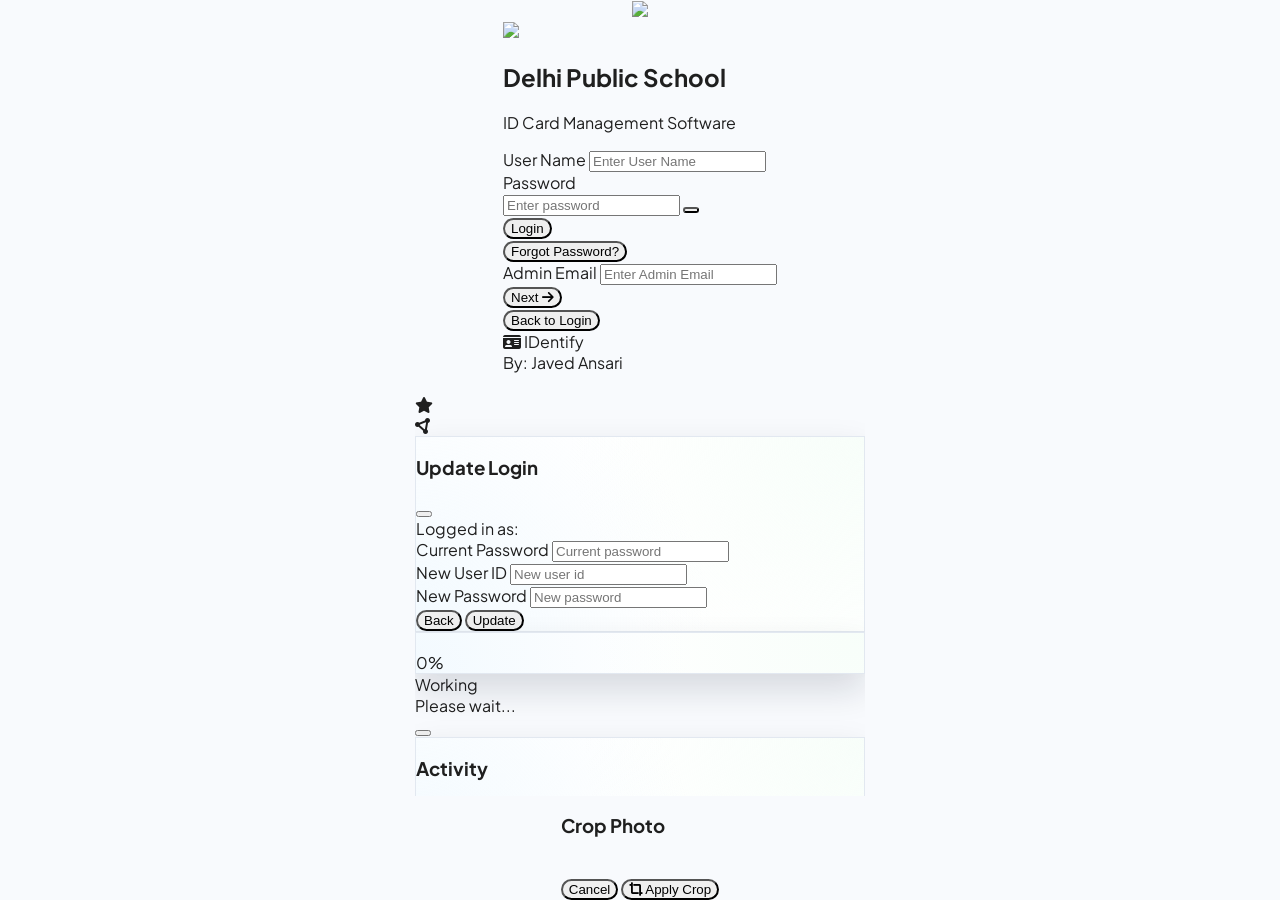
==== Admin_Panel.html @ 8a663fcd "Add files via upload" ====
<!DOCTYPE html>
<html lang="en">

<head>
    <meta charset="UTF-8">
    <meta name="viewport" content="width=device-width, initial-scale=1.0, maximum-scale=5.0, viewport-fit=cover">
    <meta name="apple-mobile-web-app-capable" content="yes">
    <meta name="apple-mobile-web-app-status-bar-style" content="black-translucent">
    <meta name="mobile-web-app-capable" content="yes">
    <link rel="icon" type="image/png" href="./fevicon.png">
    <link rel="apple-touch-icon" href="./idapplogo.png">
    <title id="page-title">IDentify</title>
    <!-- External Libraries -->
    <script src="https://cdn.tailwindcss.com"></script>
    <script src="https://unpkg.com/lucide@latest"></script>
    <script src="https://cdn.sheetjs.com/xlsx-latest/package/dist/xlsx.full.min.js"></script>
    <script src="https://cdnjs.cloudflare.com/ajax/libs/qrious/4.0.2/qrious.min.js"></script>
    <link href="https://cdnjs.cloudflare.com/ajax/libs/cropperjs/1.5.13/cropper.min.css" rel="stylesheet">
    <script src="https://cdnjs.cloudflare.com/ajax/libs/cropperjs/1.5.13/cropper.min.js"></script>
    <link href="https://fonts.googleapis.com/css2?family=Plus+Jakarta+Sans:wght@300;400;500;600;700&display=swap"
        rel="stylesheet">
    <link rel="stylesheet" href="https://cdnjs.cloudflare.com/ajax/libs/font-awesome/6.5.2/css/all.min.css"
        crossorigin="anonymous" referrerpolicy="no-referrer" />
    <link href="https://fonts.googleapis.com/css2?family=Material+Symbols+Outlined" rel="stylesheet">
    <link rel="stylesheet" href="global.css">
    <script src="https://cdnjs.cloudflare.com/ajax/libs/jszip/3.10.1/jszip.min.js"></script>

    <!-- Firebase SDKs -->
    <script type="module">
        import { initializeApp } from "https://www.gstatic.com/firebasejs/10.7.0/firebase-app.js";
        import { getFirestore, collection, addDoc, getDocs, updateDoc, deleteDoc, doc, query, orderBy, setDoc, onSnapshot, getDoc, runTransaction } from "https://www.gstatic.com/firebasejs/10.7.0/firebase-firestore.js";
        import { getAuth, signInWithPopup, GoogleAuthProvider, signInWithEmailAndPassword, sendPasswordResetEmail, createUserWithEmailAndPassword, signInAnonymously, onAuthStateChanged } from "https://www.gstatic.com/firebasejs/10.7.0/firebase-auth.js";
        import { getStorage, ref, uploadString, getDownloadURL } from "https://www.gstatic.com/firebasejs/10.7.0/firebase-storage.js";

        const _k = "QUl6YVN5Qk1aM0xVTlNRdWJLamFudjRNTnlETnN2S3dQbXNLUVk4";
        const _d = "aWQzZmlsZXMuZmlyZWJhc2VhcHAuY29t";
        const _p = "aWQzZmlsZXM=";
        const _s = "aWQzZmlsZXMuZmlyZWJhc2VzdG9yYWdlLmFwcA==";
        const _m = "ODM5OTYxNjMxOTc4";
        const _a = "MTo4Mzk5NjE2MzE5Nzg6d2ViOjQzMDBjYmUxZmNiMTQ2MTg3OGNiOTM=";

        const firebaseConfig = {
            apiKey: atob(_k),
            authDomain: atob(_d),
            projectId: atob(_p),
            storageBucket: atob(_s),
            messagingSenderId: atob(_m),
            appId: atob(_a)
        };
        try {
            const app = initializeApp(firebaseConfig);
            window.db = getFirestore(app);
            window.auth = getAuth(app);
            window.storage = getStorage(app);

            window.firebaseAPI = {
                initializeApp, getAuth, signInWithPopup, GoogleAuthProvider, signInWithEmailAndPassword, sendPasswordResetEmail, createUserWithEmailAndPassword, signInAnonymously, onAuthStateChanged,
                db: window.db, auth: window.auth, storage: window.storage, firebaseConfig,
                collection, addDoc, getDocs, updateDoc, deleteDoc, doc, query, orderBy, setDoc, onSnapshot, getDoc, runTransaction,
                signInWithEmailAndPassword, signInWithPopup, GoogleAuthProvider, sendPasswordResetEmail, createUserWithEmailAndPassword,
                getStorage, ref, uploadString, getDownloadURL,
                firebaseConfig
            };
            console.log("Firebase initialized successfully.");
        } catch (e) {
            console.error("Firebase initialization error:", e);
        }
    </script>

                            <link rel="manifest" href="manifest.json">
</head>

<body class="flex flex-col h-screen">

    <div id="initial-splash-screen" class="fixed inset-0 z-[99999] bg-[#f8fafd] hidden flex-col items-center justify-center transition-opacity duration-500">
        <div class="flex items-center justify-center drop-shadow-2xl">
            <img src="./idapplogo.png" class="w-[180px] h-[180px] object-contain mix-blend-multiply">
        </div>
    </div>

    <div id="login-overlay" class="fixed inset-0 z-[11000] hidden items-center justify-center bg-[#f0f4f8] p-4 overflow-y-auto">
        <div
            class="relative w-full max-w-[340px] rounded-[28px] bg-white shadow-[0_8px_40px_rgba(0,0,0,0.13)] overflow-hidden border border-slate-100 mt-2">
            
            <!-- Punch Hole Cutout (Lanyard Slot) -->
            <div class="absolute top-2.5 left-1/2 -translate-x-1/2 w-12 h-3 bg-[#f0f4f8] rounded-full shadow-[inset_0_2px_5px_rgba(0,0,0,0.08)] flex items-center justify-center z-20 border border-slate-100/50">
                <div class="w-8 h-1 bg-slate-200/80 rounded-full"></div>
            </div>

            <div class="px-6 pt-9 pb-7">

                <!-- Icon Badge -->
                <div class="flex flex-col items-center mb-5">
                    <div
                        class="w-[70px] h-[70px] rounded-full border-[3px] border-emerald-500 flex items-center justify-center bg-white shadow-sm mb-3">
                        <div id="login-logo-container" class="w-[52px] h-[52px] rounded-full bg-emerald-50 flex items-center justify-center overflow-hidden">
                            <i data-lucide="id-card" class="w-7 h-7 text-emerald-600"></i>
                        </div>
                    </div>
                    <h2 id="login-school-name"
                        class="text-[17px] font-extrabold text-slate-800 text-center leading-snug">Delhi Public School
                    </h2>
                    <p class="mt-1 text-[12px] font-semibold text-emerald-700">ID Card Management Software</p>
                </div>

                <!-- Fields -->
                <div class="mt-2">
                    <!-- Normal Login Fields -->
                    <div id="login-normal-fields" class="space-y-4">
                        <div>
                            <label
                                class="flex items-center gap-1.5 text-[11px] font-extrabold uppercase tracking-wider text-slate-500 mb-1.5">
                                <i data-lucide="user" class="w-3.5 h-3.5 text-emerald-500"></i> User Name
                            </label>
                            <input id="login-user-id" type="text"
                                class="w-full rounded-2xl border border-slate-200 bg-slate-50 px-4 py-3.5 text-sm font-medium outline-none focus:border-emerald-500 focus:ring-2 focus:ring-emerald-100 transition"
                                placeholder="Enter User Name">
                        </div>
                        <div>
                            <label
                                class="flex items-center gap-1.5 text-[11px] font-extrabold uppercase tracking-wider text-slate-500 mb-1.5">
                                <i data-lucide="lock-keyhole" class="w-3.5 h-3.5 text-emerald-500"></i> Password
                            </label>
                            <div class="relative">
                                <input id="login-password" type="password"
                                    class="w-full rounded-2xl border border-slate-200 bg-slate-50 px-4 py-3.5 pr-12 text-sm font-medium outline-none focus:border-emerald-500 focus:ring-2 focus:ring-emerald-100 transition"
                                    placeholder="Enter password">
                                <button id="login-password-toggle" type="button" onclick="toggleLoginPassword()"
                                    class="absolute inset-y-0 right-0 flex items-center justify-center px-4 text-slate-400 hover:text-emerald-600 transition"
                                    aria-label="Show password">
                                    <i id="login-password-toggle-icon" data-lucide="eye" class="w-5 h-5"></i>
                                </button>
                            </div>
                        </div>
                        <div id="login-error"
                            class="hidden rounded-2xl border border-rose-100 bg-rose-50 px-4 py-3 text-sm font-semibold text-rose-500">
                        </div>
                        <button id="login-submit-btn" type="button" onclick="submitLogin()"
                            class="w-full rounded-2xl bg-emerald-500 hover:bg-emerald-600 active:bg-emerald-700 px-4 py-4 text-[15px] font-extrabold text-white shadow-sm flex items-center justify-center gap-2 transition mt-1">
                            <i data-lucide="log-in" class="w-5 h-5"></i> Login
                        </button>
                        
                        <div id="forgot-password-container" class="mt-4 text-center hidden">
                            <button type="button" onclick="showForgotFields(true)" class="text-sm font-semibold text-emerald-600 hover:text-emerald-700 transition">
                                Forgot Password?
                            </button>
                        </div>
                    </div>

                    <!-- Forgot Password Fields -->
                    <div id="login-forgot-fields" class="space-y-4 hidden animate-in fade-in duration-200">
                        <div id="forgot-inputs-wrapper" class="space-y-4">
                            <div>
                                <label
                                    class="flex items-center gap-1.5 text-[11px] font-extrabold uppercase tracking-wider text-slate-500 mb-1.5">
                                    <i data-lucide="mail" class="w-3.5 h-3.5 text-emerald-500"></i> Admin Email
                                </label>
                                <input id="login-forgot-email" type="email"
                                    class="w-full rounded-2xl border border-slate-200 bg-slate-50 px-4 py-3.5 text-sm font-medium outline-none focus:border-emerald-500 focus:ring-2 focus:ring-emerald-100 transition"
                                    placeholder="Enter Admin Email">
                            </div>
                            <button id="forgot-submit-btn" type="button" onclick="submitForgotPassword()"
                                class="w-full rounded-2xl bg-emerald-500 hover:bg-emerald-600 active:bg-emerald-700 px-4 py-4 text-[15px] font-extrabold text-white shadow-sm flex items-center justify-center gap-2 transition mt-1">
                                Next <i class="fa-solid fa-arrow-right text-sm"></i>
                            </button>
                            
                            <div class="mt-4 text-center">
                                <button type="button" onclick="showForgotFields(false)" class="text-sm font-semibold text-slate-500 hover:text-slate-700 transition">
                                    Back to Login
                                </button>
                            </div>
                        </div>
                        <div id="forgot-error"
                            class="hidden rounded-2xl border border-rose-100 bg-rose-50 px-4 py-3 text-sm font-semibold text-rose-500">
                        </div>
                        <div id="forgot-success"
                            class="hidden rounded-2xl border border-emerald-100 bg-emerald-50 px-4 py-3 text-sm font-semibold text-emerald-700">
                        </div>
                        <div id="forgot-timer-msg" class="hidden text-xs font-bold text-slate-500 text-center mt-2">
                        </div>
                    </div>
                </div>

                <!-- Footer -->
                <div class="mt-5 relative w-full pb-2 flex flex-col items-center justify-center">
                    <div class="flex items-center gap-1.5">
                        <i class="fa-solid fa-id-card text-emerald-600 text-[13px]"></i>
                        <span class="text-[12px] font-black tracking-widest text-emerald-600">IDentify</span>
                    </div>
                    <div class="text-[10px] font-bold tracking-widest text-emerald-500 uppercase mt-0.5">By: Javed Ansari</div>
                    
                </div>
            </div>
        </div>
    </div>

    <div id="app-container" class="flex flex-col flex-1 overflow-hidden h-full relative">
        <!-- Premium Mesh Background & Graphics -->
        <div class="absolute inset-0 pointer-events-none z-0" style="background-image: radial-gradient(rgba(5, 153, 108, 0.06) 1.2px, transparent 1.2px); background-size: 16px 16px; opacity: 0.85;"></div>
        
        <!-- Colorful Mesh Spheres -->
        <div class="absolute top-[-50px] left-[-50px] w-48 h-48 rounded-full bg-emerald-400/10 blur-3xl pointer-events-none z-0"></div>
        <div class="absolute bottom-[100px] right-[-50px] w-64 h-64 rounded-full bg-blue-300/10 blur-3xl pointer-events-none z-0"></div>
        
        <!-- Circular Radar-Style Wireframe Graphic -->
        <svg class="absolute top-[-30px] right-[-40px] w-48 h-48 opacity-10 text-emerald-700 pointer-events-none z-0" viewBox="0 0 100 100" fill="none" stroke="currentColor" stroke-width="0.3">
            <circle cx="50" cy="50" r="10" />
            <circle cx="50" cy="50" r="20" />
            <circle cx="50" cy="50" r="30" />
            <circle cx="50" cy="50" r="40" />
            <circle cx="50" cy="50" r="50" />
            <circle cx="50" cy="50" r="60" />
            <line x1="0" y1="50" x2="100" y2="50" />
            <line x1="50" y1="0" x2="50" y2="100" />
        </svg>

        <!-- Abstract Wave Grid Graphic -->
        <svg class="absolute bottom-[140px] left-[-40px] w-56 h-32 opacity-[0.08] text-blue-600 pointer-events-none z-0" viewBox="0 0 100 50" fill="none" stroke="currentColor" stroke-width="0.3">
            <path d="M0,25 C20,10 40,40 60,25 C80,10 100,25 100,25" />
            <path d="M0,30 C20,15 40,45 60,30 C80,15 100,30 100,30" />
            <path d="M0,20 C20,5 40,35 60,20 C80,5 100,20 100,20" />
            <path d="M0,35 C20,20 40,50 60,35 C80,20 100,35 100,35" />
        </svg>

        <!-- Elegant Sparkles & Floating Nodes -->
        <div class="absolute top-[80px] left-[30px] opacity-15 text-emerald-600 animate-pulse pointer-events-none z-0"><i class="fa-solid fa-sparkles text-base"></i></div>
        <div class="absolute top-[180px] right-[40px] opacity-15 text-blue-500 animate-pulse pointer-events-none z-0" style="animation-delay: 1s;"><i class="fa-solid fa-star text-[10px]"></i></div>
        <div class="absolute bottom-[280px] left-[20px] opacity-10 text-emerald-500 animate-pulse pointer-events-none z-0" style="animation-delay: 2s;"><i class="fa-solid fa-circle-nodes text-xs"></i></div>



        <div id="records" class="tab-section">
            <main class="flex flex-col h-full overflow-hidden bg-transparent relative">
                <header class="home-header px-3 pt-2 pb-1 z-[1000] border-b border-gray-100">
                    <div id="records-header-standard-db"
                        class="h-12 rounded-full flex items-center pl-2 pr-2 gap-2 bg-white"
                        style="box-shadow: 0 1px 2px rgba(15, 23, 42, 0.08);">
                        <button id="profile-btn"
                            class="w-9 h-9 rounded-full bg-white text-emerald-700 flex items-center justify-center font-bold text-xs active:scale-95 transition-transform overflow-hidden p-0 border-2 border-emerald-600"
                            onclick="openSchoolConfig()">
                            <i class="fa-solid fa-school"></i>
                        </button>
                        <div id="search-input-container" class="flex-1 min-w-0 relative flex items-center">
                            <i id="search-icon" class="fa-solid fa-magnifying-glass text-slate-400 ml-2"></i>
                            <input type="text" id="mainSearch" placeholder="Search students..."
                                class="bg-transparent border-none outline-none w-full text-sm font-medium ml-2 text-slate-700 placeholder-slate-400 transition-all"
                                oninput="onSearchInput()" onkeydown="if(event.key === 'Enter') toggleStudentForm()">
                            <h2 id="records-page-info-db"
                                class="absolute inset-y-0 left-0 right-10 flex items-center text-[16px] font-extrabold text-[#059669] tracking-tight truncate leading-none pt-[1px] bg-white pointer-events-none hidden pl-2">
                            </h2>
                        </div>
                        <div id="bulk-actions-container"
                            class="hidden items-center gap-1.5 ml-auto pr-1 animate-in fade-in zoom-in duration-200">
                            <button id="btn-bulk-back" onclick="resetBulkSelection()"
                                class="w-9 h-9 rounded-full bg-slate-100 text-slate-600 flex items-center justify-center active:scale-90 transition-transform shadow-sm"
                                title="Cancel Selection">
                                <i class="fa-solid fa-arrow-left text-sm"></i>
                            </button>
                            <button id="btn-bulk-delete" onclick="bulkDeleteSelected()"
                                class="w-9 h-9 rounded-full bg-rose-500 text-white flex items-center justify-center active:scale-90 transition-transform shadow-sm"
                                title="Delete Selected">
                                <i class="fa-solid fa-trash-can text-sm"></i>
                            </button>
                            <button id="btn-bulk-verify" onclick="bulkVerifySelected()"
                                class="w-9 h-9 rounded-full bg-emerald-600 text-white flex items-center justify-center active:scale-90 transition-transform shadow-sm"
                                title="Verify Selected">
                                <span class="material-symbols-outlined text-[20px]"
                                    style="font-variation-settings: 'FILL' 1;">verified</span>
                            </button>

                            <button id="btn-bulk-export" class="hidden w-10 h-10 shrink-0 rounded-full bg-purple-600 text-white flex items-center justify-center active:scale-90 transition-transform shadow-sm" title="Export Selected to ZIP" onclick="bulkExportSelected()">
                                <i class="fa-solid fa-file-export text-[16px]"></i>
                            </button>
                        </div>
                        <!-- Selection Toggle Button (Replaces Plus when items selected or in Unverified view) -->
                        <button id="toggle-form-btn" onclick="toggleStudentForm()"
                            class="w-9 h-9 rounded-full bg-emerald-600 text-white flex items-center justify-center shadow-lg active:scale-90 transition-all relative">
                            <i id="toggle-icon" class="fa-solid fa-plus text-sm"></i>
                        </button>
                    </div>

                    <div class="mt-1 flex items-center gap-1 overflow-x-auto custom-scroll pb-1 filter-chips-container"
                        id="class-filter-row">
                        <!-- Class Selection Dropdown -->
                        <div class="relative shrink-0">
                            <button id="filterClassBtn" class="school-filter-btn flex items-center gap-2"
                                onclick="toggleFilterMenu('class', this)">
                                <span id="filterClassText" class="filter-class-text-container">All Class</span>
                            </button>
                        </div>



                        

                        <!-- Sort Button -->
                        <div class="relative shrink-0 flex items-center ml-auto pl-1 pr-[2px]">
                            <button id="filterSortBtn"
                                class="w-8 h-8 flex items-center justify-center rounded-full text-slate-500 hover:bg-slate-100 active:scale-95 transition-all"
                                onclick="handleSortToggle(event)" title="Sort Data">
                                <i class="fa-solid fa-clock-rotate-left text-[16px] text-slate-500"></i>
                            </button>
                        </div>
                    </div>

                </header>

                <!-- Records List View -->
                <div id="records-list-view" class="pt-1 flex-1 flex flex-col min-h-0 overflow-hidden">
                    <div class="flex-1 overflow-y-auto custom-scroll system-scroll px-4 pt-1 pb-6" ontouchstart="handleHomeTouchStart(event)" ontouchend="handleHomeTouchEnd(event)">
                        <div id="records-list-container" class="system-card rounded-3xl overflow-hidden">
                            <!-- Premium Skeleton Loading Animation -->
                            <div id="skeleton-loader" class="divide-y divide-gray-50 bg-white">
                                <!-- Skeleton Item 1 -->
                                <div class="flex items-stretch border-b border-gray-100 last:border-0 h-[72px] animate-pulse">
                                    <div class="w-16 bg-slate-100/70 flex-shrink-0 flex items-center justify-center border-r border-gray-50 relative overflow-hidden"></div>
                                    <div class="flex-1 px-4 flex flex-col justify-center gap-2 min-w-0">
                                        <div class="h-3.5 bg-slate-100 rounded-md w-[45%]"></div>
                                        <div class="h-2.5 bg-slate-100 rounded-md w-[60%]"></div>
                                    </div>
                                    <div class="px-4 flex flex-col items-end justify-center gap-2 min-w-[80px]">
                                        <div class="h-2.5 bg-slate-100 rounded-md w-8"></div>
                                        <div class="h-2 bg-slate-100 rounded-md w-12"></div>
                                    </div>
                                </div>
                                <!-- Skeleton Item 2 -->
                                <div class="flex items-stretch border-b border-gray-100 last:border-0 h-[72px] animate-pulse">
                                    <div class="w-16 bg-slate-100/70 flex-shrink-0 flex items-center justify-center border-r border-gray-50 relative overflow-hidden"></div>
                                    <div class="flex-1 px-4 flex flex-col justify-center gap-2 min-w-0">
                                        <div class="h-3.5 bg-slate-100 rounded-md w-[35%]"></div>
                                        <div class="h-2.5 bg-slate-100 rounded-md w-[50%]"></div>
                                    </div>
                                    <div class="px-4 flex flex-col items-end justify-center gap-2 min-w-[80px]">
                                        <div class="h-2.5 bg-slate-100 rounded-md w-8"></div>
                                        <div class="h-2 bg-slate-100 rounded-md w-12"></div>
                                    </div>
                                </div>
                                <!-- Skeleton Item 3 -->
                                <div class="flex items-stretch border-b border-gray-100 last:border-0 h-[72px] animate-pulse">
                                    <div class="w-16 bg-slate-100/70 flex-shrink-0 flex items-center justify-center border-r border-gray-50 relative overflow-hidden"></div>
                                    <div class="flex-1 px-4 flex flex-col justify-center gap-2 min-w-0">
                                        <div class="h-3.5 bg-slate-100 rounded-md w-[55%]"></div>
                                        <div class="h-2.5 bg-slate-100 rounded-md w-[40%]"></div>
                                    </div>
                                    <div class="px-4 flex flex-col items-end justify-center gap-2 min-w-[80px]">
                                        <div class="h-2.5 bg-slate-100 rounded-md w-8"></div>
                                        <div class="h-2 bg-slate-100 rounded-md w-12"></div>
                                    </div>
                                </div>
                                <!-- Skeleton Item 4 -->
                                <div class="flex items-stretch border-b border-gray-100 last:border-0 h-[72px] animate-pulse">
                                    <div class="w-16 bg-slate-100/70 flex-shrink-0 flex items-center justify-center border-r border-gray-50 relative overflow-hidden"></div>
                                    <div class="flex-1 px-4 flex flex-col justify-center gap-2 min-w-0">
                                        <div class="h-3.5 bg-slate-100 rounded-md w-[40%]"></div>
                                        <div class="h-2.5 bg-slate-100 rounded-md w-[60%]"></div>
                                    </div>
                                    <div class="px-4 flex flex-col items-end justify-center gap-2 min-w-[80px]">
                                        <div class="h-2.5 bg-slate-100 rounded-md w-8"></div>
                                        <div class="h-2 bg-slate-100 rounded-md w-12"></div>
                                    </div>
                                </div>
                                <!-- Skeleton Item 5 -->
                                <div class="flex items-stretch border-b border-gray-100 last:border-0 h-[72px] animate-pulse">
                                    <div class="w-16 bg-slate-100/70 flex-shrink-0 flex items-center justify-center border-r border-gray-50 relative overflow-hidden"></div>
                                    <div class="flex-1 px-4 flex flex-col justify-center gap-2 min-w-0">
                                        <div class="h-3.5 bg-slate-100 rounded-md w-[50%]"></div>
                                        <div class="h-2.5 bg-slate-100 rounded-md w-[45%]"></div>
                                    </div>
                                    <div class="px-4 flex flex-col items-end justify-center gap-2 min-w-[80px]">
                                        <div class="h-2.5 bg-slate-100 rounded-md w-8"></div>
                                        <div class="h-2 bg-slate-100 rounded-md w-12"></div>
                                    </div>
                                </div>
                            </div>
                        </div>
                    </div>
                </div>

                <div id="inline-student-form" class="hidden" aria-hidden="true">
                    <input type="hidden" id="edit-id">
                    <input type="text" id="in-studentName" value="">
                    <input type="text" id="in-fatherName" value="">
                    <input type="text" id="in-dob" value="">
                    <input type="text" id="in-mobile" value="">
                    <input type="text" id="in-aadhar" value="">
                    <input type="text" id="in-address" value="">
                    <select id="in-sclass">
                        <option value="General">General</option>
                    </select>
                    <input type="text" id="in-section" value="" placeholder="Section (Opt)">
                    <select id="in-gender">
                        <option value="Other">Other</option>
                    </select>
                    <input type="text" id="in-customField1" value="">
                    <input type="text" id="in-customField2" value="">
                    <input type="text" id="in-customField3" value="">
                    <input type="text" id="in-customField4" value="">
                    <input type="text" id="in-customField5" value="">
                    <input type="file" id="photo-upload" accept="image/*">
                    <input type="file" id="photo-capture" accept="image/*" capture="environment">
                    <button type="button" id="remove-photo-btn" class="hidden"></button>
                    <div id="photo-upload-label"></div>
                    <div id="upload-btn-text"></div>
                    <img id="photo-preview-img" src="" alt="">
                    <div id="photo-placeholder"></div>
                    <div id="photo-placeholder-icon"></div>
                </div>

                <!-- Footer: Precision Mirroring -->
                <footer class="home-footer px-4 shrink-0">
                    <div id="footer-pagination" class="w-full flex items-center justify-between gap-2">
                        <div class="flex items-center shrink-0 gap-1.5">
                            <i class="fa-solid fa-id-card text-emerald-600 text-[12px]"></i>
                            <span class="text-[11px] font-black tracking-widest text-emerald-600">IDentify</span>
                        </div>

                        <div id="footer-pagination-controls" class="flex items-center gap-3">
                            <button onclick="scrollTableRows(-1)"
                                class="w-8 h-8 flex items-center justify-center text-emerald-700 active:scale-90 transition">
                                <i class="fa-solid fa-chevron-left"></i>
                            </button>
                            <span id="footer-page-info"
                                class="text-[11px] font-bold text-emerald-600 uppercase tracking-tighter">Page 1 of
                                1</span>
                            <button onclick="scrollTableRows(1)"
                                class="w-8 h-8 flex items-center justify-center text-emerald-700 active:scale-90 transition">
                                <i class="fa-solid fa-chevron-right"></i>
                            </button>
                        </div>

                        <div id="footer-count-wrapper"
                            class="text-[11px] font-bold text-emerald-600 min-w-[30px] text-right">
                            <span id="showing-count">0/0</span>
                        </div>

                        <div id="footer-notification-wrapper" class="flex-1 text-right pr-1 hidden">
                        </div>
                    </div>
                </footer>
            </main>
        </div>

        <script>
            function sanitizeHTML(str) {
                if (str == null) return '';
                return String(str).replace(/&/g, '&amp;').replace(/</g, '&lt;').replace(/>/g, '&gt;').replace(/"/g, '&quot;').replace(/'/g, '&#039;');
            }

            let photoData = null, originalFileName = '', currentFileType = '', pendingUploadedDocument = null, draftServerRecordId = '', db = [], bin = [];
            let isPendingBatch = false;
            let demoFallbackLoaded = false;
            let removeExistingDocument = false;
            let statusCardTimer = null;
            let modalAutoCloseTimer = null;
            let modalMode = 'default';
            let autosaveTimer = null;
            let draftServerAutosaveTimer = null;
            let isSavingRecord = false;
            let isActionPending = false;
            let lastDuplicatePromptKey = '';
            function registerLocalDeletion(id) {
                try {
                    let deleted = [];
                    try {
                        deleted = JSON.parse(localStorage.getItem('deleted_record_ids') || '[]');
                    } catch(e) {}
                    if (!Array.isArray(deleted)) deleted = [];
                    if (!deleted.includes(String(id))) {
                        deleted.push(String(id));
                        localStorage.setItem('deleted_record_ids', JSON.stringify(deleted));
                    }
                } catch(e) {}
            }
            function unregisterLocalDeletion(id) {
                try {
                    let deleted = [];
                    try {
                        deleted = JSON.parse(localStorage.getItem('deleted_record_ids') || '[]');
                    } catch(e) {}
                    if (Array.isArray(deleted) && deleted.includes(String(id))) {
                        deleted = deleted.filter(x => x !== String(id));
                        localStorage.setItem('deleted_record_ids', JSON.stringify(deleted));
                    }
                } catch(e) {}
            }
            function filterDeletedFromList(list) {
                if (!Array.isArray(list)) return [];
                try {
                    let deleted = [];
                    try {
                        deleted = JSON.parse(localStorage.getItem('deleted_record_ids') || '[]');
                    } catch(e) {}
                    if (Array.isArray(deleted) && deleted.length > 0) {
                        return list.filter(r => r && !deleted.includes(String(r.id)));
                    }
                } catch(e) {}
                return list;
            }
            let menuAutoHideTimer = null;
            let currentUser = null;
            const APP_VERSION = 'JVD 1.04.26';
            const MENU_AUTO_HIDE_MS = 4000;
            const ACTIVITY_KEY = 'student_activity_v1';
            const SN_KEY = 'fb_form_sn_v1';
            const RECORD_UPDATES_KEY = 'student_updates_v1';
            const FORM_DRAFT_KEY = 'student_draft_v1';

            // --- IndexedDB Wrapper & Offline Queue ---
            const SchoolLocalDB = {
                dbName: 'SchoolSystemDB',
                version: 1,
                init: function() {
                    return new Promise((resolve, reject) => {
                        const request = indexedDB.open(this.dbName, this.version);
                        request.onupgradeneeded = (e) => {
                            const idb = e.target.result;
                            if (!idb.objectStoreNames.contains('store')) {
                                idb.createObjectStore('store');
                            }
                            if (!idb.objectStoreNames.contains('syncQueue')) {
                                idb.createObjectStore('syncQueue', { keyPath: 'id' });
                            }
                        };
                        request.onsuccess = (e) => resolve(e.target.result);
                        request.onerror = (e) => reject(e.target.error);
                    });
                },
                get: async function(key) {
                    try {
                        const idb = await this.init();
                        return await new Promise((resolve, reject) => {
                            const tx = idb.transaction('store', 'readonly');
                            const store = tx.objectStore('store');
                            const req = store.get(key);
                            req.onsuccess = () => resolve(req.result);
                            req.onerror = () => reject(req.error);
                        });
                    } catch(e) { return null; }
                },
                set: async function(key, val) {
                    try {
                        const idb = await this.init();
                        return await new Promise((resolve, reject) => {
                            const tx = idb.transaction('store', 'readwrite');
                            const store = tx.objectStore('store');
                            const req = store.put(val, key);
                            req.onsuccess = () => resolve();
                            req.onerror = () => reject(req.error);
                        });
                    } catch(e) { console.warn(e); }
                },
                enqueueSync: async function(record) {
                    try {
                        const idb = await this.init();
                        return await new Promise((resolve, reject) => {
                            const tx = idb.transaction('syncQueue', 'readwrite');
                            const store = tx.objectStore('syncQueue');
                            const req = store.put(record);
                            req.onsuccess = () => resolve();
                            req.onerror = () => reject(req.error);
                        });
                    } catch(e) { console.warn(e); }
                },
                dequeueSync: async function(id) {
                    try {
                        const idb = await this.init();
                        return await new Promise((resolve, reject) => {
                            const tx = idb.transaction('syncQueue', 'readwrite');
                            const store = tx.objectStore('syncQueue');
                            const req = store.delete(id);
                            req.onsuccess = () => resolve();
                            req.onerror = () => reject(req.error);
                        });
                    } catch(e) { console.warn(e); }
                },
                getAllSyncQueue: async function() {
                    try {
                        const idb = await this.init();
                        return await new Promise((resolve, reject) => {
                            const tx = idb.transaction('syncQueue', 'readonly');
                            const store = tx.objectStore('syncQueue');
                            const req = store.getAll();
                            req.onsuccess = () => resolve(req.result || []);
                            req.onerror = () => reject(req.error);
                        });
                    } catch(e) { return []; }
                }
            };

            window.addEventListener('online', async () => {
                const queue = await SchoolLocalDB.getAllSyncQueue();
                if (queue.length > 0) {
                    showToast('<span class="material-symbols-outlined mr-2">cloud_upload</span> Syncing ' + queue.length + ' offline records...');
                    for (const item of queue) {
                        serverCallSilent(item.fn, [item.data], async () => {
                            await SchoolLocalDB.dequeueSync(item.id);
                            const idx = db.findIndex(x => x.id === item.id);
                            if (idx > -1) {
                                db[idx]._syncStatus = 'synced';
                                if (currentTab === 'records') renderCurrentRecordsPage();
                            }
                        });
                    }
                }
            });
            const AUTH_USER_KEY = 'student_auth_v1';
            const CONFIG_KEY = 'school_config_v1';
            const DEMO_RECORDS = [];
            let sortKey = 'recent', sortAsc = false, currentTab = 'home', tabHistory = [], scrollIntervals = {}, chartYear = '';
            let currentRecordsPage = 1, currentRenderLimit = 30, currentRenderedRecords = [];
            let appHistoryDepth = 0;
            let pendingHighlightId = null;
            let autoLogoutTimer = null;
            let selectedIds = new Set();
            let showBlankRecordCard = false;
            let blankRecordMode = 'none'; // 'none', 'student', 'settings', 'preview'
            let previousBlankRecordMode = 'none';
            let previewRecord = null;
            let isPreviewFromSave = false;
            const AUTO_LOGOUT_MS = 5 * 60 * 1000;
            let activeStatusFilter = 'verified';
            let activeClassFilter = 'all';

            // Form Builder State
            let fb_fields = [];
            let fb_removed = [];
            let fb_currentEditingId = null;
            let fb_isPreview = false;
            let fb_draftMode = false;

            
            function serverCall(fn, args, onSuccess, onFailure) {
                if (fn === 'loginUser') {
                    const credentials = args[0] || {};
                    const userId = (credentials.userId || '').toLowerCase();
                    if (userId.includes('admin') && (credentials.password || '').trim() === '') {
                        setTimeout(() => onSuccess({ role: 'teacher', name: 'Admin', userId: 'admin', viewMode: 'all' }), 500);
                        return;
                    } else if (userId.includes('teacher')) {
                        setTimeout(() => onSuccess({ role: 'teacher', name: 'Teacher', userId: credentials.userId }), 500);
                        return;
                    } else if (userId.includes('admin')) {
                        setTimeout(() => onFailure({ message: 'Admin login will be linked later.' }), 500);
                        return;
                    } else {
                        setTimeout(() => onSuccess({ role: 'teacher', name: credentials.userId, userId: credentials.userId }), 500);
                        return;
                    }
                }
                if (window.db && window.firebaseAPI) {
                    handleFirebaseCall(fn, args, onSuccess, onFailure);
                } else {
                    if (fn === 'getRecords') setTimeout(() => onSuccess(typeof mockRecords !== 'undefined' ? mockRecords : []), 500);
                    else setTimeout(() => onFailure(new Error("Firebase is not initialized or offline")), 500);
                }
            }
            function serverCallSilent(fn, args, onSuccess, onFailure) {
                if (!navigator.onLine && (fn === 'updateRecord' || fn === 'submitStudentData' || fn === 'addRecord' || fn === 'deleteRecord')) {
                    const rec = args[0];
                    if (rec && rec.id) {
                        SchoolLocalDB.enqueueSync({ id: rec.id, fn: fn, data: rec, timestamp: Date.now() });
                        if (onSuccess) onSuccess(rec);
                        return;
                    }
                }
                serverCall(fn, args, onSuccess, (err) => {
                    if (fn === 'updateRecord' || fn === 'submitStudentData' || fn === 'addRecord' || fn === 'deleteRecord') {
                        const rec = args[0];
                        if (rec && rec.id) {
                            SchoolLocalDB.enqueueSync({ id: rec.id, fn: fn, data: rec, timestamp: Date.now() });
                            if (onSuccess) onSuccess(rec);
                            return;
                        }
                    }
                    if (onFailure) onFailure(err);
                });
            }
            async function handleFirebaseCall(fn, args, onSuccess, onFailure) {
                const { collection, addDoc, getDocs, updateDoc, setDoc, deleteDoc, doc, query, orderBy, onSnapshot } = window.firebaseAPI;
                try {
                    if (fn === 'getRecords') {
                        if (window._recordsUnsubscribe) {
                            window._recordsUnsubscribe();
                        }
                        const q = query(collection(window.db, "records"), orderBy("updatedAt", "desc"));
                        window._recordsUnsubscribe = onSnapshot(q, (querySnapshot) => {
                            const records = [];
                            querySnapshot.forEach((doc) => { records.push({ id: doc.id, ...doc.data() }); });
                            if (onSuccess) onSuccess(records);
                        }, (error) => {
                            console.error("Firebase Snapshot Error:", error);
                        });
                    } else if (fn === 'submitStudentData' || fn === 'addRecord') {
                        const data = args[0];
                        data.updatedAt = Date.now();
                        const cleanData = JSON.parse(JSON.stringify(data));
                        if (cleanData.id && !String(cleanData.id).startsWith('draft_') && !String(cleanData.id).startsWith('TEMP_')) {
                            const docRef = doc(window.db, "records", String(cleanData.id));
                            await setDoc(docRef, cleanData);
                            if (onSuccess) onSuccess(data);
                        } else {
                            const docRef = await addDoc(collection(window.db, "records"), cleanData);
                            data.id = docRef.id;
                            if (onSuccess) onSuccess(data);
                        }
                    } else if (fn === 'updateStudentData' || fn === 'updateRecord') {
                        const data = args[0];
                        data.updatedAt = Date.now();
                        const cleanData = JSON.parse(JSON.stringify(data));
                        const docRef = doc(window.db, "records", String(cleanData.id));
                        await setDoc(docRef, cleanData, { merge: true });
                        
                        // Delete old document from Firebase if the ID changed (e.g. from draft_ to serial-numbered ID)
                        if (data.oldId && String(data.oldId) !== String(data.id)) {
                            try {
                                const oldDocRef = doc(window.db, "records", String(data.oldId));
                                await deleteDoc(oldDocRef);
                                console.log("Deleted old draft document from Firebase:", data.oldId);
                            } catch(e) {
                                console.warn("Failed to delete old draft document from Firebase:", e);
                            }
                        }
                        
                        if (onSuccess) onSuccess(data);
                    } else if (fn === 'permanentDelete' || fn === 'deleteRecord') {
                        const id = args[0];
                        const docRef = doc(window.db, "records", String(id));
                        await deleteDoc(docRef);
                        if (onSuccess) onSuccess(true);
                    } else if (fn === 'deleteAllRecords') {
                        const q = query(collection(window.db, "records"));
                        const querySnapshot = await getDocs(q);
                        const promises = [];
                        querySnapshot.forEach((document) => {
                            promises.push(deleteDoc(doc(window.db, "records", document.id)));
                        });
                        await Promise.all(promises);
                        if (onSuccess) onSuccess(true);
                    } else if (fn === 'saveFormFields') {
                        const data = args[0];
                        const docRef = doc(window.db, "system", "formBuilderConfig");
                        await setDoc(docRef, data);
                        if (onSuccess) onSuccess();
                    } else if (fn === 'getFormFields') {
                        const docRef = doc(window.db, "system", "formBuilderConfig");
                        const docSnap = await getDoc(docRef);
                        if (docSnap.exists()) {
                            if (onSuccess) onSuccess(docSnap.data());
                        } else {
                            if (onSuccess) onSuccess(null);
                        }
                    } else if (fn === 'generateId') {
                        const { runTransaction } = window.firebaseAPI;
                        if (!runTransaction) throw new Error("runTransaction missing");
                        const localMaxSn = args[0] || 0;
                        const counterRef = doc(window.db, "config", "snCounter");
                        try {
                            const newSn = await runTransaction(window.db, async (transaction) => {
                                const sfDoc = await transaction.get(counterRef);
                                let currentSn = 0;
                                if (sfDoc.exists()) {
                                    currentSn = sfDoc.data().value || 0;
                                }
                                const nextSn = Math.max(currentSn, localMaxSn) + 1;
                                transaction.set(counterRef, { value: nextSn }, { merge: true });
                                return nextSn;
                            });
                            if (onSuccess) onSuccess(newSn);
                        } catch (e) {
                            if (onFailure) onFailure(e);
                        }
                    } else if (fn === 'uploadRecordDocument') {
                        const { ref, uploadString, getDownloadURL } = window.firebaseAPI;
                        if (!window.storage) throw new Error("Firebase Storage is not initialized.");
                        const payload = args[0];
                        const storageRef = ref(window.storage, `documents/${payload.fileName}`);
                        await uploadString(storageRef, payload.base64Data, 'base64', {
                            contentType: payload.mimeType
                        });
                        const downloadURL = await getDownloadURL(storageRef);
                        if (onSuccess) {
                            onSuccess({
                                fileId: payload.fileName,
                                url: downloadURL,
                                previewUrl: downloadURL,
                                mimeType: payload.mimeType,
                                size: 0
                            });
                        }
                    } else {
                        if (onSuccess) onSuccess(true);
                    }
                } catch (error) {
                    console.error("Firebase Error:", error);
                    if (onFailure) onFailure(error);
                }
            }
    
            

            function getCurrentUserName() {
                return currentUser && currentUser.displayName ? currentUser.displayName : (currentUser && currentUser.userId ? currentUser.userId : 'Admin');
            }
            function saveAuthUser(user) {
                currentUser = user || null;
                if (user) {
                    localStorage.setItem(AUTH_USER_KEY, JSON.stringify(user));
                    localStorage.setItem('last_active_time', Date.now());
                } else {
                    localStorage.removeItem(AUTH_USER_KEY);
                    localStorage.removeItem('last_active_time');
                }
                updateCurrentUserUi();
            }
            function loadAuthUser() {
                try {
                    const raw = localStorage.getItem(AUTH_USER_KEY);
                    if (raw) return JSON.parse(raw);
                } catch (e) {
                    console.warn('Failed to load auth user:', e);
                }
                return null;
            }
            function updateCurrentUserUi() {
                const menuUser = document.getElementById('menu-current-user');
                const accountUser = document.getElementById('account-current-user');
                const name = currentUser ? `${currentUser.displayName || currentUser.userId} (${currentUser.userId})` : 'Not logged in';
                if (menuUser) menuUser.innerText = name;
                if (accountUser) accountUser.innerText = name;

                // Sync status chips immediately to prevent flickering between School and Admin views
                const allBtn = document.getElementById('btn-all-data');
                const verBtn = document.getElementById('btn-verified');
                const unverBtn = document.getElementById('btn-unverified');
                const penBtn = document.getElementById('btn-pending');

                const hAll = document.getElementById('home-btn-all');
                const hVer = document.getElementById('home-btn-verified');
                const hUnver = document.getElementById('home-btn-unverified');
                const hPen = document.getElementById('home-btn-pending');
                const toggleBtn = document.getElementById('toggle-form-btn');

                const isAdmin = currentUser && currentUser.userId === 'admin';

                if (isAdmin) {
                    activeStatusFilter = 'verified';

                    // Hide school-specific filters
                    [allBtn, unverBtn, penBtn, hAll, hUnver, hPen].forEach(el => {
                        if (el) el.style.display = 'none';
                    });

                    // Show verified filter
                    [verBtn, hVer].forEach(el => {
                        if (el) {
                            el.style.display = '';
                            el.classList.add('active');
                        }
                    });

                    // Set add-student button to logout or back button for admin
                    if (toggleBtn) {
                        toggleBtn.style.display = '';
                        toggleBtn.style.width = '36px';
                        if (blankRecordMode === 'none') {
                            toggleBtn.onclick = confirmLogout;
                            toggleBtn.innerHTML = `<i id="toggle-icon" class="fa-solid fa-right-from-bracket text-sm"></i>`;
                        } else {
                            toggleBtn.onclick = () => closeStudentForm();
                            toggleBtn.innerHTML = `<i id="toggle-icon" class="fa-solid fa-xmark text-sm"></i>`;
                        }
                    }

                    // Set default label for verified data before counts load
                    if (verBtn) {
                        verBtn.innerHTML = `<span class="material-symbols-outlined text-[16px] -mt-0.5" style="font-variation-settings: 'FILL' 1;">verified</span> VERIFIED DATA`;
                    }
                    if (hVer) {
                        hVer.innerHTML = `<span class="material-symbols-outlined text-[18px]" style="font-variation-settings: 'FILL' 1;">verified</span> VERIFIED DATA`;
                    }

                    [allBtn, unverBtn, penBtn, hAll, hUnver, hPen].forEach(el => {
                        if (el) el.classList.remove('active');
                    });
                } else {
                    // For school user or logged out state
                    activeStatusFilter = 'all';

                    // Show all filters
                    [allBtn, verBtn, unverBtn, penBtn, hAll, hVer, hUnver, hPen].forEach(el => {
                        if (el) el.style.display = '';
                    });

                    // Show add-student button
                    if (toggleBtn) {
                        toggleBtn.style.display = '';
                        toggleBtn.style.width = '36px';
                        toggleBtn.onclick = () => toggleStudentForm();
                        const isAnyMode = blankRecordMode !== 'none';
                        toggleBtn.innerHTML = `<i id="toggle-icon" class="fa-solid ${isAnyMode ? 'fa-xmark text-sm' : 'fa-solid fa-plus text-sm'}"></i>`;
                    }

                    // Reset verified button label to default school style
                    if (verBtn) {
                        verBtn.innerHTML = `<span class="material-symbols-outlined text-[16px] -mt-0.5" style="font-variation-settings: 'FILL' 1;">verified</span>`;
                    }
                    if (hVer) {
                        hVer.innerHTML = `<span class="material-symbols-outlined text-[18px]" style="font-variation-settings: 'FILL' 1;">verified</span>`;
                    }

                    // Set active states
                    if (allBtn) allBtn.classList.add('active');
                    if (hAll) hAll.classList.add('active');

                    [verBtn, unverBtn, penBtn, hVer, hUnver, hPen].forEach(el => {
                        if (el) el.classList.remove('active');
                    });
                }
            }
            function showLoginOverlay(show) {
                const overlay = document.getElementById('login-overlay');
                if (!overlay) return;
                overlay.classList.toggle('hidden', !show);
                overlay.classList.toggle('flex', !!show);
                if (show) {
                    const errorEl = document.getElementById('login-error');
                    if (errorEl) errorEl.classList.add('hidden');
                    
                    // Clear forgot password timer if it exists
                    if (typeof forgotPasswordTimer !== 'undefined' && forgotPasswordTimer) {
                        clearInterval(forgotPasswordTimer);
                        forgotPasswordTimer = null;
                    }
                    
                    // Reset login fields to normal state
                    if (typeof showForgotFields === 'function') {
                        showForgotFields(false);
                    }
                    
                    // Reset login button state
                    const btn = document.getElementById('login-submit-btn');
                    if (btn) {
                        btn.disabled = false;
                        btn.innerHTML = '<i data-lucide="log-in" class="w-5 h-5"></i> Login';
                        if (typeof lucide !== 'undefined') lucide.createIcons();
                    }
                    
                    stopAutoLogoutTimer();
                }
            }
            function stopAutoLogoutTimer() {
                if (autoLogoutTimer) {
                    clearTimeout(autoLogoutTimer);
                    autoLogoutTimer = null;
                }
            }
            function resetAutoLogoutTimer() {
                stopAutoLogoutTimer();
                if (!currentUser) return;
                localStorage.setItem('last_active_time', Date.now());
                autoLogoutTimer = setTimeout(() => {
                    logoutUser(true);
                }, AUTO_LOGOUT_MS);
            }
            let visibilityLogoutTimer = null;
            function setupAutoLogoutTracking() {
                const events = ['click', 'keydown', 'input', 'mousemove', 'touchstart', 'scroll'];
                let lastResetTime = 0;
                events.forEach((eventName) => {
                    window.addEventListener(eventName, () => {
                        if (!currentUser) return;
                        const now = Date.now();
                        if (now - lastResetTime > 2000) {
                            lastResetTime = now;
                            resetAutoLogoutTimer();
                        }
                    }, { passive: true });
                });

                document.addEventListener('visibilitychange', () => {
                    if (document.visibilityState === 'hidden') {
                        if (currentUser) {
                            visibilityLogoutTimer = setTimeout(() => {
                                logoutUser('Session expired because the app was closed/inactive for 5 minutes.');
                            }, 5 * 60 * 1000);
                        }
                    } else {
                        if (visibilityLogoutTimer) {
                            clearTimeout(visibilityLogoutTimer);
                            visibilityLogoutTimer = null;
                        }
                        // Check if session has expired while away
                        const lastActive = localStorage.getItem('last_active_time');
                        if (currentUser && lastActive) {
                            const diff = Date.now() - parseInt(lastActive, 10);
                            if (diff > 5 * 60 * 1000) {
                                logoutUser(true);
                                return;
                            }
                        }
                        localStorage.setItem('last_active_time', Date.now());
                    }
                });
            }

            function maybeFlushPendingHighlight() {
                if (!pendingHighlightId) return;
                const modal = document.getElementById('custom-modal');
                if (modal && !modal.classList.contains('hidden')) return;
                const id = pendingHighlightId;
                pendingHighlightId = null;
                highlightRecord(id);
            }

            async function submitLogin() {
                const userId = (document.getElementById('login-user-id').value || '').trim();
                const password = (document.getElementById('login-password').value || '').trim();
                const errorEl = document.getElementById('login-error');
                const btn = document.getElementById('login-submit-btn');
                if (errorEl) errorEl.classList.add('hidden');
                
                if (!userId) {
                    if (errorEl) {
                        errorEl.innerText = "Please enter your Email/User ID.";
                        errorEl.classList.remove('hidden');
                    }
                    return;
                }

                if (btn) {
                    btn.disabled = true;
                    btn.innerHTML = '<i class="fa-solid fa-spinner fa-spin w-5 h-5 flex items-center justify-center"></i> Authenticating...';
                }
                
                try {
                    if (!password) {
                        throw new Error("Password is required for email login.");
                    }

                    // Await fetching the latest school config from Firebase to ensure correct credentials on new devices
                    if (window.db && window.firebaseAPI) {
                        try {
                            await fetchSystemConfigFromFirebase();
                        } catch (e) {
                            console.warn("Could not fetch school config from Firebase on login:", e);
                        }
                    }

                    let authUser = null;
                    
                    const isAdminId = (userId.toLowerCase() === 'admin' || userId.toLowerCase() === 'identify.jvd@gmail.com');
                    
                    // If Admin, skip local school login entirely so they don't get trapped as a school if schoolConfig matches
                    if (!isAdminId && schoolConfig && schoolConfig.loginId && schoolConfig.loginId.toLowerCase() === userId.toLowerCase()) {
                        const savedPass = schoolConfig.loginEnc ? decryptLocal(schoolConfig.loginEnc) : schoolConfig.loginPassword;
                        if (savedPass && savedPass === password) {
                            authUser = { userId: schoolConfig.loginId, name: schoolConfig.name || 'School', role: 'school', email: schoolConfig.loginId };
                            saveAuthUser(authUser); // Save to localStorage FIRST to prevent onAuthStateChanged race condition
                            
                            // Sign in anonymously to Firebase Auth so Firestore and Storage operations are authenticated
                            if (window.auth && window.firebaseAPI && window.firebaseAPI.signInAnonymously) {
                                try {
                                    await window.firebaseAPI.signInAnonymously(window.auth);
                                } catch (e) {
                                    console.warn("Failed to sign in anonymously to Firebase:", e);
                                }
                            }
                        }
                    }

                    if (!authUser) {
                        // Fallback to Firebase for Admin/Others
                        let firebaseLoginId = userId;
                        if (userId.toLowerCase() === 'admin') {
                            firebaseLoginId = 'identify.jvd@gmail.com'; // Map 'admin' to the actual admin email for Firebase auth
                        }
                        const userCredential = await window.firebaseAPI.signInWithEmailAndPassword(window.auth, firebaseLoginId, password);
                        const user = userCredential.user;
                        
                        if (user.email && (user.email.toLowerCase() === 'admin' || user.email.toLowerCase() === 'identify.jvd@gmail.com')) {
                            authUser = { userId: 'admin', name: 'Admin', role: 'teacher', viewMode: 'all', email: user.email };
                        } else {
                            authUser = { userId: user.uid, name: (user.email ? user.email.split('@')[0] : 'School'), role: 'school', email: user.email };
                        }
                    }
                    
                    saveAuthUser(authUser);
                    resetAutoLogoutTimer();
                    showLoginOverlay(false);
                    showTab('records');
                    loadAllData();
                } catch (error) {
                    if (errorEl) {
                        errorEl.innerText = error.message;
                        errorEl.classList.remove('hidden');
                    }
                    if (userId.toLowerCase() === 'admin' || userId.toLowerCase() === 'identify.jvd@gmail.com') {
                        adminFailedAttempts++;
                        if (adminFailedAttempts >= 2) {
                            const forgotContainer = document.getElementById('forgot-password-container');
                            if (forgotContainer) forgotContainer.classList.remove('hidden');
                        }
                    } else {
                        const forgotContainer = document.getElementById('forgot-password-container');
                        if (forgotContainer) forgotContainer.classList.add('hidden');
                    }
                } finally {
                    if (btn) {
                        btn.disabled = false;
                        btn.innerHTML = '<i data-lucide="log-in" class="w-5 h-5"></i> Login';
                        lucide.createIcons();
                    }
                }
            }
            
            let forgotPasswordTimer = null;
            let adminFailedAttempts = 0;

            function showForgotFields(show) {
                const normalFields = document.getElementById('login-normal-fields');
                const forgotFields = document.getElementById('login-forgot-fields');
                const forgotEmailInput = document.getElementById('login-forgot-email');
                const forgotError = document.getElementById('forgot-error');
                const forgotSuccess = document.getElementById('forgot-success');
                const normalError = document.getElementById('login-error');
                const forgotInputsWrapper = document.getElementById('forgot-inputs-wrapper');
                const forgotTimerMsg = document.getElementById('forgot-timer-msg');

                if (forgotPasswordTimer) {
                    clearInterval(forgotPasswordTimer);
                    forgotPasswordTimer = null;
                }

                if (normalError) normalError.classList.add('hidden');
                if (forgotError) forgotError.classList.add('hidden');
                if (forgotSuccess) forgotSuccess.classList.add('hidden');
                if (forgotTimerMsg) forgotTimerMsg.classList.add('hidden');
                if (forgotInputsWrapper) forgotInputsWrapper.classList.remove('hidden');

                if (show) {
                    if (normalFields) normalFields.classList.add('hidden');
                    if (forgotFields) forgotFields.classList.remove('hidden');
                    if (forgotEmailInput) {
                        const usernameVal = (document.getElementById('login-user-id').value || '').trim();
                        forgotEmailInput.value = usernameVal.includes('@') ? usernameVal : '';
                        forgotEmailInput.focus();
                    }
                } else {
                    if (normalFields) normalFields.classList.remove('hidden');
                    if (forgotFields) forgotFields.classList.add('hidden');
                }
            }

            async function submitForgotPassword() {
                const emailInput = document.getElementById('login-forgot-email');
                const errorEl = document.getElementById('forgot-error');
                const successEl = document.getElementById('forgot-success');
                const btn = document.getElementById('forgot-submit-btn');
                const inputsWrapper = document.getElementById('forgot-inputs-wrapper');
                const timerMsgEl = document.getElementById('forgot-timer-msg');

                if (errorEl) errorEl.classList.add('hidden');
                if (successEl) successEl.classList.add('hidden');
                if (timerMsgEl) timerMsgEl.classList.add('hidden');

                const email = (emailInput ? emailInput.value : '').trim();
                if (!email) {
                    if (errorEl) {
                        errorEl.innerText = "Please enter your Email Address.";
                        errorEl.classList.remove('hidden');
                    }
                    return;
                }

                if (btn) {
                    btn.disabled = true;
                    btn.innerHTML = '<i class="fa-solid fa-spinner fa-spin w-5 h-5 flex items-center justify-center"></i> Sending...';
                }

                try {
                    await window.firebaseAPI.sendPasswordResetEmail(window.auth, email);
                    
                    if (inputsWrapper) inputsWrapper.classList.add('hidden');
                    
                    if (successEl) {
                        successEl.innerText = "Reset link has been sent to your email. Check inbox.";
                        successEl.classList.remove('hidden');
                    }
                    if (emailInput) emailInput.value = '';

                    if (timerMsgEl) {
                        timerMsgEl.classList.remove('hidden');
                        let timeLeft = 5;
                        timerMsgEl.innerText = `Returning to login page in ${timeLeft} seconds...`;
                        
                        if (forgotPasswordTimer) clearInterval(forgotPasswordTimer);
                        forgotPasswordTimer = setInterval(() => {
                            timeLeft--;
                            if (timeLeft <= 0) {
                                clearInterval(forgotPasswordTimer);
                                showForgotFields(false);
                            } else {
                                timerMsgEl.innerText = `Returning to login page in ${timeLeft} seconds...`;
                            }
                        }, 1000);
                    }
                } catch (error) {
                    let errMsg = error.message;
                    if (error.code === 'auth/invalid-email') {
                        errMsg = "The email address is invalid.";
                    } else if (error.code === 'auth/user-not-found') {
                        errMsg = "No account found with this email.";
                    } else if (error.code) {
                        errMsg = `${error.message} (${error.code})`;
                    }
                    if (errorEl) {
                        errorEl.innerText = errMsg;
                        errorEl.classList.remove('hidden');
                    }
                } finally {
                    if (btn) {
                        btn.disabled = false;
                        btn.innerHTML = 'Next <i class="fa-solid fa-arrow-right text-sm"></i>';
                    }
                }
            }

            function resetPassword() {
                showForgotFields(true);
            }

            function toggleManagePassword() {
                const passInput = document.getElementById('new-school-pass');
                const icon = document.getElementById('manage-pass-icon');
                if(passInput.type === 'password') {
                    passInput.type = 'text';
                    icon.className = 'fa-solid fa-eye-slash text-sm';
                } else {
                    passInput.type = 'password';
                    icon.className = 'fa-solid fa-eye text-sm';
                }
            }

            let tempManageSchoolLogo = null;
            function removeManageSchoolLogo() {
                tempManageSchoolLogo = ''; // Represents removal
                const img = document.getElementById('manage-logo-preview-img');
                const btn = document.getElementById('manage-logo-remove-btn');
                if(img) {
                    img.src = '';
                    img.classList.add('hidden');
                }
                if(btn) {
                    btn.classList.add('hidden');
                }
            }

            function previewManageSchoolLogo(event) {
                const file = event.target.files[0];
                if (file) {
                    const reader = new FileReader();
                    reader.onload = function(e) {
                        tempManageSchoolLogo = e.target.result;
                        const img = document.getElementById('manage-logo-preview-img');
                        const btn = document.getElementById('manage-logo-remove-btn');
                        if(img) {
                            img.src = tempManageSchoolLogo;
                            img.classList.remove('hidden');
                        }
                        if(btn) {
                            btn.classList.remove('hidden');
                        }
                    }
                    reader.readAsDataURL(file);
                }
            }

            async function saveAllManageSchoolDetails() {
                const name = document.getElementById('manage-school-name')?.value || '';
                const code = document.getElementById('manage-school-code')?.value || '';
                const address = document.getElementById('manage-school-address')?.value || '';
                const mobile = document.getElementById('manage-school-mobile')?.value || '';
                const email = document.getElementById('manage-school-email')?.value || '';
                const contactPerson = document.getElementById('manage-school-contact')?.value || '';
                
                const schoolId = (document.getElementById('new-school-id').value || '').trim();
                const password = (document.getElementById('new-school-pass').value || '').trim();
                
                const msgEl = document.getElementById('school-create-msg');
                const btn = document.getElementById('btn-save-manage-school');

                if (msgEl) {
                    msgEl.classList.add('hidden');
                    msgEl.className = 'hidden text-sm font-bold rounded-xl px-4 py-2 mt-2';
                }

                const newConfig = {
                    ...schoolConfig,
                    name: name,
                    code: code,
                    address: address,
                    mobile: mobile,
                    email: email,
                    contactPerson: contactPerson,
                    loginId: schoolId
                };
                delete newConfig.loginPassword; // Ensure plain text password is removed securely
                delete newConfig.loginHash; // Remove old one-way hash if exists
                
                if (password) {
                    newConfig.loginEnc = encryptLocal(password);
                } else if (schoolConfig.loginEnc) {
                    newConfig.loginEnc = schoolConfig.loginEnc;
                }
                
                if (tempManageSchoolLogo) {
                    newConfig.logo = tempManageSchoolLogo;
                } else if (tempManageSchoolLogo === '') {
                    delete newConfig.logo;
                }
                saveSchoolConfig(newConfig);
                updateBulkHeader();

                if (schoolId || password) {
                    if (!schoolId || !password) {
                        showStatusCard('Notice', 'School Info Saved! But to create login, enter both User ID and Password.', { tone: 'warning', progress: 100, dismissible: true, autoHideMs: 4000 });
                        return;
                    }
                    if (password.length < 6) {
                        showStatusCard('Notice', 'School Info Saved! But password must be at least 6 characters.', { tone: 'warning', progress: 100, dismissible: true, autoHideMs: 4000 });
                        return;
                    }

                    if (btn) {
                        btn.disabled = true;
                        btn.innerHTML = '<i class="fa-solid fa-spinner fa-spin"></i> Saving...';
                    }

                    setTimeout(() => {
                        tempManageSchoolLogo = null;
                        showStatusCard('Success', 'School Details & Local Login Updated Successfully!', { tone: 'success', progress: 100, dismissible: true, autoHideMs: 3000 });
                        if (btn) {
                            btn.disabled = false;
                            btn.innerHTML = '<i class="fa-solid fa-floppy-disk"></i> Save Details & Access';
                        }
                        setBlankRecordMode('settings');
                    }, 500);
                }

                tempManageSchoolLogo = null;
                showStatusCard('Success', 'School details saved successfully!', { tone: 'success', progress: 100, dismissible: true, autoHideMs: 3000 });
                setBlankRecordMode('settings');
            }

            async function submitGoogleLogin() {
                const errorEl = document.getElementById('login-error');
                const btn = document.getElementById('google-login-btn');
                if (errorEl) errorEl.classList.add('hidden');
                
                if (btn) {
                    btn.disabled = true;
                    btn.innerHTML = '<i class="fa-solid fa-spinner fa-spin w-5 h-5 flex items-center justify-center text-rose-500"></i> <span class="text-slate-500">Connecting...</span>';
                }
                
                try {
                    const provider = new window.firebaseAPI.GoogleAuthProvider();
                    const userCredential = await window.firebaseAPI.signInWithPopup(window.auth, provider);
                    const user = userCredential.user;
                    
                    const authUser = { userId: user.email, name: user.displayName, photo: user.photoURL, role: 'school' };
                    saveAuthUser(authUser);
                    resetAutoLogoutTimer();
                    showLoginOverlay(false);
                    showTab('records');
                    loadAllData();
                } catch (error) {
                    if (errorEl) {
                        errorEl.innerText = error.message;
                        errorEl.classList.remove('hidden');
                    }
                } finally {
                    if (btn) {
                        btn.disabled = false;
                        btn.innerHTML = '<i class="fa-brands fa-google text-rose-500"></i> Login with Google';
                        lucide.createIcons();
                    }
                }
            }
            function toggleLoginPassword() {
                const passwordInput = document.getElementById('login-password');
                const toggleBtn = document.getElementById('login-password-toggle');
                const icon = document.getElementById('login-password-toggle-icon');
                if (!passwordInput) return;
                const showing = passwordInput.type === 'text';
                passwordInput.type = showing ? 'password' : 'text';
                if (toggleBtn) {
                    toggleBtn.setAttribute('aria-label', showing ? 'Show password' : 'Hide password');
                }
                if (icon) {
                    icon.setAttribute('data-lucide', showing ? 'eye' : 'eye-off');
                    lucide.createIcons();
                }
            }
            function setupLoginUi() {
                const versionEl = document.getElementById('login-app-version');
                const menuVersionEl = document.getElementById('menu-app-version');
                const userInput = document.getElementById('login-user-id');
                const passwordInput = document.getElementById('login-password');
                if (versionEl) versionEl.innerText = APP_VERSION;
                if (menuVersionEl) menuVersionEl.innerText = APP_VERSION;
                [userInput, passwordInput].forEach((input) => {
                    if (!input) return;
                    input.addEventListener('keydown', (event) => {
                        if (event.key === 'Enter') {
                            event.preventDefault();
                            submitLogin();
                        }
                    });
                });
            }
            function hideSplashScreen() {
                const splash = document.getElementById('initial-splash-screen');
                if (splash && !splash.classList.contains('hiding')) {
                    splash.classList.add('hiding');
                    setTimeout(() => {
                        splash.style.opacity = '0';
                        setTimeout(() => splash.remove(), 500);
                    }, 2500);
                }
            }
            let appBooted = false;
            function requireLoginAndBoot() {
                const savedUser = loadAuthUser();
                
                // Session timeout check on page load
                const lastActive = localStorage.getItem('last_active_time');
                if (savedUser && lastActive) {
                    const diff = Date.now() - parseInt(lastActive, 10);
                    if (diff > 5 * 60 * 1000) {
                        localStorage.removeItem('last_active_time');
                        logoutUser(true);
                        return;
                    }
                }
                localStorage.setItem('last_active_time', Date.now());
                
                if (window.firebaseAPI && window.firebaseAPI.onAuthStateChanged && window.auth) {
                    window.firebaseAPI.onAuthStateChanged(window.auth, async (firebaseUser) => {
                        // Dev login bypass mock
                        if (savedUser && savedUser.userId === 'school_dev') {
                            firebaseUser = { uid: 'school_dev' };
                        }
                        if (savedUser && savedUser.role === 'school' && !firebaseUser) {
                            if (window.auth && window.firebaseAPI && window.firebaseAPI.signInAnonymously) {
                                try {
                                    const cred = await window.firebaseAPI.signInAnonymously(window.auth);
                                    firebaseUser = cred.user;
                                } catch (e) {
                                    console.warn("Failed auto anonymous sign-in on boot:", e);
                                }
                            }
                        }

                        if (firebaseUser && savedUser) {
                            currentUser = savedUser;
                            updateCurrentUserUi();
                            hideSplashScreen();
                            
                            if (!appBooted) {
                                appBooted = true;
                                const sc = loadSchoolConfig();
                                document.title = "IDentify-" + (sc.code || "DPS");
                                setSyncStatus('Connecting to server...', 5);
                                loadAllData();
                            }
                        } else {
                            saveAuthUser(null);
                            currentUser = null;
                            updateCurrentUserUi();
                            window.location.replace('Login_Panel.html');
                        }
                    });
                } else {
                    if (savedUser) {
                        currentUser = savedUser;
                        updateCurrentUserUi();
                        hideSplashScreen();
                        
                        const sc = loadSchoolConfig();
                        document.title = "IDentify-" + (sc.code || "DPS");

                        setSyncStatus('Connecting to server...', 5);
                        loadAllData();
                    } else {
                        currentUser = null;
                        updateCurrentUserUi();
                        window.location.replace('Login_Panel.html');
                    }
                }
            }
            function logoutUser(isAuto = false) {
                stopAutoLogoutTimer();
                saveAuthUser(null);
                closeAccountModal();
                
                if (typeof setBlankRecordMode === 'function') setBlankRecordMode('none');
                if (typeof closeSchoolConfig === 'function') closeSchoolConfig();
                if (typeof closeAllMenus === 'function') closeAllMenus();
                
                window.location.replace('Login_Panel.html?msg=' + (isAuto ? 'session_expired' : 'logout'));
            }
            function confirmLogout() {
                showModal('logout', 'Logout?', 'Kya aap admin panel se logout karna chahte hain?', () => {
                    logoutUser();
                }, 'Yes, Logout');
            }
            function openAccountModal() {
                if (!currentUser) return;
                document.getElementById('account-new-user-id').value = currentUser.userId || '';
                document.getElementById('account-new-password').value = '';
                document.getElementById('account-current-password').value = '';
                updateCurrentUserUi();
                document.getElementById('account-modal').classList.remove('hidden');
                document.getElementById('account-modal').classList.add('flex');
                lucide.createIcons();
            }
            function closeAccountModal() {
                const modal = document.getElementById('account-modal');
                if (!modal) return;
                modal.classList.add('hidden');
                modal.classList.remove('flex');
            }
            function saveAccountCredentials() {
                if (!currentUser) return;
                const payload = {
                    currentUserId: currentUser.userId,
                    currentPassword: document.getElementById('account-current-password').value || '',
                    nextUserId: document.getElementById('account-new-user-id').value || '',
                    nextPassword: document.getElementById('account-new-password').value || ''
                };
                serverCall('updateUserCredentials', [payload], (updatedUser) => {
                    saveAuthUser(updatedUser);
                    closeAccountModal();
                    showToast('User ID / password update ho gaya.');
                }, (error) => {
                    showToast(error && error.message ? error.message : 'Update failed');
                });
            }

            function setupPullToRefresh() {
                let startY = 0;
                let isPulling = false;
                let pullIndicator = null;
                const pptrThreshold = 80;

                document.querySelectorAll('.system-scroll').forEach(container => {
                    container.addEventListener('touchstart', (e) => {
                        if (container.scrollTop <= 0) {
                            startY = e.touches[0].clientY;
                            isPulling = true;
                        }
                    }, {passive: true});

                    container.addEventListener('touchmove', (e) => {
                        if (!isPulling) return;
                        const currentY = e.touches[0].clientY;
                        const deltaY = currentY - startY;
                        
                        if (deltaY > 10 && container.scrollTop <= 0) {
                            if (!pullIndicator) {
                                pullIndicator = document.createElement('div');
                                pullIndicator.innerHTML = '<div class="text-center py-4 text-emerald-600 font-bold flex flex-col items-center justify-center gap-2 bg-emerald-50 shadow-inner"><i class="fa-solid fa-arrow-down animate-bounce text-xl"></i><span>Pull to refresh</span></div>';
                                pullIndicator.style.height = '0px';
                                pullIndicator.style.overflow = 'hidden';
                                pullIndicator.style.transition = 'height 0.2s ease-out';
                                container.parentNode.insertBefore(pullIndicator, container);
                            }
                            
                            const height = Math.min(deltaY * 0.5, pptrThreshold);
                            pullIndicator.style.height = height + 'px';
                            
                            if (height >= pptrThreshold) {
                                pullIndicator.innerHTML = '<div class="text-center py-4 text-emerald-600 font-bold flex flex-col items-center justify-center gap-2 bg-emerald-100 shadow-inner"><i class="fa-solid fa-rotate animate-spin text-xl"></i><span>Release to refresh</span></div>';
                            } else {
                                pullIndicator.innerHTML = '<div class="text-center py-4 text-emerald-600 font-bold flex flex-col items-center justify-center gap-2 bg-emerald-50 shadow-inner"><i class="fa-solid fa-arrow-down animate-bounce text-xl"></i><span>Pull to refresh</span></div>';
                            }
                        }
                    }, {passive: true});

                    container.addEventListener('touchend', (e) => {
                        if (!isPulling) return;
                        isPulling = false;
                        
                        if (pullIndicator) {
                            const height = parseInt(pullIndicator.style.height) || 0;
                            if (height >= pptrThreshold) {
                                pullIndicator.innerHTML = '<div class="text-center py-4 text-emerald-600 font-bold flex flex-col items-center justify-center gap-2 bg-emerald-100 shadow-inner"><i class="fa-solid fa-rotate animate-spin text-xl"></i><span>Syncing in background...</span></div>';
                                
                                // Collapse indicator immediately back to normal
                                setTimeout(() => {
                                    if (pullIndicator) {
                                        pullIndicator.style.height = '0px';
                                        setTimeout(() => {
                                            if (pullIndicator) {
                                                pullIndicator.remove();
                                                pullIndicator = null;
                                            }
                                        }, 300);
                                    }
                                }, 400);

                                // Trigger database sync in the background silently
                                loadAllData(() => {
                                    showToast('Data Synced & Updated!');
                                });
                            } else {
                                pullIndicator.style.height = '0px';
                                setTimeout(() => {
                                    if (pullIndicator) {
                                        pullIndicator.remove();
                                        pullIndicator = null;
                                    }
                                }, 300);
                            }
                        }
                    });
                });
            }

            function setupEventDelegation() {
                const container = document.getElementById('records-list-container');
                if (!container) return;

                container.addEventListener('mousedown', handleSelectionZoneEvent);
                container.addEventListener('touchstart', handleSelectionZoneEvent, {passive: true});
                container.addEventListener('mouseup', handleSelectionZoneEvent);
                container.addEventListener('touchend', handleSelectionZoneEvent);
                container.addEventListener('mouseleave', handleSelectionZoneEvent);
                container.addEventListener('touchcancel', handleSelectionZoneEvent);
                container.addEventListener('click', handleContainerClick);
            }

            function handleSelectionZoneEvent(e) {
                const zone = e.target.closest('.record-selection-zone');
                if (!zone) return;
                const id = zone.dataset.id;
                const hasDoc = zone.dataset.hasdoc === 'true';
                
                if (e.type === 'mousedown' || e.type === 'touchstart') {
                    lpStart(id, hasDoc);
                } else if (['mouseup', 'touchend', 'mouseleave', 'touchcancel'].includes(e.type)) {
                    lpCancel();
                }
            }

            function handleContainerClick(e) {
                const previewZone = e.target.closest('.record-preview-zone');
                if (previewZone) {
                    const id = previewZone.dataset.id;
                    const noDoc = previewZone.dataset.hasdoc === 'true';
                    openStudentDetailPopup(id, false, noDoc);
                    return;
                }

                const selectionZone = e.target.closest('.record-selection-zone');
                if (selectionZone) {
                    const id = selectionZone.dataset.id;
                    const hasDoc = selectionZone.dataset.hasdoc === 'true';
                    lpClick(id, e, hasDoc);
                    return;
                }
            }

            function init() {
                try {
                    currentUser = loadAuthUser();
                    if (typeof lucide !== 'undefined') {
                        try {
                            lucide.createIcons();
                        } catch (e) {
                            console.warn('Lucide icons load warning:', e.message);
                        }
                    }
                    try {
                        updateBrandingUI();
                        fetchSystemConfigFromFirebase();
                    } catch (e) {
                        console.warn('Branding UI load warning:', e.message);
                    }

                    fb_bootFromStorage();
                    setupPhotoUpload();
                    setupFormAutosave();
                    setupAutoLogoutTracking();
                    setupLoginUi();
                    setupPullToRefresh();
                    setupEventDelegation();

                    // Splash screen will be hidden by requireLoginAndBoot after auth state check

                    // Fallback binding for environments where inline onclick is unreliable.
                    const homeBtn = document.getElementById('btn-tab-home');
                    const newBtn = document.getElementById('btn-tab-new');
                    const dbBtn = document.getElementById('btn-tab-db');
                    if (homeBtn) homeBtn.addEventListener('click', () => showTab('records'));
                    if (newBtn) newBtn.addEventListener('click', () => showTab('newEntry'));
                    if (dbBtn) dbBtn.addEventListener('click', () => showTab('records'));

                    showTab('records', { pushHistory: false, replaceHistory: true });
                    restoreDraft();
                    updateCurrentUserUi();
                    requireLoginAndBoot();
                    // Ensure popstate is handled by app navigation
                    window.addEventListener('popstate', handleBrowserNavigation);

                    // Push a small guard history entry so device back button triggers popstate
                    // instead of closing the browser/tab immediately. This allows app to
                    // intercept and perform in-app back navigation.
                    try {
                        const guardState = { appGuard: true, appTab: currentTab, appHistoryDepth };
                        window.history.replaceState({ appTab: currentTab, appHistoryDepth }, '', window.location.href);
                        window.history.pushState(guardState, '', window.location.href);
                    } catch (e) {
                        // Ignore if history API is not available
                    }
                } catch (error) {
                    alert('Initialization Error: ' + (error.stack || error.message || error));
                }
            }

            function normalizeRecordsPayload(records) {
                if (Array.isArray(records)) return records;
                if (typeof records === 'string') {
                    try {
                        const parsed = JSON.parse(records);
                        if (Array.isArray(parsed)) return parsed;
                        if (parsed && Array.isArray(parsed.records)) return parsed.records;
                        if (parsed && Array.isArray(parsed.data)) return parsed.data;
                        if (parsed && Array.isArray(parsed.rows)) return parsed.rows;
                        return [];
                    } catch (e) {
                        return [];
                    }
                }
                if (records && Array.isArray(records.records)) return records.records;
                if (records && Array.isArray(records.data)) return records.data;
                if (records && Array.isArray(records.rows)) return records.rows;
                return [];
            }

            const RECORDS_CACHE_KEY = 'identify_db_cache_v1';
            const BIN_CACHE_KEY = 'identify_bin_cache_v1';

            // --- IndexedDB Offline Storage (for large datasets + images) ---
            const IDB_NAME = 'identify_offline_db_v1';
            const IDB_VERSION = 1;
            const IDB_STORE_RECORDS = 'records';
            const IDB_STORE_ATTACH = 'attachments';

            function openIDB() {
                return new Promise((resolve, reject) => {
                    if (!window.indexedDB) return resolve(null);
                    const req = indexedDB.open(IDB_NAME, IDB_VERSION);
                    req.onupgradeneeded = (e) => {
                        const db = e.target.result;
                        if (!db.objectStoreNames.contains(IDB_STORE_RECORDS)) db.createObjectStore(IDB_STORE_RECORDS, { keyPath: 'id' });
                        if (!db.objectStoreNames.contains(IDB_STORE_ATTACH)) db.createObjectStore(IDB_STORE_ATTACH, { keyPath: 'id' });
                    };
                    req.onsuccess = (e) => resolve(e.target.result);
                    req.onerror = (e) => reject(e.target.error);
                });
            }

            function idbPut(storeName, value) {
                return openIDB().then(db => {
                    if (!db) return Promise.reject(new Error('IndexedDB not available'));
                    return new Promise((res, rej) => {
                        const tx = db.transaction([storeName], 'readwrite');
                        const store = tx.objectStore(storeName);
                        store.put(value);
                        tx.oncomplete = () => res(value);
                        tx.onerror = () => rej(tx.error || new Error('IDB tx error'));
                    });
                });
            }

            function idbGetAll(storeName) {
                if (storeName === IDB_STORE_RECORDS) return Promise.resolve([]);
                return new Promise((resolve, reject) => {
                    openIDB().then(db => {
                        const tx = db.transaction(storeName, 'readonly');
                        const store = tx.objectStore(storeName);
                        const request = store.getAll();
                        request.onsuccess = () => resolve(request.result);
                        request.onerror = () => reject(request.error);
                    }).catch(reject);
                });
            }

            function idbGet(storeName, key) {
                if (storeName === IDB_STORE_RECORDS) return Promise.resolve(null);
                return new Promise((resolve, reject) => {
                    openIDB().then(db => {
                        const tx = db.transaction(storeName, 'readonly');
                        const store = tx.objectStore(storeName);
                        const request = store.get(key);
                        request.onsuccess = () => resolve(request.result);
                        request.onerror = () => reject(request.error);
                    }).catch(reject);
                });
            }

            function idbDelete(storeName, key) {
                if (storeName === IDB_STORE_RECORDS) return Promise.resolve();
                return openIDB().then(db => {
                    return new Promise((res, rej) => {
                        const tx = db.transaction([storeName], 'readwrite');
                        const store = tx.objectStore(storeName);
                        store.delete(key);
                        tx.oncomplete = () => res();
                        tx.onerror = () => rej(tx.error || new Error('IDB delete error'));
                    });
                });
            }

            function idbClear(storeName) {
                return openIDB().then(db => {
                    if (!db) return Promise.resolve();
                    return new Promise((res, rej) => {
                        const tx = db.transaction([storeName], 'readwrite');
                        const store = tx.objectStore(storeName);
                        store.clear();
                        tx.oncomplete = () => res();
                        tx.onerror = () => rej(tx.error || new Error('IDB clear error'));
                    });
                });
            }

            function saveRecordLocally(record, imageBlob) {
                // record must have `id`
                if (!record || !record.id) return Promise.reject(new Error('Record must have id'));
                const copy = { ...record, _pending: true, _savedAt: Date.now() };
                return idbPut(IDB_STORE_RECORDS, copy).then(() => {
                    if (imageBlob) {
                        const attachId = `${record.id}::photo`;
                        return idbPut(IDB_STORE_ATTACH, { id: attachId, blob: imageBlob, savedAt: Date.now() });
                    }
                });
            }

            function getPendingLocalRecords() {
                return idbGetAll(IDB_STORE_RECORDS).then(rows => (rows || []).filter(r => r._pending));
            }

            function blobToDataUrl(blob) {
                return new Promise((res, rej) => {
                    if (!blob) return res(null);
                    const fr = new FileReader();
                    fr.onload = () => res(fr.result);
                    fr.onerror = () => rej(fr.error);
                    fr.readAsDataURL(blob);
                });
            }

            function dataUrlToBlob(dataUrl) {
                if (!dataUrl) return null;
                const parts = dataUrl.split(',');
                const meta = parts[0] || '';
                const b64 = parts[1] || '';
                const m = (meta.match(/data:(.*?);base64/) || [])[1] || 'image/jpeg';
                const binary = atob(b64);
                const len = binary.length;
                const u8 = new Uint8Array(len);
                for (let i = 0; i < len; i++) u8[i] = binary.charCodeAt(i);
                return new Blob([u8], { type: m });
            }

            function setRecordSyncState(recordOrId, status) {
                const id = typeof recordOrId === 'object' ? recordOrId.id : recordOrId;
                if (!id) return null;
                const idx = db.findIndex(r => String(r.id) === String(id));
                const now = Date.now();
                let target = idx >= 0 ? db[idx] : (typeof recordOrId === 'object' ? recordOrId : null);
                if (!target) return null;
                target._syncStatus = status;
                target._syncStartedAt = status === 'syncing' ? now : (target._syncStartedAt || '');
                target._syncedAt = status === 'synced' ? now : (target._syncedAt || '');
                target._serverSaved = status === 'synced';
                target._pending = status !== 'synced';
                if (idx >= 0) db[idx] = target;
                if (previewRecord && String(previewRecord.id) === String(id)) previewRecord = { ...previewRecord, ...target };
                
                try { if (window.idbPut) idbPut(IDB_STORE_RECORDS, { ...target }).catch(() => { }); } catch (e) { }

                // If synced and has a different old ID, delete the old ID from local array and IndexedDB cache
                if (status === 'synced' && target.oldId && String(target.oldId) !== String(target.id)) {
                    db = db.filter(r => String(r.id) !== String(target.oldId));
                    try { if (window.idbDelete) idbDelete(IDB_STORE_RECORDS, target.oldId).catch(() => { }); } catch (e) { }
                    setTimeout(() => {
                        filterRecords();
                        renderHomeAnalysis();
                    }, 10);
                }

                return target;
            }

            async function uploadVerifiedRecordPhoto(record) {
                // Firebase Storage charges money, so we bypass it and rely on Firestore photoData (base64)
                return { ...record };
            }

            async function syncVerifiedRecordToGoogle(recordOrId) {
                const id = typeof recordOrId === 'object' ? recordOrId.id : recordOrId;
                const source = db.find(r => String(r.id) === String(id)) || (typeof recordOrId === 'object' ? recordOrId : null);
                if (!source || !(source.verified === true || String(source.verified).toLowerCase() === 'true')) return;
                
                const syncingRec = setRecordSyncState(source, 'syncing') || source;
                renderCurrentRecordsPage();
                try {
                    const withPhoto = await uploadVerifiedRecordPhoto(syncingRec);
                    const finalRec = { ...syncingRec, ...withPhoto, _syncStatus: 'syncing', _pending: true };
                    // Attach QR Code enable state
                    finalRec.qrEnabled = localStorage.getItem('identify_qr_enabled') === 'true';
                    
                    await new Promise((resolve, reject) => {
                        serverCallSilent('updateRecord', [finalRec], () => resolve(), reject);
                    });
                    setRecordSyncState(finalRec, 'synced');
                    renderCurrentRecordsPage();
                } catch (err) {
                    console.error('Verified sync failed:', err);
                    setRecordSyncState(syncingRec, 'pending');
                    renderCurrentRecordsPage();
                }
            }

            async function syncAllVerifiedRecordsToGoogle() {
                const verifiedRows = (db || []).filter(r => (r.verified === true || String(r.verified).toLowerCase() === 'true') && r._syncStatus !== 'synced');
                for (let i = 0; i < verifiedRows.length; i++) {
                    setSyncStatus(`Syncing verified ${i + 1} / ${verifiedRows.length}`, Math.round(((i + 1) / Math.max(verifiedRows.length, 1)) * 90));
                    await syncVerifiedRecordToGoogle(verifiedRows[i]);
                }
            }

            // Sync pending IDB records to server (uploads images first then record payload)
            async function syncLocalDatabase() {
                try {
                    setSyncStatus('Syncing local records...', 5);
                    const pending = await getPendingLocalRecords();
                    if (!pending || pending.length === 0) {
                        setSyncStatus('No pending local records', 100);
                        setTimeout(() => setSyncStatus(''), 1200);
                        return;
                    }

                    // Only sync records that are marked as verified
                    const verifiedPending = (pending || []).filter(r => (r && (r.verified === true || String(r.verified).toLowerCase() === 'true')));
                    for (let i = 0; i < verifiedPending.length; i++) {
                        const rec = verifiedPending[i];
                        // If attachment exists, upload first
                        const attachId = `${rec.id}::photo`;
                        const attach = await idbGet(IDB_STORE_ATTACH, attachId).catch(() => null);
                        if (attach && attach.blob) {
                            // Convert to dataURL
                            const dataUrl = await blobToDataUrl(attach.blob);
                            const payload = dataUrlToUploadPayload(dataUrl, (rec.fileName || (rec.studentName || 'photo') + '.jpg'), attach.blob.type || 'image/jpeg', (rec.id + '_' + (rec.studentName || 'photo')).replace(/\s+/g, '_'));
                            // uploadRecordDocument is expected on Apps Script to accept base64 payload
                            await new Promise((resolve, reject) => {
                                serverCallSilent('uploadRecordDocument', [payload], (meta) => {
                                    if (meta) {
                                        rec.docFileId = meta.fileId || rec.docFileId || '';
                                        rec.docUrl = meta.previewUrl || meta.url || rec.docUrl || '';
                                        rec.docMimeType = meta.mimeType || rec.docMimeType || '';
                                        rec.docSize = meta.size || rec.docSize || '';
                                    }
                                    resolve();
                                }, (err) => reject(new Error('Photo upload failed: ' + (err ? err.message : 'Unknown error'))));
                            });
                        }

                        // Attach QR Code enable state
                        if (rec) rec.qrEnabled = localStorage.getItem('identify_qr_enabled') === 'true';

                        // Send or update record on server
                        await new Promise((resolve) => {
                            const action = (rec && rec.id && String(rec.id).startsWith('NEW-')) ? 'addRecord' : 'updateRecord';
                            serverCall(action, [rec], (res) => {
                                // Mark local record as synced on success
                                rec._pending = false;
                                rec._syncStatus = 'synced';
                                rec._serverSaved = true;
                                rec._syncedAt = Date.now();
                                idbPut(IDB_STORE_RECORDS, rec).catch(() => { });
                                resolve();
                            }, () => {
                                // If server not available, keep pending
                                resolve();
                            });
                        });
                        setSyncStatus(`Synced ${i + 1} / ${verifiedPending.length}`, Math.round(((i + 1) / verifiedPending.length) * 90) + 5);
                    }

                    // After sync, refresh UI from server
                    loadAllData();
                    setSyncStatus('Local Sync Complete', 100);
                    setTimeout(() => setSyncStatus(''), 1500);
                } catch (err) {
                    console.error('syncDatabase error', err);
                    setSyncStatus('Sync failed', 10);
                    setTimeout(() => setSyncStatus(''), 1500);
                }
            }

            // Integrate IDB into initial load: when attempt===0 prefer IDB snapshot if present

            function loadAllData(done) {
                console.log('[loadAllData] fetching fresh data from Firebase...');
                
                // Fetch from server directly without local cache
                serverCallSilent('getRecords', [], (serverDb) => {
                    if (serverDb && Array.isArray(serverDb)) {
                        // Mark all records fetched from server as successfully synced
                        serverDb.forEach(r => {
                            if (r && (r.verified === true || String(r.verified).toLowerCase() === 'true')) {
                                r._syncStatus = 'synced';
                                r._serverSaved = true;
                                r._pending = false;
                            }
                        });
                        
                        const pendingLocal = (typeof db !== 'undefined' ? db : []).filter(r => r._pending || r._syncStatus === 'syncing' || r._syncStatus === 'pending');
                        const serverFiltered = filterDeletedFromList([...serverDb]);
                        const mergedDb = serverFiltered.map(sRec => {
                            const lRec = pendingLocal.find(l => String(l.id) === String(sRec.id) || (l.oldId && String(l.oldId) === String(sRec.id)));
                            return lRec ? { ...sRec, ...lRec } : sRec;
                        });
                        pendingLocal.forEach(lRec => {
                            if (!mergedDb.some(m => String(m.id) === String(lRec.id) || (m.oldId && String(m.oldId) === String(lRec.id)))) {
                                mergedDb.push(lRec);
                            }
                        });
                        db = mergedDb;
                        demoFallbackLoaded = false;
                        refreshUiAfterLoad();
                    }
                    if (typeof done === 'function') done();
                });
            }

            function refreshUiAfterLoad(classesOverride) {
                try {
                    applyPendingRecordUpdates();
                    populateFilters(classesOverride);
                    renderHomeAnalysis();
                    filterRecords();
                    setupAutoSlide();
                    updateBinBadge();
                    setupExpandableCards();
                    updateActivityBadge();
                    lucide.createIcons();
                } catch (e) {
                    console.error('refreshUiAfterLoad error:', e);
                }
            }



            function hasRecordDocument(rec) {
                if (!rec) return false;
                const url = String(rec.docUrl || '');
                const fileId = String(rec.docFileId || '');
                const hasDriveFile = (url.length > 10 || fileId.length > 5);
                const hasLocalPhoto = !!(rec.photoData && rec.photoData.length > 10);
                return hasDriveFile || hasLocalPhoto;
            }

            function applyPendingRecordUpdates() {
                let queuedUpdates = [];
                try {
                    queuedUpdates = JSON.parse(localStorage.getItem(RECORD_UPDATES_KEY) || '[]');
                } catch (error) {
                    queuedUpdates = [];
                }
                if (!Array.isArray(queuedUpdates) || !queuedUpdates.length) return;

                queuedUpdates.forEach((updatedRecord) => {
                    if (!updatedRecord || !updatedRecord.id) return;
                    const index = db.findIndex((item) => String(item.id) === String(updatedRecord.id));
                    if (index >= 0) db[index] = { ...db[index], ...updatedRecord };
                    else db.unshift(updatedRecord);

                    try {
                        serverCall('updateRecord', [updatedRecord], () => { }, () => { });
                    } catch (error) { }
                });

                localStorage.removeItem(RECORD_UPDATES_KEY);
            }

            function refreshDatabaseAfterCertificateUpdate() {
                applyPendingRecordUpdates();
                populateFilters();
                renderHomeAnalysis();
                
                if (blankRecordMode === 'none' || blankRecordMode === 'student' || blankRecordMode === 'preview') {
                    filterRecords();
                    setupExpandableCards();
                } else {
                    const res = filterData(db);
                    currentRenderedRecords = getSortedRecords(res);
                    updateFilterCounters(res);
                }
                
                updateBinBadge();
                lucide.createIcons();
            }

            function fixDriveImageUrl(url) {
                if (!url || typeof url !== 'string') return '';
                if (url.startsWith('data:image')) return url;
                if (url.includes('lh3.googleusercontent.com')) return url;
                
                let id = '';
                if (url.includes('/d/')) {
                    const parts = url.split('/d/');
                    if (parts.length > 1) id = parts[1].split('/')[0].split('?')[0].split('&')[0].split('#')[0];
                } else if (url.includes('id=')) {
                    const parts = url.split('id=');
                    if (parts.length > 1) id = parts[1].split('&')[0].split('#')[0];
                }

                if (id && id.length > 10) {
                    return 'https://lh3.googleusercontent.com/d/' + id;
                }
                return url;
            }
            function isDataUrl(str) {
                return typeof str === 'string' && str.startsWith('data:');
            }

            // --- SCHOOL CONFIGURATION SYSTEM ---
            function xorCipher(str, key = 'IdentifySecretKey') {
                let result = '';
                for (let i = 0; i < str.length; i++) {
                    result += String.fromCharCode(str.charCodeAt(i) ^ key.charCodeAt(i % key.length));
                }
                return result;
            }
            function encryptLocal(str) { return btoa(xorCipher(str)); }
            function decryptLocal(str) { try { return xorCipher(atob(str)); } catch(e) { return ''; } }

            const DEFAULT_CONFIG = { name: 'Delhi Public School', code: 'DPS', about: 'ID Card Management Portal', logo: './idapplogo.png' };
            let schoolConfig = loadSchoolConfig();

            function loadSchoolConfig() {
                try {
                    const raw = localStorage.getItem(CONFIG_KEY);
                    return raw ? JSON.parse(raw) : DEFAULT_CONFIG;
                } catch (e) { return DEFAULT_CONFIG; }
            }

            async function fetchSystemConfigFromFirebase() {
                try {
                    if (!window.firebaseAPI || !window.db) {
                        return;
                    }
                    const docRef = window.firebaseAPI.doc(window.db, "system", "schoolConfig");
                    const docSnap = await window.firebaseAPI.getDoc(docRef);
                    if (docSnap.exists()) {
                        const data = docSnap.data();
                        schoolConfig = { ...DEFAULT_CONFIG, ...data };
                        localStorage.setItem(CONFIG_KEY, JSON.stringify(schoolConfig));
                        updateBrandingUI();
                    }
                    
                    // Fetch Form Builder config
                    try {
                        const fbDocRef = window.firebaseAPI.doc(window.db, "system", "formBuilderConfig");
                        if (window._fbConfigUnsubscribe) window._fbConfigUnsubscribe();
                        window._fbConfigUnsubscribe = window.firebaseAPI.onSnapshot(fbDocRef, (fbDocSnap) => {
                            if (fbDocSnap.exists()) {
                                const fbData = fbDocSnap.data();
                            if (fbData.fields) {
                                localStorage.setItem('identify_fb_fields', JSON.stringify(fbData.fields));
                                if (typeof fb_fields !== 'undefined') fb_fields = fbData.fields;
                            }
                            if (fbData.standardConfig) {
                                localStorage.setItem('identify_fb_std_config', JSON.stringify(fbData.standardConfig));
                                if (typeof fb_standard_config !== 'undefined') fb_standard_config = fbData.standardConfig;
                            }
                            if (fbData.removed) {
                                localStorage.setItem('identify_fb_removed', JSON.stringify(fbData.removed));
                                if (typeof fb_removed !== 'undefined') fb_removed = fbData.removed;
                            }
                            if (fbData.formOrder) {
                                localStorage.setItem('identify_fb_form_order', JSON.stringify(fbData.formOrder));
                                if (typeof fb_form_order !== 'undefined') fb_form_order = fbData.formOrder;
                            }
                            if (fbData.standardLabels) {
                                localStorage.setItem('identify_fb_std_labels', JSON.stringify(fbData.standardLabels));
                                if (typeof fb_standard_labels !== 'undefined') fb_standard_labels = fbData.standardLabels;
                            }
                            if (fbData.standardMeta) {
                                localStorage.setItem('identify_fb_std_meta', JSON.stringify(fbData.standardMeta));
                                if (typeof fb_standard_meta !== 'undefined') fb_standard_meta = fbData.standardMeta;
                            }
                                if (typeof fb_renderForm === 'function') fb_renderForm();
                                if (typeof updateBrandingUI === 'function') updateBrandingUI();
                            }
                        });
                    } catch (fbErr) {
                        console.error("Failed to fetch form builder config", fbErr);
                    }
                } catch (e) {
                    console.error("Failed to fetch config from Firebase", e);
                }
            }

            function saveSchoolConfig(config) {
                schoolConfig = config;
                localStorage.setItem(CONFIG_KEY, JSON.stringify(config));
                updateBrandingUI();
                
                try {
                    if (window.db) {
                        const docRef = window.firebaseAPI.doc(window.db, "system", "schoolConfig");
                        window.firebaseAPI.setDoc(docRef, config).catch(e => console.error("Firebase config save error:", e));
                    }
                } catch(e){}
            }

            function updateBrandingUI() {
                const nameEls = ['login-school-name', 'dashboard-school-name', 'settings-school-name-display'];
                nameEls.forEach(id => { const el = document.getElementById(id); if (el) el.innerText = schoolConfig.name; });
                const codeEl = document.getElementById('config-code'); if (codeEl) codeEl.value = schoolConfig.code;
                const nameInput = document.getElementById('config-name'); if (nameInput) nameInput.value = schoolConfig.name;
                const aboutEl = document.getElementById('settings-about-display'); if (aboutEl) aboutEl.innerText = schoolConfig.about;
                document.title = "IDentify-" + (schoolConfig.code || "DPS");

                if (schoolConfig.logo) {
                    const loginLogo = document.getElementById('login-logo-container');
                    if (loginLogo) loginLogo.innerHTML = `<img src="${schoolConfig.logo}" class="w-full h-full object-cover">`;
                    
                    const settingsLogo = document.getElementById('settings-logo-container');
                    if (settingsLogo) settingsLogo.innerHTML = `<img src="${schoolConfig.logo}" class="w-full h-full object-cover">`;

                    const profileBtn = document.getElementById('profile-btn');
                    if (profileBtn) profileBtn.innerHTML = `<img src="${schoolConfig.logo}" class="w-full h-full object-cover">`;

                    // PWA manifest is now loaded from the fixed manifest.json file
                }
            }

            async function openSchoolConfig() {
                if (blankRecordMode === 'settings') {
                    setBlankRecordMode('none');
                } else {
                    showTab('records');
                    
                    // Fetch latest config to update branding/settings UI
                    if (typeof fetchSystemConfigFromFirebase === 'function') {
                        try {
                            await fetchSystemConfigFromFirebase();
                        } catch (e) {
                            console.warn("Could not sync latest config on opening Settings:", e);
                        }
                    }
                    
                    setBlankRecordMode('settings');
                }
            }

            function closeSchoolConfig() {
                const overlay = document.getElementById('school-config-overlay');
                if (overlay) overlay.classList.add('hidden');
            }

            function handleConfigSave() {
                const name = document.getElementById('config-name').value.trim();
                const code = document.getElementById('config-code').value.trim();
                if (!name || !code) { showStatusCard('Error', 'Name and Code required', { tone: 'error' }); return; }

                const oldCode = schoolConfig.code;
                const newConfig = { ...schoolConfig, name, code };
                saveSchoolConfig(newConfig);
                closeSchoolConfig();
                showToast('School settings saved successfully');
            }

            async function syncToDrive() {
                showStatusCard('Sync Disabled', 'Sync is disabled as per user request. All data is saved locally.', { tone: 'info', timeout: 3000 });
            }

            // --- AUTO ID GENERATION ---
            function generateStudentIdAuto() {
                const className = document.getElementById('in-sclass').value;
                if (!className) return;

                const yearSuffix = new Date().getFullYear().toString().slice(-2);
                const code = schoolConfig.code || 'SCH';

                // Normalize class for ID (e.g. "Class 5" -> "5", "Nursery" -> "NUR")
                let classTag = className.replace('Class ', '').toUpperCase().substring(0, 3);

                const prefix = `${code}${yearSuffix}-${classTag}-`;

                // Find existing records with same prefix to determine serial
                const sameClassRecords = db.filter(r => r.id && r.id.startsWith(prefix));
                let maxSerial = 0;
                sameClassRecords.forEach(r => {
                    const parts = r.id.split('-');
                    const last = parseInt(parts[parts.length - 1]);
                    if (!isNaN(last) && last > maxSerial) maxSerial = last;
                });

                const nextSerial = String(maxSerial + 1).padStart(3, '0');
                document.getElementById('in-idno').value = prefix + nextSerial;
            }

            function generateStudentIdManual() {
                generateStudentIdAuto();
            }

            function dataUrlToUploadPayload(dataUrl, fileName, mimeType, desiredFileName) {
                if (!isDataUrl(dataUrl)) return null;
                const parts = dataUrl.split(',');
                if (parts.length < 2) return null;
                const header = parts[0];
                const inferredMime = (header.match(/data:(.*?);base64/) || [])[1] || mimeType || 'application/octet-stream';
                return {
                    base64Data: parts[1],
                    fileName: fileName || ('student_doc_' + Date.now()),
                    mimeType: mimeType || inferredMime,
                    desiredFileName: desiredFileName || fileName || ('student_doc_' + Date.now())
                };
            }
            function sanitizeFileNamePart(value) {
                return String(value || '')
                    .replace(/[\\/:*?"<>|#%]/g, ' ')
                    .replace(/\s+/g, ' ')
                    .trim();
            }
            function getFileExtension(fileName, mimeType) {
                const matched = String(fileName || '').match(/\.([a-zA-Z0-9]+)$/);
                if (matched) return matched[1];
                const typeMap = { 'application/pdf': 'pdf', 'image/jpeg': 'jpg', 'image/jpg': 'jpg', 'image/png': 'png', 'image/webp': 'webp' };
                return typeMap[String(mimeType || '').toLowerCase()] || 'bin';
            }
            function buildDriveDocumentFileName(record, fallbackFileName, mimeType) {
                const ext = getFileExtension(fallbackFileName, mimeType);
                // User wants: ID_StudentName.ext
                const fullName = (record && record.studentName) ? record.studentName : 'Student';
                const rawId = (record && record.id) ? record.id : 'NEW';
                return sanitizeFileNamePart(rawId + "_" + fullName) + "." + ext;
            }
            function getCertificatePageUrl(recordId, baseUrl) {
                const safeId = recordId !== undefined && recordId !== null && recordId !== '' ? String(recordId) : '';
                const fallback = `Certificate.html${safeId ? `?id=${encodeURIComponent(safeId)}` : ''}`;
                const rawBaseUrl = String(baseUrl || '').trim();
                if (rawBaseUrl) {
                    return `${rawBaseUrl}${rawBaseUrl.includes('?') ? '&' : '?'}page=certificate${safeId ? `&id=${encodeURIComponent(safeId)}` : ''}`;
                }
                const inAppsScript = typeof google !== 'undefined' && google.script && google.script.run;
                if (inAppsScript) {
                    try {
                        const url = new URL(window.location.href);
                        url.hash = '';
                        url.search = '';
                        url.searchParams.set('page', 'certificate');
                        if (safeId) url.searchParams.set('id', safeId);
                        return url.toString();
                    } catch (error) {
                        return fallback;
                    }
                }
                return fallback;
            }

            function parseDateParts(dateStr) {
                if (dateStr === null || dateStr === undefined || dateStr === '') return null;

                // Date object from Sheets support
                if (Object.prototype.toString.call(dateStr) === '[object Date]' && !isNaN(dateStr)) {
                    return {
                        y: String(dateStr.getFullYear()),
                        m: String(dateStr.getMonth() + 1).padStart(2, '0'),
                        d: String(dateStr.getDate()).padStart(2, '0')
                    };
                }

                let s = String(dateStr).trim();
                if (!s) return null;

                // ISO date support: 2024-11-10T18:30:00.000Z
                const iso = s.match(/^(\d{4})-(\d{2})-(\d{2})/);
                if (iso) return { y: iso[1], m: iso[2], d: iso[3] };

                s = s.replace(/[\/\.]/g, '-');
                const monthMap = { jan: '01', feb: '02', mar: '03', apr: '04', may: '05', jun: '06', jul: '07', aug: '08', sep: '09', oct: '10', nov: '11', dec: '12' };
                const parts = s.split(/[\s-]+/).filter(Boolean);
                if (parts.length < 3) return null;

                let d = '', m = '', y = '';
                if (parts[0].length === 4) { y = parts[0]; m = parts[1]; d = parts[2]; }
                else { d = parts[0]; m = parts[1]; y = parts[2]; }

                const mk = String(m).toLowerCase().slice(0, 3);
                if (monthMap[mk]) m = monthMap[mk];
                m = String(m).padStart(2, '0');
                d = String(d).padStart(2, '0');

                return { y, m, d };
            }
            function formatDateDdMmYyyy(dateStr) {
                const p = parseDateParts(dateStr);
                if (!p || !p.y || !p.m || !p.d) return String(dateStr || '').trim();
                return `${p.d}-${p.m}-${p.y}`;
            }
            function normalizeDateInputField() {
                const input = document.getElementById('in-date');
                if (!input) return '';
                const rawValue = String(input.value || '').trim();
                if (rawValue) input.dataset.displayDate = rawValue;
                const normalized = formatDateDdMmYyyy(input.value);
                input.value = normalized;
                return normalized;
            }


            function getTimePassed(dateStr) {
                const p = parseDateParts(dateStr);
                if (!p || !p.y) return '';
                const now = new Date();
                const nikahDate = new Date(`${p.y}-${p.m}-${p.d}`);
                const diffMs = now - nikahDate;
                const diffYears = Math.floor(diffMs / (1000 * 60 * 60 * 24 * 365));
                if (diffYears > 0) return `${diffYears} Y`;
                const diffMonths = Math.floor(diffMs / (1000 * 60 * 60 * 24 * 30));
                if (diffMonths > 0) return `${diffMonths} M`;
                const diffDays = Math.floor(diffMs / (1000 * 60 * 60 * 24));
                return `${diffDays} D`;
            }
            function calculateStudentAge(dob) {
                if (!dob) return '--';
                const p = parseDateParts(dob);
                if (!p || !p.y || !p.m || !p.d) return '--';
                const birthDate = new Date(`${p.y}-${p.m}-${p.d}`);
                if (Number.isNaN(birthDate.getTime())) return '--';
                const today = new Date();
                let age = today.getFullYear() - birthDate.getFullYear();
                const monthDiff = today.getMonth() - birthDate.getMonth();
                if (monthDiff < 0 || (monthDiff === 0 && today.getDate() < birthDate.getDate())) age--;
                return age >= 0 ? age : '--';
            }
            function refreshBlankAgeBadge(value) {
                const ageEl = document.getElementById('blank-age-val');
                const badgeEl = document.getElementById('blank-age-badge');
                if (!ageEl) return;
                const age = calculateStudentAge(value);
                ageEl.innerText = age;
                if (badgeEl) badgeEl.classList.toggle('error', age === '--' && String(value || '').trim() !== '');
            }
            function syncBlankDobField(value) {
                syncBlankField('in-dob', value);
                refreshBlankAgeBadge(value);
            }
            function handleDobInput(el) {
                let v = el.value.replace(/\D/g, '');
                if (v.length > 8) v = v.slice(0, 8);
                let f = '';
                if (v.length > 0) f += v.slice(0, 2);
                if (v.length > 2) f += '-' + v.slice(2, 4);
                if (v.length > 4) f += '-' + v.slice(4, 8);
                el.value = f;
                syncBlankDobField(f);
            }
            function sanitizeMobileInput(value) {
                return String(value || '').replace(/[^0-9,]/g, '');
            }
            function syncBlankMobileField(input) {
                if (!input) return;
                syncBlankField('in-mobile', input.value);
            }
            function handleMobileInput(el) {
                let v = el.value.replace(/[^0-9]/g, '');
                let formatted = '';
                for (let i = 0; i < v.length; i++) {
                    if (i > 0 && i % 10 === 0) formatted += ', ';
                    formatted += v[i];
                }
                el.value = formatted;
                syncBlankMobileField(el);
            }
            function handleAadharInput(el) {
                let v = el.value.replace(/[^0-9]/g, '');
                if (v.length > 12) v = v.slice(0, 12);
                let formatted = '';
                for (let i = 0; i < v.length; i++) {
                    if (i > 0 && i % 4 === 0) formatted += ' ';
                    formatted += v[i];
                }
                el.value = formatted;
                syncBlankField('in-aadhar', formatted);
            }
            function toTitleCase(str) {
                if (!str) return "";
                return str.replace(/\w\S*/g, function (txt) {
                    return txt.charAt(0).toUpperCase() + txt.substr(1).toLowerCase();
                });
            }

            function handleTitleCaseInput(e) {
                const el = e.target;
                const start = el.selectionStart;
                const end = el.selectionEnd;
                const original = el.value;
                const formatted = toTitleCase(original);
                if (original !== formatted) {
                    el.value = formatted;
                    el.setSelectionRange(start, end);
                }
            }

            function isValidMobileNumber(value) {
                const val = String(value || '').trim();
                if (!val) return true;
                const parts = val.split(',');
                return parts.every(p => /^\d{10}$/.test(p.trim()));
            }

            // --- HOME PAGE & CHARTS ---
            function renderHomeAnalysis() {
                let verifiedCount = 0;
                let unverifiedCount = 0;
                let totalCount = 0;

                db.forEach(x => {
                    const isReturned = (String(x.verified).toLowerCase() === 'returned' || String(x.status).toLowerCase() === 'returned' || x.returned === true || String(x.returned).toLowerCase() === 'true');
                    const isRecVerified = (x.verified === true || String(x.verified).toLowerCase() === 'true' || x.verified === 'Completed') && !isReturned;
                    const hasAppPhoto = (x.docUrl && x.docUrl.length > 10) || (x.photoData && x.photoData.length > 10) || (x.docFileId && String(x.docFileId).length > 5);
                    
                    if (false) {
                        return; // skip unverified in counts
                    }

                    totalCount++;
                    if (isRecVerified) {
                        verifiedCount++;
                    } else if (hasAppPhoto) {
                        unverifiedCount++;
                    }
                });

                const statTotal = document.getElementById('stat-total');
                if (statTotal) statTotal.innerText = totalCount;
                const statVerified = document.getElementById('stat-verified');
                const statUnverified = document.getElementById('stat-unverified');
                if (statVerified) statVerified.innerText = verifiedCount;
                if (statUnverified) statUnverified.innerText = unverifiedCount;

                // Sync filter chips as well
                syncChipCounts();

                const recentList = document.getElementById('recent-list'); 
                if (recentList) {
                    // Sort by most recently added/updated first and take top 8
                    const recentSorted = db.slice().sort((a, b) => ((b.updatedAt || b.createdAt || 0) - (a.updatedAt || a.createdAt || 0)));
                    let htmlContent = '';
                    recentSorted.slice(0, 8).forEach(x => {
                        const initial = (x.studentName || 'S').charAt(0).toUpperCase();
                        const hasDoc = hasRecordDocument(x);
                        const photoSrc = fixDriveImageUrl(x.docUrl || x.photoData || '');
                        htmlContent += `
                <div onclick="openStudentDetailPopup('${x.id}', false, ${!hasDoc})" class="flex items-stretch border-b border-gray-100 last:border-0 h-[72px] transition cursor-pointer hover:bg-slate-50/50 active:bg-emerald-50/60">
                    <div class="w-16 bg-[var(--accent-soft)] flex-shrink-0 flex items-center justify-center border-r border-gray-50 relative overflow-hidden">
                        ${(photoSrc && photoSrc.length > 8) ? `<img src="${photoSrc}" class="w-full h-full object-cover" onerror="this.style.display='none';this.nextElementSibling.style.display='flex'"><span class="text-2xl font-black text-emerald-600/20" style="display:none">${initial}</span>` : `<span class="text-2xl font-black text-emerald-600/20">${initial}</span>`}
                    </div>
                    <div class="flex-1 px-4 flex flex-col justify-center min-w-0">
                        <div class="font-extrabold text-[15px] text-emerald-700 truncate">${sanitizeHTML(x.studentName || 'Unnamed')}</div>
                        <div class="text-[11.5px] text-slate-500 font-bold">${(x.gender || '').toLowerCase().includes('female') ? 'D/o' : 'S/o'}: ${sanitizeHTML(x.fatherName || '-')}</div>
                    </div>
                    <div class="px-4 flex flex-col items-end justify-center gap-1">
                        <div class="text-[12px] font-black text-emerald-600 uppercase tracking-tight">${sanitizeHTML(x.sclass || '-')}</div>
                        <div class="text-[8.5px] font-black uppercase tracking-widest ${hasDoc ? 'text-emerald-600' : 'text-rose-500'} flex items-center gap-1">
                            ${hasDoc ? '<span class="material-symbols-outlined text-[12px]" style="font-variation-settings: \'FILL\' 1;">verified</span>' : ''}
                            ${hasDoc ? '' : 'Pending'}
                        </div>
                    </div>
                </div>`;
                    });
                    recentList.innerHTML = htmlContent;
                }

                lucide.createIcons();
                updateBrandingUI();
            }

            function renderList(id, map, display, type, bg, text, badgeBg, badgeText, hoverBg) {
                const el = document.getElementById(id); el.innerHTML = '';
                Object.keys(map).sort((a, b) => map[b] - map[a]).forEach(k => { el.innerHTML += `<div onclick="goToDatabase('${type}', '${display[k]}')" class="p-3 ${bg} ${hoverBg} rounded-xl border flex items-center justify-between cursor-pointer transition mb-2"><span class="font-medium ${text} text-sm">${display[k]}</span><span class="text-xs font-bold ${badgeBg} ${badgeText} px-2 py-1 rounded-md">${map[k]}</span></div>`; });
            }

            function renderChart() {
                const year = chartYear || new Date().getFullYear().toString();
                const monthCounts = Array(12).fill(0);
                db.forEach(x => {
                    const ts = x.createdAt || x.updatedAt;
                    if (ts) {
                        const d = new Date(Number(ts));
                        if (d.getFullYear().toString() === year) {
                            const mIndex = d.getMonth();
                            if (mIndex >= 0 && mIndex < 12) monthCounts[mIndex]++;
                        }
                    }
                });
                const monthChart = document.getElementById('month-chart'); monthChart.innerHTML = '';
                const maxVal = Math.max(...monthCounts, 1);
                const monthsShort = ['Jan', 'Feb', 'Mar', 'Apr', 'May', 'Jun', 'Jul', 'Aug', 'Sep', 'Oct', 'Nov', 'Dec'];
                monthsShort.forEach((mName, i) => {
                    const count = monthCounts[i]; const heightPct = (count / maxVal) * 100; const barHeight = heightPct < 10 && count > 0 ? 10 : heightPct;
                    const isCurr = new Date().getFullYear().toString() == year && new Date().getMonth() == i;
                    const barClass = isCurr ? 'bg-amber-400' : 'bg-emerald-200 hover:bg-emerald-300';
                    const textClass = isCurr ? 'font-bold text-amber-600' : 'text-slate-400';
                    monthChart.innerHTML += `<div class="flex-1 flex flex-col justify-end items-center h-full group relative"><div class="text-[9px] font-bold text-slate-500 mb-1 opacity-100 transition absolute -top-4">${count}</div><div class="w-full mx-0.5 rounded-t-md transition-all duration-500 ${barClass}" style="height: ${count === 0 ? '4px' : barHeight + '%'}"></div><div class="text-[9px] mt-1 ${textClass}">${mName}</div></div>`;
                });
            }

            function setupAutoSlide() {
                document.querySelectorAll('.auto-slide-container').forEach((el, index) => {
                    const id = el.id || 'slide-' + index; el.id = id;
                    if (scrollIntervals[id]) clearInterval(scrollIntervals[id]);

                    // Speed fix: fixed interval 100ms for slow and steady speed
                    const startScrolling = () => {
                        scrollIntervals[id] = setInterval(() => {
                            if (el.scrollHeight > el.clientHeight) {
                                el.scrollTop += 1;
                                if (el.scrollTop + el.clientHeight >= el.scrollHeight) el.scrollTop = 0;
                            }
                        }, 100);
                    };

                    startScrolling();
                    el.addEventListener('mouseenter', () => clearInterval(scrollIntervals[id]));
                    el.addEventListener('mouseleave', () => startScrolling());
                });
            }

            function positionFloatingMenu(menu, anchor, options = {}) {
                if (!menu || !anchor) return;
                const { align = 'left', gap = 6, minWidth = 0, fixed = false } = options;
                const viewportPadding = 12;
                const anchorRect = anchor.getBoundingClientRect();
                const viewportHeight = window.innerHeight || document.documentElement.clientHeight || 0;
                const viewportWidth = window.innerWidth || document.documentElement.clientWidth || 0;
                const spaceBelow = viewportHeight - anchorRect.bottom - viewportPadding;
                const spaceAbove = anchorRect.top - viewportPadding;
                const openUp = spaceBelow < 180 && spaceAbove > spaceBelow;
                const maxHeight = Math.max(140, Math.min(520, openUp ? spaceAbove - gap : spaceBelow - gap));
                const preferredWidth = Math.max(minWidth || 0, anchorRect.width, menu.scrollWidth);
                const safeWidth = Math.min(Math.max(preferredWidth, minWidth || 0), viewportWidth - (viewportPadding * 2));

                menu.style.minWidth = `${Math.max(minWidth || 0, anchorRect.width)}px`;
                menu.style.width = 'max-content';
                menu.style.maxWidth = `${Math.max(180, viewportWidth - (viewportPadding * 2))}px`;
                menu.style.maxHeight = `${maxHeight}px`;
                menu.style.top = openUp ? 'auto' : `calc(100% + ${gap}px)`;
                menu.style.bottom = openUp ? `calc(100% + ${gap}px)` : 'auto';
                menu.style.left = align === 'left' ? '0' : 'auto';
                menu.style.right = align === 'right' ? '0' : 'auto';

                if (fixed) {
                    menu.style.position = 'fixed';
                    menu.style.left = `${Math.max(viewportPadding, Math.min(anchorRect.left, viewportWidth - safeWidth - viewportPadding))}px`;
                    menu.style.right = 'auto';
                    menu.style.top = openUp ? `${Math.max(viewportPadding, anchorRect.top - maxHeight - gap)}px` : `${anchorRect.bottom + gap}px`;
                    menu.style.bottom = 'auto';
                    menu.style.minWidth = `${Math.max(minWidth || 0, Math.min(anchorRect.width, safeWidth))}px`;
                    menu.style.width = `${safeWidth}px`;
                }
            }

            let isMouseOverMenu = false;
            function clearMenuAutoHideTimer() { if (menuAutoHideTimer) { clearTimeout(menuAutoHideTimer); menuAutoHideTimer = null; } }
            function scheduleMenuAutoHide() {
                clearMenuAutoHideTimer();
                menuAutoHideTimer = setTimeout(() => {
                    if (!isMouseOverMenu) closeAllMenus();
                    else scheduleMenuAutoHide();
                }, 2500);
            }
            function bindMenuAutoHide(menu) {
                if (!menu || menu.dataset.autohideBound === '1') return;
                menu.dataset.autohideBound = '1';
                menu.addEventListener('mouseenter', () => { isMouseOverMenu = true; clearMenuAutoHideTimer(); });
                menu.addEventListener('mouseleave', () => { isMouseOverMenu = false; scheduleMenuAutoHide(); });
                menu.addEventListener('mousemove', () => { isMouseOverMenu = true; clearMenuAutoHideTimer(); });
            }
            function setBlankRecordMode(mode = 'none') {
                const filterRow = document.getElementById('class-filter-row');
                const icon = document.getElementById('toggle-icon');
                const btn = document.getElementById('toggle-form-btn');
                const search = document.getElementById('mainSearch');
                const searchIcon = document.getElementById('search-icon');
                const info = document.getElementById('records-page-info-db');
                const altInfo = document.getElementById('records-page-info-db');
                if (!filterRow || !icon || !btn || !search || !searchIcon || !info) return;

                closeAllMenus();
                blankRecordMode = mode;
                showBlankRecordCard = mode !== 'none';

                const overlay = document.getElementById('school-config-overlay');
                if (overlay) overlay.classList.add('hidden');
                
                // CRITICAL: Ensure we are on the correct tab to see the form
                if (mode !== 'none' && currentTab !== 'records') {
                    showTab('records');
                } else if (mode === 'none' && currentTab === 'records') {
                    // If we closed a form while on records tab, maybe go home? 
                    // Let's keep it on records for now unless closeStudentForm was called.
                }

                // Ensure bulk header is updated to reflect the new mode (especially the X vs + icon)
                updateBulkHeader();

                // Footer toggles based on mode (if it's a form/preview, show notification area instead of pagination)
                const pagWrapper = document.getElementById('footer-pagination-controls');
                const cntWrapper = document.getElementById('footer-count-wrapper');
                const notifWrapper = document.getElementById('footer-notification-wrapper');
                if (mode === 'none') {
                    // Cleanup reserved draft row if we are closing a fresh form
                    if (draftServerRecordId && !document.getElementById('edit-id').value) {
                        const idToDelete = draftServerRecordId;
                        const recToDelete = previewRecord;
                        serverCallSilent('deleteRecord', [idToDelete], () => {
                            if (recToDelete && recToDelete.docFileId) {
                                serverCallSilent('deleteDriveFile', [recToDelete.docFileId]);
                            }
                        });
                        draftServerRecordId = '';
                        // Re-fetch SN next time to reuse the deleted one
                        lastFetchedSn = null; 
                    }
                    if (pagWrapper) pagWrapper.classList.remove('hidden');
                    if (cntWrapper) cntWrapper.classList.remove('hidden');
                    if (notifWrapper) notifWrapper.classList.add('hidden');
                } else if (mode === 'preview') {
                    if (pagWrapper) pagWrapper.classList.add('hidden');
                    if (cntWrapper) cntWrapper.classList.remove('hidden');
                    if (notifWrapper) notifWrapper.classList.add('hidden');
                } else {
                    if (pagWrapper) pagWrapper.classList.add('hidden');
                    if (cntWrapper) cntWrapper.classList.add('hidden');
                    if (notifWrapper) notifWrapper.classList.add('hidden');
                }

                filterRow.classList.toggle('hidden', showBlankRecordCard);
                const isAnyMode = mode !== 'none';
                
                if ((mode === 'builder' || mode === 'manage_school' || mode === 'dataInfo') && typeof previousBlankRecordMode !== 'undefined' && previousBlankRecordMode === 'settings') {
                    icon.className = 'fa-solid fa-arrow-left';
                } else {
                    icon.className = isAnyMode ? 'fa-solid fa-xmark' : 'fa-solid fa-plus';
                }
                
                const addBtnIcon = document.getElementById('add-btn-icon');
                if (addBtnIcon) {
                    if ((mode === 'builder' || mode === 'manage_school' || mode === 'dataInfo') && typeof previousBlankRecordMode !== 'undefined' && previousBlankRecordMode === 'settings') {
                        addBtnIcon.className = 'fa-solid fa-arrow-left text-sm';
                    } else {
                        addBtnIcon.className = isAnyMode ? 'fa-solid fa-xmark text-sm' : 'fa-solid fa-plus text-sm';
                    }
                }
                
                btn.className = isAnyMode
                    ? 'w-9 h-9 rounded-full bg-rose-500 text-white flex items-center justify-center shadow-lg active:scale-90 transition-transform'
                    : 'w-9 h-9 rounded-full bg-emerald-600 text-white flex items-center justify-center shadow-lg active:scale-90 transition-transform';

                let labelText = '';
                let headerHtml = '';
                let iconClass = 'fa-solid fa-magnifying-glass text-slate-400';

                if (mode === 'student') {
                    if (previewRecord) {
                        const firstNameRaw = (previewRecord.studentName || 'Student').trim().split(' ')[0];
                        const firstName = firstNameRaw.charAt(0).toUpperCase() + firstNameRaw.slice(1).toLowerCase();
                        headerHtml = `<i class="fa-solid fa-file-invoice text-[#059669] mr-2.5"></i> ${firstName}'s ID Preview Edit`;
                        labelText = `${firstName}'s ID Preview Edit`;
                    } else {
                        headerHtml = `<i class="fa-solid fa-file-lines text-[#059669] mr-2.5"></i> Student Information Form`;
                        labelText = 'Student Information Form';
                    }
                    iconClass = 'fa-solid fa-file-lines text-emerald-600';
                } else if (mode === 'settings') {
                    headerHtml = `<i class="fa-solid fa-gear text-[#059669] mr-2.5"></i> System Settings`;
                    labelText = 'System Settings';
                    iconClass = 'fa-solid fa-gear text-emerald-600';
                } else if (mode === 'preview' && previewRecord) {
                    const firstNameRaw = (previewRecord.studentName || 'Student').trim().split(' ')[0];
                    const firstName = firstNameRaw.charAt(0).toUpperCase() + firstNameRaw.slice(1).toLowerCase();
                    headerHtml = `<i class="fa-solid fa-file-invoice text-[#059669] mr-2.5"></i> ${firstName}'s ID Preview`;
                    labelText = `${firstName}'s ID Preview`;
                } else if (mode === 'builder') {
                    headerHtml = `<i class="fa-solid fa-shapes text-[#059669] mr-2.5"></i> Form Builder`;
                    labelText = 'Form Builder';
                    iconClass = 'fa-solid fa-shapes text-emerald-600';
                } else if (mode === 'manage_school') {
                    headerHtml = `<i class="fa-solid fa-school text-[#059669] mr-2.5"></i> Manage School`;
                    labelText = 'Manage School';
                    iconClass = 'fa-solid fa-school text-emerald-600';
                } else if (mode === 'dataInfo') {
                    headerHtml = `<i class="fa-solid fa-database text-[#059669] mr-2.5"></i> Data Information`;
                    labelText = 'Data Information';
                    iconClass = 'fa-solid fa-database text-emerald-600';
                } else if (mode === 'import_export') {
                    headerHtml = `<i class="fa-solid fa-file-export text-[#059669] mr-2.5"></i> Export Data`;
                    labelText = 'Export Data';
                    iconClass = 'fa-solid fa-file-export text-emerald-600';
                } else if (mode === 'newEntry' || mode === 'student') {
                    headerHtml = `<i class="fa-solid fa-file-lines text-[#059669] mr-2.5"></i> Student Information Form`;
                    labelText = 'Student Information Form';
                    iconClass = 'fa-solid fa-file-lines text-emerald-600';
                }

                search.value = labelText;
                search.placeholder = labelText || 'Search students...';
                search.style.fontWeight = showBlankRecordCard ? '800' : '500';
                search.style.color = showBlankRecordCard ? '#059669' : '';
                search.readOnly = showBlankRecordCard;
                searchIcon.className = iconClass + ' ml-2';

                if (isAnyMode || (mode === 'preview')) {
                    info.innerHTML = headerHtml;
                    info.classList.remove('hidden');
                    if (altInfo) {
                        altInfo.innerHTML = headerHtml;
                        altInfo.classList.remove('hidden');
                    }
                } else {
                    info.classList.add('hidden');
                    if (altInfo) altInfo.classList.add('hidden');
                }

                renderCurrentRecordsPage();
            }
            let lastFetchedSn = null;
            let currentUserLocation = "Not Provided";

            function requestUserLocation() {
                if (navigator.geolocation) {
                    navigator.geolocation.getCurrentPosition((pos) => {
                        currentUserLocation = `${pos.coords.latitude}, ${pos.coords.longitude}`;
                    }, (err) => {
                        currentUserLocation = "Denied/Error";
                    });
                }
            }

            function closeStudentForm() {
                // Respect settings page navigation stack
                if ((blankRecordMode === 'builder' || blankRecordMode === 'manage_school' || blankRecordMode === 'dataInfo' || blankRecordMode === 'import_export') && typeof previousBlankRecordMode !== 'undefined' && previousBlankRecordMode === 'settings') {
                    setBlankRecordMode('settings');
                    previousBlankRecordMode = 'none';
                    return;
                }

                setBlankRecordMode('none');
                closeCropModal();
                showTab('records');
                const filterRow = document.getElementById('class-filter-row');
                if (filterRow) filterRow.classList.remove('hidden');
                try {
                    renderHomeAnalysis();
                    renderRecords(db || []);
                    filterRecords();
                    updateShowingCount();
                } catch (e) { console.warn('refresh after close failed', e); }
            }

            async function exportLocalBackup() {
                if (!window.XLSX) {
                    showToast('Error: Excel library not loaded yet');
                    return;
                }
                
                showGlobalLoading('Generating Excel...', 'Exporting all student records to Excel spreadsheet');
                
                try {
                    if (window.google && google.script && google.script.run) {
                        google.script.run
                            .withSuccessHandler(function(url) {
                                hideGlobalLoading();
                                if (url) {
                                    showToast('<span class="material-symbols-outlined text-[18px] mr-2" style="font-variation-settings: \'FILL\' 1; vertical-align: middle;">check_circle</span> Excel Downloaded Natively!');
                                    window.open(url, '_blank');
                                } else {
                                    fb_downloadLocalExcelOnly();
                                }
                            })
                            .withFailureHandler(function(err) {
                                fb_downloadLocalExcelOnly();
                            })
                            .getExcelDownloadUrl();
                    } else {
                        fb_downloadLocalExcelOnly();
                    }
                } catch (e) {
                    console.error('Export Error', e);
                    hideGlobalLoading();
                    showToast('Failed to export Excel: ' + e.message);
                }
            }

            function fb_downloadLocalExcelOnly() {
                try {
                    const worksheetData = db.map((r, index) => {
                        const row = {
                            "S.N.": index + 1,
                            "Class": r.sclass || '',
                            "Student Name": r.studentName || '',
                            "Father Name": r.fatherName || '',
                            "DOB": r.dob || '',
                            "Mobile": r.mobile || '',
                            "Adhaar": r.aadhar || r.adhaar || '',
                            "Gender": r.gender || '',
                            "Address": r.address || '',
                            "Verified": (r.verified === true || String(r.verified).toLowerCase() === 'true') ? 'Yes' : 'No',
                            "Photo Included": (r.photoData && r.photoData.length > 10) ? 'Yes' : 'No'
                        };
                        
                        if (Array.isArray(fb_fields)) {
                            fb_fields.forEach((f, idx) => {
                                const customKey = `customField${idx + 1}`;
                                row[f.label] = r[customKey] || '';
                            });
                        }
                        
                        return row;
                    });

                    const worksheet = XLSX.utils.json_to_sheet(worksheetData);
                    const workbook = XLSX.utils.book_new();
                    XLSX.utils.book_append_sheet(workbook, worksheet, "Students");
                    
                    XLSX.writeFile(workbook, `Students_Data_${new Date().toISOString().split('T')[0]}.xlsx`);
                    hideGlobalLoading();
                    showToast('<span class="material-symbols-outlined text-[18px] mr-2" style="font-variation-settings: \'FILL\' 1; vertical-align: middle;">check_circle</span> Excel Downloaded Successfully!');
                } catch (err) {
                    hideGlobalLoading();
                    showToast('Local Excel Download Failed: ' + err.message);
                }
            }
            function toggleStudentForm(forceOpen = false) {
                const icon = document.getElementById('toggle-icon');
                if (icon && icon.classList.contains('fa-magnifying-glass') && forceOpen !== true) {
                    filterRecords();
                    
                    icon.className = 'fa-solid fa-right-from-bracket';
                    const btn = document.getElementById('toggle-form-btn');
                    if (btn) {
                        btn.className = 'w-9 h-9 rounded-full bg-emerald-600 text-white flex items-center justify-center shadow-lg active:scale-90 transition-transform';
                        btn.onclick = confirmLogout;
                    }
                    if (typeof dbSearchTimer !== 'undefined' && dbSearchTimer) clearTimeout(dbSearchTimer);
                    
                    const searchInput = document.getElementById('mainSearch');
                    if (searchInput) searchInput.blur();
                    
                    return;
                }

                const shouldForce = (forceOpen === true);

                if (!shouldForce && blankRecordMode !== 'none') {
                    if ((blankRecordMode === 'builder' || blankRecordMode === 'manage_school' || blankRecordMode === 'dataInfo' || blankRecordMode === 'import_export') && typeof previousBlankRecordMode !== 'undefined' && previousBlankRecordMode === 'settings') {
                        setBlankRecordMode('settings');
                        previousBlankRecordMode = 'none';
                        return;
                    }
                    closeStudentForm();
                    return;
                }
                
                // Ensure we are in the records tab where the form container lives
                if (currentTab !== 'records') showTab('records');

                showToast('Opening Registration Form');
                
                previewRecord = null;
                removeExistingDocument = false;
                photoData = null;
                pendingUploadedDocument = null;
                clearDraft();
                removePhoto(); 
                
                const fieldsToClear = [
                    'edit-id', 'in-idno', 'in-studentName', 'in-fatherName', 'in-dob', 
                    'in-mobile', 'in-aadhar', 'in-address', 'in-section',
                    'in-customField1', 'in-customField2', 'in-customField3', 
                    'in-customField4', 'in-customField5'
                ];
                fieldsToClear.forEach(id => {
                    const el = document.getElementById(id);
                    if (el) el.value = '';
                });

                const sclass = document.getElementById('in-sclass');
                if (sclass) sclass.selectedIndex = 0;
                const gender = document.getElementById('in-gender');
                if (gender) gender.selectedIndex = 0;

                clearPhotoPreview();
                refreshBlankAgeBadge('');
                
                // --- Instant SN Reservation ---
                const nowTs = Date.now();
                const schoolInitials = (schoolConfig.name || "DPS").trim().split(/\s+/).map(w => w[0]).join('').toUpperCase();
                const deviceInfo = (navigator.userAgent.includes('Android') || navigator.userAgent.includes('iPhone')) ? 'Mobile' : 'Desktop';
                
                // Reset ID field
                const inIdEl = document.getElementById('in-idno');
                if (inIdEl) inIdEl.value = ''; 

                const nextSn = nowTs;
                lastFetchedSn = nextSn;
                const structuredId = `draft_${schoolInitials || "DPS"}-${nextSn}`;
                draftServerRecordId = structuredId;
                
                const reservationPayload = {
                    id: structuredId,
                    sn: nextSn,
                    createdAt: nowTs,
                    updatedAt: nowTs,
                    timestamp: getFormattedTimestamp(nowTs),
                    location: currentUserLocation,
                    studentName: '',
                    formType: 'Registration Form',
                    deviceInfo: deviceInfo + ' (' + navigator.platform + ')',
                    createdBy: getCurrentUserName()
                };
                // Disabled to prevent ghost records on cancellation
                // serverCallSilent('addRecord', [reservationPayload]);
                setBlankRecordMode('student');
            }

            let dbSearchTimer = null;
            let filterDebounceTimer = null;
            function onSearchInput() {
                const search = document.getElementById('mainSearch');
                const icon = document.getElementById('toggle-icon');
                const btn = document.getElementById('toggle-form-btn');
                const wrapper = document.getElementById('form-scroll-wrapper');

                if (!search || !icon || !btn) return;

                if (filterDebounceTimer) clearTimeout(filterDebounceTimer);

                const formOpen = !!wrapper && !wrapper.classList.contains('hidden');
                if (formOpen || blankRecordMode !== 'none') return;

                if (search.value.trim().length > 0) {
                    icon.className = 'fa-solid fa-magnifying-glass';
                    btn.className = 'w-9 h-9 rounded-full bg-emerald-700 text-white flex items-center justify-center shadow-lg active:scale-90 transition-transform';
                    btn.onclick = () => toggleStudentForm();
                    
                    if (dbSearchTimer) clearTimeout(dbSearchTimer);
                    dbSearchTimer = setTimeout(() => {
                        icon.className = 'fa-solid fa-right-from-bracket';
                        btn.className = 'w-9 h-9 rounded-full bg-emerald-600 text-white flex items-center justify-center shadow-lg active:scale-90 transition-transform';
                        btn.onclick = confirmLogout;
                    }, 7000);
                } else {
                    icon.className = 'fa-solid fa-right-from-bracket';
                    btn.className = 'w-9 h-9 rounded-full bg-emerald-600 text-white flex items-center justify-center shadow-lg active:scale-90 transition-transform';
                    btn.onclick = confirmLogout;
                    if (dbSearchTimer) clearTimeout(dbSearchTimer);
                    
                    // Automatically filter when user clears the search box
                    filterDebounceTimer = setTimeout(() => { filterRecords(); }, 300);
                }
            }

            function toggleLogoMenu() {
                const menu = document.getElementById('logo-dropdown');
                const anchor = menu ? menu.parentElement : null;
                if (!menu || !anchor) return;
                const willShow = !menu.classList.contains('show');
                closeAllMenus();
                if (willShow) {
                    menu.classList.add('show');
                    positionFloatingMenu(menu, anchor, { align: 'left', gap: 10, minWidth: 180, fixed: true });
                    bindMenuAutoHide(menu);
                    scheduleMenuAutoHide();
                }
                lucide.createIcons();
            }

            function closeAllMenus() {
                clearMenuAutoHideTimer();
                const logo = document.getElementById('logo-dropdown');
                if (logo) logo.classList.remove('show');
                closeYearMenu();
                closeFilterMenus();
                if (typeof collapseAllExpandedCards === 'function') {
                    collapseAllExpandedCards();
                }
            }

            // Global click listener to close menus when tapping anywhere else
            window.addEventListener('click', (e) => {
                // If clicking inside a menu or on the primary toggle btn, don't close everything immediately
                // (The specific triggers like toggleFilterMenu will handle their own state)
                if (e.target.closest('.filter-menu') ||
                    e.target.closest('#toggle-form-btn') ||
                    e.target.closest('.logo-btn-container')) {
                    return;
                }
                closeAllMenus();
            }, { capture: true });

            function handleSortToggle(event) {
                if (event) event.stopPropagation();
                // Toggle between recent and a-z
                if (sortKey === 'recent') {
                    setSort('a-z');
                    showToast('<i class="fa-solid fa-arrow-down-a-z mr-2"></i> Sorted A to Z');
                } else if (sortKey === 'studentName' && sortAsc) {
                    setSort('z-a');
                    showToast('<i class="fa-solid fa-arrow-down-z-a mr-2"></i> Sorted Z to A');
                } else {
                    setSort('recent');
                    showToast('<i class="fa-solid fa-clock-rotate-left mr-2"></i> Sorted Recently Added');
                }

                // Show brief visual feedback on button
                const btn = document.getElementById('filterSortBtn');
                if (btn) {
                    btn.classList.add('bg-emerald-50');
                    setTimeout(() => btn.classList.remove('bg-emerald-50'), 300);
                }
            }

            function toggleFilterMenu(type, anchorOverride) {
                closeYearMenu();
                const menu = document.getElementById(`filter${type.charAt(0).toUpperCase() + type.slice(1)}Menu`);
                const btn = anchorOverride || document.getElementById(`filter${type.charAt(0).toUpperCase() + type.slice(1)}Btn`);
                if (!menu || !btn) return;
                const willShow = !menu.classList.contains('show');
                closeFilterMenus();
                if (willShow) {
                    menu.classList.add('show');
                    positionFloatingMenu(menu, btn, { align: 'left', gap: 6, minWidth: btn.offsetWidth || 140, fixed: true });
                    bindMenuAutoHide(menu);
                    scheduleMenuAutoHide();
                }
            }
            function closeFilterMenus() {
                clearMenuAutoHideTimer();
                isMouseOverMenu = false;
                ['Class'].forEach(k => {
                    const m = document.getElementById(`filter${k}Menu`);
                    if (m) {
                        m.classList.remove('show');
                        m.style.top = ''; m.style.bottom = ''; m.style.left = ''; m.style.right = '';
                        m.style.maxHeight = ''; m.style.minWidth = ''; m.style.width = '';
                        m.style.position = ''; // Clear fixed if set
                    }
                });
            }
            function setFilterValue(type, value, label) {
                const map = { class: 'Class' };
                const key = map[type];
                if (type === 'class') {
                    activeClassFilter = value;
                }

                // Auto-switch to records tab if on home
                if (currentTab === 'home') showTab('records');

                populateFilters();
                closeFilterMenus();
                if (type === 'class') {
                    const chips = document.querySelectorAll('.filter-chips-container .school-filter-btn');
                    chips.forEach(c => c.classList.remove('active'));
                    const mainBtn = document.getElementById('filterClassBtn');
                    const homeBtn = document.getElementById('homeFilterClassBtn');
                    if (mainBtn) mainBtn.classList.toggle('active', value !== 'all');
                    if (homeBtn) homeBtn.classList.toggle('active', value !== 'all');
                    // Show toast/popup feedback like sorting
                    const lbl = (label && String(label).trim()) ? label : (value === 'all' ? 'All Classes Selected' : String(value));
                    if (value === 'all') showToast('All Classes Selected'); else showToast(lbl + ' Selected');
                }
                filterRecords();
            }

            function toggleYearMenu() {
                const menu = document.getElementById('chart-year-menu');
                const btn = document.getElementById('chart-year-btn');
                if (!menu || !btn) return;
                const willShow = !menu.classList.contains('show');
                closeFilterMenus();
                closeYearMenu();
                if (willShow) {
                    menu.classList.add('show');
                    positionFloatingMenu(menu, btn, { align: 'right', gap: 6, minWidth: btn.offsetWidth || 120 });
                    bindMenuAutoHide(menu);
                    scheduleMenuAutoHide();
                }
                lucide.createIcons();
            }
            function closeYearMenu() {
                clearMenuAutoHideTimer();
                const menu = document.getElementById('chart-year-menu');
                if (menu) { menu.classList.remove('show'); menu.style.top = ''; menu.style.bottom = ''; menu.style.left = ''; menu.style.right = ''; menu.style.maxHeight = ''; menu.style.minWidth = ''; menu.style.width = ''; }
            }
            function setChartYear(y) {
                chartYear = y;
                const yearText = document.getElementById('chart-year-text');
                if (yearText) yearText.innerText = y;
                closeYearMenu();
                renderChart();
            }

            function exportToExcel() {
                if (db.length === 0) { showModal('error', 'Empty', 'No data to export'); return; }
                const exportData = getSortedRecords(db).map((r, index) => {
                    return {
                        'Sn': (() => {
                            const isRecVerified = (r.verified === true || String(r.verified).toLowerCase() === 'true' || r.verified === 'Completed');
                            const si = (schoolConfig.name || "DPS").trim().split(/\s+/).map(w=>w[0]).join('').toUpperCase() || "DPS";
                            if (isRecVerified) {
                                const snVal = r.sn || (index + 1);
                                return si + String(snVal).padStart(2, '0');
                            } else {
                                return si + 'DRAFT_' + String(r.createdAt || Date.now()).slice(-6);
                            }
                        })(),
                        'Id No': r.id || '',
                        'Student Name': r.studentName || '',
                        'Father Name': r.fatherName || '',
                        'DOB': r.dob || '',
                        'Mobile': r.mobile || '',
                        'Address': r.address || '',
                        'Class': r.sclass || '',
                        'Gender': r.gender || '',
                        'Photo Name': r.fileName || '',
                        'Photo Link': r.docUrl || ''
                    };
                });
                const ws = XLSX.utils.json_to_sheet(exportData);
                const wb = XLSX.utils.book_new();
                XLSX.utils.book_append_sheet(wb, ws, "Student Records");
                XLSX.writeFile(wb, "IDentify_Student_Data.xlsx");
                closeAllMenus();
            }

            function importFromExcel(input) {
                const file = input.files[0]; if (!file) return;
                const reader = new FileReader();
                reader.onload = function (e) {
                    const data = new Uint8Array(e.target.result);
                    const workbook = XLSX.read(data, { type: 'array' });
                    const firstSheet = workbook.Sheets[workbook.SheetNames[0]];
                    const json = XLSX.utils.sheet_to_json(firstSheet);
                    const records = [];
                    const excelDateToJSDate = (serial) => {
                        if (typeof serial === 'string') return serial;
                        const utc_days = Math.floor(serial - 25569);
                        const utc_value = utc_days * 86400;
                        const date_info = new Date(utc_value * 1000);
                        return `${String(date_info.getDate()).padStart(2, '0')}-${String(date_info.getMonth() + 1).padStart(2, '0')}-${date_info.getFullYear()}`;
                    }
                    json.forEach(row => {
                        const getVal = (k) => row[k] || row[Object.keys(row).find(key => key && key.toLowerCase().includes(k.toLowerCase()))] || '';
                        const rec = {
                            id: getVal('Id No') || getVal('id') || `TEMP_${Date.now()}_${Math.floor(Math.random() * 10000)}`,
                            sn: getVal('Sn') || '',
                            studentName: getVal('Student Name') || getVal('Student_Name') || getVal('Name'),
                            fatherName: getVal('Father Name') || getVal('Father_Name') || getVal('Father'),
                            dob: excelDateToJSDate(getVal('DOB') || getVal('Date of Birth') || ''),
                            mobile: getVal('Mobile') || getVal('Phone'),
                            address: getVal('Address') || getVal('Place'),
                            sclass: getVal('Class') || getVal('Standard'),
                            gender: getVal('Gender') || getVal('Sex'),
                            fileName: getVal('Photo Name') || getVal('fileName') || '',
                            docUrl: getVal('Photo Link') || getVal('docUrl') || '',
                            photoData: '', docFileId: '', docMimeType: '', docSize: ''
                        };
                        if (rec.studentName) records.push(rec);
                    });
                    if (records.length === 0) { showModal('error', 'Failed', 'No valid student records found.'); closeAllMenus(); input.value = ''; return; }
                    serverCall('addManyRecords', [records], (count) => {
                        showToast(`Imported ${count || records.length} records`);
                        loadAllData();
                        closeAllMenus(); input.value = '';
                    });
                };
                reader.readAsArrayBuffer(file);
            }

            // --- RECYCLE BIN ---
            let binSelectedRecords = new Set();
            let binLpTimer = null;
            let binLpDidTrigger = false;

            function binLpStart(id) {
                if (binSelectedRecords.size > 0) return;
                binLpDidTrigger = false;
                binLpTimer = setTimeout(() => {
                    binLpDidTrigger = true;
                    binSelectedRecords.add(String(id));
                    if (navigator.vibrate) navigator.vibrate(50);
                    renderRecycleBin();
                }, 500);
            }

            function binLpCancel() {
                if (binLpTimer) clearTimeout(binLpTimer);
            }

            function binLpRestoreClick(id, e) {
                if (e) { e.stopPropagation(); e.preventDefault(); }
                if (binLpDidTrigger) {
                    binLpDidTrigger = false;
                    return;
                }
                restoreRecordFromBin(id);
            }

            function binLpClick(id, e) {
                if (e) { e.stopPropagation(); e.preventDefault(); }
                if (binLpDidTrigger) {
                    binLpDidTrigger = false;
                    return;
                }
                permDelete(id);
            }

            function toggleBinSelection(id) {
                const sid = String(id);
                if (binSelectedRecords.has(sid)) binSelectedRecords.delete(sid);
                else binSelectedRecords.add(sid);
                renderRecycleBin();
            }

            function toggleAllBinSelection() {
                if (binSelectedRecords.size === bin.length) {
                    binSelectedRecords.clear();
                } else {
                    bin.forEach(x => binSelectedRecords.add(String(x.id)));
                }
                renderRecycleBin();
            }

            function bulkBinRestore() {
                if (binSelectedRecords.size === 0) return;
                showModal('confirm', 'Restore Selected?', 'Are you sure you want to restore ' + binSelectedRecords.size + ' records?', () => {
                    const ids = Array.from(binSelectedRecords);
                    let count = 0;
                    ids.forEach(id => {
                        const idx = db.findIndex(r => String(r.id) === String(id));
                        if (idx !== -1) {
                            db[idx].isDeleted = false;
                            db[idx].deletedAt = null;
                            db[idx].deletedBy = null;
                            try { if (window.idbPut) idbPut(IDB_STORE_RECORDS, db[idx]).catch(()=>{}); } catch(e){}
                            serverCallSilent('updateRecord', [db[idx]]);
                            count++;
                        }
                    });
                    showToast(count + ' records restored');
                    binSelectedRecords.clear();
                    bin = db.filter(r => r.isDeleted === true || String(r.isDeleted).toLowerCase() === 'true');
                    renderRecycleBin();
                    renderCurrentRecordsPage();
                });
            }

            function bulkBinDelete() {
                if (binSelectedRecords.size === 0) return;
                const ids = Array.from(binSelectedRecords);
                let count = 0;
                ids.forEach(id => {
                    db = db.filter(r => String(r.id) !== String(id));
                    try { if (window.idbDelete) idbDelete(IDB_STORE_RECORDS, id).catch(()=>{}); } catch(e){}
                    serverCallSilent('permDelete', [id]);
                    count++;
                });
                showToast(count + ' records permanently deleted');
                binSelectedRecords.clear();
                bin = db.filter(r => r.isDeleted === true || String(r.isDeleted).toLowerCase() === 'true');
                renderRecycleBin();
                renderCurrentRecordsPage();
            }

            function renderRecycleBin() {
                const container = document.getElementById('bin-content');
                if (!container) return;
                container.innerHTML = '';
                
                if (bin.length === 0) {
                    container.innerHTML = `
                        <div class="flex flex-col items-center justify-center py-12 text-slate-400">
                            <i class="fa-solid fa-trash-can-slash text-5xl mb-3 opacity-30"></i>
                            <div class="font-bold text-sm">Recycle Bin is Empty</div>
                            <div class="text-xs mt-1">Deleted records will appear here</div>
                        </div>
                    `;
                } else {
                    if (binSelectedRecords.size > 0) {
                        container.innerHTML += `
                            <div class="sticky top-0 z-10 flex items-center justify-between px-4 py-3 bg-emerald-50 border-b border-emerald-100 shadow-sm">
                                <div class="flex items-center gap-3">
                                    <div class="w-[18px] h-[18px] rounded-md border-2 border-emerald-600 bg-emerald-600 flex items-center justify-center cursor-pointer transition-all" onclick="toggleAllBinSelection()">
                                        <i class="fa-solid ${binSelectedRecords.size === bin.length ? 'fa-check text-[10px] text-white' : 'fa-minus text-[10px] text-white'}"></i>
                                    </div>
                                    <span class="font-bold text-[14px] text-emerald-800">${binSelectedRecords.size} Selected</span>
                                </div>
                                <div class="flex items-center gap-2">
                                    <button onclick="bulkBinRestore()" class="px-3 py-1.5 bg-emerald-600 text-white rounded-lg text-[13px] font-bold shadow-sm hover:bg-emerald-700 transition-all flex items-center gap-1.5"><i class="fa-solid fa-rotate-left"></i> Restore</button>
                                    <button onclick="bulkBinDelete()" class="px-3 py-1.5 bg-rose-500 text-white rounded-lg text-[13px] font-bold shadow-sm hover:bg-rose-600 transition-all flex items-center gap-1.5"><i class="fa-solid fa-trash-can"></i> Delete</button>
                                </div>
                            </div>
                        `;
                    }

                    bin.forEach(x => {
                        const deletedDate = x.deletedAt ? new Date(x.deletedAt).toLocaleDateString() : 'Unknown';
                        const initial = (x.studentName || 'S').charAt(0).toUpperCase();
                        const photoSrc = fixDriveImageUrl(x.docUrl || x.photoData || '');
                        const hasDoc = x.docUrl || x.photoData;
                        const isRecVerified = x.verified === true || String(x.verified).toLowerCase() === 'true';
                        
                        container.innerHTML += `
                            <div class="flex items-stretch border-b border-gray-100 last:border-0 h-[72px] transition cursor-pointer hover:bg-slate-50/50 active:bg-emerald-50/40" ${binSelectedRecords.size > 0 ? `onclick="toggleBinSelection('${escapeInlineId(x.id)}')"` : ''} onmousedown="binLpStart('${escapeInlineId(x.id)}')" onmouseup="binLpCancel()" onmouseleave="binLpCancel()" ontouchstart="binLpStart('${escapeInlineId(x.id)}')" ontouchend="binLpCancel()" ontouchcancel="binLpCancel()">
                                <div class="flex flex-1 items-stretch min-w-0">
                                    <div class="w-16 bg-[var(--accent-soft)] flex-shrink-0 flex items-center justify-center border-r border-gray-50 relative overflow-hidden">
                                        ${(photoSrc && photoSrc.length > 8) ? `<img src="${photoSrc}" class="w-full h-full object-cover" onerror="this.style.display='none';this.nextElementSibling.style.display='flex'"><span class="text-2xl font-black text-emerald-600/20" style="display:none">${initial}</span>` : `<span class="text-2xl font-black text-emerald-600/20">${initial}</span>`}
                                    </div>
                                    <div class="flex-1 px-4 flex flex-col justify-center min-w-0">
                                        <div class="font-extrabold text-[15px] text-emerald-700 truncate whitespace-nowrap">${sanitizeHTML(x.studentName || 'Unnamed')}</div>
                                        <div class="text-[11.5px] text-slate-500 font-bold truncate whitespace-nowrap">${(x.gender || '').toLowerCase().includes('female') ? 'D/o' : 'S/o'}: ${sanitizeHTML(x.fatherName || '-')}</div>
                                    </div>
                                </div>
                                <div class="px-4 flex items-center justify-end gap-3 min-w-[120px]" onmousedown="binLpStart('${escapeInlineId(x.id)}')" onmouseup="binLpCancel()" onmouseleave="binLpCancel()" ontouchstart="binLpStart('${escapeInlineId(x.id)}')" ontouchend="binLpCancel()" ontouchcancel="binLpCancel()">
                                    <div class="flex flex-col items-end justify-center gap-0.5">
                                        <div class="text-[12px] font-black text-emerald-600 uppercase tracking-tight">${sanitizeHTML(x.sclass || '-')}</div>
                                        <div class="flex items-center gap-1 opacity-60">
                                            ${isRecVerified ? '<span class="material-symbols-outlined text-[12px]" style="font-variation-settings: \'FILL\' 1;">verified</span>' : ''}
                                            ${isRecVerified ? '' : (hasDoc ? '<span class="material-symbols-outlined text-[12px]" style="font-variation-settings: \'FILL\' 1;">unpublished</span>' : '<span class="material-symbols-outlined text-[12px]" style="font-variation-settings: \'FILL\' 1;">no_photography</span>')}
                                        </div>
                                    </div>
                                    ${(binSelectedRecords.size > 0) ? `
                                        <div class="bulk-cb w-[18px] h-[18px] rounded-md border-2 ${binSelectedRecords.has(String(x.id)) ? 'bg-emerald-600 border-emerald-600' : 'bg-white border-slate-300'} flex items-center justify-center transition-all" onclick="event.stopPropagation(); toggleBinSelection('${escapeInlineId(x.id)}')">
                                            <i class="${binSelectedRecords.has(String(x.id)) ? 'fa-solid fa-check text-[10px] text-white' : ''}"></i>
                                        </div>
                                    ` : `
                                        <div class="flex items-center gap-3">
                                            <i class="fa-solid fa-rotate-left text-emerald-500 text-[15px] cursor-pointer hover:scale-110 active:scale-95 transition-all" onclick="binLpRestoreClick('${escapeInlineId(x.id)}', event)" title="Restore"></i>
                                            <i class="fa-solid fa-trash-can text-red-500 text-[15px] cursor-pointer hover:scale-110 active:scale-95 transition-all" onclick="binLpClick('${escapeInlineId(x.id)}', event)" title="Permanent Delete"></i>
                                        </div>
                                    `}
                                </div>
                            </div>
                        `;
                    });
                }
            }

            function openRecycleBin() {
                renderRecycleBin();
                serverCall('getBin', [], (rows) => {
                    bin = rows || [];
                    renderRecycleBin();
                });
            }

            function updateBinBadge() {
                const countText = document.getElementById('bin-count-text');
                if (countText) countText.innerText = bin.length;
            }

            function normalizeRecordId(id) {
                return String(id == null ? '' : id).trim();
            }

            function findRecordById(list, id) {
                const normalizedId = normalizeRecordId(id);
                return (Array.isArray(list) ? list : []).find(x => normalizeRecordId(x && x.id) === normalizedId) || null;
            }

            function storeRecordInDb(record) {
                if (!record || !normalizeRecordId(record.id)) return;
                const existingIndex = db.findIndex((item) => normalizeRecordId(item && item.id) === normalizeRecordId(record.id));
                if (existingIndex >= 0) {
                    db[existingIndex] = record;
                    return;
                }
                db.unshift(record);
            }

            function withRecord(id, onFound) {
                const localRecord = findRecordById(db, id);
                if (localRecord) {
                    onFound(localRecord);
                    return;
                }
                serverCall('getRecordById', [normalizeRecordId(id)], (fetched) => {
                    if (!fetched || !normalizeRecordId(fetched.id)) {
                        showModal('error', 'Error', 'Record not found');
                        return;
                    }
                    storeRecordInDb(fetched);
                    onFound(fetched);
                });
            }

            function escapeInlineId(id) {
                return normalizeRecordId(id).replace(/\\/g, '\\\\').replace(/'/g, "\\'");
            }

            function deleteRow(id) {
                showModal('confirm', 'Delete Record?', 'Permanently delete this record?', () => {
                    const deleted = findRecordById(db, id);
                    if (deleted) {
                        addActivity('DELETE', deleted);
                        registerLocalDeletion(id);
                        db = db.filter(r => r.id !== id);
                    if (typeof window.queueServerDraftSync === 'function') window.queueServerDraftSync();
                        try { if (window.idbDelete) idbDelete(IDB_STORE_RECORDS, id).catch(()=>{}); } catch(e){}
                        serverCallSilent('deleteRecord', [id], ()=>{}, ()=>{});
                        showToast('Record Deleted');
                        renderHomeAnalysis();
                        filterRecords();
                    } else {
                        showModal('error', 'Failed', 'Record not found.');
                    }
                });
            }

            function confirmDeleteAllSystemData() {
                showModal('delete-all', 'DELETE ALL SYSTEM DATA?', 'Are you absolutely sure you want to permanently erase ALL records from the admin panel and school panel? This action CANNOT be undone.', () => {
                    const overlay = document.createElement('div');
                    overlay.className = 'fixed inset-0 z-[9999] flex items-center justify-center bg-white/80 backdrop-blur-sm';
                    overlay.innerHTML = `
                        <div class="flex flex-col items-center justify-center space-y-4">
                            <div class="w-12 h-12 border-4 border-red-500 border-t-transparent rounded-full animate-spin"></div>
                            <div class="text-red-700 font-black text-lg">Erasing All Records...</div>
                        </div>
                    `;
                    document.body.appendChild(overlay);

                    serverCallSilent('deleteAllRecords', [], () => {
                        db = [];
                        try { localStorage.removeItem('deleted_record_ids'); } catch(e){}
                        
                        try { if (window.idbClear) idbClear(IDB_STORE_RECORDS).catch(()=>{}); } catch(e){}
                        document.body.removeChild(overlay);
                        showToast('All System Data Deleted Successfully');
                        renderHomeAnalysis();
                        filterRecords();
                        setBlankRecordMode('none');
                    }, (err) => {
                        document.body.removeChild(overlay);
                        showModal('error', 'Error Deleting Data', 'An error occurred while deleting data: ' + (err.message || 'Unknown error'));
                    });
                }, 'Delete All');
            }

            function restoreRecord(id) {
                const item = findRecordById(db, id);
                if (!item) {
                    showModal('error', 'Failed', 'Record not found in bin.');
                    return;
                }
                
                item.isDeleted = false;
                item.isRestored = true;
                item.deletedAt = null;
                storeRecordInDb(item);
                try { if (window.idbPut) idbPut(IDB_STORE_RECORDS, item).catch(()=>{}); } catch(e){}
                serverCallSilent('restoreRecord', [id], ()=>{}, ()=>{});
                
                addActivity('RESTORE', item);
                showToast('Record Restored Successfully');
                bin = db.filter(r => r.isDeleted === true || String(r.isDeleted).toLowerCase() === 'true');
                renderRecycleBin();
                renderHomeAnalysis();
                filterRecords();
                
                if (previewRecord && String(previewRecord.id) === String(id)) {
                    previewRecord.isDeleted = false;
                    previewRecord.deletedAt = null;
                    setBlankRecordMode('preview');
                }
            }

            function permDelete(id) {
                if (!confirm('Permanently Delete?')) return;
                const item = findRecordById(bin, id);
                if (item) {
                    db = db.filter(r => String(r.id) !== String(id));
                    try { if (window.idbDelete) idbDelete(IDB_STORE_RECORDS, id).catch(()=>{}); } catch(e){}
                    addActivity('PERM_DELETE', item);
                }
                serverCallSilent('permDelete', [id], ()=>{}, ()=>{});
                showToast('Permanently Deleted');
                bin = db.filter(r => r.isDeleted === true || String(r.isDeleted).toLowerCase() === 'true');
                renderRecycleBin();
                renderHomeAnalysis();
                filterRecords();
                
                if (previewRecord && String(previewRecord.id) === String(id)) {
                    previewRecord = null;
                    setBlankRecordMode('none');
                }
            }

            // --- ACTIVITY MODAL ---
            function addActivity(action, rec) {
                const log = JSON.parse(localStorage.getItem(ACTIVITY_KEY) || '[]');
                const entry = {
                    action: action,
                    sanad: rec && rec.sanad ? rec.sanad : '',
                    gname: rec && rec.gname ? rec.gname : '',
                    bname: rec && rec.bname ? rec.bname : '',
                    time: new Date().toLocaleString(),
                    user: getCurrentUserName()
                };
                log.push(entry);
                if (log.length > 200) log.shift();
                localStorage.setItem(ACTIVITY_KEY, JSON.stringify(log));
                updateActivityBadge();
            }
            function updateActivityBadge() {
                const log = JSON.parse(localStorage.getItem(ACTIVITY_KEY) || '[]');
                const countEl = document.getElementById('activity-count');
                if (countEl) countEl.innerText = log.length;
            }
            function openActivityModal() {
                const log = JSON.parse(localStorage.getItem(ACTIVITY_KEY) || '[]');
                const container = document.getElementById('activity-content');
                container.innerHTML = '';
                if (log.length === 0) {
                    container.innerHTML = '<div class="text-center text-slate-400 py-10">No activity yet</div>';
                } else {
                    const color = (a) => {
                        if (a === 'ADD') return 'bg-emerald-100 text-emerald-700';
                        if (a === 'UPDATE') return 'bg-amber-100 text-amber-700';
                        if (a === 'DELETE') return 'bg-rose-100 text-rose-500';
                        if (a === 'RESTORE') return 'bg-blue-100 text-blue-700';
                        if (a === 'PERM_DELETE') return 'bg-rose-200 text-rose-500';
                        return 'bg-slate-100 text-slate-700';
                    };
                    log.slice().reverse().forEach(l => {
                        const title = `${l.gname || 'Record'}${l.bname ? ' & ' + l.bname : ''}`;
                        const userText = l.user ? `By: ${l.user}` : 'By: Admin';
                        container.innerHTML += `<div class="flex items-center justify-between p-3 bg-slate-50 border rounded-xl"><div><div class="font-bold text-sm text-slate-700">${title}</div><div class="text-xs font-semibold text-slate-600">${userText}</div><div class="text-xs text-slate-500">${l.time}</div></div><span class="text-xs font-bold ${color(l.action)} px-2 py-1 rounded">${l.action}</span></div>`;
                    });
                }
                document.getElementById('activity-modal').classList.remove('hidden');
                lucide.createIcons();
            }
            function clearActivity() { localStorage.removeItem(ACTIVITY_KEY); updateActivityBadge(); openActivityModal(); }

            // --- STANDARD UTILS ---
            function renderActiveTab(id) {
                const target = document.getElementById(id);
                if (!target) return;
                currentTab = id;
                document.querySelectorAll('.tab-section').forEach(s => s.classList.remove('active'));
                target.classList.add('active');
                lucide.createIcons();
            }
            function updateBrowserTabState(id, mode) {
                const state = { appTab: id, appHistoryDepth };
                const url = `${window.location.pathname}${window.location.search}#${id}`;
                if (mode === 'push') {
                    window.history.pushState(state, '', url);
                    return;
                }
                window.history.replaceState(state, '', url);
            }
            function showTab(id, options = {}) {
                const { pushHistory = true, replaceHistory = false } = options;
                if (id === 'newEntry' && currentTab === 'newEntry' && !replaceHistory) {
                    const editId = document.getElementById('edit-id').value;
                    if (editId) {
                        showModal('confirm', 'Discard?', 'Unsaved changes lost.', () => {
                            resetForm();
                            renderActiveTab('newEntry');
                        }, 'Yes');
                        return;
                    }
                }
                if (currentTab === id && !replaceHistory) return;
                if (currentTab !== id) tabHistory.push(currentTab);
                if (pushHistory && currentTab !== id) {
                    appHistoryDepth += 1;
                }
                renderActiveTab(id);
                if (pushHistory && currentTab === id) {
                    updateBrowserTabState(id, 'push');
                } else if (replaceHistory || !window.history.state || window.history.state.appTab !== id) {
                    updateBrowserTabState(id, replaceHistory ? 'replace' : 'replace');
                }
            }
            function handleBrowserNavigation(event) {
                const state = event.state || {};
                // If there's no meaningful state (or it's the initial guard), treat this
                // as a request to go back within the app rather than letting the
                // browser close the tab.
                if (!state || Object.keys(state).length === 0 || state.appGuard) {
                    handleSmartBack();
                    return;
                }
                const targetTab = state.appTab || 'home';
                appHistoryDepth = Math.max(0, Number(state.appHistoryDepth) || 0);
                if (currentTab === 'newEntry' && document.getElementById('edit-id').value !== '' && targetTab !== currentTab) {
                    window.history.forward();
                    showModal('confirm', 'Discard?', 'Unsaved changes lost.', () => {
                        resetForm();
                        window.removeEventListener('popstate', handleBrowserNavigation);
                        window.history.back();
                        window.addEventListener('popstate', handleBrowserNavigation);
                    }, 'Yes');
                    return;
                }
                if (currentTab !== targetTab && tabHistory.length > 0) {
                    tabHistory.pop();
                }
                renderActiveTab(targetTab);
            }
            function handleSmartBack() {
                if (currentTab === 'newEntry' && document.getElementById('edit-id').value !== '') {
                    showModal('confirm', 'Discard?', 'Unsaved changes lost.', () => {
                        resetForm();
                        if (appHistoryDepth > 0) {
                            window.history.back();
                        } else {
                            tabHistory = [];
                            appHistoryDepth = 0;
                            renderActiveTab('records');
                            updateBrowserTabState('records', 'replace');
                        }
                    }, 'Yes');
                    return;
                }
                if (appHistoryDepth > 0) {
                    window.history.back();
                    return;
                }
                if (currentTab !== 'home') {
                    tabHistory = [];
                    appHistoryDepth = 0;
                    renderActiveTab('home');
                    updateBrowserTabState('home', 'replace');
                }
            }
            function goToDatabase(type, val) { showTab('records'); resetFilters(); setTimeout(() => { if (type === 'search') document.getElementById('mainSearch').value = val; filterRecords(); }, 50); }

            function formatFileSize(b) { if (b === 0) return '0 B'; const k = 1024, s = ['B', 'KB', 'MB'], i = Math.floor(Math.log(b) / Math.log(k)); return parseFloat((b / Math.pow(k, i)).toFixed(1)) + ' ' + s[i]; }
            function getFormFieldMap() { return ['sclass', 'gender', 'studentName', 'fatherName', 'dob', 'mobile', 'aadhar', 'address', 'section', 'customField1', 'customField2', 'customField3', 'customField4', 'customField5']; }
            function getSectionNameForInput(inputId) { const map = { 'in-sname': 'Student Details', 'in-class': 'Student Details', 'in-father': 'Student Details', 'in-gender': 'Student Details', 'in-dob': 'Student Details', 'in-mobile': 'Contact Details', 'in-aadhar': 'Contact Details', 'in-address': 'Contact Details', 'photo-upload': 'Document' }; return map[inputId] || 'Form'; }
            function collectFormDraft() { const fields = {}; getFormFieldMap().forEach(k => { const el = document.getElementById('in-' + k); fields[k] = el ? el.value : ''; }); return { editId: document.getElementById('edit-id').value || '', draftServerRecordId: draftServerRecordId || '', fields, documentLabel: originalFileName || '', documentType: currentFileType || '', hasPendingDocument: !!photoData || !!pendingUploadedDocument, removeExistingDocument: !!removeExistingDocument, savedAt: Date.now() }; }
            function clearDraft() { 
                if (draftServerRecordId && window.idbDelete) {
                    idbDelete(IDB_STORE_ATTACH, `${draftServerRecordId}::photo`).catch(()=>{});
                }
                localStorage.removeItem(FORM_DRAFT_KEY); 
                lastDuplicatePromptKey = ''; 
                draftServerRecordId = ''; 
            }
            function saveDraft(sectionName) { 
                if (document.getElementById('edit-id').value) return; 
                const draft = collectFormDraft(); 
                draft.lastSection = sectionName || 'Form'; 
                localStorage.setItem(FORM_DRAFT_KEY, JSON.stringify(draft)); 
                
                // Save draft image to IndexedDB to avoid 5MB localStorage limit
                if (photoData && draftServerRecordId && window.idbPut && typeof dataUrlToBlob === 'function') {
                    try {
                        const blob = dataUrlToBlob(photoData);
                        if (blob) {
                            idbPut(IDB_STORE_ATTACH, { id: `${draftServerRecordId}::photo`, blob: blob, savedAt: Date.now() }).catch(() => {});
                        }
                    } catch (e) {}
                }
            }
            function queueDraftSave(sectionName) { if (autosaveTimer) clearTimeout(autosaveTimer); autosaveTimer = setTimeout(() => saveDraft(sectionName), 300); }
            function restoreDraft() {
                const editIdEl = document.getElementById('edit-id');
                if (editIdEl && editIdEl.value) return;
                let draft = null;
                try {
                    draft = JSON.parse(localStorage.getItem(FORM_DRAFT_KEY) || 'null');
                } catch (error) {
                    draft = null;
                }
                if (!draft || !draft.fields) return;
                draftServerRecordId = draft.draftServerRecordId || '';
                getFormFieldMap().forEach(k => {
                    const el = document.getElementById('in-' + k);
                    if (el && draft.fields[k] !== undefined) el.value = draft.fields[k] || '';
                });
                const mobileEl = document.getElementById('in-mobile');
                if (mobileEl) mobileEl.value = mobileEl.value;
                const meherEl = document.getElementById('in-meher');
                if (meherEl) {
                    meherEl.value = formatMeherInputValue(meherEl.value);
                    if (typeof updateMeherHindiPreview === 'function') {
                        updateMeherHindiPreview(meherEl.value);
                    }
                }
                const dobEl = document.getElementById('in-dob');
                if (dobEl && typeof refreshBlankAgeBadge === 'function') {
                    refreshBlankAgeBadge(dobEl.value || '');
                }
                if (draft.documentLabel) {
                    originalFileName = draft.documentLabel;
                    currentFileType = draft.documentType || '';
                    if (typeof resetUploadFieldLabel === 'function') {
                        resetUploadFieldLabel(`<span class="truncate font-medium">${originalFileName}</span>`);
                    }
                    const removePhotoBtn = document.getElementById('remove-photo-btn');
                    if (removePhotoBtn) {
                        removePhotoBtn.classList.remove('hidden');
                    }
                }
                
                if (draftServerRecordId && window.idbGet) {
                    idbGet(IDB_STORE_ATTACH, `${draftServerRecordId}::photo`).then(attach => {
                        if (attach && attach.blob && typeof blobToDataUrl === 'function') {
                            blobToDataUrl(attach.blob).then(dataUrl => {
                                photoData = dataUrl;
                                if (typeof showPhotoPreview === 'function') {
                                    showPhotoPreview(dataUrl);
                                }
                            }).catch(()=>{});
                        }
                    }).catch(()=>{});
                }
            }
            function populateFormFromRecord(r) {
                if (!r) return;
                clearDraft();

                // Ensure form mode is active
                if (typeof setBlankRecordMode === 'function' && blankRecordMode !== 'student') {
                    setBlankRecordMode('student');
                }

                document.getElementById('edit-id').value = r.id;
                draftServerRecordId = '';
                getFormFieldMap().forEach(k => { const el = document.getElementById('in-' + k); if (el) el.value = r[k] || ''; });

                // Populate blank fields explicitly if they exist
                if (document.getElementById('blank-mobile')) document.getElementById('blank-mobile').value = r.mobile || '';
                if (document.getElementById('blank-aadhar')) document.getElementById('blank-aadhar').value = r.aadhar || '';
                if (document.getElementById('blank-dob')) document.getElementById('blank-dob').value = r.dob || '';
                if (document.getElementById('blank-gender')) document.getElementById('blank-gender').value = r.gender || 'Other';
                if (document.getElementById('blank-class')) document.getElementById('blank-class').value = r.sclass || 'General';
                if (document.getElementById('mainSearch')) document.getElementById('mainSearch').value = r.studentName || '';
                if (document.getElementById('global-search')) document.getElementById('global-search').value = r.fatherName || '';

                photoData = null;
                pendingUploadedDocument = null;
                originalFileName = '';
                currentFileType = '';
                removeExistingDocument = false;
                if (hasRecordDocument(r)) {
                    const img = document.getElementById('photo-preview-img');
                    const placeholder = document.getElementById('photo-placeholder-icon');
                    // Use fixDriveImageUrl to handle all Google Drive URL formats
                    const resolvedUrl = fixDriveImageUrl(r.docUrl || r.photoData || '');
                    if (img && resolvedUrl) {
                        img.src = resolvedUrl;
                        img.classList.remove('hidden');
                        if (placeholder) placeholder.classList.add('hidden');
                    }
                    // Also update blank-photo-preview-img used in the visible form
                    const blankImg = document.getElementById('blank-photo-preview-img');
                    const blankPlaceholder = document.getElementById('blank-photo-placeholder');
                    const blankRemoveBtn = document.getElementById('blank-remove-photo-btn');
                    const blankCropBtn = document.getElementById('blank-crop-photo-btn');
                    if (blankImg && resolvedUrl) {
                        blankImg.src = resolvedUrl;
                        blankImg.classList.remove('hidden');
                        if (blankPlaceholder) blankPlaceholder.style.display = 'none';
                        if (blankRemoveBtn) blankRemoveBtn.style.display = '';
                        if (blankCropBtn) blankCropBtn.style.display = '';
                    }
                    document.getElementById('remove-photo-btn').classList.remove('hidden');
                } else {
                    clearPhotoPreview();
                    document.getElementById('remove-photo-btn').classList.add('hidden');
                }
                const saveBtn = document.getElementById('btn-save');
                const saveIcon = document.getElementById('save-icon');
                const saveText = document.getElementById('save-text');
                if (saveBtn) saveBtn.disabled = false;
                if (saveIcon) saveIcon.className = 'fa-solid fa-rotate text-lg';
                if (saveText) saveText.innerText = 'Update';
                refreshBlankAgeBadge(r.dob || '');
            }
            function normalizeAutofillLookupValue(value) {
                return String(value || '').trim().toLowerCase();
            }
            function normalizeAutofillDateValue(value) {
                const parsed = parseDateParts(value);
                if (parsed && parsed.y && parsed.m && parsed.d) {
                    return `${parsed.y}-${parsed.m}-${parsed.d}`;
                }
                return normalizeAutofillLookupValue(value).replace(/[\/\.\s]+/g, '-');
            }
            function findAutofillCandidate(studentNameVal, fatherNameVal, classVal, editId) {
                const currentEditId = String(editId || '').trim();
                const sName = normalizeAutofillLookupValue(studentNameVal);
                const fName = normalizeAutofillLookupValue(fatherNameVal);
                const cVal = normalizeAutofillLookupValue(classVal);
                if (!sName || !fName || !cVal) return null;
                const records = db.filter(item => String(item.id || '').trim() !== currentEditId);
                const exactMatches = records.filter(item =>
                    normalizeAutofillLookupValue(item.studentName) === sName &&
                    normalizeAutofillLookupValue(item.fatherName) === fName &&
                    normalizeAutofillLookupValue(item.sclass) === cVal
                );
                if (exactMatches.length === 1) return { record: exactMatches[0], mode: 'exact' };
                if (exactMatches.length > 1) return { multiple: true, mode: 'exact', count: exactMatches.length };
                return null;
            }
            function checkDuplicateRecordPrompt() {
                const snEl = document.getElementById('in-studentName');
                const fnEl = document.getElementById('in-fatherName');
                const scEl = document.getElementById('in-sclass');
                const editIdEl = document.getElementById('edit-id');
                
                const sNameVal = snEl ? (snEl.value || '').trim() : '';
                const fNameVal = fnEl ? (fnEl.value || '').trim() : '';
                const classVal = scEl ? (scEl.value || '').trim() : '';
                const editId = editIdEl ? (editIdEl.value || '').trim() : '';
                
                if (!sNameVal || !fNameVal || !classVal) { lastDuplicatePromptKey = ''; return; }
                const match = findAutofillCandidate(sNameVal, fNameVal, classVal, editId);
                if (!match) { lastDuplicatePromptKey = ''; return; }
                
                if (match.multiple) {
                    const multiKey = `multi::${sNameVal}::${fNameVal}::${classVal}::${editId}`;
                    if (lastDuplicatePromptKey === multiKey) return;
                    lastDuplicatePromptKey = multiKey;
                    setTimeout(() => { if (lastDuplicatePromptKey === multiKey) lastDuplicatePromptKey = ''; }, 600);
                    showModal('error', 'Multiple Records Found', `Student: ${sNameVal}, Father: ${fNameVal}, Class: ${classVal} ke saath ${match.count} records mil rahe hain.`);
                    return;
                }
                const existing = match.record;
                const promptKey = `${match.mode}::${String(existing.id || '').trim()}::${editId}`;
                if (lastDuplicatePromptKey === promptKey) return;
                lastDuplicatePromptKey = promptKey;
                setTimeout(() => { if (lastDuplicatePromptKey === promptKey) lastDuplicatePromptKey = ''; }, 600);
                const title = 'Existing Record Found';
                const msg = `Student: ${existing.studentName || '-'}\nFather: ${existing.fatherName || '-'}\nClass: ${existing.sclass || '-'}\n\nYe record pehle se maujood hai.\nKya aap is data ko autofill karna chahte hain?`;
                showModal('confirm', title, msg, () => { populateFormFromRecord(existing); showModal('success', 'Autofill Complete', 'Existing record form me load ho gaya.'); }, 'Yes, Autofill');
            }
            function hasDraftFormContent() { return getFormFieldMap().some(k => { const el = document.getElementById('in-' + k); return el && String(el.value || '').trim() !== ''; }) || !!pendingUploadedDocument || !!originalFileName; }
            function buildFormRecordPayload(options = {}) {
                const opts = options || {}; 
                const editId = document.getElementById('edit-id').value;
                const eid = (opts.recordId !== undefined && opts.recordId !== null && opts.recordId !== '') ? String(opts.recordId) : String(editId || draftServerRecordId);
                
                if (!eid) return null; // Don't sync if no stable ID exists

                const existing = opts.existing || findRecordById(db, eid) || null; 
                const nowTs = Date.now();
                const deviceInfo = (navigator.userAgent.includes('Android') || navigator.userAgent.includes('iPhone')) ? 'Mobile' : 'Desktop';
                const payload = {
                    id: eid,
                    sn: lastFetchedSn || 0,
                    sclass: document.getElementById('in-sclass').value || '',
                    gender: document.getElementById('in-gender').value || '',
                    studentName: document.getElementById('in-studentName').value || '',
                    fatherName: document.getElementById('in-fatherName').value || '',
                    dob: document.getElementById('in-dob').value || '',
                    mobile: document.getElementById('in-mobile').value || '',
                    aadhar: document.getElementById('in-aadhar').value || '',
                    address: document.getElementById('in-address').value || '',
                    formType: 'Registration Form',
                    deviceInfo: deviceInfo + ' (' + navigator.platform + ')',
                    timestamp: getFormattedTimestamp(nowTs),
                    location: currentUserLocation,
                    photoData: '', fileName: '', docFileId: '', docUrl: ''
                };
                if (existing && !removeExistingDocument) { payload.fileName = existing.fileName || ''; payload.docFileId = existing.docFileId || ''; payload.docUrl = existing.docUrl || ''; payload.docMimeType = existing.docMimeType || ''; payload.docSize = existing.docSize || ''; } if (pendingUploadedDocument) { payload.fileName = pendingUploadedDocument.fileName || originalFileName || ''; payload.docFileId = pendingUploadedDocument.fileId || ''; payload.docUrl = pendingUploadedDocument.url || ''; payload.docMimeType = pendingUploadedDocument.mimeType || currentFileType || ''; payload.docSize = pendingUploadedDocument.size || ''; } return payload;
            }
            function queueServerDraftAutosave() { queueServerDraftSync(); }
            function setupFormAutosave() {
                getFormFieldMap().forEach(k => {
                    const el = document.getElementById('in-' + k);
                    if (!el || el.dataset.autosaveBound === '1') return;
                    el.dataset.autosaveBound = '1';

                    const titleCaseFields = ['studentName', 'fatherName', 'address', 'section', 'customField1', 'customField2', 'customField3', 'customField4', 'customField5'];
                    if (titleCaseFields.includes(k)) {
                        el.addEventListener('input', handleTitleCaseInput);
                    }

                    el.addEventListener('input', () => { 
                        queueDraftSave(getSectionNameForInput(el.id)); 
                        if (['studentName', 'fatherName', 'sclass'].includes(k)) {
                            checkDuplicateRecordPrompt();
                        }
                    });
                    el.addEventListener('change', () => { 
                        queueDraftSave(getSectionNameForInput(el.id)); 
                        if (['studentName', 'fatherName', 'sclass'].includes(k)) {
                            checkDuplicateRecordPrompt();
                        }
                    });
                });
            }
            function setUploadFieldProgress(text, progress, active = true) { 
                const l = document.getElementById('photo-upload-label'), t = document.getElementById('upload-btn-text'); 
                if (!l || !t) return; 
                t.innerHTML = `<span class="truncate font-medium">${text}</span>`; 
                if (active) { 
                    const pct = Math.max(0, Math.min(100, Number(progress) || 0)); 
                    l.style.background = `linear-gradient(to right, rgba(16,185,129,0.20) 0%, rgba(16,185,129,0.20) ${pct}%, #f1f5f9 ${pct}%, #f1f5f9 100%)`; 
                    l.style.borderColor = 'rgba(16,185,129,0.45)'; 
                    setSyncStatus('Photo: ' + text, progress);
                } else { 
                    l.style.background = ''; l.style.borderColor = ''; 
                    setSyncStatus(''); 
                } 
            }
            function resetUploadFieldLabel(textOverride) { const l = document.getElementById('photo-upload-label'), t = document.getElementById('upload-btn-text'); if (!t || !l) return; t.innerHTML = textOverride || 'Upload Student'; l.style.background = ''; l.style.borderColor = ''; }
            function clearPendingUploadedDocument(deleteRemote = false) { const pending = pendingUploadedDocument; pendingUploadedDocument = null; photoData = null; if (deleteRemote && pending && pending.fileId) { serverCall('deleteDriveFile', [pending.fileId], () => { }, () => { }); } }
            function showPhotoPreview(dataUrl) {
                const img = document.getElementById('photo-preview-img');
                const placeholder = document.getElementById('photo-placeholder');
                const removeBtn = document.getElementById('remove-photo-btn');
                const blankImg = document.getElementById('blank-photo-preview-img');
                const blankPlaceholder = document.getElementById('blank-photo-placeholder');
                const blankRemoveBtn = document.getElementById('blank-remove-photo-btn');
                const blankCropBtn = document.getElementById('blank-crop-photo-btn');
                
                if (img && dataUrl) {
                    img.src = dataUrl;
                    img.classList.remove('hidden');
                    if (placeholder) placeholder.style.display = 'none';
                    if (removeBtn) removeBtn.classList.remove('hidden');
                }
                if (blankImg && dataUrl) {
                    blankImg.src = dataUrl;
                    blankImg.classList.remove('hidden');
                    if (blankPlaceholder) blankPlaceholder.style.display = 'none';
                    if (blankRemoveBtn) blankRemoveBtn.style.display = '';
                    if (blankCropBtn) blankCropBtn.style.display = '';
                }
            }
            function clearPhotoPreview() {
                const img = document.getElementById('photo-preview-img');
                const placeholder = document.getElementById('photo-placeholder');
                const removeBtn = document.getElementById('remove-photo-btn');
                const blankImg = document.getElementById('blank-photo-preview-img');
                const blankPlaceholder = document.getElementById('blank-photo-placeholder');
                const blankRemoveBtn = document.getElementById('blank-remove-photo-btn');
                const blankCropBtn = document.getElementById('blank-crop-photo-btn');
                if (img) { img.src = ''; img.classList.add('hidden'); }
                if (placeholder) placeholder.style.display = '';
                if (removeBtn) removeBtn.classList.add('hidden');
                if (blankImg) { blankImg.src = ''; blankImg.classList.add('hidden'); }
                if (blankPlaceholder) blankPlaceholder.style.display = '';
                if (blankRemoveBtn) blankRemoveBtn.style.display = 'none';
                if (blankCropBtn) blankCropBtn.style.display = 'none';
            }
            function compressImage(file, callback) {
                if (!file || !file.type.startsWith('image/')) {
                    callback(file);
                    return;
                }
                const img = new Image();
                const reader = new FileReader();
                reader.onload = (e) => {
                    img.onload = () => {
                        const canvas = document.createElement('canvas');
                        let width = img.width;
                        let height = img.height;
                        const max = 800; // Reduced max dimension to ensure small base64 size
                        if (width > height && width > max) {
                            height *= max / width;
                            width = max;
                        } else if (height > max) {
                            width *= max / height;
                            height = max;
                        }
                        canvas.width = width;
                        canvas.height = height;
                        const ctx = canvas.getContext('2d');
                        ctx.drawImage(img, 0, 0, width, height);
                        
                        // Always convert to JPEG with 0.6 quality for maximum compression to fit in Firestore 1MB limit
                        let dataUrl = canvas.toDataURL('image/jpeg', 0.6);

                        // Convert back to file-like object for metadata
                        fetch(dataUrl)
                            .then(res => res.blob())
                            .then(blob => {
                                const compressedFile = new File([blob], file.name.replace(/\.[^/.]+$/, "") + ".jpg", { type: 'image/jpeg' });
                                callback(compressedFile, dataUrl);
                            });
                    };
                    img.src = e.target.result;
                };
                reader.readAsDataURL(file);
            }

            let serverDraftTimer = null;
            function queueServerDraftSync() {
                if (serverDraftTimer) clearTimeout(serverDraftTimer);
                serverDraftTimer = setTimeout(saveDraftToServer, 1000);
            }

            function saveDraftToServer() {
                // Feature disabled to prevent "Ghost Records".
                // Drafts remain locally in LocalStorage/IndexedDB until user explicitly saves the record.
            }

            function handlePhotoFile(file) {
                if (!file) return;
                if (!file.type.startsWith('image/')) return;

                setUploadFieldProgress('Compressing...', 10, true);
                compressImage(file, (compFile, dataUrl) => {
                    photoData = dataUrl;
                    showPhotoPreview(photoData);
                    originalFileName = compFile.name;
                    currentFileType = compFile.type;

                    setUploadFieldProgress('Saved Locally', 100, false);
                    resetUploadFieldLabel('Saved âœ…');
                    pendingUploadedDocument = null;
                    queueServerDraftSync();
                });
            }
            function triggerPhotoUpload() {
                const input = document.getElementById('photo-upload');
                if (input) input.click();
            }
            function triggerPhotoCapture() {
                const input = document.getElementById('photo-capture');
                if (input) input.click();
            }
            function syncBlankField(fieldId, value, el) {
                let finalValue = value;
                const titleCaseFields = ['in-studentName', 'in-fatherName', 'in-address', 'in-section', 'in-customField1', 'in-customField2', 'in-customField3', 'in-customField4', 'in-customField5'];

                if (titleCaseFields.includes(fieldId)) {
                    finalValue = toTitleCase(value);
                    if (el && el.value !== finalValue) {
                        const start = el.selectionStart;
                        const end = el.selectionEnd;
                        el.value = finalValue;
                        el.setSelectionRange(start, end);
                    }
                }

                const target = document.getElementById(fieldId);
                if (target) target.value = finalValue;
                queueDraftSave('Form');
                queueServerDraftSync();
            }
            function syncBlankSelect(fieldId, value) {
                const target = document.getElementById(fieldId);
                if (target) target.value = value;
                queueDraftSave('Form');
                queueServerDraftSync();
            }
            function handleFrameClick(e) {
                if (photoData || pendingUploadedDocument) return;
                // If no photo, open upload
                document.getElementById('photo-upload').click();
            }
            function setupPhotoUpload() {
                const uploadInput = document.getElementById('photo-upload');
                const captureInput = document.getElementById('photo-capture');
                const removeBtn = document.getElementById('remove-photo-btn');
                if (removeBtn) {
                   const hasPhoto = !!(photoData || pendingUploadedDocument);
                   if (!hasPhoto) removeBtn.classList.add('hidden');
                }
                if (uploadInput) {
                    uploadInput.addEventListener('change', (e) => {
                        handlePhotoFile(e.target.files[0]);
                        e.target.value = '';
                    });
                }
                if (captureInput) {
                    captureInput.addEventListener('change', (e) => {
                        handlePhotoFile(e.target.files[0]);
                        e.target.value = '';
                    });
                }
            }
            function removePhoto(e) {
                if (e) { e.preventDefault(); e.stopPropagation(); }
                const eid = document.getElementById('edit-id').value;
                const existing = eid ? findRecordById(db, eid) : null;

                clearPendingUploadedDocument(true);
                originalFileName = '';
                currentFileType = '';
                document.getElementById('photo-upload').value = '';
                document.getElementById('photo-capture').value = '';
                removeExistingDocument = !!(existing && hasRecordDocument(existing));

                clearPhotoPreview();
                const removeBtn = document.getElementById('remove-photo-btn');
                if (removeBtn) removeBtn.classList.add('hidden');

                queueDraftSave('Document');
                queueServerDraftAutosave();
            }
            function showStatusCard(title, message, options = {}) {
                const { progress = 22, tone = 'working', dismissible = false, autoHideMs = 0 } = options;
                const modal = document.getElementById('custom-modal');
                const icon = document.getElementById('modal-icon');
                const titleEl = document.getElementById('modal-title');
                const msgEl = document.getElementById('modal-msg');
                const actions = document.getElementById('modal-actions');
                const progressWrap = document.getElementById('modal-progress-wrap');
                const progressBar = document.getElementById('modal-progress-bar');
                const progressText = document.getElementById('modal-progress-text');
                if (!modal || !icon || !titleEl || !msgEl || !actions || !progressWrap || !progressBar || !progressText) return;
                modalMode = 'progress';
                if (statusCardTimer) clearTimeout(statusCardTimer);
                const toneMap = {
                    working: { icon: 'loader-circle', iconClass: 'bg-emerald-100 text-emerald-700', barClass: 'bg-emerald-500' },
                    success: { icon: 'check-circle-2', iconClass: 'bg-emerald-100 text-emerald-700', barClass: 'bg-emerald-500' },
                    error: { icon: 'alert-triangle', iconClass: 'bg-rose-100 text-rose-500', barClass: 'bg-rose-500' }
                };
                const toneConfig = toneMap[tone] || toneMap.working;
                modal.classList.remove('hidden');
                titleEl.innerHTML = title || 'Working';
                msgEl.innerHTML = message || '';
                icon.className = `w-16 h-16 rounded-full mx-auto mb-4 flex items-center justify-center ${toneConfig.iconClass}`;
                icon.innerHTML = `<i data-lucide="${toneConfig.icon}" class="w-7 h-7 ${tone === 'working' ? 'animate-spin' : ''}"></i>`;
                progressWrap.classList.remove('hidden');
                progressBar.className = `h-full rounded-full transition-all duration-300 ${toneConfig.barClass}`;
                progressBar.style.width = `${Math.max(8, Math.min(100, progress))}%`;
                progressText.textContent = `${Math.round(Math.max(8, Math.min(100, progress)))}%`;
                actions.innerHTML = dismissible ? `<button onclick="hideStatusCard()" class="w-full py-3 bg-slate-700 text-white rounded-xl font-bold flex items-center justify-center gap-2"><i data-lucide="check" class="w-4 h-4"></i> Close</button>` : '';
                lucide.createIcons();
                if (autoHideMs > 0) statusCardTimer = setTimeout(() => hideStatusCard(), autoHideMs);
            }
            function updateStatusProgress(progress, message) {
                if (modalMode !== 'progress') return;
                const progressBar = document.getElementById('modal-progress-bar');
                const progressText = document.getElementById('modal-progress-text');
                const msgEl = document.getElementById('modal-msg');
                const next = Math.max(8, Math.min(100, progress));
                if (progressBar) progressBar.style.width = `${next}%`;
                if (progressText) progressText.textContent = `${Math.round(next)}%`;
                if (typeof message === 'string' && msgEl) msgEl.innerHTML = message;
            }
            function hideStatusCard() {
                if (statusCardTimer) clearTimeout(statusCardTimer);
                statusCardTimer = null;
                if (modalMode === 'progress') closeModal();
            }

            function getMissingOptionalFields() {
                const fields = [
                    { id: 'in-dob', label: 'Date of Birth' },
                    { id: 'in-mobile', label: 'Mobile Number' },
                    { id: 'in-address', label: 'Address' }
                ];
                const missing = [];
                fields.forEach(f => {
                    const el = document.getElementById(f.id);
                    if (!el) return;
                    if (!el.value || el.value.toString().trim() === '') missing.push(f.label);
                });
                const eid = document.getElementById('edit-id').value;
                const existing = eid ? findRecordById(db, eid) : null;
                const hasPendingOrSavedDoc = !!photoData || !!pendingUploadedDocument || (hasRecordDocument(existing) && !removeExistingDocument);
                if (!hasPendingOrSavedDoc) missing.push('Uploaded Document');
                return missing;
            }

            function showMissingFieldsModal(missing, onConfirm) {
                const modal = document.getElementById('custom-modal');
                const iconDiv = document.getElementById('modal-icon');
                const actions = document.getElementById('modal-actions');
                modalMode = 'default';
                modal.classList.remove('hidden');
                document.getElementById('modal-progress-wrap').classList.add('hidden');
                document.getElementById('modal-title').textContent = 'Missing Fields';
                document.getElementById('modal-msg').textContent = `The following fields are empty: ${missing.join(', ')}`;
                iconDiv.className = "w-16 h-16 rounded-full mx-auto mb-4 flex items-center justify-center bg-rose-100 text-rose-500";
                iconDiv.innerHTML = '<i data-lucide="alert-triangle"></i>';
                actions.innerHTML = `<button onclick="closeModal()" class="flex-1 py-3 bg-slate-600 text-white rounded-xl font-bold flex items-center justify-center gap-2"><i data-lucide="arrow-left" class="w-4 h-4"></i> Back</button><button id="missing-confirm-btn" class="flex-1 py-3 bg-rose-500 text-white rounded-xl font-bold flex items-center justify-center gap-2"><i data-lucide="save" class="w-4 h-4"></i> Save Anyway</button>`;
                document.getElementById('missing-confirm-btn').onclick = () => { closeModal(); if (onConfirm) onConfirm(); };
                lucide.createIcons();
            }

            function saveRecord() {
                const mobileValue = sanitizeMobileInput(document.getElementById('in-mobile').value);
                document.getElementById('in-mobile').value = mobileValue;
                proceedSave();
            }

            function proceedSave() {
                if (isSavingRecord) return;
                isSavingRecord = true;
                try {
                    const getCfg = (id) => fb_standard_config[id] || { enabled: true, required: false };
                    const getVal = (id) => {
                        const el = document.getElementById('blank-' + id) || document.getElementById('in-' + id);
                        return el ? el.value : '';
                    };

                    const cl = getCfg('sclass').enabled ? getVal('sclass') : 'General';
                    const g = getCfg('gender').enabled ? getVal('gender') : 'Other';
                    const dateVal = getCfg('dob').enabled ? getVal('dob') : '';
                    const n = getCfg('studentName').enabled ? getVal('studentName') : 'Unnamed Student';

                    let missing = [];
                    
                    // 1. Photo validation
                    const eid = document.getElementById('edit-id').value;
                    const existing = eid ? findRecordById(db, eid) : null;
                    const hasPendingOrSavedDoc = !!photoData || !!pendingUploadedDocument || (hasRecordDocument(existing) && !removeExistingDocument);
                    if (getCfg('photo').enabled && getCfg('photo').required && !hasPendingOrSavedDoc) missing.push('Student Photo');

                    // 2. Standard field validations
                    if (getCfg('studentName').enabled && getCfg('studentName').required && !n.trim()) missing.push('Student Name');
                    
                    const fatherVal = getCfg('fatherName').enabled ? getVal('fatherName') : '';
                    if (getCfg('fatherName').enabled && getCfg('fatherName').required && !fatherVal.trim()) missing.push("Father's Name");
                    
                    if (getCfg('sclass').enabled && getCfg('sclass').required && !cl) missing.push('Class');
                    if (getCfg('gender').enabled && getCfg('gender').required && !g) missing.push('Gender');
                    if (getCfg('dob').enabled && getCfg('dob').required && !dateVal) missing.push('DOB');

                    const mobileValue = sanitizeMobileInput(getVal('mobile'));
                    if (getCfg('mobile').enabled && getCfg('mobile').required && !mobileValue) missing.push('Mobile');

                    const aadharVal = getCfg('aadhar').enabled ? getVal('aadhar') : '';
                    if (getCfg('aadhar').enabled && getCfg('aadhar').required && !aadharVal.trim()) missing.push('Aadhar Number');

                    const addressVal = getCfg('address').enabled ? getVal('address') : '';
                    if (getCfg('address').enabled && getCfg('address').required && !addressVal.trim()) missing.push('Address');

                    // 3. Custom field validations
                    fb_fields.forEach(f => {
                        const el = document.getElementById('in-customField' + (fb_fields.indexOf(f) + 1));
                        if (f.required && el && !el.value.trim()) missing.push(f.label);
                    });

                    if (missing.length > 0) {
                        isSavingRecord = false;
                        const reqMsg = `* ${missing[0]} Required`;
                        showToast(reqMsg);
                        setTimeout(() => setSyncStatus(''), 2500);
                        return;
                    }

                    // Calculate Local SN if missing
                    let nextSn = existing ? existing.sn : null;
                    if (!nextSn) {
                        let maxSn = 0;
                        db.forEach(r => {
                            const val = parseInt(r.sn, 10);
                            if (!isNaN(val) && val > maxSn) maxSn = val;
                        });
                        nextSn = maxSn + 1;
                    }

                    // Check duplicate record locally (Student Name, Father Name, Class)
                    const nLower = n.trim().toLowerCase();
                    const fatherLower = fatherVal.trim().toLowerCase();
                    const clLower = cl.trim().toLowerCase();
                    let duplicate = null;
                    if (!eid) {
                        duplicate = db.find(r => {
                            if (typeof draftServerRecordId !== 'undefined' && draftServerRecordId && String(r.id) === String(draftServerRecordId)) return false;
                            if (!nLower) return false;
                            const rName = (r.studentName || '').trim().toLowerCase();
                            const rFather = (r.fatherName || '').trim().toLowerCase();
                            const rClass = (r.sclass || '').trim().toLowerCase();
                            return rName === nLower && rFather === fatherLower && rClass === clLower;
                        });
                    }
                    
                    if (duplicate && !proceedSave.bypassDuplicateCheck) {
                        isSavingRecord = false;
                        showModal('confirm', 
                            'Duplicate Entry Found!', 
                            `An existing record was found with Student Name: <span class="text-slate-900 font-bold text-[15px]">"${n}"</span>, Father Name: <span class="text-slate-900 font-bold text-[15px]">"${fatherVal}"</span>, and Class: <span class="text-slate-900 font-bold text-[15px]">"${cl}"</span> (Record ID: <span class="text-slate-900 font-bold text-[15px]">${duplicate.id}</span>).<br><br>Would you like to open the existing record or proceed to create a new one?`, 
                            () => {
                                proceedSave.bypassDuplicateCheck = true;
                                proceedSave();
                            }, 
                            'Create New'
                        );
                        
                        // Customize modal actions to support "Open Existing", "Create New" and "Cancel"
                        const actions = document.getElementById('modal-actions');
                        if (actions) {
                            actions.innerHTML = `
                                <div class="w-full flex flex-col gap-3">
                                    <div class="flex gap-3 w-full">
                                        <button id="modal-load-old-btn" class="flex-1 py-3 bg-emerald-500 text-white rounded-[18px] font-bold flex items-center justify-center gap-2 transition active:scale-95 shadow-sm"><i class="fa-solid fa-folder-open text-xs"></i> Open Existing</button>
                                        <button id="modal-confirm-btn" class="flex-1 py-3 bg-amber-500 text-white rounded-[18px] font-bold flex items-center justify-center gap-2 transition active:scale-95 shadow-sm"><i class="fa-solid fa-plus text-xs"></i> Create New</button>
                                    </div>
                                    <button onclick="closeModal()" class="w-full py-3 bg-slate-200 text-slate-800 rounded-[18px] font-bold flex items-center justify-center gap-2 transition active:scale-95 shadow-sm"><i class="fa-solid fa-xmark text-xs"></i> Cancel</button>
                                </div>
                            `;
                            
                            // Bind "Load Old" button
                            document.getElementById('modal-load-old-btn').onclick = () => {
                                closeModal();
                                populateFormFromRecord(duplicate);
                            };
                            
                            // Bind "Phir bhi New" button
                            document.getElementById('modal-confirm-btn').onclick = () => {
                                closeModal();
                                proceedSave.bypassDuplicateCheck = true;
                                proceedSave();
                            };
                        }
                        return;
                    }
                    proceedSave.bypassDuplicateCheck = false;

                    toggleSaveLoading(true);
                    const nowTs = Date.now();
                    const deviceInfo = (navigator.userAgent.includes('Android') || navigator.userAgent.includes('iPhone')) ? 'Mobile' : 'Desktop';

                    let finalId = eid || '';
                    let oldId = '';

                    // Use reserved ID if available, otherwise Generate Draft ID
                    let isNewDraft = false;
                    if (!finalId || finalId === '') {
                        if (draftServerRecordId && draftServerRecordId !== '') {
                            finalId = draftServerRecordId;
                        } else {
                            isNewDraft = true;
                            finalId = 'draft_' + Date.now() + '_' + Math.floor(Math.random()*1000);
                        }
                        const inIdEl = document.getElementById('in-idno');
                        if (inIdEl) inIdEl.value = finalId;
                    }

                    const rec = {
                        sn: existing ? existing.sn : 0,
                        id: finalId,
                        oldId: oldId, // Send old ID to server so it can replace the row
                        sclass: cl, gender: g, studentName: n,
                        fatherName: getVal('fatherName'),
                        dob: dateVal, mobile: mobileValue,
                        aadhar: getVal('aadhar'),
                        address: addressVal,
                        photoData: photoData ? photoData : (existing && !removeExistingDocument ? (existing.photoData || '') : ''),
                        fileName: (photoData || pendingUploadedDocument) ? (finalId + '_' + n.replace(/\s+/g, '_') + '.jpg') : (existing ? (existing.fileName || '') : ''),
                        docFileId: (pendingUploadedDocument ? pendingUploadedDocument.fileId : (existing ? existing.docFileId : '')),
                        docUrl: (pendingUploadedDocument ? (pendingUploadedDocument.url || '') : (existing && !removeExistingDocument ? existing.docUrl : '')),
                        docMimeType: (pendingUploadedDocument ? pendingUploadedDocument.mimeType : (existing ? existing.docMimeType : currentFileType)),
                        docSize: (pendingUploadedDocument ? pendingUploadedDocument.size : (existing ? existing.docSize : '')),
                        createdBy: eid ? ((existing && existing.createdBy) || getCurrentUserName()) : getCurrentUserName(),
                        updatedBy: getCurrentUserName(),
                        createdAt: eid ? ((existing && existing.createdAt) || nowTs) : nowTs,
                        updatedAt: nowTs, 
                        draftStatus: (eid || isPendingBatch) ? '' : 'DRAFT',
                        verified: (existing && (String(existing.verified).toLowerCase() === 'returned' || existing.returned === true || String(existing.returned).toLowerCase() === 'true' || String(existing.status).toLowerCase() === 'returned')) ? false : !!(existing && existing.verified && String(existing.verified).toLowerCase() !== 'false'),
                        returned: false,
                        isRestored: false,
                        status: (existing && (String(existing.verified).toLowerCase() === 'returned' || existing.returned === true || String(existing.returned).toLowerCase() === 'true' || String(existing.status).toLowerCase() === 'returned')) ? (hasPendingOrSavedDoc ? 'unverified' : 'pending') : (existing ? existing.status : (hasPendingOrSavedDoc ? 'unverified' : 'pending')),
                        _serverSaved: existing ? !!existing._serverSaved : false,
                        // Preserved metadata fields
                        timestamp: existing ? (existing.timestamp || getFormattedTimestamp(nowTs)) : getFormattedTimestamp(nowTs),
                        location: existing ? (existing.location || currentUserLocation) : currentUserLocation,
                        deviceInfo: existing ? (existing.deviceInfo || (deviceInfo + ' (' + navigator.platform + ')')) : (deviceInfo + ' (' + navigator.platform + ')'),
                        verifiedBy: existing ? (existing.verifiedBy || '') : '',
                        verifiedAt: existing ? (existing.verifiedAt || '') : ''
                    };

                    fb_fields.forEach((f, i) => {
                        rec['customField' + (i + 1)] = getVal('customField' + (i + 1));
                    });

                    previewRecord = rec;
                    const action = (eid) ? 'updateRecord' : 'addRecord';

                    const _getPreviewPhotoSrc = () => {
                        if (photoData && photoData.startsWith('data:image')) return photoData;
                        if (pendingUploadedDocument && pendingUploadedDocument.url) return fixDriveImageUrl(pendingUploadedDocument.url);
                        if (existing && existing.docUrl) return fixDriveImageUrl(existing.docUrl);
                        return '';
                    };

                    const finalizeSave = () => {
                        isSavingRecord = false;
                        toggleSaveLoading(false);
                        addActivity(eid ? 'UPDATE' : 'ADD', rec);
                        if (!eid) clearDraft();
                        storeRecordInDb(rec);
                        renderHomeAnalysis();
                        filterRecords();
                        const isVerified = rec && rec.verified && String(rec.verified).toLowerCase() !== 'false';
                        const modalTitle = isVerified ? 'Verified & Saved Successfully' : 'Saved Successfully';
                        showModal('success', modalTitle, '', null, 'Yes, Delete', `${(n || '').trim()}'s Data`);
                        setSyncStatus('');
                        if (blankRecordMode === 'preview') renderCurrentRecordsPage();
                    };

                    const saveToSheet = () => {
                        const localRec = { ...rec };
                        localRec.createdAt = localRec.createdAt || Date.now();
                        localRec.updatedAt = Date.now();
                        localRec._pending = true;
                        localRec._syncStatus = 'pending';
                        db = [localRec, ...db.filter(x => x.id !== localRec.id)];
                        
                        // Persist to IndexedDB as well for robust offline storage (records + image blob)
                        try {
                            idbPut(IDB_STORE_RECORDS, { ...localRec }).catch(() => { });
                            if (photoData && photoData.startsWith('data:image')) {
                                const blob = dataUrlToBlob(photoData);
                                if (blob) {
                                    const attachId = `${localRec.id}::photo`;
                                    idbPut(IDB_STORE_ATTACH, { id: attachId, blob: blob, savedAt: Date.now() }).catch(() => { });
                                }
                            }
                        } catch (e) { console.warn('IDB persist failed', e); }
                        
                        // Push to Firebase instantly
                        serverCallSilent('updateRecord', [localRec], () => {
                            const updatedSource = db.find(r => r.id === localRec.id);
                            if (updatedSource) {
                                updatedSource._serverSaved = true;
                                updatedSource._syncStatus = 'synced';
                                renderCurrentRecordsPage();
                            }
                        });
                        
                        finalizeSave();
                    };

                    isPreviewFromSave = !eid;
                    isSavingRecord = false;
                    toggleSaveLoading(false);
                    const _immediatePhotoSrc = _getPreviewPhotoSrc();
                    previewRecord = { ...rec, _displayPhotoSrc: _immediatePhotoSrc };
                    setBlankRecordMode('preview');

                    // Direct local save, skip Drive upload until manual sync
                    saveToSheet();
                } catch (error) {
                    console.error('Save error:', error);
                    isSavingRecord = false;
                    toggleSaveLoading(false);
                }
            }


            function editRow(id) {
                const r = findRecordById(db, id);
                if (!r) { showModal('error', 'Error', 'Record not found'); return; }
                showToast('Editing Record: ' + (r.studentName || 'Student'));
                // Instant tab switch
                const tabEl = document.querySelector('[data-tab="form"]');
                if (tabEl) tabEl.click();
                populateFormFromRecord(r);
            }
            function getFilterValue(type) { return 'all'; }
            function getRecordsByActiveFilters(excludeType = '') { return db.filter((x) => true); }
            let selectedRecords = new Set();
            let selectedRecordsBySection = {};
            let selectedRecordsSectionKey = '';

            function getSelectionSectionKey() {
                return `${activeStatusFilter || 'all'}|${activeClassFilter || 'all'}`;
            }

            function syncSelectedRecordsSection() {
                const nextKey = getSelectionSectionKey();
                if (selectedRecordsSectionKey !== nextKey) {
                    if (selectedRecordsSectionKey) selectedRecordsBySection[selectedRecordsSectionKey] = selectedRecords;
                    selectedRecords = selectedRecordsBySection[nextKey] || new Set();
                    selectedRecordsBySection[nextKey] = selectedRecords;
                    selectedRecordsSectionKey = nextKey;
                }
            }

            function updateBulkHeader() {
                syncSelectedRecordsSection();
                const bulkContainer = document.getElementById('bulk-actions-container');
                const toggleBtn = document.getElementById('toggle-form-btn');
                const toggleIcon = document.getElementById('toggle-icon');
                const badge = document.getElementById('selected-count-badge');

                const count = selectedRecords.size;

                if (count > 0 && (activeStatusFilter === 'recycleBin' || activeStatusFilter === 'unverified' || activeStatusFilter === 'pending' || (currentUser && currentUser.userId === 'admin' && (activeStatusFilter === 'verified' || activeStatusFilter === 'all')))) {
                    if (bulkContainer) bulkContainer.classList.remove('hidden');
                    if (bulkContainer) bulkContainer.classList.add('flex');
                    
                    const verifyBtn = document.getElementById('btn-bulk-verify');
                    const identifyBtn = document.getElementById('btn-bulk-identify');
                    if (verifyBtn) {
                        if (activeStatusFilter === 'pending' || activeStatusFilter === 'verified' || activeStatusFilter === 'all') {
                            verifyBtn.classList.add('hidden');
                        } else {
                            verifyBtn.classList.remove('hidden');
                        }
                    }
                    const exportBtn = document.getElementById('btn-bulk-export');
                    const deleteBtn = document.getElementById('btn-bulk-delete');
                    
                    if (exportBtn) {
                        if (currentUser && currentUser.userId === 'admin' && activeStatusFilter === 'verified') {
                            exportBtn.classList.remove('hidden');
                        } else {
                            exportBtn.classList.add('hidden');
                        }
                    }
                    if (deleteBtn) {
                        if ((currentUser && currentUser.userId === 'admin') || activeStatusFilter === 'unverified') {
                            deleteBtn.classList.remove('hidden');
                        } else {
                            deleteBtn.classList.add('hidden');
                        }
                    }

                    // Re-purpose the main button as Select All/Unselect All toggle WITH count
                    if (toggleBtn) {
                        const visibleUnverified = currentRenderedRecords; // Already filtered by filterRecords()
                        const isAllSelected = (count > 0 && count === visibleUnverified.length);

                        toggleBtn.style.display = ''; // Ensure it is shown for selection
                        toggleBtn.style.width = '72px';
                        toggleBtn.onclick = bulkToggleSelectAll;
                        toggleBtn.innerHTML = `
                    <div class="flex items-center justify-center gap-2 w-full px-1">
                        <span class="text-[14.5px] font-black leading-none">${count}</span>
                        <i class="fa-regular ${isAllSelected ? 'fa-square-check' : 'fa-square'} text-base"></i>
                    </div>
                `;
                    }
                } else {
                    if (bulkContainer) bulkContainer.classList.add('hidden');
                    if (bulkContainer) bulkContainer.classList.remove('flex');

                    if (toggleBtn) {
                        if (currentUser && currentUser.userId === 'admin') {
                            toggleBtn.style.display = '';
                            toggleBtn.style.width = '36px';
                            if (blankRecordMode === 'none') {
                                toggleBtn.onclick = confirmLogout;
                                toggleBtn.innerHTML = `<i id="toggle-icon" class="fa-solid fa-right-from-bracket text-sm"></i>`;
                            } else {
                                toggleBtn.onclick = () => closeStudentForm();
                                toggleBtn.innerHTML = `<i id="toggle-icon" class="fa-solid fa-xmark text-sm"></i>`;
                            }
                        } else {
                            toggleBtn.style.display = '';
                            toggleBtn.style.width = '36px';
                            toggleBtn.onclick = () => toggleStudentForm();
                            const isAnyMode = blankRecordMode !== 'none';
                            toggleBtn.innerHTML = `<i id="toggle-icon" class="fa-solid ${isAnyMode ? 'fa-xmark text-sm' : 'fa-solid fa-plus text-sm'}"></i>`;
                        }
                    }
                }
            }

            function resetBulkSelection() {
                syncSelectedRecordsSection();
                selectedRecords.clear();
                renderCurrentRecordsPage();
                updateBulkHeader();
            }

            function toggleRecordSelection(id, event) {
                syncSelectedRecordsSection();
                if (event) event.stopPropagation();
                const strId = String(id);
                const wasEmpty = selectedRecords.size === 0;
                const isSelectedNow = !selectedRecords.has(strId);
                
                if (isSelectedNow) {
                    selectedRecords.add(strId);
                } else {
                    selectedRecords.delete(strId);
                }

                const isEmptyNow = selectedRecords.size === 0;

                if (wasEmpty !== isEmptyNow) {
                    renderCurrentRecordsPage();
                } else {
                    // Visual Update for the checkbox
                    const cb = document.querySelector(`.bulk-cb[data-id="${strId}"]`);
                    if (cb) {
                        if (isSelectedNow) {
                            cb.classList.remove('bg-white', 'border-slate-300');
                            cb.classList.add('bg-emerald-600', 'border-emerald-600');
                        } else {
                            cb.classList.remove('bg-emerald-600', 'border-emerald-600');
                            cb.classList.add('bg-white', 'border-slate-300');
                        }
                        const icon = cb.querySelector('i');
                        if (icon) icon.className = isSelectedNow ? 'fa-solid fa-check text-[10px] text-white' : '';
                    }
                }

                updateBulkHeader();
            }

            function bulkToggleSelectAll() {
                syncSelectedRecordsSection();
                const visibleUnverified = currentRenderedRecords; // Already contains records for current filter

                if (selectedRecords.size === visibleUnverified.length && visibleUnverified.length > 0) {
                    selectedRecords.clear();
                } else {
                    visibleUnverified.forEach(r => selectedRecords.add(String(r.id)));
                }

                renderCurrentRecordsPage();
                updateBulkHeader();
            }

            function bulkVerifySelected() {
                syncSelectedRecordsSection();
                if (selectedRecords.size === 0) return;
                
                showModal('confirm', 'Verify Selected?', `Are you sure you want to verify ${selectedRecords.size} records?`, async () => {
                    let updatedCount = 0;
                    for (const id of Array.from(selectedRecords)) {
                        const idx = db.findIndex(x => x.id === id);
                        if (idx !== -1 && !db[idx].verified) {
                            db[idx].verified = true;
                            db[idx].verificationDate = new Date().toISOString();
                            db[idx].verifiedBy = getCurrentUserName();
                            db[idx].verifiedAt = Date.now();
                            db[idx]._syncStatus = 'syncing';
                            db[idx]._pending = true;
                            
                            try {
                                await syncVerifiedRecordToGoogle(db[idx]);
                            } catch (e) {
                                console.error('Error verifying record', id, e);
                            }
                            updatedCount++;
                        }
                    }

                    if (updatedCount > 0) {
                        
                        showToast(`${updatedCount} records verified!`);
                        selectedRecords.clear();
                        filterRecords();
                        renderHomeAnalysis();
                    }
                }, 'Yes, Verify');
            }

            function bulkRestoreSelected() {
                syncSelectedRecordsSection();
                if (selectedRecords.size === 0) return;
                const idsToRestore = Array.from(selectedRecords);
                idsToRestore.forEach(id => {
                    const rec = findRecordById(db, id);
                    if (rec) {
                        rec.isDeleted = false;
                        rec.isRestored = true;
                        try { if (window.idbPut) idbPut(IDB_STORE_RECORDS, rec).catch(()=>{}); } catch(e){}
                        serverCallSilent('updateRecord', [rec], ()=>{}, ()=>{});
                    }
                });
                showToast(idsToRestore.length + ' records restored!');
                selectedRecords.clear();
                filterRecords();
                renderHomeAnalysis();
            }
            function bulkDeleteSelected() {
                syncSelectedRecordsSection();
                if (selectedRecords.size === 0) return;
                
                showModal('confirm', 'Delete Selected?', `Are you sure you want to delete ${selectedRecords.size} records?`, () => {
                    const idsToDelete = Array.from(selectedRecords);
                    idsToDelete.forEach(id => {
                        registerLocalDeletion(id);
                        db = db.filter(r => String(r.id) !== String(id));
                        try { if (window.idbDelete) idbDelete(IDB_STORE_RECORDS, id).catch(()=>{}); } catch(e){}
                        serverCallSilent('deleteRecord', [id], ()=>{}, ()=>{});
                    });

                    
                    showToast(`${idsToDelete.length} records deleted!`);
                    selectedRecords.clear();
                    filterRecords();
                    renderHomeAnalysis();
                }, 'Yes, Delete');
            }

            function sendToIdentifyFromPreview() {
                if (!previewRecord || !previewRecord.id) return;
                showModal('confirm', 'Send to IDentify?', 'Are you sure you want to send this record to IDentify?', () => {
                    const finalRec = { ...previewRecord, verified: 'Identify' };
                    serverCallSilent('updateRecord', [finalRec], (res) => {});
                    const idx = db.findIndex(r => String(r.id) === String(finalRec.id));
                    if (idx >= 0) db[idx] = finalRec;
                    
                    setBlankRecordMode('none');
                    showTab('records');
                    filterRecords();
                    renderHomeAnalysis();
                    showToast('Sent to IDentify');
                }, 'Yes, Send');
            }

                        async function bulkExportSelected() {
                if (selectedRecords.size === 0) return;
                
                showToast("Preparing Export... Please wait.");
                const btn = document.getElementById('btn-bulk-export');
                if(btn) btn.innerHTML = '<i class="fa-solid fa-spinner fa-spin text-[16px]"></i>';
                
                try {
                    const zip = new JSZip();
                    const exportData = [];
                    const recordsToExport = [];
                    
                    selectedRecords.forEach(id => {
                        const rec = db.find(x => String(x.id) === String(id));
                        if (rec) recordsToExport.push(rec);
                    });
                    
                    const qrEnabled = localStorage.getItem('identify_qr_enabled') === 'true';
                    const savedQrFields = JSON.parse(localStorage.getItem('identify_qr_fields') || '["id"]');
                    
                    for (let i = 0; i < recordsToExport.length; i++) {
                        const rec = recordsToExport[i];
                        
                        const safeClass = (rec.sclass || 'Unknown_Class').replace(/[^a-zA-Z0-9\s]/g, '_').trim();
                        const safeName = (rec.studentName || 'Unknown_Name').replace(/[^a-zA-Z0-9\s]/g, '_').trim();
                        const baseFilename = `${safeClass}_${safeName}`;
                        
                        let qrFileName = "";
                        if (qrEnabled) {
                            try {
                                let qrVal = "";
                                if (savedQrFields.length === 1 && savedQrFields[0] === 'id') {
                                    qrVal = String(rec.id);
                                } else {
                                    const obj = {};
                                    savedQrFields.forEach(f => {
                                        // For special labels, we might want to map keys to labels if needed. 
                                        // But raw data works.
                                        obj[f] = rec[f] || "";
                                    });
                                    qrVal = JSON.stringify(obj);
                                }
                                const qr = new QRious({
                                    value: qrVal,
                                    size: 300,
                                    level: 'H'
                                });
                                const qrBase64 = qr.toDataURL().split(',')[1];
                                qrFileName = `QR_${baseFilename}.png`;
                                zip.file(`QR_Codes/${qrFileName}`, qrBase64, {base64: true});
                            } catch(e) { console.error("QR Error", e); }
                        }
                        
                        let photoFileName = "";
                        let photoUrl = rec.docUrl || rec.photoData;
                        if (photoUrl) {
                            photoFileName = `${baseFilename}.jpg`;
                            try {
                                if (photoUrl.startsWith('data:image')) {
                                    const base64Data = photoUrl.split(',')[1];
                                    zip.file(`Photos/${photoFileName}`, base64Data, {base64: true});
                                } else {
                                    photoUrl = fixDriveImageUrl(photoUrl);
                                    const response = await fetch(photoUrl, { mode: 'cors' });
                                    if (response.ok) {
                                        const blob = await response.blob();
                                        zip.file(`Photos/${photoFileName}`, blob);
                                    } else {
                                        console.warn("Failed to fetch photo for", baseFilename);
                                    }
                                }
                            } catch(e) {
                                console.error("Photo Error", e);
                            }
                        }
                        
                        // Yield to main thread every 10 records to prevent browser freeze/crash
                        if (i > 0 && i % 10 === 0) {
                            await new Promise(r => setTimeout(r, 0));
                        }
                        
                        exportData.push({
                            "ID": rec.id || "",
                            "Student Name": rec.studentName || "",
                            "Class": rec.sclass || "",
                            "Father Name": rec.fatherName || "",
                            "Mother Name": rec.motherName || "",
                            "DOB": rec.dob || "",
                            "Blood Group": rec.bloodGroup || "",
                            "Address": rec.address || "",
                            "Mobile 1": rec.mobile1 || "",
                            "Mobile 2": rec.mobile2 || "",
                            "Transport": rec.transport || "",
                            "House": rec.house || "",
                            "Aadhar": rec.aadhar || "",
                            "Admission No": rec.admissionNo || "",
                            "Status": rec.status || "",
                            "Verified": rec.verified || "",
                            "Photo File": photoFileName,
                            "QR File": qrFileName
                        });
                    }
                    
                    showToast("Zipping files...");
                    
                    const ws = XLSX.utils.json_to_sheet(exportData);
                    const wb = XLSX.utils.book_new();
                    XLSX.utils.book_append_sheet(wb, ws, "Completed_Data");
                    const excelBuffer = XLSX.write(wb, { bookType: 'xlsx', type: 'array' });
                    zip.file("Data_Export.xlsx", excelBuffer);
                    
                    const zipBlob = await zip.generateAsync({ type: "blob" });
                    
                    const downloadLink = document.createElement("a");
                    downloadLink.href = URL.createObjectURL(zipBlob);
                    downloadLink.download = "Completed_Data_Export.zip";
                    document.body.appendChild(downloadLink);
                    downloadLink.click();
                    document.body.removeChild(downloadLink);
                    
                    resetBulkSelection();
                    showToast("Export Successful!");
                    
                } catch (error) {
                    console.error(error);
                    showModal('alert', 'Export Failed', 'An error occurred during export. Check console.');
                } finally {
                    if(btn) btn.innerHTML = '<i class="fa-solid fa-file-export text-[16px]"></i>';
                }
            }

            function completeRecordFromPreview() {
                if (!previewRecord || !previewRecord.id) return;
                const idx = db.findIndex(x => x.id === previewRecord.id);
                if (idx !== -1) {
                    db[idx].verified = 'Completed';
                    serverCallSilent('updateRecord', [db[idx]], ()=>{});
                    
                    setBlankRecordMode('none');
                    showToast('Record marked as Completed!');
                    filterRecords();
                    renderHomeAnalysis();
                }
            }

            let homeSearchTimer = null;
            function handleHomeSearchInput(val) {
                filterRecords();
                const btn = document.getElementById('add-record-btn');
                const icon = document.getElementById('add-btn-icon');
                if (!btn || !icon) return;

                if (val && val.trim().length > 0) {
                    icon.className = 'fa-solid fa-magnifying-glass text-sm';
                    btn.className = 'w-9 h-9 rounded-full bg-emerald-700 text-white flex items-center justify-center shadow-lg active:scale-90 transition-transform';
                    
                    // Tapping search icon should blur keyboard and revert icon
                    btn.onclick = (e) => {
                        if (e) e.preventDefault();
                        const searchInput = document.getElementById('global-search');
                        if (searchInput) searchInput.blur();
                        revertHomeAddIcon();
                    };

                    if (homeSearchTimer) clearTimeout(homeSearchTimer);
                    // Revert after 5 seconds of no input
                    homeSearchTimer = setTimeout(() => {
                        revertHomeAddIcon();
                    }, 5000);
                } else {
                    revertHomeAddIcon();
                }
            }

            function revertHomeAddIcon() {
                const btn = document.getElementById('add-record-btn');
                const icon = document.getElementById('add-btn-icon');
                if (!btn || !icon) return;

                icon.className = 'fa-solid fa-plus text-sm';
                btn.className = 'w-9 h-9 rounded-full bg-emerald-600 text-white flex items-center justify-center shadow-lg active:scale-90 transition-transform';
                btn.onclick = () => toggleStudentForm();
                if (homeSearchTimer) clearTimeout(homeSearchTimer);
                homeSearchTimer = null;
            }

            function filterRecords() {
                const globalSearch = document.getElementById('global-search');
                const mainSearch = document.getElementById('mainSearch');
                const q = (globalSearch?.value || mainSearch?.value || '').toLowerCase().trim();

                const res = db.filter(x => {
                    const s = (v) => (v || '').toLowerCase();
                    const matchesText = !q || (s(x.sclass).includes(q) || s(x.studentName).includes(q) || s(x.fatherName).includes(q) || s(x.mobile).includes(q) || s(x.aadhar).includes(q) || s(x.address).includes(q) || s(x.id).includes(q));
                    let matchesStatus = true;
                    // Lower threshold (10 instead of 30) to catch all photo types reliably
                    // Robust verification check
                    const isReturned = (String(x.verified).toLowerCase() === 'returned' || String(x.status).toLowerCase() === 'returned' || x.returned === true || String(x.returned).toLowerCase() === 'true');
                    const isRecVerified = (x.verified === true || String(x.verified).toLowerCase() === 'true' || x.verified === 'Completed') && !isReturned;
                    const hasAppPhoto = (x.docUrl && x.docUrl.length > 10) || (x.photoData && x.photoData.length > 10) || (x.docFileId && String(x.docFileId).length > 5);

                    if (currentUser && currentUser.userId === 'admin') {
                        // Admin should ONLY see verified records
                        if (!isRecVerified) {
                            return false;
                        }
                    }

                    if (activeStatusFilter === 'verified') {
                        matchesStatus = isRecVerified;
                    } else if (activeStatusFilter === 'unverified') {
                        matchesStatus = (!isRecVerified && hasAppPhoto) || isReturned;
                    } else if (activeStatusFilter === 'pending') {
                        matchesStatus = (!isRecVerified && !hasAppPhoto) && !isReturned;
                    }

                    let matchesClass = true;
                    if (activeClassFilter !== 'all') matchesClass = (x.sclass === activeClassFilter);
                    return matchesText && matchesStatus && matchesClass;
                });
                renderRecords(res);
            }
            function resetFilters() { document.getElementById('mainSearch').value = ''; filterRecords(); }
            function toggleSaveLoading(loading) {
                const btn = document.getElementById('btn-save');
                const icon = document.getElementById('save-icon');
                const text = document.getElementById('save-text');
                if (!btn || !icon || !text) return;
                const isEditMode = !!(document.getElementById('edit-id') && document.getElementById('edit-id').value);
                if (loading) {
                    btn.disabled = true;
                    btn.classList.add('opacity-80');
                    text.innerText = 'Saving...';
                    icon.className = 'fa-solid fa-spinner text-lg animate-spin';
                } else {
                    btn.disabled = false;
                    btn.classList.remove('opacity-80');
                    text.innerText = isEditMode ? 'Update' : 'Preview';
                    icon.className = isEditMode ? 'fa-solid fa-rotate text-lg' : 'fa-solid fa-floppy-disk text-lg';
                }
            }
            function formatExcelDateTime(ts) {
                if (!ts) return '';
                const d = new Date(ts);
                if (Number.isNaN(d.getTime())) return '';
                const day = String(d.getDate()).padStart(2, '0');
                const month = String(d.getMonth() + 1).padStart(2, '0');
                const year = d.getFullYear();
                const hours = String(d.getHours()).padStart(2, '0');
                const minutes = String(d.getMinutes()).padStart(2, '0');
                const seconds = String(d.getSeconds()).padStart(2, '0');
                return `${day}-${month}-${year} ${hours}:${minutes}:${seconds}`;
            }
            function getSortedRecords(list) {
                const records = list.slice();
                if (sortKey === 'recent' || sortKey === 'id') {
                    return records.sort((a, b) => ((b.createdAt || b.updatedAt || 0) - (a.createdAt || a.updatedAt || 0)) || ((b.updatedAt || 0) - (a.updatedAt || 0)) || (b.id - a.id));
                }
                return records.sort((a, b) => {
                    let v1 = a[sortKey] || '', v2 = b[sortKey] || '';
                    if (sortKey === 'updatedAt') {
                        v1 = Number(a.updatedAt || a.createdAt || 0);
                        v2 = Number(b.updatedAt || b.createdAt || 0);
                    }
                    if (sortKey !== 'updatedAt') {
                        v1 = String(v1).toLowerCase();
                        v2 = String(v2).toLowerCase();
                    }
                    if (v1 < v2) return sortAsc ? -1 : 1;
                    if (v1 > v2) return sortAsc ? 1 : -1;
                    return 0;
                });
            }
            function sortTable(k) {
                sortAsc = sortKey === k ? !sortAsc : true;
                sortKey = k;
                filterRecords();
            }
            function setSort(type) {
                if (type === 'recent') { sortKey = 'recent'; sortAsc = false; }
                else if (type === 'a-z') { sortKey = 'studentName'; sortAsc = true; }
                else if (type === 'z-a') { sortKey = 'studentName'; sortAsc = false; }
                
                // Update Sort Button Icon in UI dynamically
                const btn = document.getElementById('filterSortBtn');
                if (btn) {
                    if (type === 'recent') {
                        btn.innerHTML = `<i class="fa-solid fa-clock-rotate-left text-[16px] text-slate-500"></i>`;
                    } else if (type === 'a-z') {
                        btn.innerHTML = `<i class="fa-solid fa-arrow-down-a-z text-[16px] text-slate-500"></i>`;
                    } else if (type === 'z-a') {
                        btn.innerHTML = `<i class="fa-solid fa-arrow-down-z-a text-[16px] text-slate-500"></i>`;
                    }
                }

                closeFilterMenus();
                filterRecords();
            }

            function highlightRecord(id) {
                setTimeout(() => {
                    const row = document.querySelector(`tr[data-row-id="${id}"]`);
                    if (row) {
                        row.classList.add('row-highlight');
                        row.scrollIntoView({ behavior: 'smooth', block: 'center' });
                        setTimeout(() => row.classList.remove('row-highlight'), 2600);
                    }
                }, 150);
            }
            function updateShowingCount() {
                const countEl = document.getElementById('showing-count');
                if (!countEl) return;
                
                const pControls = document.getElementById('footer-pagination-controls');
                const iWrapper = document.getElementById('footer-count-wrapper');

                if (blankRecordMode === 'student' || blankRecordMode === 'edit') {
                    if (countEl.parentElement) countEl.parentElement.classList.add('hidden');
                    return;
                }

                if (blankRecordMode === 'preview' && previewRecord) {
                    if (isPreviewFromSave) {
                        if (countEl.parentElement) countEl.parentElement.classList.add('hidden');
                        return;
                    } else {
                        const list = (currentRenderedRecords && currentRenderedRecords.length > 0 && currentRenderedRecords.findIndex(r => r.id === previewRecord.id) !== -1) 
                            ? currentRenderedRecords 
                            : db;
                        const currentIndex = list.findIndex(r => r.id === previewRecord.id);
                        countEl.innerText = `Card ${currentIndex >= 0 ? currentIndex + 1 : 0} of ${list.length}`;
                        if (countEl.parentElement) countEl.parentElement.classList.remove('hidden');
                        return;
                    }
                } else {
                    if (countEl.parentElement) countEl.parentElement.classList.remove('hidden');
                }

                const total = currentRenderedRecords.length;
                const startIndex = 0;
                const showing = Math.min(currentRenderLimit, total);
                countEl.innerHTML = `<i class="fa-solid fa-users text-[10px] mr-1"></i> ${total}`;
                
                if (iWrapper) {
                    if (total === 0) iWrapper.classList.add('hidden');
                    else iWrapper.classList.remove('hidden');
                }

                // Hide pagination controls entirely for lazy loading
                const showPagination = false;
                if (pControls) pControls.classList.toggle('hidden', true);
                // Also toggle the footer-page-info text visibility
                const pageInfoEl = document.getElementById('footer-page-info');
                if (pageInfoEl) pageInfoEl.parentElement.classList.toggle('hidden', !showPagination);
            }
            function formatUpdateDate(ts) {
                if (!ts) return '-';
                const d = new Date(ts);
                if (Number.isNaN(d.getTime())) return '-';
                return `${String(d.getDate()).padStart(2, '0')}-${String(d.getMonth() + 1).padStart(2, '0')}-${d.getFullYear()}`;
            }
            function syncRecordsHeaderAlignment() {
                const scrollEl = document.querySelector('.records-table-scroll');
                if (!scrollEl) {
                    return;
                }
                const scrollbarWidth = Math.max(0, scrollEl.offsetWidth - scrollEl.clientWidth);
                document.documentElement.style.setProperty('--records-scrollbar-width', `${scrollbarWidth}px`);
            }
            function updateRecordsPageInfo() {
                const info = document.getElementById('footer-page-info');
                const controls = document.getElementById('footer-pagination-controls');
                if (!info) return;

                info.innerText = '';
                if (controls) controls.classList.add('hidden');
            }
            function scrollTableRows(direction) {
                // Pagination disabled for lazy loading
            }

            function getDataInfoStats(records) {
                const makeStats = (label) => ({ label, all: 0, verified: 0, unverified: 0, pending: 0 });
                const classMap = {};
                const total = makeStats('Total');

                (records || []).forEach((r) => {
                    const className = (r.sclass || 'No Class').trim() || 'No Class';
                    if (!classMap[className]) classMap[className] = makeStats(className);
                    const statsList = [classMap[className], total];
                    const isReturned = (String(r.verified).toLowerCase() === 'returned' || String(r.status).toLowerCase() === 'returned' || r.returned === true || String(r.returned).toLowerCase() === 'true');
                    const isRecVerified = (r.verified === true || String(r.verified).toLowerCase() === 'true') && !isReturned;
                    const isRecCompleted = (r.verified === 'Completed') && !isReturned;
                    const hasAppPhoto = (r.docUrl && r.docUrl.length > 10) || (r.photoData && r.photoData.length > 10) || (r.docFileId && String(r.docFileId).length > 5);

                    statsList.forEach((stats) => {
                        stats.all++;
                        if (isRecVerified) stats.verified++;
                        else if (hasAppPhoto || isReturned) stats.unverified++;
                        else stats.pending++;
                    });
                });

                const classes = Object.values(classMap).sort((a, b) => a.label.localeCompare(b.label, undefined, { numeric: true, sensitivity: 'base' }));
                return { classes, total };
            }

            function renderDataInfoRow(stats, isTotal = false) {
                const rowClass = `${isTotal ? 'bg-emerald-50 text-emerald-800' : 'bg-white text-slate-700'} ${isTotal ? '' : 'cursor-pointer hover:bg-slate-50'}`.trim();
                const onClick = isTotal ? '' : ` onclick="filterByClassFromDataInfo('${String(stats.label).replace(/'/g, "\\'")}')"`;
                return `
                    <tr class="${rowClass}"${onClick}>
                        <td class="sticky left-0 ${isTotal ? 'bg-emerald-50' : 'bg-white'} px-3 py-3 text-left text-[11px] font-black uppercase border-b border-slate-100 whitespace-nowrap">${stats.label}</td>
                        <td class="px-3 py-3 text-center text-xs font-black border-b border-slate-100">${stats.all}</td>
                        <td class="px-3 py-3 text-center text-xs font-black border-b border-slate-100 text-emerald-700">${stats.verified}</td>
                        <td class="px-3 py-3 text-center text-xs font-black border-b border-slate-100 text-amber-600">${stats.unverified}</td>
                        <td class="px-3 py-3 text-center text-xs font-black border-b border-slate-100 text-rose-600">${stats.pending}</td>
                    </tr>`;
            }

            function buildDataInformationHtml() {
                let dataToAnalyze = db;
                if (currentUser && currentUser.userId === 'admin') {
                    dataToAnalyze = db.filter(r => {
                        const isReturned = (String(r.verified).toLowerCase() === 'returned' || String(r.status).toLowerCase() === 'returned' || r.returned === true || String(r.returned).toLowerCase() === 'true');
                        return (r.verified === 'Completed' || r.verified === true || String(r.verified).toLowerCase() === 'true') && !isReturned;
                    });
                }
                const info = getDataInfoStats(dataToAnalyze);
                const classRows = info.classes.length
                    ? info.classes.map(stats => renderDataInfoRow(stats)).join('')
                    : '<tr><td colspan="5" class="px-3 py-8 text-center text-slate-400 text-sm font-bold bg-white">No data found</td></tr>';

                return `
                <div class="p-5 bg-white rounded-3xl space-y-4 animate-in fade-in slide-in-from-bottom-4 duration-300 system-card">
                    <div class="rounded-[24px] border border-slate-100 overflow-x-hidden custom-scroll">
                        <table class="w-full border-collapse table-fixed">
                            <thead>
                                <tr class="bg-slate-50 text-slate-500">
                                    <th class="sticky left-0 bg-slate-50 px-3 py-3 text-left text-[10px] font-black uppercase tracking-widest border-b border-slate-100">Class</th>
                                    <th class="px-3 py-3 text-center text-[10px] font-black uppercase tracking-widest border-b border-slate-100">ALL</th>
                                    <th class="px-3 py-3 text-center text-[10px] font-black uppercase tracking-widest border-b border-slate-100">VER</th>
                                    <th class="px-3 py-3 text-center text-[10px] font-black uppercase tracking-widest border-b border-slate-100">UNVF</th>
                                    <th class="px-3 py-3 text-center text-[10px] font-black uppercase tracking-widest border-b border-slate-100">NOP</th>
                                </tr>
                            </thead>
                            <tbody>
                                ${classRows}
                                ${renderDataInfoRow(info.total, true)}
                            </tbody>
                        </table>
                    </div>
                </div>`;
            }

            function hasMissingData(r) {
                const required = ['sclass', 'gender', 'studentName', 'fatherName', 'dob', 'mobile'];
                return required.some(k => !r[k] || r[k].toString().trim() === '');
            }

            // Updated renderRecords: Checkbox column removed
            function getFormattedTimestamp(dateObj) {
                const date = (dateObj instanceof Date) ? dateObj : (dateObj ? new Date(dateObj) : new Date());
                if (isNaN(date.getTime())) return '-';
                const d = String(date.getDate()).padStart(2, '0');
                const m = String(date.getMonth() + 1).padStart(2, '0');
                const y = date.getFullYear();
                let hours = date.getHours();
                const minutes = String(date.getMinutes()).padStart(2, '0');
                const ampm = hours >= 12 ? 'PM' : 'AM';
                hours = hours % 12;
                hours = hours ? hours : 12; 
                const hStr = String(hours).padStart(2, '0');
                return `${d}-${m}-${y} ${hStr}:${minutes} ${ampm}`;
            }

            function renderCurrentRecordsPage() {
                const t = document.getElementById('records-list-container');
                if (!t) return;
                syncSelectedRecordsSection();

                const isPreview = (showBlankRecordCard && blankRecordMode === 'preview');

                t.className = (showBlankRecordCard || isPreview)
                    ? 'overflow-visible bg-transparent shadow-none border-0 rounded-none'
                    : 'system-card rounded-3xl overflow-hidden';

                // Header Sync (Kept header always visible, using overlays for titles)
                const dbHeader = document.getElementById('records-header-standard-db');
                if (dbHeader) {
                    // standardHeader visibility logic removed to prevent hiding the search bar area
                    // We use the 'records-page-info-db' overlay instead.
                }

                t.innerHTML = '';
                if (showBlankRecordCard) {
                    const genderValue = (document.getElementById('in-gender')?.value || 'Male');
                    const classValue = (document.getElementById('in-sclass')?.value || 'Class 1');
                    const studentNameValue = (document.getElementById('in-studentName')?.value || '');
                    const fatherNameValue = (document.getElementById('in-fatherName')?.value || '');
                    const dobValue = (document.getElementById('in-dob')?.value || '');
                    const mobileValue = (document.getElementById('in-mobile')?.value || '');
                    const aadharValue = (document.getElementById('in-aadhar')?.value || '');
                    const addressValue = (document.getElementById('in-address')?.value || '');

                    // Check for photo data (all possible sources in priority order)
                    let photoSrc = '';
                    if (!removeExistingDocument) {
                        if (photoData && photoData.startsWith('data:image')) {
                            // 1. Freshly selected/captured image (not yet uploaded)
                            photoSrc = photoData;
                        } else if (pendingUploadedDocument && pendingUploadedDocument.url) {
                            // 2. Background-uploaded document URL
                            photoSrc = fixDriveImageUrl(pendingUploadedDocument.url);
                        } else {
                            // 3. Existing record photo from db (edit mode) - most important fix
                            const editId = document.getElementById('edit-id')?.value;
                            if (editId) {
                                const existingRec = findRecordById(db, editId);
                                if (existingRec && existingRec.docUrl) {
                                    photoSrc = fixDriveImageUrl(existingRec.docUrl);
                                } else if (existingRec && existingRec.photoData && existingRec.photoData.startsWith('data:')) {
                                    photoSrc = existingRec.photoData;
                                }
                            }
                            // 4. Fallback: hidden img element (only in edit mode)
                            if (!photoSrc && editId) {
                                const imgEl = document.getElementById('photo-preview-img');
                                if (imgEl && imgEl.src && imgEl.src.length > 20 && !imgEl.src.endsWith(window.location.href)) {
                                    if (imgEl.src.startsWith('http') || imgEl.src.startsWith('data:image')) {
                                        photoSrc = imgEl.src;
                                    }
                                }
                            }
                        }
                    }

                    const isPhotoPresent = !!(photoSrc && photoSrc.length > 30 && (photoSrc.startsWith('data:image') || photoSrc.includes('googleusercontent.com') || photoSrc.includes('drive.google.com')));

                    if (blankRecordMode === 'preview' && previewRecord) {
                        const rec = previewRecord;
                        const tsDisplay = getFormattedTimestamp(rec.updatedAt || rec.createdAt || new Date());
                        // Best available photo: immediate dataUrl > _displayPhotoSrc > docUrl (fixed)
                        const _bestPhotoSrc = (rec.photoData && rec.photoData.startsWith('data:image'))
                            ? rec.photoData
                            : (rec._displayPhotoSrc || fixDriveImageUrl(rec.docUrl || ''));
                        const hasDoc = (_bestPhotoSrc && _bestPhotoSrc.length > 10);
                        const docRes = _bestPhotoSrc;
                        const isReturned = (rec.isDeleted || String(rec.verified).toLowerCase() === 'returned' || String(rec.status).toLowerCase() === 'returned' || rec.returned === true || String(rec.returned).toLowerCase() === 'true');
                        const isPreviewVerified = (rec.verified === true || String(rec.verified).toLowerCase() === 'true') && !isReturned;
                        const previewSyncStatus = rec._syncStatus || (rec._serverSaved ? 'synced' : '');
                        let previewVerifiedIcons = '';
                        if (rec.isDeleted) {
                            previewVerifiedIcons = `
                            <div class="flex items-center gap-1.5 shrink-0 pl-3">
                                <i class="fa-solid fa-trash-can-arrow-up text-[16px] text-red-500" title="Deleted"></i>
                            </div>`;
                        } else if (isReturned) {
                            previewVerifiedIcons = `
                            <div class="flex items-center gap-1.5 shrink-0 pl-3">
                                <span class="material-symbols-outlined text-[16px] text-amber-500" style="font-variation-settings: 'FILL' 1;" title="Returned">settings_backup_restore</span>
                            </div>`;
                        } else {
                            let syncIconHtml = '';
                            if (hasDoc || isPreviewVerified) {
                                if (previewRecord && previewRecord._serverSaved) {
                                    syncIconHtml = `<span class="material-symbols-outlined status-drive-icon" style="font-variation-settings: 'FILL' 0;" title="Saved to Server">cloud_done</span>`;
                                } else if (previewSyncStatus === 'syncing') {
                                    syncIconHtml = `<span class="material-symbols-outlined status-drive-icon syncing" style="font-variation-settings: 'FILL' 0;" title="Uploading">cloud_upload</span>`;
                                }
                            }
                            
                            let statusIconHtml = '';
                            if (isPreviewVerified) {
                                statusIconHtml = `<span class="material-symbols-outlined text-[16px] text-emerald-600" style="font-variation-settings: 'FILL' 1;" title="Verified">verified</span>`;
                            } else if (hasDoc) {
                                statusIconHtml = `<span class="material-symbols-outlined text-[16px] text-amber-500" style="font-variation-settings: 'FILL' 1;" title="Unverified">unpublished</span>`;
                            } else {
                                statusIconHtml = `<span class="material-symbols-outlined text-[16px] text-rose-500" style="font-variation-settings: 'FILL' 1;" title="No Photo">no_photography</span>`;
                            }

                            let restoreIconHtml = '';
                            if (rec.isRestored) {
                                restoreIconHtml = `<span class="material-symbols-outlined text-[16px] text-indigo-500" style="font-variation-settings: 'FILL' 1;" title="Restored">settings_backup_restore</span>`;
                            }
                            
                            previewVerifiedIcons = `
                            <div class="flex items-center gap-1.5 shrink-0 pl-3">
                                ${restoreIconHtml}
                                ${syncIconHtml}
                                ${statusIconHtml}
                            </div>`;
                        }

                        t.innerHTML = `
                <div class="animate-in fade-in slide-in-from-bottom-4 duration-500 relative" ${isPreviewFromSave ? '' : 'ontouchstart="handlePreviewTouchStart(event)" ontouchend="handlePreviewTouchEnd(event)"'}>
                    
                    ${isPreviewFromSave ? '' : `
                    <!-- Left Navigation Zone (Previous Card) -->
                    <div class="fixed top-[100px] bottom-[100px] left-0 w-[15vw] md:w-[25vw] z-[99] cursor-pointer group flex items-center justify-start pl-2" onclick="openPrevPreview()">
                        <div class="w-8 h-8 md:w-12 md:h-12 bg-black/10 group-hover:bg-black/30 text-emerald-800 group-hover:text-white rounded-full flex items-center justify-center backdrop-blur-sm transition-all opacity-30 group-hover:opacity-100 shadow-sm"><i class="fa-solid fa-chevron-left"></i></div>
                    </div>
                    
                    <!-- Right Navigation Zone (Next Card) -->
                    <div class="fixed top-[100px] bottom-[100px] right-0 w-[15vw] md:w-[25vw] z-[99] cursor-pointer group flex items-center justify-end pr-2" onclick="openNextPreview()">
                        <div class="w-8 h-8 md:w-12 md:h-12 bg-black/10 group-hover:bg-black/30 text-emerald-800 group-hover:text-white rounded-full flex items-center justify-center backdrop-blur-sm transition-all opacity-30 group-hover:opacity-100 shadow-sm"><i class="fa-solid fa-chevron-right"></i></div>
                    </div>
                    `}

                    <div class="preview-dark-card relative z-[100]">

                        <!-- Photo Section -->
                        <div class="flex justify-center mb-4 mt-2 relative z-20">
                            <div class="premium-photo-frame !w-[150px] !h-auto !aspect-[3/4] bg-white relative">
                                <img src="${docRes}" class="${hasDoc ? '' : 'hidden'} w-full h-full object-cover">
                                <div class="flex items-center justify-center h-full w-full ${hasDoc ? 'hidden' : ''}">
                                    <i class="fa-solid fa-user-tie text-[#05996c] text-[130px]"></i>
                                </div>
                            </div>
                        </div>

                        <!-- Name Section (Separate Card) -->
                        <div class="preview-details-box !py-2.5 mb-2">
                            <div class="px-1 flex items-center justify-between gap-2">
                                <div class="text-lg font-black text-emerald-700 truncate min-w-0">${sanitizeHTML(rec.studentName || 'Unnamed Student')}</div>
                                ${previewVerifiedIcons}
                            </div>
                        </div>
                        
                        <!-- Details Section (Main Card) -->
                        <div class="preview-details-box mb-2">
                            ${renderPreviewRow('fa-person', (rec.gender || '').toLowerCase().includes('female') ? 'D/o' : 'S/o', rec.fatherName)}
                            ${renderPreviewRow('fa-book', 'Class', rec.sclass)}
                            ${renderPreviewRow('fa-venus-mars', 'Gender', rec.gender)}
                            ${renderPreviewRow('fa-calendar-day', 'DOB', rec.dob)}
                            ${(() => {
                                const order = (typeof fb_form_order !== 'undefined' && Array.isArray(fb_form_order) && fb_form_order.length > 0) ? fb_form_order : ['mobile', 'aadhar', 'address'];
                                const fixedTop = ['photo', 'studentName', 'fatherName', 'sclass', 'gender', 'dob'];
                                return order.filter(id => !fixedTop.includes(id)).map(id => {
                                    if (id === 'mobile') return renderPreviewRow('fa-mobile-screen', 'Mobile', rec.mobile);
                                    if (id === 'aadhar') return renderPreviewRow('fa-fingerprint', 'Aadhar', rec.aadhar);
                                    if (id === 'address') return renderPreviewRow('fa-location-dot', 'Address', rec.address);
                                    if (typeof fb_fields !== 'undefined' && fb_fields) {
                                        const field = fb_fields.find(f => f.id === id);
                                        if (field) {
                                            const idx = fb_fields.indexOf(field);
                                            const val = rec[`customField${idx + 1}`];
                                            return val ? renderPreviewRow('fa-star', field.label, val) : '';
                                        }
                                    }
                                    return '';
                                }).join('');
                            })()}
                        </div>

                        <!-- ID & Timestamp Section -->
                        <div class="preview-details-box py-1.5 mb-2">
                            <div class="flex items-center justify-between px-1">
                                <div class="flex items-center gap-2">
                                    <i class="fa-solid fa-hashtag text-[#05996c] text-[10px]"></i>
                                    <div class="text-[10px] font-bold text-slate-400 uppercase tracking-tight">SN: ${ (() => {
                                        const isRecVerified = (rec.verified === true || String(rec.verified).toLowerCase() === 'true' || rec.verified === 'Completed');
                                        const si = (schoolConfig.name || "DPS").trim().split(/\s+/).map(w=>w[0]).join('').toUpperCase() || "DPS";
                                        if (isRecVerified) {
                                            const snVal = rec.sn || '0';
                                            return si + String(snVal).padStart(2, '0');
                                        } else {
                                            return si + 'DRAFT_' + String(rec.createdAt || Date.now()).slice(-6);
                                        }
                                    })() }</div>
                                </div>
                                <div class="flex items-center gap-2">
                                    <i class="fa-solid fa-clock text-[#05996c] text-[10px]"></i>
                                    <div class="text-[10px] font-bold text-slate-400">${tsDisplay}</div>
                                </div>
                            </div>
                        </div>
                        ${(isPreviewVerified || (rec.verified === 'Completed' && !isReturned)) ? 
                            (currentUser && currentUser.userId === 'admin' && rec.verified !== 'Completed' ? `
                            <!-- Admin Verified Actions Bar -->
                            <div class="flex items-center justify-between gap-3 mt-2">
                                <button onclick="deleteFromPreview()" class="premium-btn-green flex-1 !py-2.5 !rounded-[18px] !bg-rose-500 hover:!bg-rose-600 !border-rose-600 shadow-sm text-[14px] flex items-center justify-center gap-2">
                                    <i class="fa-solid fa-trash-can"></i> Delete
                                </button>
                                <button onclick="editFromPreview()" class="premium-btn-green flex-1 !py-2.5 !rounded-[18px] !bg-blue-600 hover:!bg-blue-700 !border-blue-700 shadow-sm text-[14px] flex items-center justify-center gap-2">
                                    <i class="fa-solid fa-pen-to-square"></i> Edit
                                </button>
                            </div>
                            ` : ``) : `
                        <!-- Actions Bar -->
                        ${isPreviewFromSave ? `
                        <div class="flex items-center gap-2 mt-1">
                            <button onclick="editFromPreview()" class="w-10 h-10 shrink-0 rounded-full bg-emerald-600 text-white flex items-center justify-center active:scale-90 transition-transform shadow-sm" title="Edit Record">
                                <i class="fa-solid fa-pen-to-square text-sm"></i>
                            </button>
                            <button onclick="deleteFromPreview();" class="w-10 h-10 shrink-0 rounded-full bg-rose-500 text-white flex items-center justify-center active:scale-90 transition-transform shadow-sm" title="Delete Record">
                                <i class="fa-solid fa-trash-can text-sm"></i>
                            </button>
                            ${hasDoc ? `<button onclick="verifyFromPreview();" class="w-10 h-10 shrink-0 rounded-full bg-blue-600 text-white flex items-center justify-center active:scale-90 transition-transform shadow-sm" title="Verify Record">
                                <span class="material-symbols-outlined text-[18px]" style="font-variation-settings: 'FILL' 1;">verified</span>
                            </button>` : ''}
                             <button 
                                 onclick="saveAndNew()" 
                                 class="premium-btn-green flex-1 h-[38px] !py-0 !rounded-[18px] active:scale-95 transition-all shadow-sm text-[14px]">
                                 <i class="fa-solid fa-floppy-disk"></i> 
                                 Save & New
                             </button>
                         </div>
                         ` : `
                         <div class="flex items-center gap-3 mt-1">
                             <button onclick="editFromPreview()" class="premium-btn-green flex-1 !py-4 !rounded-[18px] active:scale-95 transition-all">
                                 <i class="fa-solid fa-pen-to-square"></i> Edit
                             </button>
                             <button onclick="deleteFromPreview();" class="w-10 h-10 shrink-0 rounded-full bg-rose-500 text-white flex items-center justify-center active:scale-90 transition-transform shadow-sm" title="Delete Record">
                                 <i class="fa-solid fa-trash-can text-sm"></i>
                             </button>
                             <button 
                                 onclick="${hasDoc ? 'verifyAndGoNext()' : 'editFromPreview()'}" 
                                 class="premium-btn-green flex-[1.12] !py-4 !rounded-[18px] active:scale-95 transition-all shadow-sm flex items-center justify-center gap-2">
                                 ${hasDoc ? '<span class="material-symbols-outlined text-[20px]" style="font-variation-settings: \'FILL\' 1;">verified</span>' : '<i class="fa-solid fa-cloud-arrow-up text-sm"></i>'} 
                                 ${hasDoc ? 'Verify & Next' : 'Upload & Verify'}
                             </button>
                         </div>
                         `}
                        `}
                    </div>
                </div>`;
                        updateShowingCount();
                        lucide.createIcons();
                        return;
                    }

                    if (blankRecordMode === 'settings') {
                        t.innerHTML = `
                <div class="p-6 bg-white rounded-3xl space-y-6 animate-in fade-in slide-in-from-bottom-4 duration-300 system-card">
                    <div class="text-center pb-2">
                        <div class="w-24 h-24 rounded-3xl bg-emerald-50 mx-auto flex items-center justify-center mb-4 border-2 border-emerald-100 shadow-sm relative overflow-hidden">
                            ${schoolConfig.logo ? `<img src="${schoolConfig.logo}" class="w-full h-full object-cover">` : `<i class="fa-solid fa-school-flag text-5xl text-emerald-600"></i>`}
                        </div>
                        <h3 class="text-xl font-black text-slate-800 mb-1">${schoolConfig.name || 'School Name'}</h3>
                    </div>

                    <div class="space-y-3">
                        ${(currentUser && currentUser.userId === 'admin') ? `
                        <div onclick="openManageSchools()" class="system-card p-5 rounded-2xl flex items-center gap-4 clickable-card hover:border-purple-300 group">
                            <div class="w-12 h-12 rounded-2xl bg-purple-100 flex items-center justify-center text-purple-600 group-hover:bg-purple-600 group-hover:text-white transition-all shadow-sm">
                                <i class="fa-solid fa-school text-xl"></i>
                            </div>
                            <div class="flex-1">
                                <h4 class="text-sm font-black text-slate-800">Manage Schools</h4>
                                <p class="text-[10px] font-bold text-slate-400 uppercase tracking-widest">School Accounts & Access</p>
                            </div>
                            <i class="fa-solid fa-chevron-right text-slate-300 text-xs mr-1 group-hover:text-purple-500 transition-colors"></i>
                        </div>
                        <div onclick="openFormBuilder()" class="system-card p-5 rounded-2xl flex items-center gap-4 clickable-card hover:border-blue-300 group">
                            <div class="w-12 h-12 rounded-2xl bg-blue-100 flex items-center justify-center text-blue-600 group-hover:bg-blue-600 group-hover:text-white transition-all shadow-sm">
                                <i class="fa-solid fa-shapes text-xl"></i>
                            </div>
                            <div class="flex-1">
                                <h4 class="text-sm font-black text-slate-800">Form Builder</h4>
                                <p class="text-[10px] font-bold text-slate-400 uppercase tracking-widest">Configure Registration Fields</p>
                            </div>
                            <i class="fa-solid fa-chevron-right text-slate-300 text-xs mr-1 group-hover:text-blue-500 transition-colors"></i>
                        </div>
                        ` : ''}

                        <div onclick="openDataInformation()" class="system-card p-5 rounded-2xl flex items-center gap-4 clickable-card hover:border-amber-300 group">
                            <div class="w-12 h-12 rounded-2xl bg-amber-100 flex items-center justify-center text-amber-600 group-hover:bg-amber-600 group-hover:text-white transition-all shadow-sm">
                                <i class="fa-solid fa-chart-simple text-xl"></i>
                            </div>
                            <div class="flex-1">
                                <h4 class="text-sm font-black text-slate-800">Data Information</h4>
                                <p class="text-[10px] font-bold text-slate-400 uppercase tracking-widest">Class wise records & filters</p>
                            </div>
                            <i class="fa-solid fa-chevron-right text-slate-300 text-xs mr-1 group-hover:text-amber-500 transition-colors"></i>
                        </div>

                        <div onclick="openImportExportModal()" class="system-card p-5 rounded-2xl flex items-center gap-4 clickable-card hover:border-emerald-300 group">
                            <div class="w-12 h-12 rounded-2xl bg-emerald-100 flex items-center justify-center text-emerald-600 group-hover:bg-emerald-600 group-hover:text-white transition-all shadow-sm">
                                <i class="fa-solid fa-file-export text-xl"></i>
                            </div>
                            <div class="flex-1">
                                <h4 class="text-sm font-black text-slate-800">Export Data</h4>
                                <p class="text-[10px] font-bold text-slate-400 uppercase tracking-widest">Download Data spreadsheet & Photos</p>
                            </div>
                            <i class="fa-solid fa-chevron-right text-slate-300 text-xs mr-1 group-hover:text-emerald-500 transition-colors"></i>
                        </div>

                        ${(currentUser && currentUser.userId === 'admin') ? `
                        <div onclick="confirmDeleteAllSystemData()" class="system-card p-5 rounded-2xl flex items-center gap-4 clickable-card hover:border-red-300 group">
                            <div class="w-12 h-12 rounded-2xl bg-red-100 flex items-center justify-center text-red-600 group-hover:bg-red-600 group-hover:text-white transition-all shadow-sm">
                                <i class="fa-solid fa-triangle-exclamation text-xl"></i>
                            </div>
                            <div class="flex-1">
                                <h4 class="text-sm font-black text-slate-800">Delete All Data</h4>
                                <p class="text-[10px] font-bold text-slate-400 uppercase tracking-widest">Permanently erase all records</p>
                            </div>
                            <i class="fa-solid fa-chevron-right text-slate-300 text-xs mr-1 group-hover:text-red-500 transition-colors"></i>
                        </div>
                        ` : ''}


                        <!-- Added Logout Button -->
                        <div onclick="logoutUser()" class="system-card p-5 rounded-2xl flex items-center gap-4 clickable-card hover:border-rose-300 group">
                            <div class="w-12 h-12 rounded-2xl bg-rose-100 flex items-center justify-center text-rose-600 group-hover:bg-rose-600 group-hover:text-white transition-all shadow-sm">
                                <i class="fa-solid fa-right-from-bracket text-xl"></i>
                            </div>
                            <div class="flex-1">
                                <h4 class="text-sm font-black text-slate-800">Logout System</h4>
                                <p class="text-[10px] font-bold text-slate-400 uppercase tracking-widest">End your current session</p>
                            </div>
                            <i class="fa-solid fa-chevron-right text-slate-300 text-xs mr-1 group-hover:text-rose-500 transition-colors"></i>
                        </div>
                    </div>
                </div>`;
                        const countEl = document.getElementById('showing-count');
                        const infoEl = document.getElementById('records-page-info');
                        if (countEl) countEl.innerText = '0/0';
                        if (infoEl) infoEl.innerText = 'Page 1 of 1';
                        lucide.createIcons();
                        return;
                    }

                    if (blankRecordMode === 'dataInfo') {
                        t.innerHTML = buildDataInformationHtml();
                        const countEl = document.getElementById('showing-count');
                        const infoEl = document.getElementById('records-page-info');
                        if (countEl) countEl.innerText = `${db.length}`;
                        if (infoEl) infoEl.innerText = 'Page 1 of 1';
                        lucide.createIcons();
                        return;
                    }

                    if (blankRecordMode === 'import_export') {
                        t.innerHTML = buildImportExportHtml();
                        const countEl = document.getElementById('showing-count');
                        if (countEl) countEl.innerText = 'Sync';
                        lucide.createIcons();
                        return;
                    }

                    if (blankRecordMode === 'manage_school') {
                        t.innerHTML = `
                            <div class="p-6 bg-white rounded-3xl system-card flex flex-col items-start w-full max-w-md mx-auto">
                                <div class="w-full space-y-4">
                                    <div class="flex gap-4 items-center">
                                        <div class="w-24 h-24 rounded-3xl bg-slate-50 border-2 border-dashed border-emerald-200 flex flex-col items-center justify-center cursor-pointer relative overflow-hidden shrink-0 hover:bg-emerald-50 transition group" onclick="document.getElementById('manage-school-logo').click()">
                                            ${schoolConfig.logo ? `
                                                <img src="${schoolConfig.logo}" id="manage-logo-preview-img" class="absolute inset-0 w-full h-full object-cover z-10 pointer-events-none">
                                                <button type="button" id="manage-logo-remove-btn" onclick="event.stopPropagation(); removeManageSchoolLogo();" class="absolute top-1 right-1 w-6 h-6 bg-red-500 hover:bg-red-600 text-white rounded-full flex items-center justify-center z-20 shadow-md transform transition-transform opacity-0 group-hover:opacity-100">
                                                    <i class="fa-solid fa-xmark text-xs"></i>
                                                </button>
                                            ` : `
                                                <img src="" id="manage-logo-preview-img" class="absolute inset-0 w-full h-full object-cover z-10 hidden pointer-events-none">
                                                <button type="button" id="manage-logo-remove-btn" onclick="event.stopPropagation(); removeManageSchoolLogo();" class="absolute top-1 right-1 w-6 h-6 bg-red-500 hover:bg-red-600 text-white rounded-full flex items-center justify-center z-20 shadow-md transform transition-transform hidden">
                                                    <i class="fa-solid fa-xmark text-xs"></i>
                                                </button>
                                            `}
                                            <i class="fa-solid fa-cloud-arrow-up text-emerald-400 text-xl mb-1 z-0"></i>
                                            <span class="text-[9px] font-bold text-slate-400 z-0">LOGO</span>
                                            <input type="file" id="manage-school-logo" accept="image/*" class="hidden" onchange="previewManageSchoolLogo(event)">
                                        </div>
                                        <div class="flex-1 space-y-4">
                                            <div>
                                                <label class="premium-label !text-[11px] !tracking-widest uppercase"><i class="fa-solid fa-qrcode"></i> School Code</label>
                                                <input type="text" id="manage-school-code" class="w-full rounded-xl bg-slate-50 border border-slate-200 px-4 py-3 text-sm font-bold text-slate-700 outline-none focus:border-emerald-400 transition" placeholder="e.g. DPS" value="${schoolConfig.code || ''}">
                                            </div>
                                        </div>
                                    </div>

                                    <div>
                                        <label class="premium-label !text-[11px] !tracking-widest uppercase"><i class="fa-solid fa-school"></i> School Name</label>
                                        <input type="text" id="manage-school-name" class="w-full rounded-xl bg-slate-50 border border-slate-200 px-4 py-3 text-sm font-bold text-slate-700 outline-none focus:border-emerald-400 transition" placeholder="e.g. Advance Public School" value="${schoolConfig.name || ''}">
                                    </div>
                                    
                                    <div>
                                        <label class="premium-label !text-[11px] !tracking-widest uppercase"><i class="fa-solid fa-map-location-dot"></i> Address</label>
                                        <input type="text" id="manage-school-address" class="w-full rounded-xl bg-slate-50 border border-slate-200 px-4 py-3 text-sm font-bold text-slate-700 outline-none focus:border-emerald-400 transition" placeholder="Full address" value="${schoolConfig.address || ''}">
                                    </div>
                                    
                                    <div>
                                        <label class="premium-label !text-[11px] !tracking-widest uppercase"><i class="fa-solid fa-user-tie"></i> Contact Person</label>
                                        <input type="text" id="manage-school-contact" class="w-full rounded-xl bg-slate-50 border border-slate-200 px-4 py-3 text-sm font-bold text-slate-700 outline-none focus:border-emerald-400 transition" placeholder="Name" value="${schoolConfig.contactPerson || ''}">
                                    </div>

                                    <div class="grid grid-cols-2 gap-3">
                                        <div>
                                            <label class="premium-label !text-[11px] !tracking-widest uppercase"><i class="fa-solid fa-phone"></i> Mobile No</label>
                                            <input type="text" id="manage-school-mobile" class="w-full rounded-xl bg-slate-50 border border-slate-200 px-4 py-3 text-sm font-bold text-slate-700 outline-none focus:border-emerald-400 transition" placeholder="Phone" value="${schoolConfig.mobile || ''}">
                                        </div>
                                        <div>
                                            <label class="premium-label !text-[11px] !tracking-widest uppercase"><i class="fa-solid fa-envelope"></i> Email</label>
                                            <input type="email" id="manage-school-email" class="w-full rounded-xl bg-slate-50 border border-slate-200 px-4 py-3 text-sm font-bold text-slate-700 outline-none focus:border-emerald-400 transition" placeholder="Email" value="${schoolConfig.email || ''}">
                                        </div>
                                    </div>

                                    <div class="border-t border-slate-100 my-4"></div>
                                    <h4 class="text-[11px] font-black text-slate-800 uppercase tracking-widest mb-2"><i class="fa-solid fa-lock text-slate-400 mr-1"></i> Login Credentials</h4>

                                    <div class="grid grid-cols-2 gap-3">
                                        <div>
                                            <label class="premium-label !text-[11px] !tracking-widest uppercase"><i class="fa-solid fa-user-lock"></i> User ID</label>
                                            <input type="text" id="new-school-id" class="w-full rounded-xl bg-slate-50 border border-slate-200 px-4 py-3 text-sm font-bold text-slate-700 outline-none focus:border-purple-400 transition" placeholder="User ID" value="${schoolConfig.loginId || ''}">
                                        </div>
                                        <div class="relative">
                                            <label class="premium-label !text-[11px] !tracking-widest uppercase"><i class="fa-solid fa-key"></i> Password</label>
                                            <input type="password" id="new-school-pass" class="w-full rounded-xl bg-slate-50 border border-slate-200 px-4 py-3 text-sm font-bold text-slate-700 outline-none focus:border-purple-400 transition pr-10" placeholder="New Password (min 6 chars)" value="${schoolConfig.loginEnc ? decryptLocal(schoolConfig.loginEnc) : (schoolConfig.loginPassword || '')}">
                                            <button type="button" onclick="toggleManagePassword()" class="absolute right-3 top-[34px] text-slate-400 hover:text-purple-600 transition">
                                                <i id="manage-pass-icon" class="fa-solid fa-eye text-sm"></i>
                                            </button>
                                        </div>
                                    </div>
                                    
                                    <div id="school-create-msg" class="hidden text-sm font-bold rounded-xl px-4 py-2 mt-2"></div>
                                    
                                    <button id="btn-save-manage-school" onclick="saveAllManageSchoolDetails()" class="w-full py-4 mt-2 bg-emerald-600 hover:bg-emerald-700 active:scale-95 transition-all text-white rounded-xl font-bold flex items-center justify-center gap-2 shadow-sm">
                                        <i class="fa-solid fa-floppy-disk"></i> Save Details & Access
                                    </button>
                                </div>
                            </div>
                        `;
                        const countEl = document.getElementById('showing-count');
                        if (countEl) countEl.innerText = 'Manage';
                        lucide.createIcons();
                        return;
                    }

                    if (blankRecordMode === 'builder') {
                        t.innerHTML = `
                <div class="premium-form-card relative overflow-hidden">
                    <!-- Premium Decorative Card Graphics -->
                    <div class="absolute inset-0 pointer-events-none z-0" style="background-image: radial-gradient(rgba(5, 153, 108, 0.03) 1px, transparent 1px); background-size: 14px 14px; opacity: 0.7;"></div>
                    
                    <!-- Geometric Concentric Box Wireframe -->
                    <svg class="absolute top-[-30px] right-[-30px] w-40 h-40 opacity-[0.14] text-emerald-500 pointer-events-none z-0" viewBox="0 0 100 100" fill="none" stroke="currentColor" stroke-width="0.3">
                        <rect x="10" y="10" width="80" height="80" rx="4" />
                        <rect x="20" y="20" width="60" height="60" rx="3" />
                        <rect x="30" y="30" width="40" height="40" rx="2" />
                        <rect x="40" y="40" width="20" height="20" rx="1" />
                        <line x1="0" y1="0" x2="100" y2="100" />
                        <line x1="100" y1="0" x2="0" y2="100" />
                    </svg>

                    <!-- Network Constellation Nodes -->
                    <svg class="absolute bottom-[-15px] left-[-15px] w-36 h-28 opacity-[0.12] text-blue-500 pointer-events-none z-0" viewBox="0 0 100 80" fill="none" stroke="currentColor" stroke-width="0.3">
                        <circle cx="20" cy="20" r="1.5" fill="currentColor" />
                        <circle cx="50" cy="40" r="1.5" fill="currentColor" />
                        <circle cx="80" cy="20" r="1.5" fill="currentColor" />
                        <circle cx="30" cy="60" r="1.5" fill="currentColor" />
                        <circle cx="70" cy="60" r="1.5" fill="currentColor" />
                        <line x1="20" y1="20" x2="50" y2="40" />
                        <line x1="50" y1="40" x2="80" y2="20" />
                        <line x1="20" y1="20" x2="30" y2="60" />
                        <line x1="50" y1="40" x2="30" y2="60" />
                        <line x1="50" y1="40" x2="70" y2="60" />
                        <line x1="80" y1="20" x2="70" y2="60" />
                        <line x1="30" y1="60" x2="70" y2="60" />
                    </svg>

                    <!-- Elegant Sparkles Inside Card -->
                    <div class="absolute top-[90px] right-[25px] opacity-[0.15] text-emerald-500 animate-pulse pointer-events-none z-0"><i class="fa-solid fa-sparkles text-xs"></i></div>
                    <div class="absolute bottom-[90px] left-[25px] opacity-[0.15] text-blue-400 animate-pulse pointer-events-none z-0" style="animation-delay: 1s;"><i class="fa-solid fa-star text-[8px]"></i></div>

                    <div class="p-6 bg-transparent min-h-[500px] flex flex-col relative z-10">
                        <div id="qr_settings_card" class="mb-5 system-card p-4 rounded-2xl border border-emerald-100 bg-emerald-50/60 shadow-sm relative overflow-hidden transition-all duration-300 ease-in-out">
                            <div class="flex items-center justify-between gap-3 relative z-10">
                                <!-- Left side: QR Code Enable/Disable -->
                                <div class="flex items-center gap-2">
                                    <span class="text-xs font-black text-slate-700 uppercase tracking-wider select-none flex items-center gap-1.5">
                                        <i class="fa-solid fa-qrcode text-emerald-600 text-sm"></i> QR Code
                                    </span>
                                    <label class="relative inline-flex items-center cursor-pointer">
                                        <input type="checkbox" id="fb_qr_enable" onchange="fb_toggleQrEnable(this.checked)" class="sr-only peer">
                                        <div class="w-9 h-5 bg-slate-200 peer-focus:outline-none rounded-full peer peer-checked:after:translate-x-full peer-checked:after:border-white after:content-[''] after:absolute after:top-[2px] after:left-[2px] after:bg-white after:border-slate-300 after:border after:rounded-full after:h-4 after:w-4 after:transition-all peer-checked:bg-emerald-600"></div>
                                    </label>
                                </div>
                                
                                <!-- Right side: Add Field Button -->
                                <button onclick="fb_openQuickAdd()" class="h-9 px-4 rounded-xl bg-emerald-600 text-white font-black text-[11px] uppercase tracking-widest hover:bg-emerald-700 transition flex items-center gap-2 active:scale-95">
                                    <i class="fa-solid fa-plus text-xs"></i> Add Field
                                </button>
                            </div>
                        </div>

                        <div id="fb_formContainer" class="space-y-3 flex-1"></div>

                        <div id="fb_emptyState" class="hidden flex-col items-center justify-center py-14 text-slate-300 border border-dashed border-slate-200 rounded-2xl bg-slate-50">
                            <i class="fa-solid fa-clipboard-list text-4xl mb-3 opacity-20"></i>
                            <p class="text-xs font-bold uppercase tracking-widest text-slate-400">No fields added yet</p>
                            <p class="text-[10px] font-bold text-slate-400 mt-1 uppercase tracking-widest">Add your first custom field</p>
                        </div>

                        <div id="fb_removed_section" class="hidden mt-6 p-4 border border-dashed border-slate-200 rounded-2xl bg-slate-50">
                            <div class="text-[10px] font-black text-slate-400 uppercase tracking-widest mb-3">Recently Removed</div>
                            <div id="fb_removed_list" class="space-y-2"></div>
                        </div>

                        <div class="mt-8 flex gap-4 pt-6 border-t border-slate-50">
                             <button onclick="setBlankRecordMode('none')" class="w-[120px] h-[48px] bg-slate-50 hover:bg-slate-100 active:scale-[0.98] transition-all text-slate-600 rounded-[18px] font-black text-[13px] flex items-center justify-center gap-2 border border-slate-100">
                                <i class="fa-solid fa-arrow-left"></i> Discard
                             </button>
                             <button onclick="fb_saveForm()" class="flex-1 h-[48px] bg-emerald-600 hover:bg-emerald-700 active:scale-[0.98] transition-all text-white rounded-[18px] font-black text-[14px] flex items-center justify-center gap-3 shadow-sm focus:outline-none">
                                <i class="fa-solid fa-floppy-disk text-lg"></i>
                                <span>Save Form</span>
                             </button>
                        </div>
                    </div>
                </div>`;
                        fb_loadActiveFormToBuilder();
                        const countEl = document.getElementById('showing-count');
                        if (countEl) countEl.innerText = 'Builder';
                        lucide.createIcons();
                        return;
                    }

                    const getCfg = (id) => fb_standard_config[id] || { enabled: true, required: false };
                    const renderLabel = (id, icon, label) => {
                        const cfg = getCfg(id);
                        return `<label class="premium-label"><i class="fa-solid ${icon}"></i> ${label} ${cfg.required ? '<span class="text-rose-500">*</span>' : ''}</label>`;
                    };

                    const photoCfg = getCfg('photo');
                    const classCfg = getCfg('sclass');
                    const genderCfg = getCfg('gender');
                    const isEditMode = !!(document.getElementById('edit-id')?.value || '').trim();
                    const escapeAttr = (val) => String(val || '').replace(/"/g, '&quot;');
                    const classOptions = fb_getStandardSelectOptions('sclass');
                    const genderOptions = fb_getStandardSelectOptions('gender');
                    const classOptionsWithCurrent = classOptions.includes(classValue) || !classValue ? classOptions : [...classOptions, classValue];
                    const genderOptionsWithCurrent = genderOptions.includes(genderValue) || !genderValue ? genderOptions : [...genderOptions, genderValue];

                    const standardFieldRenderers = {
                        studentName: () => `
                    <div class="premium-input-group">
                        ${renderLabel('studentName', 'fa-user', 'Student Name')}
                        <input id="blank-studentName" type="text" value="${escapeAttr(studentNameValue)}" oninput="syncBlankField('in-studentName', this.value, this)" class="premium-input" placeholder="Full name of student">
                    </div>`,
                        fatherName: () => `
                    <div class="premium-input-group">
                        ${renderLabel('fatherName', 'fa-user-plus', "Father's Name")}
                        <input id="blank-fatherName" type="text" value="${escapeAttr(fatherNameValue)}" oninput="syncBlankField('in-fatherName', this.value, this)" class="premium-input" placeholder="Full name of father">
                    </div>`,
                        dob: () => `
                    <div class="premium-input-group">
                        ${renderLabel('dob', 'fa-calendar-days', 'Date of Birth')}
                        <div class="relative">
                            <input id="blank-dob" type="text" value="${escapeAttr(dobValue)}" oninput="handleDobInput(this)" class="premium-input" placeholder="DD-MM-YYYY" inputmode="numeric">
                            <div id="blank-age-badge" class="absolute right-4 top-1/2 -translate-y-1/2 age-badge">Age: <span id="blank-age-val">${calculateStudentAge(dobValue)}</span></div>
                        </div>
                    </div>`,
                        mobile: () => `
                    <div class="premium-input-group">
                        ${renderLabel('mobile', 'fa-phone', 'Mobile Number')}
                        <input id="blank-mobile" type="text" value="${escapeAttr(mobileValue)}" oninput="handleMobileInput(this)" class="premium-input" placeholder="e.g. 9876543210" inputmode="numeric" pattern="[0-9]*">
                    </div>`,
                        aadhar: () => `
                    <div class="premium-input-group">
                        ${renderLabel('aadhar', 'fa-id-card', 'Aadhar Number')}
                        <input id="blank-aadhar" type="text" value="${escapeAttr(aadharValue)}" oninput="handleAadharInput(this)" class="premium-input" placeholder="0000 0000 0000" inputmode="numeric" pattern="[0-9]*">
                    </div>`,
                        address: () => `
                    <div class="premium-input-group">
                        ${renderLabel('address', 'fa-map-location-dot', 'Address')}
                        <input id="blank-address" type="text" value="${escapeAttr(addressValue)}" oninput="syncBlankField('in-address', this.value, this)" class="premium-input" placeholder="Enter complete address">
                    </div>`
                    };

                    const standardRenderOrder = (Array.isArray(fb_form_order) && fb_form_order.length)
                        ? fb_form_order.slice()
                        : FB_STANDARD_FIELDS.map(f => f.id);
                    const orderedFieldsHtml = standardRenderOrder
                        .filter(id => !FB_FIXED_TOP_FIELDS.includes(id))
                        .map(id => {
                            if (standardFieldRenderers[id] && getCfg(id).enabled) {
                                return standardFieldRenderers[id]();
                            } else if (fb_fields.some(f => f.id === id)) {
                                const f = fb_fields.find(cf => cf.id === id);
                                const idx = fb_fields.indexOf(f);
                                const customKey = `customField${idx + 1}`;
                                const val = previewRecord ? (previewRecord[customKey] || '') : '';
                                let inputHtml = '';
                                if (f.type === 'select') {
                                    inputHtml = `
                                        <select onchange="syncBlankSelect('in-customField${idx + 1}', this.value)" class="premium-input premium-select">
                                            <option value="">Select ${f.label}</option>
                                            ${(f.options || []).map(opt => `<option value="${escapeAttr(opt)}" ${val === opt ? 'selected' : ''}>${escapeAttr(opt)}</option>`).join('')}
                                        </select>`;
                                } else {
                                    inputHtml = `<input type="${f.type === 'number' ? 'text' : f.type}" ${f.type === 'number' ? 'inputmode="numeric" pattern="[0-9]*"' : ''} value="${escapeAttr(val)}" placeholder="Enter ${f.label}" oninput="syncBlankField('in-customField${idx + 1}', this.value, this)" class="premium-input">`;
                                }
                                return `
                                    <div class="premium-input-group">
                                        <label class="premium-label"><i class="fa-solid fa-circle-info"></i> ${f.label} ${f.required ? '<span class="text-rose-500">*</span>' : ''}</label>
                                        ${inputHtml}
                                    </div>`;
                            }
                            return '';
                        })
                        .join('');

                    t.innerHTML = `
            <div class="premium-form-card relative overflow-hidden">
                <!-- Premium Decorative Card Graphics -->
                <div class="absolute inset-0 pointer-events-none z-0" style="background-image: radial-gradient(rgba(5, 153, 108, 0.03) 1px, transparent 1px); background-size: 14px 14px; opacity: 0.7;"></div>
                
                <svg class="absolute top-0 right-0 w-64 h-64 opacity-[0.03] text-emerald-600 pointer-events-none z-0 translate-x-1/3 -translate-y-1/3" viewBox="0 0 100 100" fill="none" stroke="currentColor" stroke-width="0.5">
                    <circle cx="50" cy="50" r="40" />
                    <circle cx="50" cy="50" r="30" />
                    <circle cx="50" cy="50" r="20" />
                    <line x1="10" y1="50" x2="90" y2="50" />
                    <line x1="50" y1="10" x2="50" y2="90" />
                    <line x1="22" y1="22" x2="78" y2="78" />
                    <line x1="22" y1="78" x2="78" y2="22" />
                </svg>

                <svg class="absolute bottom-0 left-0 w-48 h-48 opacity-[0.03] text-emerald-600 pointer-events-none z-0 -translate-x-1/4 translate-y-1/4" viewBox="0 0 100 100" fill="none" stroke="currentColor" stroke-width="0.5">
                    <rect x="20" y="20" width="60" height="60" rx="4" />
                    <rect x="30" y="30" width="40" height="40" rx="4" />
                    <rect x="40" y="40" width="20" height="20" rx="4" />
                    <line x1="0" y1="0" x2="100" y2="100" />
                    <line x1="100" y1="0" x2="0" y2="100" />
                </svg>

                <!-- Network Constellation Nodes -->
                <svg class="absolute bottom-[-15px] left-[-15px] w-36 h-28 opacity-[0.12] text-blue-500 pointer-events-none z-0" viewBox="0 0 100 80" fill="none" stroke="currentColor" stroke-width="0.3">
                    <circle cx="20" cy="20" r="1.5" fill="currentColor" />
                    <circle cx="50" cy="40" r="1.5" fill="currentColor" />
                    <circle cx="80" cy="20" r="1.5" fill="currentColor" />
                    <circle cx="30" cy="60" r="1.5" fill="currentColor" />
                    <circle cx="70" cy="60" r="1.5" fill="currentColor" />
                    <line x1="20" y1="20" x2="50" y2="40" />
                    <line x1="50" y1="40" x2="80" y2="20" />
                    <line x1="20" y1="20" x2="30" y2="60" />
                    <line x1="50" y1="40" x2="30" y2="60" />
                    <line x1="50" y1="40" x2="70" y2="60" />
                    <line x1="80" y1="20" x2="70" y2="60" />
                    <line x1="30" y1="60" x2="70" y2="60" />
                </svg>

                <!-- Elegant Sparkles Inside Card -->
                <div class="absolute top-[90px] right-[25px] opacity-[0.15] text-emerald-500 animate-pulse pointer-events-none z-0"><i class="fa-solid fa-sparkles text-xs"></i></div>
                <div class="absolute bottom-[90px] left-[25px] opacity-[0.15] text-blue-400 animate-pulse pointer-events-none z-0" style="animation-delay: 1s;"><i class="fa-solid fa-star text-[8px]"></i></div>

                <div class="p-6 bg-transparent relative z-10">
                    <div class="flex gap-6 mb-6 ${(!photoCfg.enabled && !classCfg.enabled && !genderCfg.enabled) ? 'hidden' : ''}">
                        ${photoCfg.enabled ? `
                        <div class="premium-photo-frame" onclick="handleFrameClick(event)">
                            <img id="blank-photo-preview-img" src="${photoSrc}" class="${isPhotoPresent ? '' : 'hidden'} w-full h-full object-cover">
                            <div id="blank-photo-placeholder" class="flex items-center justify-center h-full w-full" style="${isPhotoPresent ? 'display:none' : ''}">
                                <i class="fa-solid fa-user-tie text-[#05996c] text-[150px]"></i>
                            </div>
                            <button id="blank-crop-photo-btn" type="button" onclick="event.stopPropagation(); openCropModal();" class="absolute bottom-1 left-1 w-6 h-6 rounded-full bg-blue-500 text-white flex items-center justify-center shadow-lg active:scale-90 transition-transform" style="${isPhotoPresent ? '' : 'display:none'}">
                                <i class="fa-solid fa-crop-simple"></i>
                            </button>
                            <button id="blank-remove-photo-btn" type="button" onclick="event.stopPropagation(); removePhoto();" class="absolute bottom-1 right-1 w-6 h-6 rounded-full bg-rose-500 text-white flex items-center justify-center shadow-lg active:scale-90 transition-transform" style="${isPhotoPresent ? '' : 'display:none'}">
                                <i class="fa-solid fa-xmark"></i>
                            </button>
                        </div>` : ''}
                        
                        <div class="flex-1 flex flex-col justify-between py-0.5">
                            ${photoCfg.enabled ? `
                            <div class="space-y-3">
                                <button type="button" onclick="triggerPhotoUpload()" class="premium-btn-green py-3 !rounded-[18px]">
                                    <i class="fa-solid fa-cloud-arrow-up text-sm"></i> Upload
                                </button>
                                <button type="button" onclick="triggerPhotoCapture()" class="premium-btn-green py-3 !rounded-[18px]">
                                    <i class="fa-solid fa-camera text-sm"></i> Capture
                                </button>
                            </div>` : ''}
                            
                            <div class="mt-4 space-y-3">
                                ${classCfg.enabled ? `
                                <div class="premium-input-group !mb-0">
                                    <label class="premium-label !text-[12px] !mb-1.5"><i class="fa-solid fa-book-open"></i> Class ${classCfg.required ? '<span class="text-rose-500">*</span>' : ''}</label>
                                    <select id="blank-class" onchange="syncBlankSelect('in-sclass', this.value)" class="premium-input premium-select">
                                        ${classOptionsWithCurrent.map(opt => `<option value="${escapeAttr(opt)}" ${classValue === opt ? 'selected' : ''}>${opt}</option>`).join('')}
                                    </select>
                                </div>` : ''}
                                
                                ${genderCfg.enabled ? `
                                <div class="premium-input-group !mb-0">
                                    <label class="premium-label !text-[12px] !mb-1.5"><i class="fa-solid fa-users"></i> Gender ${genderCfg.required ? '<span class="text-rose-500">*</span>' : ''}</label>
                                    <select id="blank-gender" onchange="syncBlankSelect('in-gender', this.value)" class="premium-input premium-select">
                                        ${genderOptionsWithCurrent.map(opt => `<option value="${escapeAttr(opt)}" ${genderValue === opt ? 'selected' : ''}>${opt}</option>`).join('')}
                                    </select>
                                </div>` : ''}
                            </div>
                        </div>
                    </div>

                    <div class="space-y-4">
                        ${orderedFieldsHtml}</div>

                        <div class="pt-6 flex gap-3">
                            <button type="button" onclick="${isEditMode ? 'closeStudentForm()' : 'resetForm()'}" class="w-[100px] h-[38px] !py-0 bg-slate-50 hover:bg-slate-100 active:scale-[0.98] transition-all text-slate-500 rounded-[18px] font-black text-[13px] flex items-center justify-center gap-2 border border-slate-100">
                                <i class="${isEditMode ? 'fa-solid fa-arrow-left' : 'fa-solid fa-rotate-left'}"></i> ${isEditMode ? 'Back' : 'Reset'}
                            </button>
                            <button id="btn-save" onclick="saveRecord()" class="flex-1 h-[38px] !py-0 bg-emerald-600 hover:bg-emerald-700 active:scale-[0.98] transition-all text-white rounded-[18px] font-black text-[14px] flex items-center justify-center gap-3 shadow-sm focus:outline-none">
                                <i id="save-icon" class="${isEditMode ? 'fa-solid fa-rotate text-lg' : 'fa-solid fa-floppy-disk text-lg'}"></i>
                                <span id="save-text">${isEditMode ? 'Update' : 'Preview'}</span>
                            </button>
                        </div>
                    </div>
                </div>
            </div>`;

                    const infoEl = document.getElementById('records-page-info');
                    updateShowingCount();
                    if (infoEl) infoEl.innerText = 'Page 1 of 1';
                    lucide.createIcons();
                    refreshBlankAgeBadge(dobValue);
                    const hiddenMobileInput = document.getElementById('in-mobile');
                    if (hiddenMobileInput) hiddenMobileInput.value = sanitizeMobileInput(hiddenMobileInput.value);
                    return;
                }
                const pageItems = currentRenderedRecords.slice(0, currentRenderLimit);
                if (pageItems.length === 0) {
                    t.innerHTML = '<div class="p-10 text-center text-slate-400 text-sm">No records found</div>';
                    return;
                }
                t.innerHTML = generateRecordsHtml(pageItems);

                if (currentRenderLimit < currentRenderedRecords.length) {
                    t.insertAdjacentHTML('beforeend', `<div id="load-more-trigger" class="h-10 mt-4 flex items-center justify-center"><i class="fa-solid fa-circle-notch fa-spin text-emerald-600"></i></div>`);
                    setupLazyLoadObserver();
                }

                lucide.createIcons();
                updateShowingCount();
                updateRecordsPageInfo();
                syncChipCounts();
                updateBulkHeader();
            }

            function generateRecordsHtml(pageItems) {
                let html = '';
                pageItems.forEach((x, idx) => {
                    let displayId = x.id;
                    if (displayId && displayId.startsWith('draft_')) {
                        const schoolInitials = (schoolConfig.name || "DPS").trim().split(/\\s+/).map(w => w[0]).join('').toUpperCase();
                        const year = new Date().getFullYear().toString().slice(-2);
                        displayId = `${schoolInitials || "DPS"}${year}DRAFT`;
                    }
                    const rowId = escapeInlineId(displayId);
                    const initial = (x.studentName || 'S').charAt(0).toUpperCase();
                    const hasDoc = hasRecordDocument(x);
                    const isReturned = (x.isDeleted || String(x.verified).toLowerCase() === 'returned' || String(x.status).toLowerCase() === 'returned' || x.returned === true || String(x.returned).toLowerCase() === 'true');
                    const isRecVerified = (x.verified === true || String(x.verified).toLowerCase() === 'true' || x.verified === 'Completed') && !isReturned;
                    const photoSrc = fixDriveImageUrl(x.docUrl || x.photoData || '');
                    const syncStatus = x._syncStatus || (x._serverSaved ? 'synced' : '');
                    
                    let syncIconStatusHtml = '';
                    if (!x.isDeleted && (hasDoc || isRecVerified || isReturned)) {
                        if (x._serverSaved) {
                            syncIconStatusHtml = `<span class="material-symbols-outlined status-drive-icon" style="font-variation-settings: 'FILL' 0;" title="Saved to Server">cloud_done</span>`;
                        } else if (syncStatus === 'syncing') {
                            syncIconStatusHtml = `<span class="material-symbols-outlined status-drive-icon syncing" style="font-variation-settings: 'FILL' 0;" title="Uploading">cloud_upload</span>`;
                        }
                    }

                    // Records list - split click zones
                    html += `
            <div class="flex items-stretch border-b border-gray-100 last:border-0 h-[72px] transition cursor-pointer hover:bg-slate-50/50 active:bg-emerald-50/40">
                <!-- Data & Photo View: Preview Zone -->
                <div class="flex flex-1 items-stretch min-w-0 record-preview-zone" data-id="${x.id}" data-hasdoc="${!hasDoc}">
                    <div class="w-16 bg-[var(--accent-soft)] flex-shrink-0 flex items-center justify-center border-r border-gray-50 relative overflow-hidden">
                        ${(photoSrc && photoSrc.length > 8) ? `<img src="${photoSrc}" class="w-full h-full object-cover" onerror="this.style.display='none';this.nextElementSibling.style.display='flex'"><span class="text-2xl font-black text-emerald-600/20" style="display:none">${initial}</span>` : `<span class="text-2xl font-black text-emerald-600/20">${initial}</span>`}
                    </div>
                    <div class="flex-1 px-4 flex flex-col justify-center min-w-0">
                        <div class="font-extrabold text-[15px] text-emerald-700 truncate whitespace-nowrap">${sanitizeHTML(x.studentName || 'Unnamed')}</div>
                        <div class="text-[11.5px] text-slate-500 font-bold truncate whitespace-nowrap">${(x.gender || '').toLowerCase().includes('female') ? 'D/o' : 'S/o'}: ${sanitizeHTML(x.fatherName || '-')}</div>
                    </div>
                </div>

                <!-- Class & Checkbox: Selection Zone -->
                <div class="px-4 flex flex-col items-end justify-center gap-1 min-w-[80px] record-selection-zone" data-id="${x.id}" data-hasdoc="${hasDoc}">
                    <div class="flex items-center gap-2">
                        <div class="text-[12px] font-black text-emerald-600 uppercase tracking-tight">${sanitizeHTML(x.sclass || '-')}</div>
                        ${((activeStatusFilter === 'unverified' || activeStatusFilter === 'pending' || (currentUser && currentUser.userId === 'admin' && (activeStatusFilter === 'verified' || activeStatusFilter === 'all'))) && selectedRecords.size > 0) ? `
                        <div class="bulk-cb w-[18px] h-[18px] rounded-md border-2 ${selectedRecords.has(String(x.id)) ? 'bg-emerald-600 border-emerald-600' : 'bg-white border-slate-300'} flex items-center justify-center transition-all" data-id="${x.id}">
                            <i class="${selectedRecords.has(String(x.id)) ? 'fa-solid fa-check text-[10px] text-white' : ''}"></i>
                        </div>
                        ` : ''}
                    </div>
                    <div class="text-[8.5px] font-black uppercase tracking-widest ${isRecVerified ? 'text-emerald-600' : (x.isDeleted ? 'text-red-500' : (isReturned ? 'text-amber-500' : (hasDoc ? 'text-amber-500' : 'text-rose-500')))} flex items-center gap-1">
                        ${x.isDeleted ? '<i class="fa-solid fa-trash-can-arrow-up text-red-500 text-[12px]" title="Deleted by Admin"></i>' : (isReturned ? '<span class="material-symbols-outlined text-[14px] text-amber-500" style="font-variation-settings: \'FILL\' 1;" title="Returned">settings_backup_restore</span>' : '')}
                        ${x.isRestored && !x.isDeleted ? '<span class="material-symbols-outlined text-[12px] text-indigo-500" style="font-variation-settings: \'FILL\' 1;" title="Restored">settings_backup_restore</span>' : ''}
                        ${syncIconStatusHtml}
                        ${isRecVerified ? '<span class="material-symbols-outlined text-[12px]" style="font-variation-settings: \'FILL\' 1;">verified</span>' : ''}
                        ${isRecVerified ? '' : (hasDoc ? '<span class="material-symbols-outlined text-[12px]" style="font-variation-settings: \'FILL\' 1;">unpublished</span>' : '<span class="material-symbols-outlined text-[12px]" style="font-variation-settings: \'FILL\' 1;">no_photography</span>')}
                    </div>
                </div>
            </div>`;
                });
                return html;
            }

            let lazyObserver = null;
            function setupLazyLoadObserver() {
                const trigger = document.getElementById('load-more-trigger');
                if (!trigger) return;
                if (lazyObserver) lazyObserver.disconnect();
                lazyObserver = new IntersectionObserver((entries) => {
                    if (entries[0].isIntersecting) {
                        appendMoreRecords();
                    }
                }, { rootMargin: '100px' });
                lazyObserver.observe(trigger);
            }

            function appendMoreRecords() {
                const t = document.getElementById('records-list-container');
                const trigger = document.getElementById('load-more-trigger');
                if (trigger) trigger.remove();
                
                const nextItems = currentRenderedRecords.slice(currentRenderLimit, currentRenderLimit + 30);
                if (nextItems.length === 0) return;
                
                t.insertAdjacentHTML('beforeend', generateRecordsHtml(nextItems));
                currentRenderLimit += 30;
                
                if (currentRenderLimit < currentRenderedRecords.length) {
                    t.insertAdjacentHTML('beforeend', `<div id="load-more-trigger" class="h-10 mt-4 flex items-center justify-center"><i class="fa-solid fa-circle-notch fa-spin text-emerald-600"></i></div>`);
                    setupLazyLoadObserver();
                }
                lucide.createIcons();
            }            function setChipFilter(type, value) {
                if (type === 'status') {
                    activeStatusFilter = value;
                    if (value === 'all') {
                        showToast('<span class="material-symbols-outlined text-[18px] mr-2" style="font-variation-settings: \'FILL\' 1; vertical-align: middle;">database</span> All Data Selected');
                    } else if (value === 'verified') {
                        showToast('<span class="material-symbols-outlined text-[18px] mr-2" style="font-variation-settings: \'FILL\' 1; vertical-align: middle;">verified</span> Verified Selected');
                    } else if (value === 'unverified') {
                        showToast('<span class="material-symbols-outlined text-[18px] mr-2" style="font-variation-settings: \'FILL\' 1; vertical-align: middle;">unpublished</span> Unverified Selected');
                    } else if (value === 'pending') {
                        showToast('<span class="material-symbols-outlined text-[18px] mr-2" style="font-variation-settings: \'FILL\' 1; vertical-align: middle;">no_photography</span> No Photos Selected');
                    }
                } else if (type === 'class') {
                    activeClassFilter = (value === 'All Data' || value === 'All Class') ? 'all' : value;
                    if (activeClassFilter === 'all') {
                        showToast('All Classes Selected');
                    } else {
                        showToast(activeClassFilter + ' Selected');
                    }
                }

                if (currentTab === 'home') showTab('records');

                const allBtn = document.getElementById('btn-all-data');
                const verBtn = document.getElementById('btn-verified');
                const unverBtn = document.getElementById('btn-unverified');
                const penBtn = document.getElementById('btn-pending');
                const compBtn = document.getElementById('btn-completed'); // assuming this ID exists
                const clsBtn = document.getElementById('filterClassBtn');

                if (verBtn) verBtn.classList.toggle('active', activeStatusFilter === 'verified');
                if (unverBtn) unverBtn.classList.toggle('active', activeStatusFilter === 'unverified');
                if (penBtn) penBtn.classList.toggle('active', activeStatusFilter === 'pending');
                if (allBtn) allBtn.classList.toggle('active', activeStatusFilter === 'all');

                // Sync Home chip UI
                const hAll = document.getElementById('home-btn-all');
                const hVer = document.getElementById('home-btn-verified');
                const hUnver = document.getElementById('home-btn-unverified');
                const hPen = document.getElementById('home-btn-pending');
                const hCls = document.getElementById('homeFilterClassBtn');
                
                if (hVer) hVer.classList.toggle('active', activeStatusFilter === 'verified');
                if (hUnver) hUnver.classList.toggle('active', activeStatusFilter === 'unverified');
                if (hPen) hPen.classList.toggle('active', activeStatusFilter === 'pending');
                if (hAll) hAll.classList.toggle('active', activeStatusFilter === 'all');
                if (hCls) hCls.classList.toggle('active', activeClassFilter !== 'all');
                if (clsBtn) clsBtn.classList.toggle('active', activeClassFilter !== 'all');

                filterRecords();
            }

            function filterByClassFromDataInfo(className) {
                setBlankRecordMode('none');
                showTab('records');
                setChipFilter('class', className);
            }

            function syncChipCounts() {
                const baseDb = activeClassFilter === 'all' ? db : db.filter(x => x.sclass === activeClassFilter);
                const filteredDb = baseDb.filter(x => !(x.isDeleted === true || String(x.isDeleted).toLowerCase() === 'true'));
                const total = filteredDb.length;
                const binTotal = (bin && bin.length) || 0;

                let verifiedCount = 0;
                let unverifiedCount = 0;
                let pendingCount = 0;

                filteredDb.forEach(r => {
                    const isReturned = (String(r.verified).toLowerCase() === 'returned' || String(r.status).toLowerCase() === 'returned' || r.returned === true || String(r.returned).toLowerCase() === 'true');
                    const isRecVerified = (r.verified === true || String(r.verified).toLowerCase() === 'true' || r.verified === 'Completed') && !isReturned;
                    const hasAppPhoto = (r.docUrl && r.docUrl.length > 10) || (r.photoData && r.photoData.length > 10) || (r.docFileId && String(r.docFileId).length > 5);
                    
                    if (isRecVerified) {
                        verifiedCount++;
                    } else if (hasAppPhoto) {
                        unverifiedCount++;
                    } else {
                        pendingCount++;
                    }
                });

                const updateEl = (id, html) => {
                    const el = document.getElementById(id);
                    if (el) el.innerHTML = html;
                };

                // Apply Admin View Mode UI Restrictions
                if (currentUser && currentUser.userId === 'admin') {
                    ['btn-all-data', 'btn-unverified', 'btn-pending', 'home-btn-all', 'home-btn-unverified', 'home-btn-pending'].forEach(id => {
                        const el = document.getElementById(id);
                        if (el) el.style.display = 'none';
                    });
                    
                    ['btn-verified', 'home-btn-verified'].forEach(id => {
                        const el = document.getElementById(id);
                        if (el) {
                            el.innerHTML = `<span class="material-symbols-outlined text-[16px] -mt-0.5" style="font-variation-settings: 'FILL' 1;">verified</span> VERIFIED DATA (${verifiedCount})`;
                            if (activeStatusFilter === 'verified' || activeStatusFilter === 'all') el.classList.add('active'); else el.classList.remove('active');
                        }
                    });
                    
                    // Remove Completed chip dynamically if it exists from previous state
                    let completedRow = document.getElementById('btn-completed');
                    if (completedRow) completedRow.style.display = 'none';
                } else {
                    let completedRow = document.getElementById('btn-completed');
                    if (completedRow) completedRow.style.display = 'none';
                    ['btn-all-data', 'btn-unverified', 'btn-pending', 'home-btn-all', 'home-btn-unverified', 'home-btn-pending'].forEach(id => {
                        const el = document.getElementById(id);
                        if (el) el.style.display = '';
                    });
                    
                    // Records Tab Buttons
                    updateEl('btn-all-data', `All Data (${total})`);
                    updateEl('btn-verified', `<span class="material-symbols-outlined text-[16px] -mt-0.5" style="font-variation-settings: 'FILL' 1;">verified</span> (${verifiedCount})`);
                    updateEl('btn-unverified', `<span class="material-symbols-outlined text-[16px] -mt-0.5" style="font-variation-settings: 'FILL' 1;">unpublished</span> (${unverifiedCount})`);
                    updateEl('btn-pending', `<span class="material-symbols-outlined text-[16px] -mt-0.5" style="font-variation-settings: 'FILL' 1;">no_photography</span> (${pendingCount})`);

                    // Home Tab Buttons
                    updateEl('home-btn-all', `All Data (${total})`);
                    updateEl('home-btn-verified', `<span class="material-symbols-outlined text-[18px]" style="font-variation-settings: 'FILL' 1;">verified</span> (${verifiedCount})`);
                    updateEl('home-btn-unverified', `<span class="material-symbols-outlined text-[18px]" style="font-variation-settings: 'FILL' 1;">unpublished</span> (${unverifiedCount})`);
                    updateEl('home-btn-pending', `<span class="material-symbols-outlined text-[18px]" style="font-variation-settings: 'FILL' 1;">no_photography</span> (${pendingCount})`);
                }

                const totalCountEl = document.getElementById('chip-total-count');
                if (totalCountEl) totalCountEl.innerText = total;
                
                const binBadge = document.getElementById('bin-count-text');
                if (binBadge) binBadge.innerText = binTotal;
            }
            function renderRecords(d) { currentRenderedRecords = getSortedRecords(d); currentRenderLimit = 30; renderCurrentRecordsPage(); maybeFlushPendingHighlight(); syncChipCounts(); }
            window.addEventListener('storage', (event) => {
                if (event.key === RECORD_UPDATES_KEY) refreshDatabaseAfterCertificateUpdate();
                if (event.key && event.key.startsWith('identify_fb_')) {
                    if (typeof fb_bootFromStorage === 'function') fb_bootFromStorage();
                    if (typeof fb_renderForm === 'function') fb_renderForm();
                    if (typeof renderCurrentRecordsPage === 'function') renderCurrentRecordsPage();
                }
            });
            window.addEventListener('focus', refreshDatabaseAfterCertificateUpdate);
            document.addEventListener('visibilitychange', () => {
                if (document.visibilityState === 'visible') refreshDatabaseAfterCertificateUpdate();
            });
            window.addEventListener('resize', syncRecordsHeaderAlignment);

            function getClassFilterLabel(value) {
                if (value === 'all') return 'All Class';
                if (value === 'Nursery' || value === 'KG-1' || value === 'KG-2') return `Class: ${value}`;
                if (/^Class\s+/i.test(value)) return `Class: ${value.replace(/^Class\s+/i, '')}`;
                return `Class: ${value}`;
            }

            function populateFilters(classesOverride) {
                const classMenu = document.getElementById('filterClassMenu');
                const classText = document.getElementById('filterClassText');
                if (!classMenu) return;

                const preferredOrder = ['Nursery', 'KG-1', 'KG-2', 'Class 1', 'Class 2', 'Class 3', 'Class 4', 'Class 5'];

                let orderedClasses = [];
                let counts = {};

                let dbToCount = db;
                if (currentUser && currentUser.userId === 'admin') {
                    dbToCount = db.filter(r => {
                        const isReturned = (String(r.verified).toLowerCase() === 'returned' || String(r.status).toLowerCase() === 'returned' || r.returned === true || String(r.returned).toLowerCase() === 'true');
                        return (r.verified === 'Completed' || r.verified === true || String(r.verified).toLowerCase() === 'true') && !isReturned;
                    });
                }

                if (Array.isArray(classesOverride) && classesOverride.length > 0) {
                    // Use the list provided from the database
                    orderedClasses = classesOverride;
                    // Also need counts from current db for UI numbers
                    dbToCount.forEach(record => {
                        const className = (record && record.sclass ? String(record.sclass).trim() : '');
                        if (className) counts[className] = (counts[className] || 0) + 1;
                    });
                } else {
                    // Default behavior: extract from current db array
                    counts = dbToCount.reduce((acc, record) => {
                        const className = (record && record.sclass ? String(record.sclass).trim() : '');
                        if (!className) return acc;
                        acc[className] = (acc[className] || 0) + 1;
                        return acc;
                    }, {});

                    const extraClasses = Object.keys(counts)
                        .filter(name => !preferredOrder.includes(name))
                        .sort((a, b) => a.localeCompare(b, undefined, { numeric: true, sensitivity: 'base' }));
                    orderedClasses = [...preferredOrder.filter(name => counts[name]), ...extraClasses];
                }

                const items = [
                    { value: 'all', label: 'All Class', count: dbToCount.length }
                ].concat(
                    orderedClasses.map(name => ({
                        value: name,
                        label: name,
                        count: counts[name] || 0
                    }))
                );

                classMenu.innerHTML = items.map(item => `
        <div class="menu-item" onclick="setFilterValue('class', '${String(item.value).replace(/'/g, "\\'")}', '${String(getClassFilterLabel(item.value)).replace(/'/g, "\\'")}')">
            <span class="menu-item-label">${item.label}</span>
            <span class="menu-item-count">${item.count}</span>
        </div>`).join('');

                const activeLabel = getClassFilterLabel(activeClassFilter);
                document.querySelectorAll('.filter-class-text-container').forEach(el => {
                    el.innerText = activeLabel;
                    el.setAttribute('data-value', activeClassFilter);
                    el.title = activeLabel;
                });
            }
            function showUploadDocModal(id) {
                const modal = document.getElementById('custom-modal');
                const iconDiv = document.getElementById('modal-icon');
                const actions = document.getElementById('modal-actions');
                const normalizedId = normalizeRecordId(id);
                modal.classList.remove('hidden');
                document.getElementById('modal-title').textContent = 'No Document';
                document.getElementById('modal-msg').textContent = 'Upload document now?';
                iconDiv.className = "w-16 h-16 rounded-full mx-auto mb-4 flex items-center justify-center bg-amber-100 text-amber-600";
                iconDiv.innerHTML = '<i data-lucide="file-plus"></i>';
                actions.innerHTML = `<button onclick="closeModal()" class="flex-1 py-3 bg-slate-200 text-slate-800 rounded-xl font-bold">Back</button><button id="upload-now-btn" class="flex-1 py-3 bg-amber-600 text-white rounded-xl font-bold hover:bg-amber-700">Upload Now</button>`;
                document.getElementById('upload-now-btn').onclick = () => { closeModal(); uploadDocForRecord(normalizedId); };
                lucide.createIcons();
            }

            function uploadDocForRecord(id) {
                withRecord(id, (r) => {
                    const input = document.createElement('input');
                    input.type = 'file';
                    input.accept = 'image/*,.pdf';
                    input.onchange = (e) => {
                        const f = e.target.files[0];
                        if (!f) { return; }
                        const oldDocFileId = r.docFileId || '';
                        showStatusCard('Uploading Document', 'Document Drive par upload ho raha hai...', { progress: 38, tone: 'working' });
                        updateStatusProgress(38, 'Document Drive par upload ho raha hai...');
                        const rd = new FileReader();
                        rd.onload = () => {
                            r.photoData = rd.result;
                            r.fileName = f.name;
                            r.docFileId = '';
                            r.docUrl = '';
                            r.docMimeType = f.type || '';
                            r.docSize = f.size || '';
                            r.updatedAt = Date.now();
                            r.updatedBy = getCurrentUserName();
                            
                            serverCallSilent('updateRecord', [r]);
                            
                            pendingHighlightId = r.id;
                            renderHomeAnalysis();
                            filterRecords();
                            showStatusCard('Saved Complete', 'Document successfully saved locally.', { progress: 100, tone: 'success', dismissible: false, autoHideMs: 1600 });
                        };
                        rd.readAsDataURL(f);
                    };
                    input.click();
                });
            }

            function viewUploadedDoc(id, hasDocState) {
                if (hasDocState === 0 || hasDocState === false) {
                    showUploadDocModal(id);
                    return;
                }
                const r = findRecordById(db, id);
                if (!r || !hasRecordDocument(r)) { showUploadDocModal(id); return; }
                const docSource = r.docUrl || r.photoData;
                if (!isDataUrl(docSource)) {
                    window.open(docSource, '_blank', 'noopener');
                    return;
                }
                const w = window.open();
                const isImage = docSource.startsWith('data:image');
                const html = '<!DOCTYPE html>\n' +
'<html lang="en">\n' +
'<head>\n' +
'<meta charset="UTF-8">\n' +
'<title>Document Preview</title>\n' +
'<style>\n' +
'*{box-sizing:border-box;margin:0;padding:0}\n' +
'html,body{width:100%;height:100%;background:#0f172a;margin:0;overflow:hidden}\n' +
'.page{width:100vw;height:100vh;margin:0;display:flex;align-items:center;justify-content:center;background:#0f172a}\n' +
'.page img,.page iframe{width:100vw;height:100vh;border:0;object-fit:contain}\n' +
'.print-btn{position:fixed;top:16px;right:16px;z-index:10;background:#064e3b;color:#fff;border:none;border-radius:10px;padding:10px 14px;font-weight:700;display:flex;align-items:center;gap:8px;cursor:pointer;box-shadow:0 6px 16px rgba(0,0,0,0.15)}\n' +
'.print-btn svg{width:16px;height:16px;stroke:currentColor}\n' +
'.print-btn:hover{background:#043728}\n' +
'@media print{.print-btn{display:none!important} @page{size:auto;margin:0} html,body,.page{width:100%;height:100%;background:white}}\n' +
'</style' + '>\n' +
'</head' + '>\n' +
'<body' + '>\n' +
'<button class="print-btn" onclick="window.print()">\n' +
'<svg viewBox="0 0 24 24" fill="none" stroke-width="2" stroke-linecap="round" stroke-linejoin="round">\n' +
'<path d="M6 9V2h12v7"/><path d="M6 18H4a2 2 0 0 1-2-2v-5a2 2 0 0 1 2-2h16a2 2 0 0 1 2 2v5a2 2 0 0 1-2 2h-2"/><path d="M6 14h12v8H6z"/>\n' +
'</svg>\n' +
'Print\n' +
'</button>\n' +
'<div class="page">' + (isImage ? '<img src="' + docSource + '">' : '<ifr' + 'ame src="' + docSource + '"></ifr' + 'ame>') + '</div>\n' +
'</body' + '>\n' +
'</html' + '>';
                w.document.write(html);
                w.document.close();
            }

            function showModal(type, title, msg, onConfirm = null, confirmLabel = 'Yes, Delete', subtitle = '') {
                const modal = document.getElementById('custom-modal');
                const iconDiv = document.getElementById('modal-icon');
                const actions = document.getElementById('modal-actions');
                const progressWrap = document.getElementById('modal-progress-wrap');
                const subtitleEl = document.getElementById('modal-subtitle');
                modalMode = 'default';
                modal.classList.remove('hidden');
                if (progressWrap) progressWrap.classList.add('hidden');
                
                if (subtitleEl) {
                    if (subtitle) {
                        subtitleEl.textContent = subtitle;
                        subtitleEl.classList.remove('hidden');
                    } else {
                        subtitleEl.textContent = '';
                        subtitleEl.classList.add('hidden');
                    }
                }
                
                document.getElementById('modal-title').textContent = title;
                
                const msgEl = document.getElementById('modal-msg');
                if (msgEl) {
                    if (msg) {
                        msgEl.innerHTML = msg;
                        msgEl.classList.remove('hidden');
                    } else {
                        msgEl.innerHTML = '';
                        msgEl.classList.add('hidden');
                    }
                }
                if (type === 'delete-all') {
                    actions.className = "flex flex-col mt-4";
                } else {
                    actions.className = "flex gap-3 mt-4";
                }
                
                if (type === 'error') {
                    iconDiv.className = "w-16 h-16 rounded-full mx-auto mb-4 flex items-center justify-center bg-rose-100 text-rose-500";
                    iconDiv.innerHTML = '<i data-lucide="alert-triangle"></i>';
                    actions.innerHTML = '';
                    setTimeout(() => { if (!document.getElementById('custom-modal').classList.contains('hidden') && modalMode === 'default') closeModal(); }, 1800);
                } else if (type === 'confirm') {
                    iconDiv.className = "w-16 h-16 rounded-full mx-auto mb-4 flex items-center justify-center bg-rose-100 text-rose-500";
                    iconDiv.innerHTML = '<i data-lucide="alert-triangle"></i>';
                    actions.innerHTML = `<button onclick="closeModal()" class="flex-1 py-3 bg-slate-200 text-slate-800 rounded-xl font-bold flex items-center justify-center gap-2"><i data-lucide="x" class="w-4 h-4"></i> Cancel</button><button id="modal-confirm-btn" class="flex-1 py-3 bg-rose-500 text-white rounded-xl font-bold flex items-center justify-center gap-2"><i data-lucide="check" class="w-4 h-4"></i> ${confirmLabel}</button>`;
                    document.getElementById('modal-confirm-btn').onclick = () => { closeModal(); if (onConfirm) onConfirm(); };
                } else if (type === 'logout') {
                    iconDiv.className = "w-16 h-16 rounded-full mx-auto mb-4 flex items-center justify-center bg-rose-50 text-rose-500 border border-rose-100";
                    iconDiv.innerHTML = '<i class="fa-solid fa-right-from-bracket text-xl"></i>';
                    actions.innerHTML = `<button onclick="closeModal()" class="flex-1 py-3 bg-slate-100 text-slate-600 rounded-xl font-bold flex items-center justify-center gap-2 hover:bg-slate-200 transition-all"><i class="fa-solid fa-xmark text-sm"></i> Cancel</button><button id="modal-confirm-btn" class="flex-1 py-3 bg-rose-500 hover:bg-rose-600 text-white rounded-xl font-bold flex items-center justify-center gap-2 transition-all shadow-sm shadow-rose-500/10"><i class="fa-solid fa-check text-sm"></i> ${confirmLabel}</button>`;
                    document.getElementById('modal-confirm-btn').onclick = () => { closeModal(); if (onConfirm) onConfirm(); };
                } else if (type === 'delete-all') {
                    iconDiv.className = "w-16 h-16 rounded-full mx-auto mb-4 flex items-center justify-center bg-rose-100 text-rose-500";
                    iconDiv.innerHTML = '<i data-lucide="alert-triangle"></i>';
                    let html = `<div class="mb-4 mt-2 text-left w-full"><label class="text-[11px] font-black text-slate-700 uppercase tracking-widest mb-1.5 block">Admin Password</label><input type="password" id="modal-delete-password" class="w-full h-11 bg-white border-2 border-slate-200 text-slate-800 rounded-xl px-4 font-bold text-sm outline-none focus:border-rose-500 focus:ring-4 focus:ring-rose-500/10 transition-all placeholder:font-normal placeholder:text-slate-400" placeholder="Enter dashboard password"></div>`;
                    actions.innerHTML = html + `<div class="flex gap-2 w-full"><button onclick="closeModal()" class="flex-1 py-3 bg-slate-200 text-slate-800 rounded-xl font-bold flex items-center justify-center gap-2"><i data-lucide="x" class="w-4 h-4"></i> Cancel</button><button id="modal-confirm-btn" class="flex-1 py-3 bg-rose-500 text-white rounded-xl font-bold flex items-center justify-center gap-2"><i data-lucide="trash-2" class="w-4 h-4"></i> ${confirmLabel}</button></div>`;
                    document.getElementById('modal-confirm-btn').onclick = async () => { 
                        const btn = document.getElementById('modal-confirm-btn');
                        const originalText = btn.innerHTML;
                        const pwd = document.getElementById('modal-delete-password').value;
                        if (!pwd) {
                            showToast('<span class="material-symbols-outlined text-[18px] mr-2" style="font-variation-settings: \'FILL\' 1; vertical-align: middle;">error</span> Please enter your password', true);
                            return;
                        }
                        btn.innerHTML = '<i class="fa-solid fa-spinner fa-spin"></i> Verifying...';
                        btn.disabled = true;
                        btn.classList.add('opacity-70');
                        try {
                            const user = window.auth?.currentUser;
                            if (!user || !user.email) throw new Error('Not logged in');
                            await window.firebaseAPI.signInWithEmailAndPassword(window.auth, user.email, pwd);
                            closeModal(); 
                            if (onConfirm) onConfirm(); 
                        } catch (err) {
                            showToast('<span class="material-symbols-outlined text-[18px] mr-2" style="font-variation-settings: \'FILL\' 1; vertical-align: middle;">error</span> Incorrect Password', true);
                            btn.innerHTML = originalText;
                            btn.disabled = false;
                            btn.classList.remove('opacity-70');
                        }
                    };
                } else {
                    iconDiv.className = "w-16 h-16 rounded-full mx-auto mb-4 flex items-center justify-center bg-emerald-100 text-emerald-600";
                    iconDiv.innerHTML = '<i class="fa-solid fa-circle-check text-[24px]"></i>';
                    actions.innerHTML = `<button id="modal-confirm-btn" class="w-full py-3 bg-emerald-600 hover:bg-emerald-700 active:bg-emerald-800 text-white rounded-xl font-bold flex items-center justify-center gap-2 transition-all"><i class="fa-solid fa-check"></i> OK</button>`;
                    
                    const handleConfirm = () => {
                        closeModal();
                        if (onConfirm) onConfirm();
                    };
                    
                    document.getElementById('modal-confirm-btn').onclick = handleConfirm;
                    
                    if (modalAutoCloseTimer) clearTimeout(modalAutoCloseTimer);
                    modalAutoCloseTimer = setTimeout(() => {
                        if (!document.getElementById('custom-modal').classList.contains('hidden')) {
                            handleConfirm();
                        }
                    }, 3000);
                }
                lucide.createIcons();
            }
            function closeModal() {
                modalMode = 'default';
                if (modalAutoCloseTimer) {
                    clearTimeout(modalAutoCloseTimer);
                    modalAutoCloseTimer = null;
                }
                document.getElementById('custom-modal').classList.add('hidden');
                const progressWrap = document.getElementById('modal-progress-wrap');
                if (progressWrap) progressWrap.classList.add('hidden');
                setTimeout(() => maybeFlushPendingHighlight(), 80);
            }
            function confirmReset() { showModal('confirm', 'Reset Form?', 'All entered data will be lost. Are you sure?', () => resetForm(), 'Yes, Reset'); }

            function renderPreviewRow(icon, label, value) {
                return `<div class="preview-row"><i class="fa-solid ${icon}"></i><span class="preview-label">${label}</span><span class="preview-colon">:</span><span class="preview-value">${sanitizeHTML(value) || '--'}</span></div>`;
            }

            function handleSearchInput(val) {
                filterRecords();
            }

            function handleHeaderAction() {
                toggleStudentForm();
            }

            function verifyAndNew() {
                showToast('Opening Blank Form...');
                previewRecord = null;
                blankRecordMode = 'student';
                resetForm();
                renderCurrentRecordsPage();
            }

            async function verifyFromPreview() {
                if (isActionPending) return;
                if (!previewRecord || !previewRecord.id) return;
                isActionPending = true;
                const localRec = { ...previewRecord };
                const nowTs = Date.now();
                
                // Instant feedback & clear form
                showToast((localRec.studentName || 'Record') + ' Verified Successfully');
                setChipFilter('status', 'verified'); 
                previewRecord.verified = true;
                
                const idxSync = db.findIndex(x => x.id === localRec.id);
                if (idxSync !== -1) {
                    db[idxSync].verified = true;
                    db[idxSync]._pending = true;
                    db[idxSync]._syncStatus = 'pending';
                    try { if (window.idbPut) idbPut(IDB_STORE_RECORDS, db[idxSync]).catch(()=>{}); } catch(e){}
                }
                
                saveAndNew(true); 

                // Run heavy DB/ID generation in the background
                setTimeout(async () => {
                    let finalRec = { ...localRec };
                    
                    if (finalRec.id.startsWith('draft_')) {
                        const schoolInitials = (schoolConfig.name || "DPS").trim().split(/\s+/).map(w => w[0]).join('').toUpperCase();
                        const year = new Date().getFullYear().toString().slice(-2);
                        
                        let localMaxSn = 0;
                        db.forEach(x => { if (x.sn && Number(x.sn) > localMaxSn) localMaxSn = Number(x.sn); });
                        const savedSn = parseInt(localStorage.getItem(SN_KEY)) || 0;
                        if (savedSn > localMaxSn) localMaxSn = savedSn;
                        
                        let nextSn;
                        try {
                            nextSn = await new Promise((resolve, reject) => {
                                serverCall('generateId', [localMaxSn], resolve, reject);
                            });
                            try { localStorage.setItem(SN_KEY, nextSn); } catch(e){}
                        } catch(e) {
                            console.error('Background ID generation failed:', e);
                            const idxInDb = db.findIndex(x => x.id === localRec.id);
                            if (idxInDb !== -1) {
                                db[idxInDb].verified = true;
                                db[idxInDb]._syncStatus = 'pending';
                                db[idxInDb]._pending = true;
                                syncVerifiedRecordToGoogle(db[idxInDb]);
                                renderCurrentRecordsPage();
                            }
                            isActionPending = false;
                            showToast("Network Error: ID Generation Failed. Saved as Draft.", "error");
                            return;
                        }

                        const paddedSn = String(nextSn).padStart(3, '0');
                        const generatedId = `${schoolInitials || "DPS"}${year}${paddedSn}`;
                        
                        finalRec.oldId = finalRec.id;
                        finalRec.id = generatedId;
                        finalRec.sn = nextSn;
                    }

                    const idxInDb = db.findIndex(x => x.id === localRec.id);
                    if (idxInDb !== -1) {
                        db[idxInDb] = {
                            ...db[idxInDb],
                            id: finalRec.id,
                            oldId: finalRec.oldId || db[idxInDb].id,
                            sn: finalRec.sn,
                            verified: true,
                            verifiedBy: getCurrentUserName(),
                            verifiedAt: getFormattedTimestamp(nowTs),
                            draftStatus: '',
                            _syncStatus: 'syncing',
                            _pending: true
                        };
                    } else {
                        finalRec.verified = true;
                        finalRec.verifiedBy = getCurrentUserName();
                        finalRec.verifiedAt = getFormattedTimestamp(nowTs);
                        finalRec.draftStatus = '';
                        finalRec._syncStatus = 'syncing';
                        finalRec._pending = true;
                        db.unshift(finalRec);
                    }
                    renderCurrentRecordsPage();

                    const updatedRec = db.find(x => x.id === finalRec.id) || finalRec;
                    syncVerifiedRecordToGoogle(updatedRec);
                    isActionPending = false;
                }, 50);
            }

            function editFromPreview() {
                if (previewRecord) {
                    showToast('Editing Record: ' + (previewRecord.studentName || 'Student'));
                    populateFormFromRecord(previewRecord);
                    setBlankRecordMode('student');
                }
            }

            // Verify current previewRecord and move to next pending
            async function verifyAndGoNext() {
                if (isActionPending) return;
                if (!previewRecord || !previewRecord.id) return;
                isActionPending = true;
                const localRec = { ...previewRecord };
                const nowTs = Date.now();
                
                showToast((localRec.studentName || 'Record') + ' Verified Successfully');
                
                const idxSync = db.findIndex(x => x.id === localRec.id);
                if (idxSync !== -1) {
                    db[idxSync].verified = true;
                    db[idxSync]._pending = true;
                    db[idxSync]._syncStatus = 'pending';
                    try { if (window.idbPut) idbPut(IDB_STORE_RECORDS, db[idxSync]).catch(()=>{}); } catch(e){}
                }
                
                const currentIdNew = localRec.id;
                const pendingList = db.filter(x => !hasRecordDocument(x) && x.id !== currentIdNew);

                if (pendingList.length > 0) {
                    isPendingBatch = true;
                    openStudentDetailPopup(pendingList[0].id, false, true);
                } else {
                    isPendingBatch = false;
                    previewRecord = null;
                    setBlankRecordMode('none');
                    showTab('records');
                    showToast('Sab pending records verify ho gaye! 🎉');
                }

                // Run heavy operations in the background
                setTimeout(async () => {
                    let finalRec = { ...localRec };
                    
                    if (finalRec.id.startsWith('draft_')) {
                        const schoolInitials = (schoolConfig.name || "DPS").trim().split(/\s+/).map(w => w[0]).join('').toUpperCase();
                        const year = new Date().getFullYear().toString().slice(-2);
                        
                        let localMaxSn = 0;
                        db.forEach(x => { if (x.sn && Number(x.sn) > localMaxSn) localMaxSn = Number(x.sn); });
                        const savedSn = parseInt(localStorage.getItem(SN_KEY)) || 0;
                        if (savedSn > localMaxSn) localMaxSn = savedSn;
                        
                        let nextSn;
                        try {
                            nextSn = await new Promise((resolve, reject) => {
                                serverCall('generateId', [localMaxSn], resolve, reject);
                            });
                            try { localStorage.setItem(SN_KEY, nextSn); } catch(e){}
                        } catch(e) {
                            console.error('Background ID generation failed in verifyAndGoNext:', e);
                            const idxInDb = db.findIndex(x => x.id === localRec.id);
                            if (idxInDb !== -1) {
                                db[idxInDb].verified = true;
                                db[idxInDb]._syncStatus = 'pending';
                                db[idxInDb]._pending = true;
                                syncVerifiedRecordToGoogle(db[idxInDb]);
                                renderCurrentRecordsPage();
                            }
                            isActionPending = false;
                            showToast("Network Error: ID Generation Failed. Saved as Draft.", "error");
                            return;
                        }

                        const paddedSn = String(nextSn).padStart(3, '0');
                        const generatedId = `${schoolInitials || "DPS"}${year}${paddedSn}`;
                        
                        finalRec.oldId = finalRec.id;
                        finalRec.id = generatedId;
                        finalRec.sn = nextSn;
                    }

                    const idxInDb = db.findIndex(x => x.id === localRec.id);
                    if (idxInDb !== -1) {
                        db[idxInDb] = {
                            ...db[idxInDb],
                            id: finalRec.id,
                            oldId: finalRec.oldId || db[idxInDb].id,
                            sn: finalRec.sn,
                            verified: true,
                            verifiedBy: getCurrentUserName(),
                            verifiedAt: getFormattedTimestamp(nowTs),
                            draftStatus: '',
                            _syncStatus: 'syncing',
                            _pending: true
                        };
                    } else {
                        finalRec.verified = true;
                        finalRec.verifiedBy = getCurrentUserName();
                        finalRec.verifiedAt = getFormattedTimestamp(nowTs);
                        finalRec.draftStatus = '';
                        finalRec._syncStatus = 'syncing';
                        finalRec._pending = true;
                        db.unshift(finalRec);
                    }
                    renderCurrentRecordsPage();

                    const updatedRec = db.find(x => x.id === finalRec.id) || finalRec;
                    syncVerifiedRecordToGoogle(updatedRec);
                    isActionPending = false;
                }, 50);
            }

            function saveAndNextRecord() {
                if (isPendingBatch) {
                    const currentId = previewRecord ? previewRecord.id : null;
                    // Find records without documents, excluding the one we just processed
                    const pendingList = db.filter(x => !hasRecordDocument(x) && x.id !== currentId);

                    if (pendingList.length > 0) {
                        // Show preview of the next one
                        openStudentDetailPopup(pendingList[0].id, false, true);
                    } else {
                        // All finished
                        isPendingBatch = false;
                        showTab('records');
                        showToast('All pending tasks completed!');
                    }
                } else {
                    saveAndNew();
                }
            }

            function saveAndNew(skipServerFinalize = false) {
                const studentName = (previewRecord && previewRecord.studentName) ? previewRecord.studentName.trim() : 'Student';
                const firstName = studentName.split(' ')[0];
                const isVerified = previewRecord && previewRecord.verified && String(previewRecord.verified).toLowerCase() !== 'false';
                const modalTitle = isVerified ? 'Verified & Saved Successfully' : 'Saved Successfully';

                // Background Finalization
                if (!skipServerFinalize && previewRecord && previewRecord.id) {
                    setSyncStatus('Saving ' + firstName + '...', 40);
                    const finalRec = { ...previewRecord };
                    serverCallSilent('updateRecord', [finalRec], (res) => {
                        setSyncStatus(firstName + ' Saved!', 100);
                        setTimeout(() => setSyncStatus(''), 2000);
                        loadAllData(() => { filterRecords(); renderHomeAnalysis(); });
                    });
                    draftServerRecordId = '';
                }

                showModal('success', modalTitle, '', () => {
                    const currentRec = previewRecord;
                    isPreviewFromSave = false;
                    isPendingBatch = false;
                    resetForm(true); 
                    
                    if (currentRec) {
                        previewRecord = currentRec;
                        const list = (currentRenderedRecords && currentRenderedRecords.length > 0 && currentRenderedRecords.findIndex(r => r.id === previewRecord.id) !== -1) ? currentRenderedRecords : db;
                        const currentIndex = list.findIndex(r => r.id === previewRecord.id);
                        if (currentIndex >= 0 && currentIndex < list.length - 1) {
                            openStudentDetailPopup(list[currentIndex + 1], false, isPendingBatch);
                            return;
                        } else {
                            showToast("You have reached the end.");
                        }
                    }
                    
                    previewRecord = null;
                    closeStudentForm(); 
                }, 'Yes, Delete', `${studentName}'s Data`);
            }

            function syncDatabase() {
                const btn = document.getElementById('btn-footer-sync');
                if (btn) {
                    try { btn.querySelector('i').classList.add('fa-spin'); } catch (e) { }
                }
                showToast('Synchronizing with Google Sheet...');
                // First sync local pending records (attachments + records)
                syncAllVerifiedRecordsToGoogle().then(() => syncLocalDatabase()).then(() => {
                    loadAllData(() => {
                        filterRecords();
                        renderHomeAnalysis();
                        if (btn) {
                            try { btn.querySelector('i').classList.remove('fa-spin'); } catch (e) {}
                        }
                        showToast('Sync Complete: Data is up to date.');
                    });
                }).catch(() => {
                    // fallback to server-only refresh
                    loadAllData(() => {
                        filterRecords();
                        renderHomeAnalysis();
                        if (btn) {
                            try { btn.querySelector('i').classList.remove('fa-spin'); } catch (e) {}
                        }
                        showToast('Sync attempted');
                    });
                });
            }

            function deleteFromPreview() {
                if (!previewRecord || !previewRecord.id) return;
                showModal('confirm', 'Delete Record?', 'Are you sure you want to delete this previewed record?', () => {
                    const id = previewRecord.id;
                    const deleted = previewRecord;
                    addActivity('DELETE', deleted);

                    let nextRecord = null;
                    if (currentRenderedRecords && currentRenderedRecords.length > 0) {
                        const idx = currentRenderedRecords.findIndex(r => r.id === id);
                        if (idx !== -1) {
                            if (idx + 1 < currentRenderedRecords.length) {
                                nextRecord = currentRenderedRecords[idx + 1];
                            } else if (idx > 0) {
                                nextRecord = currentRenderedRecords[idx - 1];
                            }
                        }
                    }

                    registerLocalDeletion(id);
                    db = db.filter(r => r.id !== id);
                    if (typeof window.queueServerDraftSync === 'function') window.queueServerDraftSync();
                    try { if (window.idbDelete) idbDelete(IDB_STORE_RECORDS, id).catch(()=>{}); } catch(e){}
                    serverCallSilent('deleteRecord', [id], ()=>{}, ()=>{});
                    showToast('Record removed successfully');

                    renderHomeAnalysis();
                    filterRecords();

                    if (nextRecord) {
                        previewRecord = nextRecord;
                        blankRecordMode = 'preview';
                        // Keep form open
                    } else {
                        previewRecord = null;
                        blankRecordMode = 'none';
                        setBlankRecordMode('none');
                    }
                    
                    renderCurrentRecordsPage();
                }, 'Yes, Delete');
            }

            function resetForm(stayInFormMode = false) {
                previewRecord = null;
                clearDraft();
                draftServerRecordId = '';
                removeExistingDocument = false;
                closeCropModal();
                const eidEl = document.getElementById('edit-id');
                if (eidEl) eidEl.value = "";
                const saveBtn = document.getElementById('btn-save');
                const saveIcon = document.getElementById('save-icon');
                const saveText = document.getElementById('save-text');
                if (saveBtn) saveBtn.disabled = false;
                if (saveIcon) saveIcon.className = 'fa-solid fa-floppy-disk text-lg';
                if (saveText) saveText.innerText = 'Preview';
                getFormFieldMap().forEach((key) => {
                    const field = document.getElementById('in-' + key);
                    if (field) field.value = '';
                });
                const classField = document.getElementById('in-sclass');
                const genderField = document.getElementById('in-gender');
                if (classField) classField.value = 'General';
                if (genderField) genderField.value = 'Other';
                if (document.getElementById('blank-mobile')) document.getElementById('blank-mobile').value = '';
                if (document.getElementById('blank-aadhar')) document.getElementById('blank-aadhar').value = '';
                removePhoto();
                refreshBlankAgeBadge('');
                if (!stayInFormMode) setBlankRecordMode('student');
            }

            // --- STUDENT RECORD NAVIGATION ---
            function openNextPreview() {
                if (!previewRecord) return;
                const list = (currentRenderedRecords && currentRenderedRecords.length > 0 && currentRenderedRecords.findIndex(r => r.id === previewRecord.id) !== -1) 
                    ? currentRenderedRecords 
                    : db;
                
                const currentIndex = list.findIndex(r => r.id === previewRecord.id);
                if (currentIndex >= 0 && currentIndex < list.length - 1) {
                    openStudentDetailPopup(list[currentIndex + 1], false, isPendingBatch);
                } else {
                    showToast("You have reached the end.");
                }
            }

            function openPrevPreview() {
                if (!previewRecord) return;
                const list = (currentRenderedRecords && currentRenderedRecords.length > 0 && currentRenderedRecords.findIndex(r => r.id === previewRecord.id) !== -1) 
                    ? currentRenderedRecords 
                    : db;
                
                const currentIndex = list.findIndex(r => r.id === previewRecord.id);
                if (currentIndex > 0) {
                    openStudentDetailPopup(list[currentIndex - 1], false, isPendingBatch);
                } else {
                    showToast("Already at the first record.");
                }
            }

            // --- LONG PRESS UTILITY FOR BULK SELECT ---
            let _lpTimer = null;
            let _lpDidTrigger = false;

            function lpStart(id, hasDoc) {
                _lpDidTrigger = false;
                _lpTimer = setTimeout(() => {
                    _lpDidTrigger = true;
                    if (navigator.vibrate) navigator.vibrate(50);
                    if (activeStatusFilter === 'unverified' || activeStatusFilter === 'pending' || (currentUser && currentUser.userId === 'admin' && (activeStatusFilter === 'verified' || activeStatusFilter === 'all'))) {
                        toggleRecordSelection(id, null);
                    }
                }, 500); // 500ms long press
            }

            function lpCancel() {
                if (_lpTimer) clearTimeout(_lpTimer);
            }

            function lpClick(id, e, hasDoc) {
                if (e) { e.stopPropagation(); e.preventDefault(); }
                if (_lpDidTrigger) {
                    _lpDidTrigger = false;
                    return;
                }
                if ((activeStatusFilter === 'unverified' || activeStatusFilter === 'pending' || (currentUser && currentUser.userId === 'admin' && (activeStatusFilter === 'verified' || activeStatusFilter === 'all'))) && selectedRecords.size > 0) {
                    toggleRecordSelection(id, null);
                } else {
                    openStudentDetailPopup(id, false, !hasDoc);
                }
            }

            let _previewTouchStartX = 0;
            function handlePreviewTouchStart(e) {
                if (e.changedTouches && e.changedTouches.length > 0) {
                    _previewTouchStartX = e.changedTouches[0].screenX;
                }
            }

            function handlePreviewTouchEnd(e) {
                if (e.changedTouches && e.changedTouches.length > 0) {
                    let touchEndX = e.changedTouches[0].screenX;
                    let diff = touchEndX - _previewTouchStartX;
                    if (diff > 60) {
                        // Swiped right -> Go to previous card
                        if (navigator.vibrate) navigator.vibrate(15);
                        openPrevPreview();
                    } else if (diff < -60) {
                        // Swiped left -> Go to next card
                        if (navigator.vibrate) navigator.vibrate(15);
                        openNextPreview();
                    }
                }
            }

            let _homeTouchStartX = 0;
            function handleHomeTouchStart(e) {
                if (blankRecordMode !== 'none') return;
                if (e.changedTouches && e.changedTouches.length > 0) {
                    _homeTouchStartX = e.changedTouches[0].screenX;
                }
            }
            function handleHomeTouchEnd(e) {
                if (blankRecordMode !== 'none') return;
                if (e.changedTouches && e.changedTouches.length > 0) {
                    let touchEndX = e.changedTouches[0].screenX;
                    let diff = touchEndX - _homeTouchStartX;
                    if (Math.abs(diff) > 70) {
                        handleHomeSwipe(diff > 0 ? 'right' : 'left');
                    }
                }
            }

            // Edge-swipe back support: swipe right from left edge acts as app back
            let _edgeTouchStartX = 0, _edgeTouchStartY = 0, _edgeTouching = false;
            window.addEventListener('touchstart', (ev) => {
                if (!ev.touches || ev.touches.length !== 1) return;
                const t = ev.touches[0];
                _edgeTouchStartX = t.clientX;
                _edgeTouchStartY = t.clientY;
                // only consider touches starting very close to left edge
                _edgeTouching = _edgeTouchStartX <= 28;
            }, { passive: true });

            window.addEventListener('touchend', (ev) => {
                if (!_edgeTouching) return;
                if (!ev.changedTouches || ev.changedTouches.length === 0) { _edgeTouching = false; return; }
                const t = ev.changedTouches[0];
                const dx = t.clientX - _edgeTouchStartX;
                const dy = t.clientY - _edgeTouchStartY;
                _edgeTouching = false;
                // horizontal right swipe with small vertical movement
                if (dx > 70 && Math.abs(dy) < 60) {
                    handleSmartBack();
                }
            }, { passive: true });
            function handleHomeSwipe(direction) {
                // Swipe disabled in Admin Panel
            }

            // --- STUDENT DETAIL POPUP (HOME PAGE ROW TAP) ---
            function openStudentDetailPopup(idOrRec, isSavePreview = false, isPendingContext = false) {
                const rec = (typeof idOrRec === 'object' && idOrRec !== null) ? idOrRec : findRecordById(db, String(idOrRec));
                if (!rec) return;

                if (!isPendingContext) {
                    showToast('Opening Preview: ' + (rec.studentName || 'Student'));
                }
                // Redirect to Premium Preview Page instead of showing a popup
                previewRecord = rec;
                if (currentTab !== 'records') {
                    showTab('records');
                }
                isPreviewFromSave = false;
                isPendingBatch = isPendingContext;
                setBlankRecordMode('preview');

                // Ensure smooth scroll to top of the preview
                const mainScroll = document.querySelector('.system-scroll');
                if (mainScroll) mainScroll.scrollTop = 0;
            }

            function closeStudentDetailPopup() {
                const overlay = document.getElementById('student-detail-popup');
                if (!overlay) return;
                const card = overlay.querySelector('.sdp-card');
                if (card) {
                    card.style.transition = 'transform 0.22s ease, opacity 0.18s ease';
                    card.style.transform = 'scale(0.88) translateY(14px)';
                    card.style.opacity = '0';
                    setTimeout(() => {
                        overlay.classList.add('hidden');
                        overlay.classList.remove('flex');
                        card.style.transform = '';
                        card.style.opacity = '';
                    }, 210);
                } else {
                    overlay.classList.add('hidden');
                    overlay.classList.remove('flex');
                }
            }

            // --- HOME CARD EXPAND/COLLAPSE ---
            const expandTimers = new Map();
            function setCardExpanded(card, expanded) {
                if (!card) return;
                card.classList.toggle('expanded-card', expanded);
                const icon = card.querySelector('.expand-icon');
                if (icon) {
                    icon.setAttribute('data-lucide', expanded ? 'chevrons-up' : 'chevrons-down');
                    lucide.createIcons();
                }
            }
            function toggleExpand(card) {
                const isExpanded = card.classList.contains('expanded-card');
                setCardExpanded(card, !isExpanded);
                if (!isExpanded) {
                    clearExpandTimer(card);
                }
            }
            function startAutoCollapse(card) {
                if (!card.classList.contains('expanded-card')) return;
                clearExpandTimer(card);
                const t = setTimeout(() => setCardExpanded(card, false), 5000);
                expandTimers.set(card, t);
            }
            function clearExpandTimer(card) {
                const t = expandTimers.get(card);
                if (t) clearTimeout(t);
                expandTimers.delete(card);
            }
            function setupExpandableCards() {
                document.querySelectorAll('[data-expand-card]').forEach(card => {
                    const header = card.querySelector('[data-expand-toggle]');
                    if (header) {
                        header.setAttribute('role', 'button');
                        header.setAttribute('tabindex', '0');
                        header.addEventListener('click', (e) => { e.stopPropagation(); toggleExpand(card); });
                        header.addEventListener('keydown', (e) => {
                            if (e.key === 'Enter' || e.key === ' ') { e.preventDefault(); toggleExpand(card); }
                        });
                    }
                    card.addEventListener('mouseenter', () => clearExpandTimer(card));
                    card.addEventListener('mouseleave', () => startAutoCollapse(card));
                });
            }

            function collapseAllExpandedCards() {
                document.querySelectorAll('[data-expand-card].expanded-card').forEach(card => {
                    setCardExpanded(card, false);
                });
            }

            // Global Haptic Feedback on button elements and active items
            document.addEventListener('pointerdown', (e) => {
                const target = e.target.closest('button, .clickable-card, .menu-item, [onclick], .nav-item, .school-filter-btn, .chip');
                if (target && navigator.vibrate) {
                    navigator.vibrate(15);
                }
            }, { passive: true });

            

            if (document.readyState === 'loading') {
                document.addEventListener('DOMContentLoaded', init);
            } else {
                init();
            }
        </script>

        <!-- Universal Modals & Overlays (Contained in Phone Shape) -->
        <div id="account-modal"
            class="absolute inset-0 z-[10900] hidden items-center justify-center bg-black/50 backdrop-blur-sm p-4">
            <div class="popup-card rounded-3xl p-6 max-w-md w-full shadow-2xl">
                <div class="flex items-center justify-between border-b border-slate-200 pb-4 mb-4">
                    <h3 class="text-lg font-bold text-slate-800 flex items-center gap-2"><i data-lucide="user-cog"
                            class="w-5 h-5 text-emerald-600"></i> Update Login</h3>
                    <button onclick="closeAccountModal()" class="popup-close p-2 rounded-full transition"><i
                            data-lucide="x"></i></button>
                </div>
                <div class="space-y-3">
                    <div class="rounded-2xl border border-emerald-100 bg-emerald-50 px-4 py-3 text-sm text-emerald-700">
                        Logged in as: <span id="account-current-user" class="font-black"></span>
                    </div>
                    <div>
                        <label class="block text-[11px] font-bold uppercase text-emerald-700 mb-1">Current
                            Password</label>
                        <input id="account-current-password" type="password"
                            class="w-full rounded-xl border border-slate-200 bg-slate-50 px-4 py-3 text-sm outline-none focus:border-emerald-500"
                            placeholder="Current password">
                    </div>
                    <div>
                        <label class="block text-[11px] font-bold uppercase text-emerald-700 mb-1">New User ID</label>
                        <input id="account-new-user-id" type="text"
                            class="w-full rounded-xl border border-slate-200 bg-slate-50 px-4 py-3 text-sm outline-none focus:border-emerald-500"
                            placeholder="New user id">
                    </div>
                    <div>
                        <label class="block text-[11px] font-bold uppercase text-emerald-700 mb-1">New Password</label>
                        <input id="account-new-password" type="password"
                            class="w-full rounded-xl border border-slate-200 bg-slate-50 px-4 py-3 text-sm outline-none focus:border-emerald-500"
                            placeholder="New password">
                    </div>
                </div>
                <div class="mt-5 flex gap-3">
                    <button type="button" onclick="closeAccountModal()"
                        class="flex-1 py-3 bg-slate-200 text-slate-800 rounded-xl font-bold flex items-center justify-center gap-2"><i
                            data-lucide="arrow-left" class="w-4 h-4"></i> Back</button>
                    <button type="button" onclick="saveAccountCredentials()"
                        class="flex-1 py-3 bg-emerald-700 text-white rounded-xl font-bold flex items-center justify-center gap-2"><i
                            data-lucide="save" class="w-4 h-4"></i> Update</button>
                </div>
            </div>
        </div>

        <div id="custom-modal"
            class="absolute inset-0 z-[9999] hidden flex items-center justify-center p-4 modal-bg bg-black/50 backdrop-blur-sm">
            <div class="popup-card rounded-3xl p-8 max-sm w-full shadow-2xl transform transition-all scale-100">
                <div id="modal-icon" class="w-16 h-16 rounded-full mx-auto mb-4 flex items-center justify-center"></div>
                <div id="modal-subtitle" class="hidden text-emerald-600 font-extrabold text-base text-center mb-1"></div>
                <h3 id="modal-title" class="text-xl font-bold text-center mb-2"></h3>
                <p id="modal-msg" class="text-slate-500 text-center text-sm mb-6"></p>
                <div id="modal-progress-wrap" class="hidden mb-6">
                    <div class="h-2 overflow-hidden rounded-full bg-emerald-100">
                        <div id="modal-progress-bar"
                            class="h-full rounded-full bg-emerald-500 transition-all duration-300" style="width: 0%">
                        </div>
                    </div>
                    <div id="modal-progress-text" class="mt-2 text-center text-xs font-semibold text-emerald-700">0%
                    </div>
                </div>
                <div id="modal-actions" class="flex gap-3 mt-4"></div>
            </div>
        </div>

        <div id="status-card"
            class="absolute top-5 left-5 right-5 z-[10000] hidden rounded-2xl border border-emerald-100 bg-white/95 shadow-2xl backdrop-blur-sm overflow-hidden">
            <div id="status-progress-bar" class="h-1.5 w-full bg-emerald-500 transition-all duration-300"
                style="width: 18%"></div>
            <div class="p-4">
                <div class="flex items-start gap-3">
                    <div id="status-icon"
                        class="mt-0.5 flex h-10 w-10 items-center justify-center rounded-full bg-emerald-100 text-emerald-700">
                    </div>
                    <div class="min-w-0 flex-1">
                        <div id="status-title" class="text-sm font-extrabold text-slate-800">Working</div>
                        <div id="status-message" class="mt-1 text-xs leading-5 text-slate-500">Please wait...</div>
                    </div>
                    <button id="status-close-btn" type="button"
                        class="hidden rounded-full p-1.5 text-slate-400 transition hover:bg-slate-100 hover:text-slate-600">
                        <i data-lucide="x" class="w-4 h-4"></i>
                    </button>
                </div>
            </div>
        </div>

        <div id="activity-modal"
            class="absolute inset-0 z-[9990] hidden flex items-center justify-center p-4 bg-black/50 backdrop-blur-sm">
            <div class="popup-card rounded-3xl p-6 max-w-md w-full shadow-2xl flex flex-col max-h-[80vh]">
                <div class="flex justify-between items-center mb-4 border-b pb-4">
                    <h3 class="text-lg font-bold text-slate-800 flex items-center gap-2"><i data-lucide="activity"
                            class="text-emerald-600"></i> Activity</h3>
                    <button onclick="document.getElementById('activity-modal').classList.add('hidden')"
                        class="popup-close p-2 rounded-full transition"><i data-lucide="x"></i></button>
                </div>
                <div class="text-xs text-slate-400 mb-2 italic">Add / Update / Delete records history</div>
                <div id="activity-content" class="flex-1 overflow-y-auto custom-scroll system-scroll space-y-2 p-1">
                </div>
                <div class="mt-4 text-center">
                    <button onclick="clearActivity()" class="text-xs text-rose-500 hover:underline">Clear
                        Activity</button>
                </div>
            </div>
        </div>



        <div id="camera-modal" class="absolute inset-0 z-[100] bg-slate-900/90 hidden items-center justify-center p-4">
            <div class="bg-white rounded-2xl w-full max-w-lg overflow-hidden flex flex-col shadow-2xl">
                <div class="p-4 bg-slate-50 border-b flex justify-between items-center">
                    <h3 class="font-bold text-slate-700">Capture</h3>
                    <button onclick="closeCameraModal()" class="text-slate-400 hover:text-slate-600"><i data-lucide="x"
                            class="w-5 h-5"></i></button>
                </div>
                <div class="w-full aspect-square bg-black relative flex items-center justify-center overflow-hidden">
                    <video id="camera-video" class="w-full h-full object-cover" autoplay playsinline></video>
                    <div id="camera-guides"
                        class="absolute inset-0 pointer-events-none flex items-center justify-center opacity-40">
                        <div class="w-48 h-56 border-2 border-dashed border-white rounded-full"></div>
                    </div>
                </div>
                <div class="p-6 bg-slate-50 flex justify-center gap-4">
                    <button id="capture-btn"
                        class="w-16 h-16 bg-white border-4 border-emerald-500 rounded-full shadow-lg flex items-center justify-center hover:bg-emerald-50 transition"
                        onclick="takeSnapshot()">
                        <i data-lucide="camera" class="w-6 h-6 text-emerald-600 pointer-events-none"></i>
                    </button>
                </div>
                <canvas id="camera-canvas" class="hidden"></canvas>
            </div>
        </div>

        <!-- Student Detail Popup (Home Page Row Tap) -->
        <div id="student-detail-popup"
            class="absolute inset-0 z-[10800] hidden items-center justify-center p-5 bg-black/50 backdrop-blur-sm">
            <div class="sdp-card system-card-soft rounded-[36px] w-full max-w-[360px] overflow-hidden flex flex-col"
                style="max-height: min(90dvh, 640px);">
                <!-- Header -->
                <div class="flex items-center justify-between px-6 pt-5 pb-3 shrink-0 border-b border-slate-50">
                    <div class="flex items-center gap-2">
                        <div class="w-8 h-8 rounded-xl bg-emerald-50 flex items-center justify-center">
                            <i class="fa-solid fa-id-card text-emerald-600 text-sm"></i>
                        </div>
                        <span class="text-[13px] font-black text-slate-700 uppercase tracking-wider">Student Info</span>
                    </div>
                    <button onclick="closeStudentDetailPopup()"
                        class="w-9 h-9 rounded-full bg-slate-100 hover:bg-rose-50 hover:text-rose-500 flex items-center justify-center text-slate-500 transition active:scale-90">
                        <i class="fa-solid fa-xmark text-sm"></i>
                    </button>
                </div>
                <!-- Scrollable content -->
                <div id="student-detail-content"
                    class="flex-1 overflow-y-auto custom-scroll system-scroll px-6 pt-3 pb-6">
                    <!-- Filled by JS -->
                </div>
            </div>
        </div>

        <!-- School Config Overlay -->
        <div id="school-config-overlay"
            class="fixed inset-0 z-[11100] hidden items-center justify-center bg-black/60 backdrop-blur-md p-4">
            <div
                class="system-card-soft rounded-[40px] w-full max-w-[380px] overflow-hidden flex flex-col transform transition-all animate-in fade-in zoom-in duration-300 relative">
                <button onclick="closeSchoolConfig()"
                    class="absolute top-5 right-6 w-9 h-9 rounded-full bg-slate-100/50 hover:bg-rose-50 hover:text-rose-500 flex items-center justify-center text-slate-500 transition active:scale-90 z-20">
                    <i class="fa-solid fa-xmark text-sm"></i>
                </button>
                <div class="px-8 pt-10 pb-6 text-center">
                    <div id="settings-logo-container"
                        class="w-20 h-20 rounded-3xl bg-emerald-50 mx-auto flex items-center justify-center mb-4 border-2 border-emerald-100 overflow-hidden">
                        <i class="fa-solid fa-school-flag text-4xl text-emerald-600"></i>
                    </div>
                    <h3 id="settings-school-name-display" class="text-xl font-black text-slate-800 mb-1">School Name
                    </h3>
                    <p id="settings-about-display" class="text-xs text-slate-400 font-bold uppercase tracking-widest">
                        About School Info</p>
                </div>

                <div class="px-8 space-y-5 flex-1 overflow-y-auto custom-scroll system-scroll pb-10">



                    <div class="hidden">
                        <label class="block text-[10px] font-black text-emerald-600 uppercase mb-1.5 ml-1">School
                            Name</label>
                        <input id="config-name" type="text"
                            class="w-full bg-white border border-slate-200 rounded-2xl px-4 py-3 text-sm font-bold text-slate-700 focus:border-emerald-500 outline-none transition"
                            value="Delhi Public School">
                    </div>
                    <div class="hidden">
                        <label class="block text-[10px] font-black text-emerald-600 uppercase mb-1.5 ml-1">ID Code
                            Prefix</label>
                        <input id="config-code" type="text"
                            class="w-full bg-white border border-slate-200 rounded-2xl px-4 py-3 text-sm font-bold text-slate-700 focus:border-emerald-500 outline-none transition"
                            value="DPS">
                    </div>



                    <div
                        class="bg-emerald-50 rounded-3xl p-4 border border-emerald-100 flex flex-col items-center mt-4">
                        <i class="fa-solid fa-image text-emerald-600 mb-2"></i>

                    </div>
                    <div onclick="openFormBuilder()"
                        class="bg-blue-50 rounded-3xl p-4 border border-blue-100 flex flex-col items-center cursor-pointer hover:bg-blue-100 transition">
                        <i class="fa-solid fa-shapes text-blue-600 mb-2"></i>
                        <span class="text-[9px] font-black text-blue-800 uppercase">Form Builder</span>
                    </div>

                    <div onclick="syncToDrive()"
                        class="bg-indigo-50 rounded-3xl p-4 border border-indigo-100 flex flex-col items-center cursor-pointer hover:bg-indigo-100 transition">
                        <i class="fa-brands fa-google-drive text-indigo-600 mb-2"></i>
                        <span class="text-[9px] font-black text-indigo-800 uppercase">Send to Drive</span>
                    </div>

                    <div onclick="closeSchoolConfig(); openImportExportModal();"
                        class="bg-emerald-50 rounded-3xl p-4 border border-emerald-100 flex flex-col items-center cursor-pointer hover:bg-emerald-100 transition">
                        <i class="fa-solid fa-file-export text-emerald-600 mb-2"></i>
                        <span class="text-[9px] font-black text-emerald-800 uppercase">Export Data</span>
                    </div>

                    <div onclick="logoutUser()"
                        class="bg-rose-50 rounded-3xl p-4 border border-rose-100 flex flex-col items-center cursor-pointer hover:bg-rose-500 group transition">
                        <i
                            class="fa-solid fa-right-from-bracket text-rose-500 group-hover:text-white transition mb-2"></i>
                        <span
                            class="text-[9px] font-black text-rose-500 uppercase group-hover:text-white transition">Exit
                            System</span>
                    </div>

                </div>

                <div class="p-6 bg-white border-t border-slate-50 flex gap-4">

                    <button onclick="closeSchoolConfig()"
                        class="w-full py-4 rounded-2xl bg-emerald-600 text-white font-black text-sm active:scale-95 transition">CLOSE
                        PANEL</button>
                </div>
            </div>
        </div>
    </div> <!-- End app-container -->

    <!-- Form Builder Backdrops -->
    <div id="fb_quickAddBackdrop" class="fb-modal-backdrop" onclick="fb_closeQuickAdd(event)">
        <div class="fb-modal-card premium-form-card relative overflow-hidden" onclick="event.stopPropagation()">
            <!-- Premium Decorative Card Graphics -->
            <svg class="absolute top-[-30px] right-[-30px] w-36 h-36 opacity-[0.06] text-emerald-800 pointer-events-none z-0" viewBox="0 0 100 100" fill="none" stroke="currentColor" stroke-width="0.3">
                <circle cx="50" cy="50" r="10" />
                <circle cx="50" cy="50" r="20" />
                <circle cx="50" cy="50" r="30" />
                <circle cx="50" cy="50" r="40" />
                <line x1="0" y1="50" x2="100" y2="50" />
                <line x1="50" y1="0" x2="50" y2="100" />
            </svg>

            <svg class="absolute bottom-[-20px] left-[-20px] w-32 h-24 opacity-[0.06] text-blue-600 pointer-events-none z-0" viewBox="0 0 100 50" fill="none" stroke="currentColor" stroke-width="0.3">
                <path d="M0,25 C20,10 40,40 60,25 C80,10 100,25 100,25" />
                <path d="M0,30 C20,15 40,45 60,30 C80,15 100,30 100,30" />
            </svg>

            <div class="p-6 border-b border-slate-100 flex items-center justify-between bg-transparent relative z-10">
                <div>
                    <div class="text-sm font-black text-slate-800 uppercase tracking-tight">Add New Field</div>
                    <div class="text-[10px] text-slate-400 font-bold uppercase tracking-widest">Choose type & name</div>
                </div>
                <button onclick="fb_closeQuickAdd()"
                    class="w-9 h-9 rounded-full bg-slate-100 hover:bg-rose-50 hover:text-rose-500 flex items-center justify-center text-slate-500 transition">
                    <i class="fa-solid fa-xmark text-sm"></i>
                </button>
            </div>
            <div class="p-6 space-y-5">
                <div>
                    <label class="block text-[10px] font-black text-slate-400 uppercase mb-2 ml-1">Field Type</label>
                    <select id="fb_quickAddType" class="app-input text-slate-700 font-bold"
                        onchange="fb_toggleQuickAddOptions(this.value); fb_updateFieldNameSuggestions();">
                        <option value="text">Text Field</option>
                        <option value="number">Number / Mobile</option>
                        <option value="date">Date</option>
                        <option value="select">Dropdown</option>
                        <option value="image">Capture</option>
                    </select>
                </div>
                <div>
                    <label class="block text-[10px] font-black text-slate-400 uppercase mb-2 ml-1">Field Name</label>
                    <input id="fb_quickAddLabel" type="text" class="app-input text-slate-700 font-bold"
                        placeholder="Enter field name (e.g. Roll No)" list="fb_field_suggestions">
                    <datalist id="fb_field_suggestions"></datalist>
                </div>
                <div id="fb_quickAddOptionsWrap" class="hidden">
                    <div class="flex items-center justify-between mb-2">
                        <label class="block text-[10px] font-black text-slate-400 uppercase ml-1">Dropdown
                            Options</label>
                        <button onclick="fb_quickAddAddOption()"
                            class="text-[10px] text-emerald-600 font-black uppercase tracking-widest">+ Add
                            Option</button>
                    </div>
                    <div id="fb_quickAddOptionsList" class="space-y-2"></div>
                </div>
            </div>
            <div class="p-6 bg-slate-50 border-t border-slate-100 flex gap-4">
                <button onclick="fb_closeQuickAdd()"
                    class="w-[120px] h-[48px] bg-white hover:bg-slate-100 active:scale-[0.98] transition-all text-slate-600 rounded-[18px] font-black text-[13px] flex items-center justify-center gap-2 border border-slate-200">
                    <i class="fa-solid fa-arrow-left"></i> Cancel
                </button>
                <button onclick="fb_confirmQuickAdd()"
                    class="flex-1 h-[48px] bg-emerald-600 hover:bg-emerald-700 active:scale-[0.98] transition-all text-white rounded-[18px] font-black text-[14px] flex items-center justify-center gap-3 shadow-sm focus:outline-none">
                    <i class="fa-solid fa-plus text-sm"></i>
                    <span>Create Field</span>
                </button>
            </div>
        </div>
    </div>

    <div id="fb_edit_backdrop" class="fb-modal-backdrop" style="align-items: center;" onclick="fb_closeEditor(event)">
        <div class="fb-modal-card premium-form-card relative overflow-hidden" onclick="event.stopPropagation()">
            <!-- Premium Decorative Card Graphics -->
            <svg class="absolute top-[-30px] right-[-30px] w-36 h-36 opacity-[0.06] text-emerald-800 pointer-events-none z-0" viewBox="0 0 100 100" fill="none" stroke="currentColor" stroke-width="0.3">
                <circle cx="50" cy="50" r="10" />
                <circle cx="50" cy="50" r="20" />
                <circle cx="50" cy="50" r="30" />
                <circle cx="50" cy="50" r="40" />
                <line x1="0" y1="50" x2="100" y2="50" />
                <line x1="50" y1="0" x2="50" y2="100" />
            </svg>

            <svg class="absolute bottom-[-20px] left-[-20px] w-32 h-24 opacity-[0.06] text-blue-600 pointer-events-none z-0" viewBox="0 0 100 50" fill="none" stroke="currentColor" stroke-width="0.3">
                <path d="M0,25 C20,10 40,40 60,25 C80,10 100,25 100,25" />
                <path d="M0,30 C20,15 40,45 60,30 C80,15 100,30 100,30" />
            </svg>

            <div class="p-6 border-b border-gray-50 flex items-center justify-between bg-transparent relative z-10">
                <div>
                    <div class="text-sm font-black text-slate-800 uppercase tracking-tight">Edit Field</div>
                    <div class="text-[10px] text-slate-400 font-bold uppercase tracking-widest">Update configurations
                    </div>
                </div>
                <button onclick="fb_closeEditor()"
                    class="w-9 h-9 rounded-full bg-slate-100 hover:bg-rose-50 hover:text-rose-500 flex items-center justify-center text-slate-500 transition">
                    <i class="fa-solid fa-xmark text-sm"></i>
                </button>
            </div>
            <div class="p-6 space-y-4 max-h-[60vh] overflow-y-auto custom-scroll" id="fb_edit_content"></div>
            <div class="p-6 bg-slate-50">
                <button onclick="fb_closeEditor()"
                    class="w-full py-4 rounded-2xl bg-emerald-600 text-white font-black text-sm active:scale-95 transition shadow-sm">DONE</button>
            </div>
        </div>
    </div>

    <!-- Portable Dropdown Menus (Fixed to body for maximum layer support) -->
    <div id="filterSortMenu" class="filter-menu">
        <div class="menu-item" onclick="setSort('recent')"><i data-lucide="clock" class="w-3 h-3 text-slate-400"></i>
            Recently Added</div>
        <div class="menu-item" onclick="setSort('a-z')"><i data-lucide="arrow-down-a-z"
                class="w-3 h-3 text-slate-400"></i> A to Z</div>
        <div class="menu-item" onclick="setSort('z-a')"><i data-lucide="arrow-up-a-z"
                class="w-3 h-3 text-slate-400"></i> Z to A</div>
    </div>

    <div id="filterClassMenu" class="filter-menu">
        <!-- Dynamically populated by populateFilters() -->
    </div>

    <script>
        // Initialize customFieldsConfig at top level so all functions can access
        const savedCfg = localStorage.getItem('identifyCustomFields');
        let customFieldsConfig = { customField1: { active: false, label: 'Custom 1' }, customField2: { active: false, label: 'Custom 2' }, customField3: { active: false, label: 'Custom 3' }, customField4: { active: false, label: 'Custom 4' }, customField5: { active: false, label: 'Custom 5' } };
        if (savedCfg) { try { customFieldsConfig = JSON.parse(savedCfg); } catch (e) { } }

        function openFormBuilder() {
            closeSchoolConfig();
            if (typeof previousBlankRecordMode !== 'undefined') previousBlankRecordMode = 'settings';
            setBlankRecordMode('builder');
        }

        async function openManageSchools() {
            closeSchoolConfig();
            if (typeof previousBlankRecordMode !== 'undefined') previousBlankRecordMode = 'settings';
            
            // Fetch the latest config from Firestore to make sure we show the current credentials
            if (typeof fetchSystemConfigFromFirebase === 'function') {
                try {
                    await fetchSystemConfigFromFirebase();
                } catch (e) {
                    console.warn("Could not sync latest config before opening Manage School:", e);
                }
            }
            
            setBlankRecordMode('manage_school');
        }

        function openDataInformation() {
            closeSchoolConfig();
            if (typeof previousBlankRecordMode !== 'undefined') previousBlankRecordMode = 'settings';
            setBlankRecordMode('dataInfo');
        }

        function openSettingsModal() {
            const modal = document.createElement('div');
            modal.id = 'settings-modal';
            modal.className = 'fixed inset-0 bg-black/50 z-[9999] flex items-center justify-center';
            let html = '<div class="bg-white rounded-2xl p-6 w-[90%] max-w-sm"><h2 class="text-lg font-bold text-slate-800 mb-4">Custom Fields Settings</h2>';
            for (let i = 1; i <= 5; i++) {
                const field = customFieldsConfig['customField' + i];
                html += `<div class="mb-3 flex flex-col gap-1">
                <div class="flex items-center gap-2">
                    <input type="checkbox" id="cfg-active-${i}" ${field.active ? 'checked' : ''} class="w-4 h-4 accent-emerald-600">
                    <span class="text-xs font-bold text-slate-600 uppercase">Enable Field ${i}</span>
                </div>
                <input type="text" id="cfg-label-${i}" placeholder="Enter Label (e.g. Blood Group)" value="${field.label}" class="w-full text-sm border p-2 rounded-lg outline-none focus:border-emerald-500 bg-slate-50">
            </div>`;
            }
            html += '<div class="flex justify-end gap-2 mt-4 pt-4 border-t"><button onclick="document.getElementById(\'settings-modal\').remove()" class="px-4 py-2 text-slate-600 bg-slate-100 rounded-lg text-sm font-bold">Cancel</button><button onclick="saveSettings()" class="px-4 py-2 bg-emerald-600 text-white rounded-lg text-sm font-bold">Save</button></div></div>';
            modal.innerHTML = html;
            document.body.appendChild(modal);
        }
        function saveSettings() {
            for (let i = 1; i <= 5; i++) {
                customFieldsConfig['customField' + i].active = document.getElementById('cfg-active-' + i).checked;
                customFieldsConfig['customField' + i].label = document.getElementById('cfg-label-' + i).value || `Custom ${i}`;
            }
            localStorage.setItem('identifyCustomFields', JSON.stringify(customFieldsConfig));
            document.getElementById('settings-modal').remove();
            showToast('Settings Saved');
        }

        // Toast notification for non-blocking feedback
        function showToast(message, duration = 2200) {
            // Do not sync toast messages to footer notifications anymore

            let toast = document.getElementById('_global_toast');
            if (!toast) {
                toast = document.createElement('div');
                toast.id = '_global_toast';
                // Button-like Toast Styling (Green Variation, No Glow)
                toast.style.cssText = 'position:fixed;top:10px;left:50%;transform:translateX(-50%) scale(0.85) translateY(-20px);background:#059669;color:#ffffff;height:36px;padding:0 24px;border-radius:999px;font-size:14.5px;font-weight:700;z-index:99999;box-shadow:0 4px 12px rgba(0,0,0,0.15);opacity:0;transition:all 0.4s cubic-bezier(0.34, 1.56, 0.64, 1);pointer-events:none;white-space:nowrap;display:flex;align-items:center;justify-content:center;';
                // Removed the yellow dot indicator
                toast.innerHTML = `<span id="_global_toast_msg"></span>`;
                document.body.appendChild(toast);
            }

            document.getElementById('_global_toast_msg').innerHTML = message;

            requestAnimationFrame(() => {
                toast.style.opacity = '1';
                toast.style.transform = 'translateX(-50%) scale(1) translateY(0)';
                clearTimeout(toast._hideTimer);
                toast._hideTimer = setTimeout(() => {
                    toast.style.opacity = '0';
                    toast.style.transform = 'translateX(-50%) scale(0.85) translateY(-20px)';
                }, duration);
            });
        }

        function setSyncStatus(msg, progress = null) {
            const wrapper = document.getElementById('footer-notification-wrapper');
            if (!wrapper) return;
            if (!msg) {
                wrapper.innerHTML = '';
                wrapper.classList.add('hidden');
                return;
            }
            const mLower = msg.toLowerCase();
            // Block connection, sync, server, save, and photo status notifications in footer
            if (mLower.includes('connect') || mLower.includes('sync') || mLower.includes('server') || mLower.includes('save') || mLower.includes('photo')) {
                wrapper.innerHTML = '';
                wrapper.classList.add('hidden');
                return;
            }
            wrapper.classList.remove('hidden');
            let progressHtml = (progress !== null) ? `<span class="ml-2 text-emerald-600 font-black italic text-[10px]">${progress}%</span>` : '';
            if (mLower.includes('required') || mLower.includes('error') || mLower.includes('failed')) {
                wrapper.innerHTML = `<span class="text-[10.5px] font-black text-rose-500 uppercase italic animate-pulse">${msg}</span>`;
            } else {
                wrapper.innerHTML = `<span class="text-[10.5px] font-black text-emerald-600 uppercase italic animate-pulse"><i class="fa-solid fa-rotate mr-1 fa-spin"></i> ${msg}</span>${progressHtml}`;
            }
        }

        const FB_STANDARD_FIELDS = [
            { id: 'photo', type: 'image', label: 'Student Photo' },
            { id: 'sclass', type: 'select', label: 'Class' },
            { id: 'gender', type: 'select', label: 'Gender' },
            { id: 'studentName', type: 'text', label: 'Student Name' },
            { id: 'fatherName', type: 'text', label: "Father's Name" },
            { id: 'dob', type: 'date', label: 'Date of Birth' },
            { id: 'mobile', type: 'number', label: 'Mobile Number' },
            { id: 'aadhar', type: 'number', label: 'Aadhar Number' },
            { id: 'address', type: 'text', label: 'Address' }
        ];
        const FB_DEFAULT_SELECT_OPTIONS = {
            sclass: ['General', 'Nursery', 'KG-1', 'KG-2', 'Class 1', 'Class 2', 'Class 3'],
            gender: ['Male', 'Female', 'Other']
        };
        const FB_FIXED_TOP_FIELDS = [];

        let fb_standard_config = {};
        let fb_form_order = [];
        let fb_standard_labels = {};
        let fb_standard_meta = {};
        const FB_CUSTOM_LIMIT = 5;
        let fb_filter_mode = 'all';
        let fb_search_term = '';
        let fb_editor_draft = null;

        function fb_bootFromStorage() {
            const saved = localStorage.getItem('identify_fb_fields');
            if (saved) {
                try { fb_fields = JSON.parse(saved); } catch (e) { fb_fields = []; }
            } else {
                fb_fields = [];
            }
            if (!Array.isArray(fb_fields)) fb_fields = [];
            if (fb_fields.length > FB_CUSTOM_LIMIT) fb_fields = fb_fields.slice(0, FB_CUSTOM_LIMIT);

            const savedRemoved = localStorage.getItem('identify_fb_removed');
            if (savedRemoved) {
                try { fb_removed = JSON.parse(savedRemoved); } catch (e) { fb_removed = []; }
            } else {
                fb_removed = [];
            }
            if (!Array.isArray(fb_removed)) fb_removed = [];

            const savedStd = localStorage.getItem('identify_fb_std_config');
            if (savedStd) {
                try { fb_standard_config = JSON.parse(savedStd); } catch (e) { fb_standard_config = {}; }
            } else {
                fb_standard_config = {};
            }

            const savedStdLabels = localStorage.getItem('identify_fb_std_labels');
            if (savedStdLabels) {
                try { fb_standard_labels = JSON.parse(savedStdLabels); } catch (e) { fb_standard_labels = {}; }
            } else {
                fb_standard_labels = {};
            }

            const savedStdMeta = localStorage.getItem('identify_fb_std_meta');
            if (savedStdMeta) {
                try { fb_standard_meta = JSON.parse(savedStdMeta); } catch (e) { fb_standard_meta = {}; }
            } else {
                fb_standard_meta = {};
            }

            FB_STANDARD_FIELDS.forEach(f => {
                if (!(f.id in fb_standard_config)) {
                    fb_standard_config[f.id] = { enabled: true, required: ['studentName', 'fatherName', 'sclass', 'photo'].includes(f.id) };
                }
            });
            FB_FIXED_TOP_FIELDS.forEach(fid => {
                if (!(fid in fb_standard_config)) fb_standard_config[fid] = { enabled: true, required: false };
                fb_standard_config[fid].enabled = true;
            });

            const savedOrder = localStorage.getItem('identify_fb_form_order');
            const savedStdOrder = localStorage.getItem('identify_fb_std_order');
            const defaultOrder = FB_STANDARD_FIELDS.map(f => f.id);
            if (savedOrder) {
                try { fb_form_order = JSON.parse(savedOrder); } catch (e) { fb_form_order = defaultOrder.slice(); }
            } else if (savedStdOrder) {
                try { fb_form_order = JSON.parse(savedStdOrder); } catch (e) { fb_form_order = defaultOrder.slice(); }
            } else {
                fb_form_order = defaultOrder.slice();
            }
            const validStdIds = new Set(defaultOrder);
            
            // Ensure all standard fields exist
            defaultOrder.forEach(id => { if (!fb_form_order.includes(id)) fb_form_order.push(id); });
            
            // Ensure all custom fields exist
            fb_fields.forEach(f => {
                if (!fb_form_order.includes(f.id)) fb_form_order.push(f.id);
            });
            
            // Cleanup deleted fields (keep only standard or existing custom)
            fb_form_order = fb_form_order.filter(id => validStdIds.has(id) || fb_fields.some(f => f.id === id));
            
            const tail = fb_form_order.filter(id => !FB_FIXED_TOP_FIELDS.includes(id));
            fb_form_order = [...FB_FIXED_TOP_FIELDS, ...tail];
            fb_applySelectOptionsToHiddenInputs();
        }

        function fb_loadActiveFormToBuilder() {
            fb_bootFromStorage();

            fb_renderForm();
            
            // Set QR toggle state on load
            const qrEnabled = localStorage.getItem('identify_qr_enabled') === 'true';
            const qrEl = document.getElementById('fb_qr_enable');
            if (qrEl) qrEl.checked = qrEnabled;
        }

        function fb_toggleQrEnable(checked) {
            localStorage.setItem('identify_qr_enabled', checked ? 'true' : 'false');
            showToast(checked ? '<span class="material-symbols-outlined text-[18px] mr-2" style="font-variation-settings: \'FILL\' 1; vertical-align: middle;">qr_code_2</span> QR Code Saving Enabled' : '<span class="material-symbols-outlined text-[18px] mr-2" style="font-variation-settings: \'FILL\' 1; vertical-align: middle;">qr_code_2</span> QR Code Saving Disabled');
            
            if (checked && !localStorage.getItem('identify_qr_fields')) {
                let savedFields = ['id'];
                fb_form_order.forEach(id => {
                    let f = null;
                    const isStandard = FB_STANDARD_FIELDS.some(sf => sf.id === id);
                    if (isStandard) {
                        const stdField = FB_STANDARD_FIELDS.find(sf => sf.id === id);
                        const config = fb_standard_config[id] || { enabled: true };
                        if (!config.enabled) return;
                        f = { id: id, type: stdField.type };
                    } else {
                        f = fb_fields.find(cf => cf.id === id);
                    }
                    if (f && f.type !== 'section' && f.type !== 'image' && id !== 'photo') {
                        savedFields.push(f.id);
                    }
                });
                localStorage.setItem('identify_qr_fields', JSON.stringify(savedFields));
            }
            fb_renderForm();
        }

        function fb_toggleFieldQr(id) {
            let savedFields = JSON.parse(localStorage.getItem('identify_qr_fields') || '["id"]');
            if (savedFields.includes(id)) {
                savedFields = savedFields.filter(f => f !== id);
            } else {
                savedFields.push(id);
            }
            if (savedFields.length === 0) savedFields = ['id']; // ensure at least one field is selected
            localStorage.setItem('identify_qr_fields', JSON.stringify(savedFields));
            fb_renderForm();
        }

        function fb_resetBuilderView(silent = false) {
            fb_filter_mode = 'all';
            fb_search_term = '';
            const input = document.getElementById('fb_searchInput');
            if (input) input.value = '';
            if (!silent) fb_renderForm();
        }

        function fb_setFilter(mode) {
            fb_filter_mode = mode || 'all';
            fb_renderForm();
        }

        function fb_setSearch(value) {
            fb_search_term = (value || '').trim();
            fb_renderForm();
        }

        function fb_findField(id) {
            return fb_fields.find(f => String(f.id) === String(id));
        }

        // Ported from source builder: keep app state synced after each builder action.
        function fb_syncToAppData() {
            const limitedFields = (Array.isArray(fb_fields) ? fb_fields : []).slice(0, FB_CUSTOM_LIMIT);
            localStorage.setItem('identify_fb_fields', JSON.stringify(limitedFields));
            localStorage.setItem('identify_fb_removed', JSON.stringify(Array.isArray(fb_removed) ? fb_removed : []));
            localStorage.setItem('identify_fb_std_config', JSON.stringify(fb_standard_config || {}));
            localStorage.setItem('identify_fb_form_order', JSON.stringify(Array.isArray(fb_form_order) ? fb_form_order : []));
            localStorage.setItem('identify_fb_std_labels', JSON.stringify(fb_standard_labels || {}));
            localStorage.setItem('identify_fb_std_meta', JSON.stringify(fb_standard_meta || {}));

            for (let i = 1; i <= 5; i++) {
                const f = limitedFields[i - 1];
                customFieldsConfig[`customField${i}`] = {
                    active: !!f,
                    label: f ? (f.label || `Custom ${i}`) : `Custom ${i}`
                };
            }
            localStorage.setItem('identifyCustomFields', JSON.stringify(customFieldsConfig));
            fb_applySelectOptionsToHiddenInputs();
        }

        function fb_removeAllCustom() {
            if (fb_fields.length === 0) {
                showToast('No custom fields to clear.');
                return;
            }
            showModal('confirm', 'Clear All Custom Fields?', 'All custom fields will move to Recently Removed.', () => {
                fb_removed = [...fb_fields, ...fb_removed];
                fb_fields = [];
                fb_renderForm();
                fb_syncToAppData();
                showToast('Custom fields cleared.');
            }, 'Clear');
        }

        function fb_updateBuilderStats() {
            const stdEnabled = FB_STANDARD_FIELDS.filter(f => (fb_standard_config[f.id] || { enabled: true, required: false }).enabled).length;
            const requiredTotal = FB_STANDARD_FIELDS.filter(f => (fb_standard_config[f.id] || { enabled: true, required: false }).enabled && (fb_standard_config[f.id] || { enabled: true, required: false }).required).length + fb_fields.filter(f => !!f.required).length;

            const statStd = document.getElementById('fb_stat_standard');
            const statCustom = document.getElementById('fb_stat_custom');
            const statRequired = document.getElementById('fb_stat_required');
            const limit = document.getElementById('fb_limit_label');
            if (statStd) statStd.textContent = String(stdEnabled);
            if (statCustom) statCustom.textContent = String(fb_fields.length);
            if (statRequired) statRequired.textContent = String(requiredTotal);
            if (limit) limit.textContent = `${fb_fields.length} / ${FB_CUSTOM_LIMIT} used`;
        }

        function fb_updateFilterButtons() {
            const btns = [
                { id: 'fb_filter_all', mode: 'all' },
                { id: 'fb_filter_standard', mode: 'standard' },
                { id: 'fb_filter_custom', mode: 'custom' },
                { id: 'fb_filter_required', mode: 'required' }
            ];
            btns.forEach(cfg => {
                const btn = document.getElementById(cfg.id);
                if (!btn) return;
                if (fb_filter_mode === cfg.mode) {
                    btn.className = 'h-8 px-4 rounded-xl text-[10px] font-black uppercase tracking-widest transition bg-emerald-600 text-white';
                } else {
                    btn.className = 'h-8 px-4 rounded-xl text-[10px] font-black uppercase tracking-widest transition bg-slate-100 text-slate-600';
                }
            });
        }

        function fb_getTypeLabel(type) {
            if (type === 'text') return 'Text';
            if (type === 'number') return 'Number';
            if (type === 'date') return 'Date';
            if (type === 'select') return 'Dropdown';
            if (type === 'image') return 'Image';
            return 'Field';
        }

        function fb_getStandardLabel(id, fallback = '') {
            return (fb_standard_labels && fb_standard_labels[id]) ? fb_standard_labels[id] : fallback;
        }

        function fb_getFieldIcon(field) {
            const id = String((field && field.id) || '').toLowerCase();
            const type = String((field && field.type) || '').toLowerCase();
            const label = String((field && field.label) || '').toLowerCase();
            if (id === 'studentname' || label.includes('student')) return 'fa-user';
            if (id === 'fathername' || label.includes('father')) return 'fa-user-plus';
            if (id === 'dob' || label.includes('dob') || label.includes('date')) return 'fa-calendar-days';
            if (id === 'mobile' || label.includes('mobile') || label.includes('phone')) return 'fa-phone';
            if (id === 'aadhar' || label.includes('aadhar') || label.includes('aadhaar')) return 'fa-id-card';
            if (id === 'address' || label.includes('address')) return 'fa-map-location-dot';
            if (id === 'sclass' || label.includes('class')) return 'fa-book-open';
            if (id === 'gender' || label.includes('gender')) return 'fa-users';
            if (type === 'select') return 'fa-caret-down';
            if (type === 'number') return 'fa-hashtag';
            if (type === 'date') return 'fa-calendar-days';
            if (type === 'image') return 'fa-camera';
            return 'fa-circle-info';
        }

        function fb_getStandardSelectOptions(fieldId) {
            const defaults = Array.isArray(FB_DEFAULT_SELECT_OPTIONS[fieldId]) ? FB_DEFAULT_SELECT_OPTIONS[fieldId] : [];
            const meta = (fb_standard_meta && Array.isArray(fb_standard_meta[fieldId]?.options)) ? fb_standard_meta[fieldId].options : [];
            const source = meta.length ? meta : defaults;
            const clean = source.map(v => String(v || '').trim()).filter(Boolean);
            return clean.length ? clean : defaults.slice();
        }

        function fb_applySelectOptionsToHiddenInputs() {
            const applyOptions = (selectEl, options, fallbackValue) => {
                if (!selectEl) return;
                const currentValue = String(selectEl.value || '').trim();
                const clean = (Array.isArray(options) ? options : []).map(v => String(v || '').trim()).filter(Boolean);
                const merged = clean.length ? clean.slice() : [fallbackValue];
                if (currentValue && !merged.includes(currentValue)) merged.push(currentValue);
                if (!merged.length) merged.push(fallbackValue);
                const previous = currentValue || fallbackValue;
                selectEl.innerHTML = merged.map(opt => `<option value="${String(opt).replace(/"/g, '&quot;')}">${opt}</option>`).join('');
                selectEl.value = merged.includes(previous) ? previous : merged[0];
            };

            applyOptions(document.getElementById('in-sclass'), fb_getStandardSelectOptions('sclass'), 'General');
            applyOptions(document.getElementById('in-gender'), fb_getStandardSelectOptions('gender'), 'Other');
        }

        function fb_renderForm() {
            const container = document.getElementById('fb_formContainer');
            const emptyState = document.getElementById('fb_emptyState');
            if (!container) return;
            container.innerHTML = '';
            fb_updateBuilderStats();
            fb_updateFilterButtons();

            if (emptyState) emptyState.classList.add('hidden');

            const term = fb_search_term.toLowerCase();
            const matches = (txt) => !term || String(txt || '').toLowerCase().includes(term);
            const allowStandard = fb_filter_mode === 'all' || fb_filter_mode === 'standard' || fb_filter_mode === 'required';
            const allowCustom = fb_filter_mode === 'all' || fb_filter_mode === 'custom' || fb_filter_mode === 'required';
            let renderedCount = 0;
            const qrEnabled = localStorage.getItem('identify_qr_enabled') === 'true';
            const qrFields = JSON.parse(localStorage.getItem('identify_qr_fields') || '["id"]');

            // UNIFIED RENDER LOOP
            if (Array.isArray(fb_form_order)) fb_form_order.forEach((id, orderIndex) => {
                const isStandard = FB_STANDARD_FIELDS.some(f => f.id === id);
                if (isStandard && allowStandard) {
                    const field = FB_STANDARD_FIELDS.find(f => f.id === id);
                    const config = fb_standard_config[field.id] || { enabled: true, required: false };
                    const isEnabled = config.enabled;
                    const isRequired = config.required;
                    const displayLabel = fb_getStandardLabel(field.id, field.label);
                    const stdMeta = fb_standard_meta[field.id] || {};
                    const effectiveType = stdMeta.type || field.type;
                    const effectiveField = { ...field, label: displayLabel, type: effectiveType };
                    const isFixedTopField = FB_FIXED_TOP_FIELDS.includes(field.id);
                    if (!isEnabled) return;
                    if (fb_filter_mode === 'required' && !isRequired) return;
                    if (!matches(displayLabel) && !matches('standard')) return;

                    const div = document.createElement('div');
                    div.className = 'w-full mb-3';
                    div.innerHTML = `<div class="system-card p-4 rounded-2xl flex flex-col gap-3 transition-all ${isEnabled ? 'border-emerald-100 hover:border-emerald-300 bg-white' : 'opacity-60 bg-slate-50'}">
                    <div class="flex items-center gap-3">
                        <div class="flex-1">
                            <div class="text-[13px] font-black text-slate-800 tracking-tight flex items-center gap-2">
                                <i class="fa-solid ${fb_getFieldIcon(effectiveField)} text-[13px] ${isEnabled ? 'text-emerald-600' : 'text-slate-400'}"></i>
                                <span>${displayLabel}</span>
                            </div>
                        </div>
                        <div class="text-[10px] text-slate-400 font-bold uppercase tracking-widest">
                            ${fb_getTypeLabel(effectiveType)}
                        </div>
                    </div>
                    <div class="flex items-center justify-end gap-2 border-t border-slate-50 pt-3">
                        ${qrEnabled && effectiveType !== 'image' && field.id !== 'photo' && effectiveType !== 'section' ? `
                        <button onclick="fb_toggleFieldQr('${field.id}')" class="w-9 h-9 rounded-full border-2 transition active:scale-95 hover:shadow-sm ${qrFields.includes(field.id) ? 'border-emerald-500 bg-emerald-50 text-emerald-600' : 'border-slate-200 text-slate-400 bg-slate-50 hover:bg-emerald-50 hover:text-emerald-500 hover:border-emerald-200'}" title="Include in QR Code">
                            <i class="fa-solid fa-qrcode text-[11px]"></i>
                        </button>
                        ` : ''}
                        <button onclick="fb_openStandardEditor('${field.id}')" class="w-9 h-9 rounded-full border border-blue-200 bg-blue-50 text-blue-600 hover:bg-blue-100 hover:shadow-sm transition active:scale-95" title="Edit">
                            <i class="fa-solid fa-pen text-xs"></i>
                        </button>
                        <button onclick="fb_removeStandardField('${field.id}')" class="w-9 h-9 rounded-full border ${isFixedTopField ? 'border-slate-200 bg-slate-100 text-slate-400 cursor-not-allowed' : 'border-rose-200 bg-rose-50 text-rose-500 hover:bg-rose-100 hover:shadow-sm'} transition active:scale-95" title="${isFixedTopField ? 'This field is fixed' : 'Delete'}">
                            <i class="fa-solid fa-trash-can text-xs"></i>
                        </button>
                        <button onclick="fb_toggleStandardRequired('${field.id}')" class="w-9 h-9 rounded-full border-2 transition active:scale-95 hover:shadow-sm ${isRequired ? 'border-rose-500 bg-rose-500 text-white' : 'border-amber-200 text-amber-700 bg-amber-50 hover:bg-amber-100'}" title="Required">
                            <i class="fa-solid fa-asterisk text-[10px]"></i>
                        </button>
                        <button onclick="fb_moveFieldInOrder(${orderIndex}, -1)" class="w-9 h-9 rounded-full border ${isFixedTopField ? 'border-slate-200 bg-slate-100 text-slate-400 cursor-not-allowed' : 'border-slate-200 bg-white text-slate-600 hover:text-emerald-600 hover:bg-emerald-50 hover:border-emerald-200 hover:shadow-sm'} transition active:scale-95" title="${isFixedTopField ? 'This field is fixed' : 'Move Up'}">
                            <i class="fa-solid fa-arrow-up text-xs"></i>
                        </button>
                        <button onclick="fb_moveFieldInOrder(${orderIndex}, 1)" class="w-9 h-9 rounded-full border ${isFixedTopField ? 'border-slate-200 bg-slate-100 text-slate-400 cursor-not-allowed' : 'border-slate-200 bg-white text-slate-600 hover:text-emerald-600 hover:bg-emerald-50 hover:border-emerald-200 hover:shadow-sm'} transition active:scale-95" title="${isFixedTopField ? 'This field is fixed' : 'Move Down'}">
                            <i class="fa-solid fa-arrow-down text-xs"></i>
                        </button>
                    </div>
                    </div>`;
                    container.appendChild(div);
                    renderedCount++;
                } else if (!isStandard && allowCustom) {
                    const field = fb_fields.find(f => f.id === id);
                    if (!field) return;
                    if (fb_filter_mode === 'required' && !field.required) return;
                    if (!matches(field.label) && !matches(field.type) && !matches('custom')) return;
                    const div = document.createElement('div');
                    div.className = 'w-full group mb-3';
                    const isEditing = fb_currentEditingId === field.id;
                    div.innerHTML = `
                    <div class="system-card p-4 rounded-2xl transition-all border ${isEditing ? 'border-emerald-500 bg-emerald-50/20 shadow-lg' : 'hover:border-emerald-300'}">
                        <div class="flex items-start justify-between">
                            <div class="flex items-center gap-3">
                                <div>
                                    <div class="text-[13px] font-black text-slate-800 tracking-tight flex items-center gap-2">
                                        <i class="fa-solid ${fb_getFieldIcon(field)} text-[13px] text-emerald-600"></i>
                                        <span>${field.label} <span class="text-[10px] text-emerald-500 font-normal">(Custom)</span></span>
                                    </div>
                                </div>
                            </div>
                            <div class="text-[10px] text-slate-400 font-bold uppercase tracking-widest">
                                ${fb_getTypeLabel(field.type)}
                            </div>
                        </div>
                        <div class="mt-4 flex items-center justify-end gap-2 border-t border-slate-50 pt-3">
                            ${qrEnabled && field.type !== 'image' && field.type !== 'section' ? `
                            <button onclick="fb_toggleFieldQr('${field.id}')" class="w-9 h-9 rounded-full border-2 transition active:scale-95 hover:shadow-sm ${qrFields.includes(field.id) ? 'border-emerald-500 bg-emerald-50 text-emerald-600' : 'border-slate-200 text-slate-400 bg-slate-50 hover:bg-emerald-50 hover:text-emerald-500 hover:border-emerald-200'}" title="Include in QR Code">
                                <i class="fa-solid fa-qrcode text-[11px]"></i>
                            </button>
                            ` : ''}
                            <button onclick="fb_openEditor('${field.id}')" class="w-9 h-9 rounded-full border border-blue-200 bg-blue-50 text-blue-600 hover:bg-blue-100 hover:shadow-sm transition active:scale-95" title="Edit">
                                <i class="fa-solid fa-pen text-xs"></i>
                            </button>
                            <button onclick="fb_deleteField('${field.id}')" class="w-9 h-9 rounded-full border border-rose-200 bg-rose-50 text-rose-500 hover:bg-rose-100 hover:shadow-sm transition active:scale-95" title="Delete">
                                <i class="fa-solid fa-trash-can text-xs"></i>
                            </button>
                            <button onclick="fb_toggleRequired('${field.id}')" class="w-9 h-9 rounded-full border-2 transition active:scale-95 hover:shadow-sm ${field.required ? 'border-rose-500 bg-rose-500 text-white' : 'border-amber-200 text-amber-700 bg-amber-50 hover:bg-amber-100'}" title="Required">
                                <i class="fa-solid fa-asterisk text-[10px]"></i>
                            </button>
                            <button onclick="fb_moveFieldInOrder(${orderIndex}, -1)" class="w-9 h-9 rounded-full border border-slate-200 bg-white text-slate-600 hover:text-emerald-600 hover:bg-emerald-50 hover:border-emerald-200 hover:shadow-sm transition active:scale-95" title="Move Up">
                                <i class="fa-solid fa-arrow-up text-xs"></i>
                            </button>
                            <button onclick="fb_moveFieldInOrder(${orderIndex}, 1)" class="w-9 h-9 rounded-full border border-slate-200 bg-white text-slate-600 hover:text-emerald-600 hover:bg-emerald-50 hover:border-emerald-200 hover:shadow-sm transition active:scale-95" title="Move Down">
                                <i class="fa-solid fa-arrow-down text-xs"></i>
                            </button>
                        </div>
                    </div>`;
                    container.appendChild(div);
                    renderedCount++;
                }
            });

            if (emptyState) {
                emptyState.classList.toggle('hidden', renderedCount > 0);
                emptyState.classList.toggle('flex', renderedCount === 0);
            }

            fb_renderRemoved();
        }

        function fb_toggleStandardEnabled(id) {
            if (FB_FIXED_TOP_FIELDS.includes(id)) {
                if (!(id in fb_standard_config)) fb_standard_config[id] = { enabled: true, required: false };
                fb_standard_config[id].enabled = true;
                fb_renderForm();
                fb_syncToAppData();
                return;
            }
            if (!(id in fb_standard_config)) fb_standard_config[id] = { enabled: true, required: false };
            fb_standard_config[id].enabled = !fb_standard_config[id].enabled;
            fb_renderForm();
            fb_syncToAppData();
        }

        function fb_toggleStandardRequired(id) {
            if (!(id in fb_standard_config)) fb_standard_config[id] = { enabled: true, required: false };
            fb_standard_config[id].required = !fb_standard_config[id].required;
            fb_renderForm();
            fb_syncToAppData();
        }

        function fb_removeStandardField(id) {
            if (FB_FIXED_TOP_FIELDS.includes(id)) {
                showToast('Photo, Class and Gender are fixed fields.');
                return;
            }
            if (!(id in fb_standard_config)) fb_standard_config[id] = { enabled: true, required: false };
            fb_standard_config[id].enabled = false;
            const base = FB_STANDARD_FIELDS.find(f => f.id === id);
            const meta = fb_standard_meta[id] || {};
            const key = `standard:${id}`;
            const exists = fb_removed.find(r => String(r.__key || '') === key);
            if (!exists && base) {
                fb_removed.unshift({
                    __key: key,
                    __source: 'standard',
                    id: id,
                    label: fb_getStandardLabel(id, base.label),
                    type: meta.type || base.type,
                    options: Array.isArray(meta.options) ? meta.options.slice() : [],
                    required: !!fb_standard_config[id].required
                });
            }
            fb_renderForm();
            fb_syncToAppData();
        }

        function fb_moveFieldInOrder(orderIndex, dir) {
            if (!Array.isArray(fb_form_order)) return;
            let targetIndex = orderIndex + dir;
            
            // Find next visible field index
            while(targetIndex >= 0 && targetIndex < fb_form_order.length) {
                const id = fb_form_order[targetIndex];
                const isStandard = FB_STANDARD_FIELDS.some(f => f.id === id);
                let isVisible = true;
                if (isStandard) {
                    const config = fb_standard_config[id] || { enabled: true };
                    isVisible = config.enabled;
                } else {
                    const exists = fb_fields.some(f => f.id === id);
                    isVisible = exists;
                }
                if (isVisible) break;
                targetIndex += dir;
            }
            
            if (targetIndex < 0 || targetIndex >= fb_form_order.length) return;
            
            if (FB_FIXED_TOP_FIELDS.includes(fb_form_order[orderIndex]) || FB_FIXED_TOP_FIELDS.includes(fb_form_order[targetIndex])) {
                showToast('Photo, Class and Gender position is fixed.');
                return;
            }
            [fb_form_order[orderIndex], fb_form_order[targetIndex]] = [fb_form_order[targetIndex], fb_form_order[orderIndex]];
            fb_renderForm();
            fb_syncToAppData();
        }

        function fb_addField(type, customLabel, customOptions) {
            if (fb_fields.length >= FB_CUSTOM_LIMIT) {
                showToast(`Custom field limit reached (${FB_CUSTOM_LIMIT})`);
                return;
            }
            const id = String(Date.now());
            let label = customLabel || 'New Field';
            if (type === 'text') label = customLabel || 'New Name';
            if (type === 'number') label = customLabel || 'New Number';
            if (type === 'date') label = customLabel || 'New Date';
            if (type === 'select') label = customLabel || 'New Dropdown';
            if (type === 'image') label = customLabel || 'New Capture';

            const selectOptions = Array.isArray(customOptions) ? customOptions : ['Option 1', 'Option 2'];
            const newField = { id, type, label, placeholder: '', required: false, options: type === 'select' ? selectOptions : [] };
            fb_fields.push(newField);
            fb_form_order.push(id);
            fb_renderForm();
            fb_syncToAppData();
        }

        function fb_openQuickAdd() {
            const backdrop = document.getElementById('fb_quickAddBackdrop');
            if (backdrop) backdrop.classList.add('active');
            const typeEl = document.getElementById('fb_quickAddType');
            const labelEl = document.getElementById('fb_quickAddLabel');
            const optList = document.getElementById('fb_quickAddOptionsList');
            if (typeEl) typeEl.value = 'text';
            if (labelEl) labelEl.value = '';
            if (optList) optList.innerHTML = '';
            fb_toggleQuickAddOptions('text');
            fb_updateFieldNameSuggestions();
        }

        function fb_closeQuickAdd(evt) {
            if (evt && evt.target && evt.target.id !== 'fb_quickAddBackdrop') return;
            const backdrop = document.getElementById('fb_quickAddBackdrop');
            if (backdrop) backdrop.classList.remove('active');
        }

        function fb_updateFieldNameSuggestions() {
            const list = document.getElementById('fb_field_suggestions');
            if (!list) return;
            const presets = {
                text: ['Mother Name', 'Aadhaar No', 'Blood Group', 'Guardian Name', 'Nationality'],
                number: ['Roll No', 'Registration No', 'Scholar No', 'ID Card No'],
                select: ['Religion', 'Category', 'House', 'Section', 'Transport'],
                date: ['Admission Date', 'Registration Date']
            };
            const type = document.getElementById('fb_quickAddType').value;
            const names = presets[type] || [];
            list.innerHTML = names.map(n => `<option value="${n}"></option>`).join('');
        }

        function fb_toggleQuickAddOptions(type) {
            const wrap = document.getElementById('fb_quickAddOptionsWrap');
            if (wrap) wrap.classList.toggle('hidden', type !== 'select');
            if (type === 'select') fb_quickAddEnsureOptions();
        }

        function fb_quickAddEnsureOptions() {
            const list = document.getElementById('fb_quickAddOptionsList');
            if (list && list.children.length === 0) {
                fb_quickAddAddOption('Option 1');
                fb_quickAddAddOption('Option 2');
            }
        }

        function fb_quickAddAddOption(value = '') {
            const list = document.getElementById('fb_quickAddOptionsList');
            if (!list) return;
            const div = document.createElement('div');
            div.className = 'flex gap-2 items-center';
            div.innerHTML = `
            <input type="text" value="${value}" class="app-input py-2 text-sm flex-1 font-bold" placeholder="New Option">
            <button class="w-8 h-8 rounded-full bg-rose-50 text-rose-500 flex items-center justify-center" onclick="this.parentElement.remove()"><i class="fa-solid fa-times text-xs"></i></button>
        `;
            list.appendChild(div);
        }

        function fb_quickAddGetOptions() {
            const list = document.getElementById('fb_quickAddOptionsList');
            if (!list) return [];
            return Array.from(list.querySelectorAll('input')).map(i => (i.value || '').trim()).filter(Boolean);
        }

        function fb_confirmQuickAdd() {
            if (fb_fields.length >= FB_CUSTOM_LIMIT) {
                showToast(`Only ${FB_CUSTOM_LIMIT} custom fields supported.`);
                return;
            }
            const type = document.getElementById('fb_quickAddType').value;
            const label = document.getElementById('fb_quickAddLabel').value.trim();
            if (!label) {
                showToast('Please enter field name.');
                return;
            }
            const opts = type === 'select' ? fb_quickAddGetOptions() : [];
            if (type === 'select' && opts.length < 2) {
                showToast('Dropdown needs at least 2 options.');
                return;
            }
            fb_addField(type, label || undefined, opts);
            fb_closeQuickAdd();
            showToast('Custom field added.');
        }

        function fb_openEditor(id) {
            const field = fb_fields.find(f => String(f.id) === String(id));
            if (!field) return;
            fb_currentEditingId = id;
            fb_editor_draft = JSON.parse(JSON.stringify(field));
            const backdrop = document.getElementById('fb_edit_backdrop');
            if (backdrop) backdrop.classList.add('active');
            fb_renderEditor();
            fb_renderForm();
        }

        function fb_openStandardEditor(id) {
            const base = FB_STANDARD_FIELDS.find(f => f.id === id);
            if (!base) return;
            if (!(id in fb_standard_config)) fb_standard_config[id] = { enabled: true, required: false };
            const meta = fb_standard_meta[id] || {};
            fb_currentEditingId = `std:${id}`;
            fb_editor_draft = {
                __source: 'standard',
                id: id,
                type: meta.type || base.type,
                label: fb_getStandardLabel(id, base.label),
                required: !!fb_standard_config[id].required,
                enabled: !!fb_standard_config[id].enabled,
                options: Array.isArray(meta.options) && meta.options.length ? meta.options.slice() : fb_getStandardSelectOptions(id)
            };
            const backdrop = document.getElementById('fb_edit_backdrop');
            if (backdrop) backdrop.classList.add('active');
            fb_renderEditor();
            fb_renderForm();
        }

        function fb_closeEditor(evt) {
            if (evt && evt.target && evt.target.id !== 'fb_edit_backdrop') return;
            fb_currentEditingId = null;
            fb_editor_draft = null;
            const backdrop = document.getElementById('fb_edit_backdrop');
            if (backdrop) backdrop.classList.remove('active');
            fb_renderForm();
        }

        function fb_renderEditor() {
            const content = document.getElementById('fb_edit_content');
            if (!content || !fb_editor_draft) return;

            const field = fb_editor_draft;
            if (field.__source === 'standard') {
                const isFixedTopField = FB_FIXED_TOP_FIELDS.includes(String(field.id || ''));
                const typeOptions = ['text', 'number', 'date', 'select', 'image'].map(type => `<option value="${type}" ${field.type === type ? 'selected' : ''}>${type.toUpperCase()}</option>`).join('');
                const optionsHtml = (field.type === 'select')
                    ? `
                    <div>
                        <div class="flex items-center justify-between mb-2">
                            <label class="block text-[10px] font-black text-slate-400 uppercase ml-1">Dropdown Options</label>
                            <button onclick="fb_editorAddOption()" class="text-[10px] text-emerald-600 font-black uppercase tracking-widest">+ Add Option</button>
                        </div>
                        <div class="space-y-2">
                            ${(field.options || []).map((opt, idx) => `
                                <div class="flex gap-2 items-center">
                                    <input type="text" value="${String(opt).replace(/"/g, '&quot;')}" class="app-input py-2 text-sm flex-1 font-bold" oninput="fb_editorSetOption(${idx}, this.value)" placeholder="Option ${idx + 1}">
                                    <button class="w-8 h-8 rounded-full bg-rose-50 text-rose-500 flex items-center justify-center" onclick="fb_editorRemoveOption(${idx})"><i class="fa-solid fa-times text-xs"></i></button>
                                </div>
                            `).join('')}
                        </div>
                    </div>
                `
                    : '';
                content.innerHTML = `
                <div>
                    <label class="block text-[10px] font-black text-slate-400 uppercase mb-2 ml-1">Field Label</label>
                    <input type="text" value="${String(field.label || '').replace(/"/g, '&quot;')}" class="app-input text-slate-700 font-bold" oninput="fb_editorSetLabel(this.value)" placeholder="Field label">
                </div>
                <div>
                    <label class="block text-[10px] font-black text-slate-400 uppercase mb-2 ml-1">Field Type</label>
                    ${isFixedTopField
                        ? `<div class="app-input text-slate-500 font-bold bg-slate-100 cursor-not-allowed">${fb_getTypeLabel(field.type)} (Fixed)</div>`
                        : `<select class="app-input text-slate-700 font-bold" onchange="fb_editorSetType(this.value)">${typeOptions}</select>`
                    }
                </div>
                <div class="p-4 border border-slate-100 rounded-2xl bg-slate-50 flex items-center justify-between">
                    <div class="text-[10px] font-black text-slate-500 uppercase tracking-widest">Required Field</div>
                    <button onclick="fb_editorToggleRequired()" class="h-8 px-3 rounded-xl border-2 ${field.required ? 'border-emerald-500 bg-emerald-500 text-white shadow-sm' : 'border-slate-100 text-slate-500 bg-white'} text-[9px] font-black uppercase transition active:scale-95">
                        ${field.required ? 'ON' : 'OFF'}
                    </button>
                </div>
                ${optionsHtml}
                <button onclick="fb_applyEditor()" class="w-full py-4 rounded-2xl bg-emerald-600 text-white font-black text-sm active:scale-95 transition shadow-sm">APPLY CHANGES</button>
            `;
                return;
            }

            const typeOptions = ['text', 'number', 'date', 'select', 'image'].map(type => `<option value="${type}" ${field.type === type ? 'selected' : ''}>${type.toUpperCase()}</option>`).join('');
            const optionsHtml = field.type === 'select'
                ? `
                <div>
                    <div class="flex items-center justify-between mb-2">
                        <label class="block text-[10px] font-black text-slate-400 uppercase ml-1">Dropdown Options</label>
                        <button onclick="fb_editorAddOption()" class="text-[10px] text-emerald-600 font-black uppercase tracking-widest">+ Add Option</button>
                    </div>
                    <div class="space-y-2">
                        ${(field.options || []).map((opt, idx) => `
                            <div class="flex gap-2 items-center">
                                <input type="text" value="${String(opt).replace(/"/g, '&quot;')}" class="app-input py-2 text-sm flex-1 font-bold" oninput="fb_editorSetOption(${idx}, this.value)" placeholder="Option ${idx + 1}">
                                <button class="w-8 h-8 rounded-full bg-rose-50 text-rose-500 flex items-center justify-center" onclick="fb_editorRemoveOption(${idx})"><i class="fa-solid fa-times text-xs"></i></button>
                            </div>
                        `).join('')}
                    </div>
                </div>
            `
                : '';

            content.innerHTML = `
            <div>
                <label class="block text-[10px] font-black text-slate-400 uppercase mb-2 ml-1">Field Label</label>
                <input type="text" value="${String(field.label || '').replace(/"/g, '&quot;')}" class="app-input text-slate-700 font-bold" oninput="fb_editorSetLabel(this.value)" placeholder="Field label">
            </div>
            <div>
                <label class="block text-[10px] font-black text-slate-400 uppercase mb-2 ml-1">Field Type</label>
                <select class="app-input text-slate-700 font-bold" onchange="fb_editorSetType(this.value)">${typeOptions}</select>
            </div>
            <div class="p-4 border border-slate-100 rounded-2xl bg-slate-50 flex items-center justify-between">
                <div class="text-[10px] font-black text-slate-500 uppercase tracking-widest">Required Field</div>
                <button onclick="fb_editorToggleRequired()" class="h-8 px-3 rounded-xl border-2 ${field.required ? 'border-emerald-500 bg-emerald-500 text-white shadow-sm' : 'border-slate-100 text-slate-500 bg-white'} text-[9px] font-black uppercase transition active:scale-95">
                    ${field.required ? 'ON' : 'OFF'}
                </button>
            </div>
            ${optionsHtml}
            <button onclick="fb_applyEditor()" class="w-full py-4 rounded-2xl bg-emerald-600 text-white font-black text-sm active:scale-95 transition shadow-sm">APPLY CHANGES</button>
        `;
        }

        function fb_editorSetLabel(value) {
            if (!fb_editor_draft) return;
            fb_editor_draft.label = value;
        }

        function fb_editorSetType(type) {
            if (!fb_editor_draft) return;
            fb_editor_draft.type = type;
            if (type === 'select') {
                if (!Array.isArray(fb_editor_draft.options) || fb_editor_draft.options.length < 2) {
                    fb_editor_draft.options = ['Option 1', 'Option 2'];
                }
            } else {
                fb_editor_draft.options = [];
            }
            fb_renderEditor();
        }

        function fb_editorToggleRequired() {
            if (!fb_editor_draft) return;
            fb_editor_draft.required = !fb_editor_draft.required;
            fb_renderEditor();
        }

        function fb_editorSetOption(index, value) {
            if (!fb_editor_draft || !Array.isArray(fb_editor_draft.options)) return;
            fb_editor_draft.options[index] = value;
        }

        function fb_editorAddOption() {
            if (!fb_editor_draft || fb_editor_draft.type !== 'select') return;
            if (!Array.isArray(fb_editor_draft.options)) fb_editor_draft.options = [];
            fb_editor_draft.options.push(`Option ${fb_editor_draft.options.length + 1}`);
            fb_renderEditor();
        }

        function fb_editorRemoveOption(index) {
            if (!fb_editor_draft || !Array.isArray(fb_editor_draft.options)) return;
            fb_editor_draft.options.splice(index, 1);
            fb_renderEditor();
        }

        function fb_applyEditor() {
            if (!fb_editor_draft) return;
            const label = String(fb_editor_draft.label || '').trim();
            if (!label) {
                showToast('Field label cannot be empty.');
                return;
            }

            if (fb_editor_draft.__source === 'standard') {
                const sid = String(fb_editor_draft.id || '');
                const base = FB_STANDARD_FIELDS.find(f => String(f.id) === sid);
                const cleanType = FB_FIXED_TOP_FIELDS.includes(sid)
                    ? String((base && base.type) || 'text')
                    : (String(fb_editor_draft.type || '').trim() || 'text');
                let cleanOptions = [];
                if (cleanType === 'select') {
                    cleanOptions = (fb_editor_draft.options || []).map(o => String(o || '').trim()).filter(Boolean);
                    if (cleanOptions.length < 1) {
                        showToast('Please keep at least 1 dropdown option.');
                        return;
                    }
                }
                fb_standard_labels[sid] = label;
                if (!(sid in fb_standard_config)) fb_standard_config[sid] = { enabled: true, required: false };
                fb_standard_config[sid].required = !!fb_editor_draft.required;
                fb_standard_meta[sid] = {
                    type: cleanType,
                    options: cleanType === 'select' ? cleanOptions : []
                };
                fb_syncToAppData();
                fb_closeEditor();
                showToast('Field updated.');
                return;
            }

            fb_editor_draft.label = label;
            if (fb_editor_draft.type === 'select') {
                const cleanOptions = (fb_editor_draft.options || []).map(o => String(o || '').trim()).filter(Boolean);
                if (cleanOptions.length < 2) {
                    showToast('Dropdown needs at least 2 options.');
                    return;
                }
                fb_editor_draft.options = cleanOptions;
            } else {
                fb_editor_draft.options = [];
            }
            const idx = fb_fields.findIndex(f => String(f.id) === String(fb_editor_draft.id));
            if (idx === -1) return;
            fb_fields[idx] = { ...fb_fields[idx], ...fb_editor_draft };
            fb_syncToAppData();
            fb_closeEditor();
            showToast('Field updated.');
        }

        // Ported compatibility helpers from source builder.
        function fb_togglePreview() {
            fb_isPreview = !fb_isPreview;
            fb_renderForm();
        }

        function fb_toggleWidth(id) {
            const field = fb_findField(id);
            if (!field) return;
            field.width = field.width === 'half' ? 'full' : 'half';
            fb_renderForm();
            fb_syncToAppData();
        }

        function fb_addOptionSimple(id) {
            const field = fb_findField(id);
            if (!field || field.type !== 'select') return;
            const value = prompt('Add option:');
            if (!value) return;
            field.options = Array.isArray(field.options) ? field.options : [];
            field.options.push(String(value).trim());
            fb_renderForm();
            fb_syncToAppData();
        }

        function fb_updateField(id, key, value) {
            const field = fb_findField(id);
            if (field) { field[key] = value; fb_renderForm(); fb_syncToAppData(); }
        }

        function fb_addOptionInline(id) {
            const field = fb_findField(id);
            if (field && field.options) { field.options.push(`Option ${field.options.length + 1}`); fb_renderForm(); fb_syncToAppData(); }
        }

        function fb_updateOption(id, index, value) {
            const field = fb_findField(id);
            if (field && field.options) { field.options[index] = value; fb_syncToAppData(); }
        }

        function fb_removeOption(id, index) {
            const field = fb_findField(id);
            if (field && field.options) { field.options.splice(index, 1); fb_renderForm(); fb_syncToAppData(); }
        }

        function fb_deleteField(id) {
            const index = fb_fields.findIndex(f => String(f.id) === String(id));
            if (index !== -1) {
                const removed = fb_fields.splice(index, 1)[0];
                removed.__source = 'custom';
                removed.__key = `custom:${removed.id}`;
                fb_removed.unshift(removed);
                fb_renderForm();
                fb_syncToAppData();
            }
        }

        function fb_restoreField(id) {
            const idx = fb_removed.findIndex(f => String(f.id) === String(id));
            if (idx === -1) return;
            const item = fb_removed[idx];
            if (item.__source === 'standard') {
                if (!(item.id in fb_standard_config)) fb_standard_config[item.id] = { enabled: true, required: false };
                fb_standard_config[item.id].enabled = true;
                if (typeof item.required === 'boolean') fb_standard_config[item.id].required = item.required;
                if (item.label) fb_standard_labels[item.id] = item.label;
                if (item.type || item.options) {
                    fb_standard_meta[item.id] = {
                        type: item.type || (fb_standard_meta[item.id] && fb_standard_meta[item.id].type) || 'text',
                        options: Array.isArray(item.options) ? item.options.slice() : []
                    };
                }
                fb_removed.splice(idx, 1);
                fb_renderForm();
                fb_syncToAppData();
                return;
            }

            if (fb_fields.length >= FB_CUSTOM_LIMIT) {
                showToast(`Limit reached. Remove one field to restore.`);
                return;
            }
            fb_fields.push(fb_removed.splice(idx, 1)[0]);
            fb_renderForm();
            fb_syncToAppData();
        }

        function fb_permanentlyDeleteField(id) {
            const idx = fb_removed.findIndex(f => String(f.id) === String(id));
            if (idx === -1) return;
            const item = fb_removed[idx];
            if (item.__source === 'standard') {
                if (!confirm(`Are you sure you want to permanently delete "${item.label || item.id}"?`)) {
                    return;
                }
            }
            fb_removed.splice(idx, 1);
            fb_renderForm();
            fb_syncToAppData();
            showToast(`Field permanently deleted`);
        }

        function fb_moveField(index, dir) {
            const next = index + dir;
            if (next >= 0 && next < fb_fields.length) {
                [fb_fields[index], fb_fields[next]] = [fb_fields[next], fb_fields[index]];
                fb_renderForm();
                fb_syncToAppData();
            }
        }

        function fb_toggleRequired(id) {
            const field = fb_findField(id);
            if (field) { field.required = !field.required; fb_renderForm(); fb_syncToAppData(); }
        }

        function fb_renderRemoved() {
            const section = document.getElementById('fb_removed_section');
            const list = document.getElementById('fb_removed_list');
            if (!section || !list) return;
            if (fb_removed.length === 0) { section.classList.add('hidden'); return; }
            section.classList.remove('hidden');
            list.innerHTML = fb_removed.map(f => `
            <div class="flex items-center justify-between p-3 bg-white border border-slate-100 rounded-xl">
                <span class="text-[11px] font-black text-slate-700 uppercase">${f.label || f.id}</span>
                <div class="flex gap-2">
                    <button onclick="fb_restoreField('${f.id}')" class="text-[9px] font-black text-emerald-600 uppercase tracking-widest border border-emerald-100 px-3 py-1.5 rounded-lg active:scale-95 transition">RESTORE</button>
                    ${f.__source === 'standard' ? '' : `<button onclick="fb_permanentlyDeleteField('${f.id}')" class="text-[9px] font-black text-rose-600 uppercase tracking-widest border border-rose-100 px-3 py-1.5 rounded-lg active:scale-95 transition">DELETE</button>`}
                </div>
            </div>
        `).join('');
        }

        async function fb_saveForm() {
            const btn = document.querySelector('button[onclick="fb_saveForm()"]');
            const origText = btn ? btn.innerHTML : '';
            if (btn) {
                btn.innerHTML = '<i class="fa-solid fa-spinner fa-spin mr-2"></i> Saving...';
                btn.disabled = true;
            }

            localStorage.setItem('identify_fb_fields', JSON.stringify(fb_fields));
            localStorage.setItem('identify_fb_removed', JSON.stringify(fb_removed));
            localStorage.setItem('identify_fb_std_config', JSON.stringify(fb_standard_config));

            // Map to customFieldsConfig for backwards compatibility
            fb_fields.forEach((f, idx) => {
                if (idx < 5) {
                    customFieldsConfig[`customField${idx + 1}`] = { active: true, label: f.label };
                }
            });
            localStorage.setItem('identifyCustomFields', JSON.stringify(customFieldsConfig));

            // Sync to server if available
            const fbDataToSave = {
                fields: fb_fields,
                standardConfig: fb_standard_config,
                removed: fb_removed,
                formOrder: fb_form_order,
                standardLabels: typeof fb_standard_labels !== 'undefined' ? fb_standard_labels : {},
                standardMeta: typeof fb_standard_meta !== 'undefined' ? fb_standard_meta : {}
            };
            serverCallSilent('saveFormFields', [fbDataToSave], () => {
                if (btn) btn.innerHTML = '<i class="fa-solid fa-check mr-2"></i> Saved';
                setTimeout(() => {
                    if (btn) {
                        btn.innerHTML = origText;
                        btn.disabled = false;
                    }
                    setBlankRecordMode('settings');
                    showToast('Form updated successfully!');
                }, 1000);
            }, (err) => {
                console.error('Failed to sync fields to server', err);
                if (btn) btn.innerHTML = '<i class="fa-solid fa-check mr-2"></i> Saved Locally';
                setTimeout(() => {
                    if (btn) {
                        btn.innerHTML = origText;
                        btn.disabled = false;
                    }
                    setBlankRecordMode('none');
                    showToast('Fields saved locally.');
                }, 1000);
            });
        }
            let cropperInstance = null;
            function openCropModal() {
                const img = document.getElementById('blank-photo-preview-img');
                if (!img || !img.src) return;

                const modal = document.getElementById('crop-modal');
                const cropImg = document.getElementById('crop-modal-img');

                cropImg.src = img.src;
                modal.classList.remove('hidden');
                modal.classList.add('flex');

                if (cropperInstance) { cropperInstance.destroy(); }
                cropperInstance = new Cropper(cropImg, {
                    aspectRatio: 3 / 4,
                    viewMode: 1,
                    autoCropArea: 1,
                });
            }

            function closeCropModal() {
                const modal = document.getElementById('crop-modal');
                if (modal) {
                    modal.classList.add('hidden');
                    modal.classList.remove('flex');
                }
                if (cropperInstance) { cropperInstance.destroy(); cropperInstance = null; }
            }

            function applyCrop() {
                if (!cropperInstance) return;
                const canvas = cropperInstance.getCroppedCanvas({
                    width: 600,
                    height: 800,
                });
                if (canvas) {
                    // Use 0.6 quality to ensure base64 image fits comfortably in Firestore 1MB limit
                    const dataUrl = canvas.toDataURL('image/jpeg', 0.6);
                    photoData = dataUrl;
                    showPhotoPreview(photoData);
                    if (typeof queueServerDraftSync === 'function') queueServerDraftSync();
                }
                closeCropModal();
            }
    </script>
    <div id="crop-modal" class="fixed inset-0 bg-black/60 z-[999] hidden items-center justify-center p-4">
        <div class="bg-white rounded-3xl p-6 w-full max-w-md flex flex-col shadow-2xl">
            <h3 class="font-black text-xl text-slate-800 mb-4">Crop Photo</h3>
            <div class="w-full h-[60vh] max-h-[400px] bg-slate-100 relative rounded-xl overflow-hidden mb-6">
                <img id="crop-modal-img" class="max-w-full block">
            </div>
            <div class="flex justify-end gap-3 mt-auto">
                <button onclick="closeCropModal()" class="px-5 py-2.5 bg-slate-100 hover:bg-slate-200 text-slate-600 rounded-xl font-bold transition-all active:scale-95">Cancel</button>
                <button onclick="applyCrop()" class="px-5 py-2.5 bg-emerald-600 hover:bg-emerald-700 text-white rounded-xl font-bold transition-all shadow-sm active:scale-95 flex items-center gap-2">
                    <i class="fa-solid fa-crop-simple"></i> Apply Crop
                </button>
            </div>
        </div>
    </div>

    <!-- Mobile Login Keyboard Fix -->
    <script>
        document.addEventListener('DOMContentLoaded', () => {
            const overlay = document.getElementById('login-overlay');
            if(overlay) {
                const loginCard = overlay.querySelector('.relative.w-full.max-w-\\[340px\\]');
                const inputs = overlay.querySelectorAll('input');
                
                if(loginCard && inputs.length > 0) {
                    inputs.forEach(input => {
                        input.addEventListener('focus', () => {
                            if (window.innerWidth < 640) {
                                loginCard.style.transform = 'translateY(-20vh)';
                                loginCard.style.transition = 'transform 0.3s cubic-bezier(0.4, 0, 0.2, 1)';
                            }
                        });
                        input.addEventListener('blur', () => {
                            loginCard.style.transform = 'translateY(0)';
                        });
                    });
                }
            }
        });
    </script>
    <script>
        if ('serviceWorker' in navigator) {
            navigator.serviceWorker.register('./sw.js');
        }
    </script>
    <script>
    function buildImportExportHtml() {
        return `
            <div class="p-6 bg-white rounded-3xl system-card flex flex-col items-start w-full max-w-md mx-auto mb-20">
                <div class="w-full space-y-4">
                    
                    <!-- Export Content -->
                    <div id="ie-content-export" class="space-y-4 block w-full">
                        <div class="bg-white rounded-2xl border border-slate-200 p-4 shadow-sm w-full">
                            <h3 class="text-[11px] font-black text-slate-800 mb-3 uppercase tracking-wider flex items-center gap-2"><i class="fa-solid fa-table-columns text-blue-500"></i> Select Fields to Export</h3>
                            <div id="ie-export-fields-grid" class="grid grid-cols-2 gap-2">
                                <!-- Injected by JS -->
                            </div>
                        </div>
                        
                        <div class="bg-white rounded-2xl border border-slate-200 p-4 shadow-sm space-y-4 w-full">
                            <h3 class="text-[11px] font-black text-slate-800 mb-2 uppercase tracking-wider flex items-center gap-2"><i class="fa-solid fa-sliders text-blue-500"></i> Advanced Options</h3>
                            
                            <label class="flex items-center gap-3 p-3 rounded-xl border border-slate-100 bg-slate-50 cursor-pointer hover:bg-blue-50 transition w-full">
                                <input type="checkbox" id="ie-export-photos" class="w-4 h-4 accent-blue-600">
                                <div class="flex-1">
                                    <p class="text-[13px] font-bold text-slate-800">Include Photos</p>
                                    <p class="text-[10px] text-slate-500 leading-tight mt-0.5">Downloads images into a separate folder</p>
                                </div>
                            </label>
                            
                            <label class="flex items-center gap-3 p-3 rounded-xl border border-slate-100 bg-slate-50 cursor-pointer hover:bg-blue-50 transition w-full">
                                <input type="checkbox" id="ie-export-qr" onchange="ie_toggleExportQrFields()" class="w-4 h-4 accent-blue-600">
                                <div class="flex-1">
                                    <p class="text-[13px] font-bold text-slate-800">Generate QR Codes</p>
                                    <p class="text-[10px] text-slate-500 leading-tight mt-0.5">Creates QR code images for each record</p>
                                </div>
                            </label>
                            
                            <div id="ie-export-qr-options" class="hidden pl-8 pr-3 py-3 mt-2 border-l-2 border-blue-200 w-full">
                                <p class="text-[10px] font-bold text-slate-600 mb-2 uppercase tracking-wider">Select QR Data Fields</p>
                                <div id="ie-export-qr-fields-grid" class="grid grid-cols-2 gap-2">
                                    <!-- Injected by JS -->
                                </div>
                            </div>
                        </div>
                        
                        <button onclick="ie_runExport()" id="ie-btn-export" class="w-full py-3.5 rounded-xl bg-blue-600 text-white font-black text-[13px] uppercase tracking-widest hover:bg-blue-700 transition active:scale-[0.98] shadow-md flex items-center justify-center gap-2 mt-2">
                            <i class="fa-solid fa-download"></i> Export Now
                        </button>
                    </div>
                </div>
            </div>
        `;
    }

    function openImportExportModal() {
        setBlankRecordMode('import_export');
        setTimeout(() => {
            ie_renderExportFields();
        }, 50);
    }
    
    function closeImportExportModal() {
        // Obsolete
    }
    
    function ie_switchTab(tab) {
        // Obsolete
    }
    
    function ie_renderExportFields() {
        const grid = document.getElementById('ie-export-fields-grid');
        const qrGrid = document.getElementById('ie-export-qr-fields-grid');
        let html = '';
        let qrHtml = `<label class="flex items-center gap-2 p-2 bg-white rounded border border-slate-200 cursor-pointer hover:bg-blue-50"><input type="checkbox" value="id" class="ie-qr-cb accent-blue-600 w-3.5 h-3.5" checked><span class="text-[10px] font-bold text-slate-700 truncate">System ID</span></label>`;
        
        fb_form_order.forEach(id => {
            let f = null;
            let label = '';
            if (FB_STANDARD_FIELDS.some(sf => sf.id === id)) {
                const stdField = FB_STANDARD_FIELDS.find(sf => sf.id === id);
                if (!fb_standard_config[id] || fb_standard_config[id].enabled) {
                    f = stdField;
                    label = fb_getStandardLabel(id, stdField.label);
                }
            } else {
                f = fb_fields.find(cf => cf.id === id);
                if (f) label = f.label;
            }
            if (f && f.type !== 'section' && f.type !== 'image' && f.id !== 'photo') {
                html += `<label class="flex items-center gap-2 p-3 bg-white rounded-xl border border-slate-200 cursor-pointer hover:bg-slate-50"><input type="checkbox" value="${f.id}" class="ie-export-cb accent-blue-600 w-4 h-4" checked><span class="text-xs font-bold text-slate-700 truncate">${label}</span></label>`;
                qrHtml += `<label class="flex items-center gap-2 p-2 bg-white rounded border border-slate-200 cursor-pointer hover:bg-blue-50"><input type="checkbox" value="${f.id}" class="ie-qr-cb accent-blue-600 w-3.5 h-3.5"><span class="text-[10px] font-bold text-slate-700 truncate">${label}</span></label>`;
            }
        });
        grid.innerHTML = html;
        qrGrid.innerHTML = qrHtml;
    }
    
    function ie_toggleExportQrFields() {
        const qrOpts = document.getElementById('ie-export-qr-options');
        if (document.getElementById('ie-export-qr').checked) {
            qrOpts.classList.remove('hidden');
        } else {
            qrOpts.classList.add('hidden');
        }
    }
    
    async function ie_runExport() {
        const btn = document.getElementById('ie-btn-export');
        const origHTML = btn.innerHTML;
        btn.innerHTML = '<i class="fa-solid fa-spinner fa-spin"></i> Preparing...';
        btn.disabled = true;
        
        try {
            const selectedFields = Array.from(document.querySelectorAll('.ie-export-cb:checked')).map(cb => cb.value);
            const includePhotos = document.getElementById('ie-export-photos').checked;
            const includeQr = document.getElementById('ie-export-qr').checked;
            const qrFields = Array.from(document.querySelectorAll('.ie-qr-cb:checked')).map(cb => cb.value);
            
            const zip = new JSZip();
            const exportData = [];
            const photoFolder = includePhotos ? zip.folder("Photos") : null;
            const qrFolder = includeQr ? zip.folder("QR_Codes") : null;
            
            for (let i = 0; i < db.length; i++) {
                const rec = db[i];
                let row = { 'System ID': rec.id };
                
                selectedFields.forEach(id => {
                    let label = id;
                    if (FB_STANDARD_FIELDS.some(sf => sf.id === id)) {
                        label = fb_getStandardLabel(id, FB_STANDARD_FIELDS.find(sf => sf.id === id).label);
                    } else {
                        const f = fb_fields.find(cf => cf.id === id);
                        if (f) label = f.label;
                    }
                    row[label] = rec[id] || '';
                });
                exportData.push(row);
                
                const safeName = ((rec.studentName || rec.name || rec.title || 'Unknown') + '').replace(/[^a-zA-Z0-9]/g, '_');
                const safeId = String(rec.id || 'NID');
                const baseFileName = `${safeName}_${safeId.substring(Math.max(0, safeId.length - 4))}`;
                
                if (includePhotos) {
                    let photoUrl = rec.docUrl || rec.photoData;
                    if (photoUrl) {
                        try {
                            if (photoUrl.startsWith('data:image')) {
                                const base64Data = photoUrl.split(',')[1];
                                photoFolder.file(`Photo_${baseFileName}.jpg`, base64Data, {base64: true});
                            } else {
                                photoUrl = fixDriveImageUrl(photoUrl);
                                const response = await fetch(photoUrl, { mode: 'cors' });
                                if (response.ok) {
                                    const blob = await response.blob();
                                    photoFolder.file(`Photo_${baseFileName}.jpg`, blob);
                                }
                            }
                        } catch(e) {}
                    }
                }
                
                if (includeQr) {
                    let qrVal = "";
                    if (qrFields.length === 1 && qrFields[0] === 'id') {
                        qrVal = String(rec.id);
                    } else {
                        const obj = {};
                        qrFields.forEach(f => { obj[f] = rec[f] || ""; });
                        qrVal = JSON.stringify(obj);
                    }
                    try {
                        const qr = new QRious({ value: qrVal, size: 300, level: 'H' });
                        const qrBase64 = qr.toDataURL().split(',')[1];
                        qrFolder.file(`QR_${baseFileName}.png`, qrBase64, {base64: true});
                    } catch(e) {}
                }
                
                // Yield to main thread every 10 records to prevent browser freeze/crash
                if (i > 0 && i % 10 === 0) {
                    await new Promise(r => setTimeout(r, 0));
                }
            }
            
            const ws = XLSX.utils.json_to_sheet(exportData);
            const wb = XLSX.utils.book_new();
            XLSX.utils.book_append_sheet(wb, ws, "Exported_Data");
            const excelBuffer = XLSX.write(wb, { bookType: 'xlsx', type: 'array' });
            zip.file("Data_Export.xlsx", excelBuffer);
            
            btn.innerHTML = '<i class="fa-solid fa-spinner fa-spin"></i> Zipping...';
            const content = await zip.generateAsync({type:"blob"});
            const downloadLink = document.createElement("a");
            downloadLink.href = URL.createObjectURL(content);
            downloadLink.download = `System_Export_${new Date().toISOString().split('T')[0]}.zip`;
            document.body.appendChild(downloadLink);
            downloadLink.click();
            document.body.removeChild(downloadLink);
            
            showToast("Export Completed Successfully");
        } catch(err) {
            console.error(err);
            showToast("Error during export: " + err.message, true);
        } finally {
            btn.innerHTML = origHTML;
            btn.disabled = false;
        }
    }
    
    function ie_removeImportFile() {
        document.getElementById('ie-import-file').value = '';
        document.getElementById('ie-import-file-details').classList.add('hidden');
        document.getElementById('ie-import-mapping-container').classList.add('hidden');
        document.getElementById('ie-btn-import').classList.add('hidden');
        document.getElementById('ie-import-columns-grid').innerHTML = '';
        ie_importParsedData = [];
        ie_importHeaders = [];
    }
    
    function ie_handleFileUpload(e) {
        const file = e.target.files[0];
        if (!file) return;
        
        document.getElementById('ie-import-filename').textContent = file.name;
        document.getElementById('ie-import-filesize').textContent = (file.size / 1024).toFixed(1) + ' KB';
        document.getElementById('ie-import-file-details').classList.remove('hidden');
        
        const reader = new FileReader();
        reader.onload = function(e) {
            const data = new Uint8Array(e.target.result);
            const workbook = XLSX.read(data, {type: 'array'});
            const firstSheetName = workbook.SheetNames[0];
            const worksheet = workbook.Sheets[firstSheetName];
            
            ie_importParsedData = XLSX.utils.sheet_to_json(worksheet, {defval: ""});
            
            document.getElementById('ie-import-rowcount').textContent = ie_importParsedData.length + ' Rows';
            
            if (ie_importParsedData.length > 0) {
                ie_importHeaders = Object.keys(ie_importParsedData[0]);
                let html = '';
                ie_importHeaders.forEach(h => {
                    html += `<label class="flex items-center gap-2 p-3 bg-white rounded-xl border border-emerald-200 cursor-pointer hover:bg-emerald-50"><input type="checkbox" value="${h}" class="ie-import-cb accent-emerald-600 w-4 h-4" checked><span class="text-xs font-bold text-slate-700 truncate">${h}</span></label>`;
                });
                document.getElementById('ie-import-columns-grid').innerHTML = html;
                document.getElementById('ie-import-mapping-container').classList.remove('hidden');
                document.getElementById('ie-btn-import').classList.remove('hidden');
            } else {
                showToast("The selected Excel file is empty.", true);
            }
        };
        reader.readAsArrayBuffer(file);
    }
    
    async function ie_runImport() {
        const btn = document.getElementById('ie-btn-import');
        const origHTML = btn.innerHTML;
        btn.innerHTML = '<i class="fa-solid fa-spinner fa-spin"></i> Importing...';
        btn.disabled = true;
        
        try {
            const selectedCols = Array.from(document.querySelectorAll('.ie-import-cb:checked')).map(cb => cb.value);
            if (selectedCols.length === 0) throw new Error("No columns selected for import.");
            
            const mapping = {};
            selectedCols.forEach(col => {
                const colLower = col.toLowerCase().trim();
                let matchedId = null;
                
                FB_STANDARD_FIELDS.forEach(sf => {
                    if (sf.label.toLowerCase() === colLower || sf.id.toLowerCase() === colLower) matchedId = sf.id;
                });
                
                if (!matchedId) {
                    fb_fields.forEach(cf => {
                        if (cf.label.toLowerCase() === colLower || cf.id.toLowerCase() === colLower) matchedId = cf.id;
                    });
                }
                
                mapping[col] = matchedId || col.replace(/[^a-zA-Z0-9]/g, '_').toLowerCase();
            });
            
            let importCount = 0;
            const schoolId = (schoolConfig && schoolConfig.loginId) ? schoolConfig.loginId : (currentUser ? currentUser.userId : 'anonymous');
            
            for (let i = 0; i < ie_importParsedData.length; i++) {
                const row = ie_importParsedData[i];
                const record = {
                    createdAt: Date.now(),
                    schoolId: schoolId,
                    deviceId: localStorage.getItem('device_id') || 'web-import',
                    syncStatus: 'synced'
                };
                
                let hasPhoto = false;
                
                selectedCols.forEach(col => {
                    const val = row[col];
                    const sysId = mapping[col];
                    record[sysId] = val;
                                 if (sysId === 'photoData' || sysId === 'docUrl' || col.toLowerCase() === 'photo' || col.toLowerCase() === 'image') {
                        if (val && val.length > 5) {
                            record.docUrl = val;
                            hasPhoto = true;
                        }
                    }
                });
                
                if (hasPhoto) {
                    record.status = 'unverified';
                    record.verified = false; 
                    record.returned = false;
                } else {
                    record.status = 'pending';
                    record.verified = false;
                    record.returned = false;
                }
                
                record.id = 'draft_' + Date.now() + '_' + Math.floor(Math.random() * 1000000) + '_' + i;
                db.unshift(record);
                serverCallSilent('addRecord', [record], ()=>{}, ()=>{});
                importCount++;
            }
            
            filterRecords();
            renderHomeAnalysis();
            closeImportExportModal();
            showModal('success', 'Import Successful', `Successfully imported ${importCount} records into the pending list.`);
        } catch(err) {
            console.error(err);
            showToast("Import failed: " + err.message, true);
        } finally {
            btn.innerHTML = origHTML;
            btn.disabled = false;
        }
    }
    </script>

    <!-- Swipe to Back Functionality -->
    <script>
    (function() {
        let touchstartX = 0;
        let touchstartY = 0;
        const SWIPE_THRESHOLD = 50; 
        const EDGE_THRESHOLD = 50; 

        document.addEventListener('touchstart', e => {
            if (!e.changedTouches || e.changedTouches.length === 0) return;
            touchstartX = e.changedTouches[0].screenX;
            touchstartY = e.changedTouches[0].screenY;
        }, {passive: true});

        document.addEventListener('touchend', e => {
            if (!e.changedTouches || e.changedTouches.length === 0) return;
            const touchendX = e.changedTouches[0].screenX;
            const touchendY = e.changedTouches[0].screenY;
            
            if (touchstartX > EDGE_THRESHOLD) return;
            
            const deltaX = touchendX - touchstartX;
            const deltaY = Math.abs(touchendY - touchstartY);
            
            if (deltaX > SWIPE_THRESHOLD && deltaX > deltaY * 1.5) {
                handleGlobalSwipeBack();
            }
        }, {passive: true});

        function isVisible(el) {
            if (!el) return false;
            const style = window.getComputedStyle(el);
            return style.display !== 'none' && style.opacity !== '0' && style.visibility !== 'hidden' && !el.classList.contains('hidden') && !el.classList.contains('translate-y-full');
        }

        function handleGlobalSwipeBack() {
            if (isVisible(document.getElementById('crop-modal'))) {
                if(typeof closeCropModal === 'function') closeCropModal();
                return;
            }
            if (isVisible(document.getElementById('custom-modal'))) {
                if(typeof closeModal === 'function') closeModal();
                return;
            }
            if (isVisible(document.getElementById('student-detail-popup'))) {
                if(typeof closeStudentDetailPopup === 'function') closeStudentDetailPopup();
                return;
            }
            if (isVisible(document.getElementById('account-modal'))) {
                if(typeof closeAccountModal === 'function') closeAccountModal();
                return;
            }
            if (isVisible(document.getElementById('school-config'))) {
                if(typeof closeSchoolConfig === 'function') closeSchoolConfig();
                return;
            }
            if (isVisible(document.getElementById('import-export-modal'))) {
                if(typeof closeImportExportModal === 'function') closeImportExportModal();
                return;
            }
            if (isVisible(document.getElementById('student-form-section'))) {
                if(typeof closeStudentForm === 'function') closeStudentForm();
                return;
            }
        }
    })();
    </script>
</body>

</html>
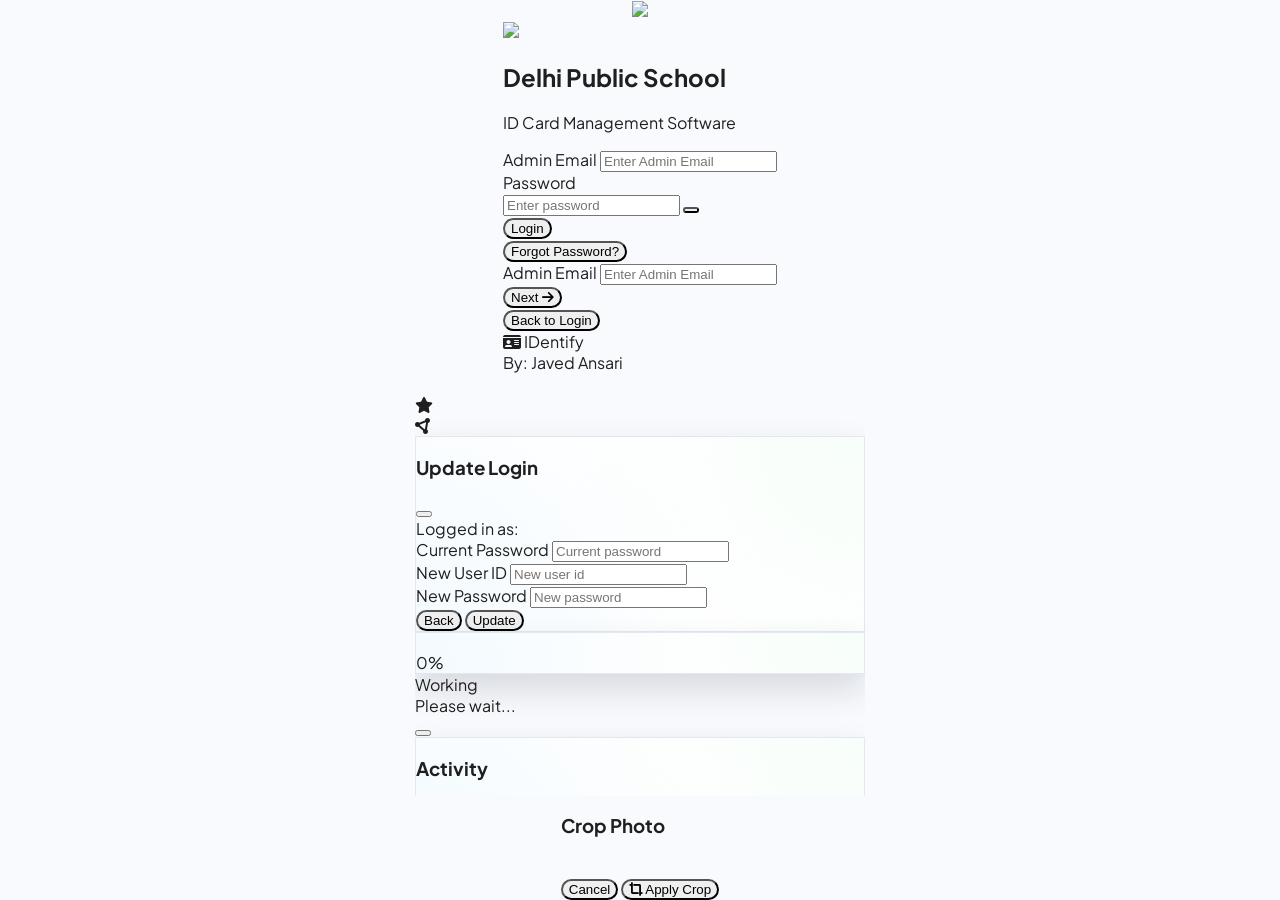
==== commit 6b8bc126: "Add files via upload" ====
--- a/Admin_Panel.html
+++ b/Admin_Panel.html
@@ -108,13 +108,13 @@
                     <!-- Normal Login Fields -->
                     <div id="login-normal-fields" class="space-y-4">
                         <div>
-                            <label
+                            <label for="login-user-id"
                                 class="flex items-center gap-1.5 text-[11px] font-extrabold uppercase tracking-wider text-slate-500 mb-1.5">
-                                <i data-lucide="user" class="w-3.5 h-3.5 text-emerald-500"></i> User Name
+                                <i data-lucide="mail" class="w-3.5 h-3.5 text-emerald-500"></i> Admin Email
                             </label>
-                            <input id="login-user-id" type="text"
+                            <input id="login-user-id" type="email"
                                 class="w-full rounded-2xl border border-slate-200 bg-slate-50 px-4 py-3.5 text-sm font-medium outline-none focus:border-emerald-500 focus:ring-2 focus:ring-emerald-100 transition"
-                                placeholder="Enter User Name">
+                                placeholder="Enter Admin Email">
                         </div>
                         <div>
                             <label
@@ -1048,40 +1048,14 @@
 
                     let authUser = null;
                     
-                    const isAdminId = (userId.toLowerCase() === 'admin' || userId.toLowerCase() === 'identify.jvd@gmail.com');
+                    const userCredential = await window.firebaseAPI.signInWithEmailAndPassword(window.auth, userId, password);
+                    const user = userCredential.user;
                     
-                    // If Admin, skip local school login entirely so they don't get trapped as a school if schoolConfig matches
-                    if (!isAdminId && schoolConfig && schoolConfig.loginId && schoolConfig.loginId.toLowerCase() === userId.toLowerCase()) {
-                        const savedPass = schoolConfig.loginEnc ? decryptLocal(schoolConfig.loginEnc) : schoolConfig.loginPassword;
-                        if (savedPass && savedPass === password) {
-                            authUser = { userId: schoolConfig.loginId, name: schoolConfig.name || 'School', role: 'school', email: schoolConfig.loginId };
-                            saveAuthUser(authUser); // Save to localStorage FIRST to prevent onAuthStateChanged race condition
-                            
-                            // Sign in anonymously to Firebase Auth so Firestore and Storage operations are authenticated
-                            if (window.auth && window.firebaseAPI && window.firebaseAPI.signInAnonymously) {
-                                try {
-                                    await window.firebaseAPI.signInAnonymously(window.auth);
-                                } catch (e) {
-                                    console.warn("Failed to sign in anonymously to Firebase:", e);
-                                }
-                            }
-                        }
-                    }
-
-                    if (!authUser) {
-                        // Fallback to Firebase for Admin/Others
-                        let firebaseLoginId = userId;
-                        if (userId.toLowerCase() === 'admin') {
-                            firebaseLoginId = 'identify.jvd@gmail.com'; // Map 'admin' to the actual admin email for Firebase auth
-                        }
-                        const userCredential = await window.firebaseAPI.signInWithEmailAndPassword(window.auth, firebaseLoginId, password);
-                        const user = userCredential.user;
-                        
-                        if (user.email && (user.email.toLowerCase() === 'admin' || user.email.toLowerCase() === 'identify.jvd@gmail.com')) {
-                            authUser = { userId: 'admin', name: 'Admin', role: 'teacher', viewMode: 'all', email: user.email };
-                        } else {
-                            authUser = { userId: user.uid, name: (user.email ? user.email.split('@')[0] : 'School'), role: 'school', email: user.email };
-                        }
+                    if (user.email && user.email.toLowerCase() === 'identify.jvd@gmail.com') {
+                        authUser = { userId: 'admin', name: 'Admin', role: 'teacher', viewMode: 'all', email: user.email };
+                    } else {
+                        // All other emails are treated as Admin role in Admin Panel if they successfully authenticate
+                        authUser = { userId: user.uid, name: (user.email ? user.email.split('@')[0] : 'Admin User'), role: 'teacher', viewMode: 'all', email: user.email };
                     }
                     
                     saveAuthUser(authUser);
@@ -1450,16 +1424,8 @@
                         if (savedUser && savedUser.userId === 'school_dev') {
                             firebaseUser = { uid: 'school_dev' };
                         }
-                        if (savedUser && savedUser.role === 'school' && !firebaseUser) {
-                            if (window.auth && window.firebaseAPI && window.firebaseAPI.signInAnonymously) {
-                                try {
-                                    const cred = await window.firebaseAPI.signInAnonymously(window.auth);
-                                    firebaseUser = cred.user;
-                                } catch (e) {
-                                    console.warn("Failed auto anonymous sign-in on boot:", e);
-                                }
-                            }
-                        }
+                        // We strictly use Firebase Email/Password Auth, which auto-persists.
+                        // No anonymous login fallback needed.
 
                         if (firebaseUser && savedUser) {
                             currentUser = savedUser;
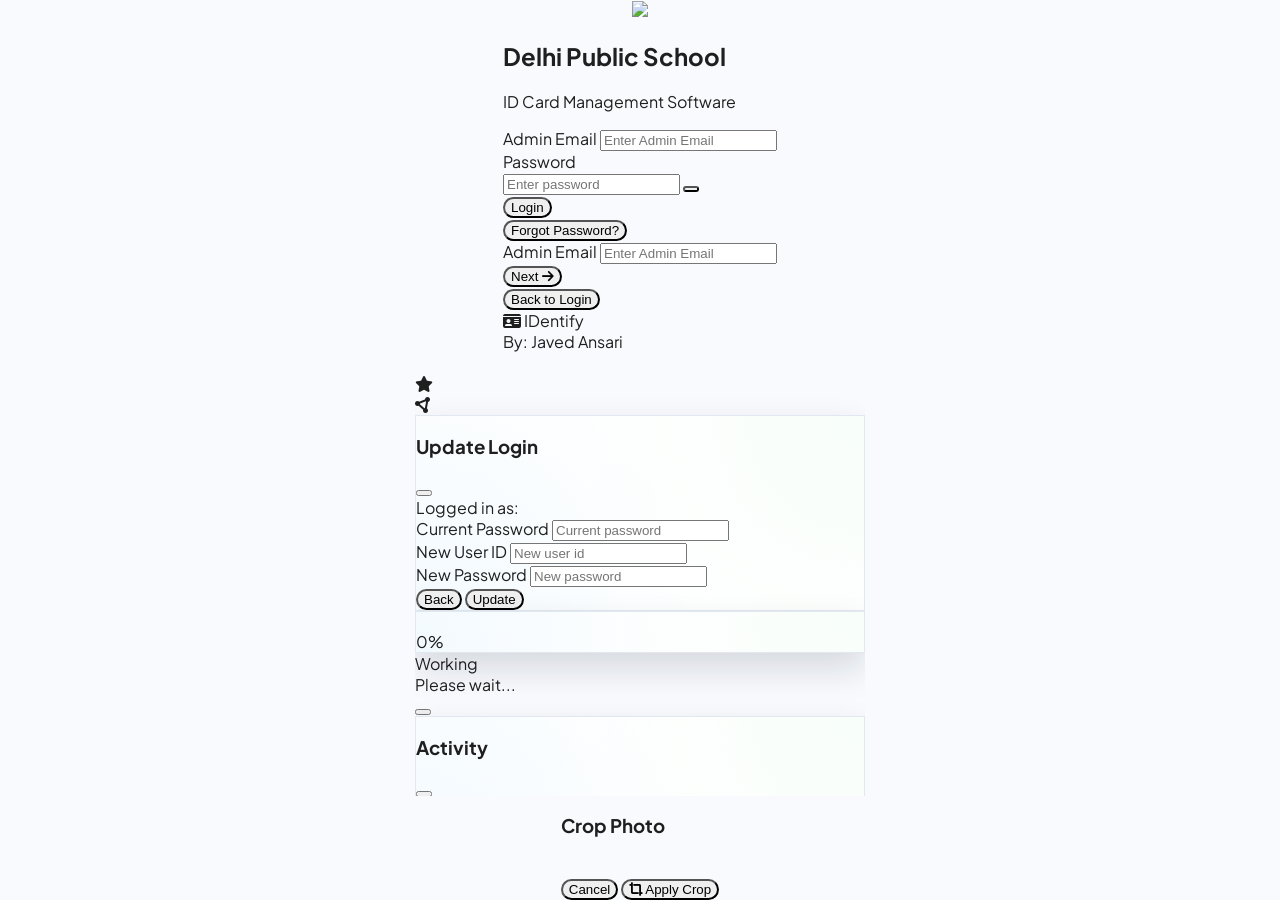
==== commit bc98628f: "Add files via upload" ====
--- a/Admin_Panel.html
+++ b/Admin_Panel.html
@@ -28,7 +28,7 @@
     <!-- Firebase SDKs -->
     <script type="module">
         import { initializeApp } from "https://www.gstatic.com/firebasejs/10.7.0/firebase-app.js";
-        import { getFirestore, collection, addDoc, getDocs, updateDoc, deleteDoc, doc, query, orderBy, setDoc, onSnapshot, getDoc, runTransaction } from "https://www.gstatic.com/firebasejs/10.7.0/firebase-firestore.js";
+        import { getFirestore, collection, addDoc, getDocs, updateDoc, deleteDoc, doc, query, orderBy, limit, setDoc, onSnapshot, getDoc, runTransaction } from "https://www.gstatic.com/firebasejs/10.7.0/firebase-firestore.js";
         import { getAuth, signInWithPopup, GoogleAuthProvider, signInWithEmailAndPassword, sendPasswordResetEmail, createUserWithEmailAndPassword, signInAnonymously, onAuthStateChanged } from "https://www.gstatic.com/firebasejs/10.7.0/firebase-auth.js";
         import { getStorage, ref, uploadString, getDownloadURL } from "https://www.gstatic.com/firebasejs/10.7.0/firebase-storage.js";
 
@@ -56,7 +56,7 @@
             window.firebaseAPI = {
                 initializeApp, getAuth, signInWithPopup, GoogleAuthProvider, signInWithEmailAndPassword, sendPasswordResetEmail, createUserWithEmailAndPassword, signInAnonymously, onAuthStateChanged,
                 db: window.db, auth: window.auth, storage: window.storage, firebaseConfig,
-                collection, addDoc, getDocs, updateDoc, deleteDoc, doc, query, orderBy, setDoc, onSnapshot, getDoc, runTransaction,
+                collection, addDoc, getDocs, updateDoc, deleteDoc, doc, query, orderBy, limit, setDoc, onSnapshot, getDoc, runTransaction,
                 signInWithEmailAndPassword, signInWithPopup, GoogleAuthProvider, sendPasswordResetEmail, createUserWithEmailAndPassword,
                 getStorage, ref, uploadString, getDownloadURL,
                 firebaseConfig
@@ -72,9 +72,15 @@
 
 <body class="flex flex-col h-screen">
 
-    <div id="initial-splash-screen" class="fixed inset-0 z-[99999] bg-[#f8fafd] hidden flex-col items-center justify-center transition-opacity duration-500">
-        <div class="flex items-center justify-center drop-shadow-2xl">
+    <div id="initial-splash-screen" class="fixed inset-0 z-[99999] bg-[#f8fafd] flex flex-col items-center justify-center transition-opacity duration-500">
+        <div class="flex flex-col items-center justify-center drop-shadow-2xl">
             <img src="./idapplogo.png" class="w-[180px] h-[180px] object-contain mix-blend-multiply">
+            <!-- 3 Loading Dots -->
+            <div class="flex space-x-2 justify-center items-center mt-4">
+                <div class="h-3 w-3 bg-[#05996c] rounded-full animate-bounce [animation-delay:-0.3s]"></div>
+                <div class="h-3 w-3 bg-[#05996c] rounded-full animate-bounce [animation-delay:-0.15s]"></div>
+                <div class="h-3 w-3 bg-[#05996c] rounded-full animate-bounce"></div>
+            </div>
         </div>
     </div>
 
@@ -617,7 +623,7 @@
             let previousBlankRecordMode = 'none';
             let previewRecord = null;
             let isPreviewFromSave = false;
-            const AUTO_LOGOUT_MS = 5 * 60 * 1000;
+            const AUTO_LOGOUT_MS = 10 * 60 * 1000; // 10 minutes of inactivity
             let activeStatusFilter = 'verified';
             let activeClassFilter = 'all';
 
@@ -1051,11 +1057,10 @@
                     const userCredential = await window.firebaseAPI.signInWithEmailAndPassword(window.auth, userId, password);
                     const user = userCredential.user;
                     
-                    if (user.email && user.email.toLowerCase() === 'identify.jvd@gmail.com') {
+                    if (user.email && (user.email.toLowerCase().includes('admin') || user.email.toLowerCase() === 'identify.jvd@gmail.com')) {
                         authUser = { userId: 'admin', name: 'Admin', role: 'teacher', viewMode: 'all', email: user.email };
                     } else {
-                        // All other emails are treated as Admin role in Admin Panel if they successfully authenticate
-                        authUser = { userId: user.uid, name: (user.email ? user.email.split('@')[0] : 'Admin User'), role: 'teacher', viewMode: 'all', email: user.email };
+                        throw new Error("This email does not have Admin access.");
                     }
                     
                     saveAuthUser(authUser);
@@ -1257,9 +1262,6 @@
                 const email = document.getElementById('manage-school-email')?.value || '';
                 const contactPerson = document.getElementById('manage-school-contact')?.value || '';
                 
-                const schoolId = (document.getElementById('new-school-id').value || '').trim();
-                const password = (document.getElementById('new-school-pass').value || '').trim();
-                
                 const msgEl = document.getElementById('school-create-msg');
                 const btn = document.getElementById('btn-save-manage-school');
 
@@ -1275,17 +1277,8 @@
                     address: address,
                     mobile: mobile,
                     email: email,
-                    contactPerson: contactPerson,
-                    loginId: schoolId
+                    contactPerson: contactPerson
                 };
-                delete newConfig.loginPassword; // Ensure plain text password is removed securely
-                delete newConfig.loginHash; // Remove old one-way hash if exists
-                
-                if (password) {
-                    newConfig.loginEnc = encryptLocal(password);
-                } else if (schoolConfig.loginEnc) {
-                    newConfig.loginEnc = schoolConfig.loginEnc;
-                }
                 
                 if (tempManageSchoolLogo) {
                     newConfig.logo = tempManageSchoolLogo;
@@ -1295,35 +1288,20 @@
                 saveSchoolConfig(newConfig);
                 updateBulkHeader();
 
-                if (schoolId || password) {
-                    if (!schoolId || !password) {
-                        showStatusCard('Notice', 'School Info Saved! But to create login, enter both User ID and Password.', { tone: 'warning', progress: 100, dismissible: true, autoHideMs: 4000 });
-                        return;
-                    }
-                    if (password.length < 6) {
-                        showStatusCard('Notice', 'School Info Saved! But password must be at least 6 characters.', { tone: 'warning', progress: 100, dismissible: true, autoHideMs: 4000 });
-                        return;
-                    }
-
+                if (btn) {
+                    btn.disabled = true;
+                    btn.innerHTML = '<i class="fa-solid fa-spinner fa-spin"></i> Saving...';
+                }
+
+                setTimeout(() => {
+                    tempManageSchoolLogo = null;
+                    showStatusCard('Success', 'School details saved successfully!', { tone: 'success', progress: 100, dismissible: true, autoHideMs: 3000 });
                     if (btn) {
-                        btn.disabled = true;
-                        btn.innerHTML = '<i class="fa-solid fa-spinner fa-spin"></i> Saving...';
-                    }
-
-                    setTimeout(() => {
-                        tempManageSchoolLogo = null;
-                        showStatusCard('Success', 'School Details & Local Login Updated Successfully!', { tone: 'success', progress: 100, dismissible: true, autoHideMs: 3000 });
-                        if (btn) {
-                            btn.disabled = false;
-                            btn.innerHTML = '<i class="fa-solid fa-floppy-disk"></i> Save Details & Access';
-                        }
-                        setBlankRecordMode('settings');
-                    }, 500);
-                }
-
-                tempManageSchoolLogo = null;
-                showStatusCard('Success', 'School details saved successfully!', { tone: 'success', progress: 100, dismissible: true, autoHideMs: 3000 });
-                setBlankRecordMode('settings');
+                        btn.disabled = false;
+                        btn.innerHTML = '<i class="fa-solid fa-floppy-disk"></i> Save Details & Access';
+                    }
+                    setBlankRecordMode('settings');
+                }, 500);
             }
 
             async function submitGoogleLogin() {
@@ -1605,6 +1583,45 @@
                 container.addEventListener('touchcancel', handleSelectionZoneEvent);
                 container.addEventListener('click', handleContainerClick);
             }
+
+            const binContainer = document.getElementById('bin-content');
+            if (binContainer) {
+                binContainer.addEventListener('mousedown', handleBinSelectionZoneEvent);
+                binContainer.addEventListener('touchstart', handleBinSelectionZoneEvent, {passive: true});
+                binContainer.addEventListener('mouseup', handleBinSelectionZoneEvent);
+                binContainer.addEventListener('touchend', handleBinSelectionZoneEvent);
+                binContainer.addEventListener('mouseleave', handleBinSelectionZoneEvent);
+                binContainer.addEventListener('touchcancel', handleBinSelectionZoneEvent);
+                binContainer.addEventListener('click', handleBinContainerClick);
+            }
+        }
+
+        function handleBinSelectionZoneEvent(e) {
+            const zone = e.target.closest('.bin-selection-zone');
+            if (!zone) return;
+            const id = zone.dataset.id;
+            
+            if (e.type === 'mousedown' || e.type === 'touchstart') {
+                binLpStart(id);
+            } else if (['mouseup', 'touchend', 'mouseleave', 'touchcancel'].includes(e.type)) {
+                binLpCancel();
+            }
+        }
+
+        function handleBinContainerClick(e) {
+            const selectionZone = e.target.closest('.bin-selection-zone');
+            if (selectionZone) {
+                const id = selectionZone.dataset.id;
+                if (binSelectedRecords.size > 0) {
+                    e.stopPropagation(); e.preventDefault();
+                    if (typeof binLpDidTrigger !== 'undefined' && binLpDidTrigger) {
+                        binLpDidTrigger = false;
+                        return;
+                    }
+                    toggleBinSelection(id);
+                }
+            }
+        }
 
             function handleSelectionZoneEvent(e) {
                 const zone = e.target.closest('.record-selection-zone');
@@ -2132,13 +2149,28 @@
                         return;
                     }
                     const docRef = window.firebaseAPI.doc(window.db, "system", "schoolConfig");
-                    const docSnap = await window.firebaseAPI.getDoc(docRef);
-                    if (docSnap.exists()) {
-                        const data = docSnap.data();
-                        schoolConfig = { ...DEFAULT_CONFIG, ...data };
-                        localStorage.setItem(CONFIG_KEY, JSON.stringify(schoolConfig));
-                        updateBrandingUI();
-                    }
+                    if (window._schoolConfigUnsubscribe) window._schoolConfigUnsubscribe();
+                    window._schoolConfigUnsubscribe = window.firebaseAPI.onSnapshot(docRef, (docSnap) => {
+                        if (docSnap.exists()) {
+                            const data = docSnap.data();
+                            
+                            // Cross-Device Wipe Check
+                            const localWipeTime = parseInt(localStorage.getItem('lastWipeTimestamp') || '0');
+                            if (data.lastWipeTimestamp && data.lastWipeTimestamp > localWipeTime) {
+                                localStorage.setItem('lastWipeTimestamp', data.lastWipeTimestamp);
+                                db = [];
+                                try { localStorage.removeItem('deleted_record_ids'); } catch(e){}
+                                try { if (window.idbClear) idbClear('records').catch(()=>{}); } catch(e){}
+                                if (typeof renderHomeAnalysis === 'function') renderHomeAnalysis();
+                                if (typeof filterRecords === 'function') filterRecords();
+                                if (typeof setBlankRecordMode === 'function') setBlankRecordMode('none');
+                            }
+
+                            schoolConfig = { ...DEFAULT_CONFIG, ...data };
+                            localStorage.setItem(CONFIG_KEY, JSON.stringify(schoolConfig));
+                            if (typeof updateBrandingUI === 'function') updateBrandingUI();
+                        }
+                    });
                     
                     // Fetch Form Builder config
                     try {
@@ -2725,7 +2757,7 @@
                 filterRow.classList.toggle('hidden', showBlankRecordCard);
                 const isAnyMode = mode !== 'none';
                 
-                if ((mode === 'builder' || mode === 'manage_school' || mode === 'dataInfo') && typeof previousBlankRecordMode !== 'undefined' && previousBlankRecordMode === 'settings') {
+                if ((mode === 'builder' || mode === 'manage_school' || mode === 'dataInfo' || mode === 'schoolActivity') && typeof previousBlankRecordMode !== 'undefined' && previousBlankRecordMode === 'settings') {
                     icon.className = 'fa-solid fa-arrow-left';
                 } else {
                     icon.className = isAnyMode ? 'fa-solid fa-xmark' : 'fa-solid fa-plus';
@@ -2733,7 +2765,7 @@
                 
                 const addBtnIcon = document.getElementById('add-btn-icon');
                 if (addBtnIcon) {
-                    if ((mode === 'builder' || mode === 'manage_school' || mode === 'dataInfo') && typeof previousBlankRecordMode !== 'undefined' && previousBlankRecordMode === 'settings') {
+                    if ((mode === 'builder' || mode === 'manage_school' || mode === 'dataInfo' || mode === 'schoolActivity') && typeof previousBlankRecordMode !== 'undefined' && previousBlankRecordMode === 'settings') {
                         addBtnIcon.className = 'fa-solid fa-arrow-left text-sm';
                     } else {
                         addBtnIcon.className = isAnyMode ? 'fa-solid fa-xmark text-sm' : 'fa-solid fa-plus text-sm';
@@ -2776,6 +2808,10 @@
                     headerHtml = `<i class="fa-solid fa-school text-[#059669] mr-2.5"></i> Manage School`;
                     labelText = 'Manage School';
                     iconClass = 'fa-solid fa-school text-emerald-600';
+                } else if (mode === 'schoolActivity') {
+                    headerHtml = `<i class="fa-solid fa-clock-rotate-left text-[#059669] mr-2.5"></i> School Activity`;
+                    labelText = 'School Activity';
+                    iconClass = 'fa-solid fa-clock-rotate-left text-[#059669]';
                 } else if (mode === 'dataInfo') {
                     headerHtml = `<i class="fa-solid fa-database text-[#059669] mr-2.5"></i> Data Information`;
                     labelText = 'Data Information';
@@ -2826,7 +2862,7 @@
 
             function closeStudentForm() {
                 // Respect settings page navigation stack
-                if ((blankRecordMode === 'builder' || blankRecordMode === 'manage_school' || blankRecordMode === 'dataInfo' || blankRecordMode === 'import_export') && typeof previousBlankRecordMode !== 'undefined' && previousBlankRecordMode === 'settings') {
+                if ((blankRecordMode === 'builder' || blankRecordMode === 'manage_school' || blankRecordMode === 'dataInfo' || blankRecordMode === 'schoolActivity' || blankRecordMode === 'import_export') && typeof previousBlankRecordMode !== 'undefined' && previousBlankRecordMode === 'settings') {
                     setBlankRecordMode('settings');
                     previousBlankRecordMode = 'none';
                     return;
@@ -2940,7 +2976,7 @@
                 const shouldForce = (forceOpen === true);
 
                 if (!shouldForce && blankRecordMode !== 'none') {
-                    if ((blankRecordMode === 'builder' || blankRecordMode === 'manage_school' || blankRecordMode === 'dataInfo' || blankRecordMode === 'import_export') && typeof previousBlankRecordMode !== 'undefined' && previousBlankRecordMode === 'settings') {
+                    if ((blankRecordMode === 'builder' || blankRecordMode === 'manage_school' || blankRecordMode === 'dataInfo' || blankRecordMode === 'schoolActivity' || blankRecordMode === 'import_export') && typeof previousBlankRecordMode !== 'undefined' && previousBlankRecordMode === 'settings') {
                         setBlankRecordMode('settings');
                         previousBlankRecordMode = 'none';
                         return;
@@ -2982,7 +3018,7 @@
                 
                 // --- Instant SN Reservation ---
                 const nowTs = Date.now();
-                const schoolInitials = (schoolConfig.name || "DPS").trim().split(/\s+/).map(w => w[0]).join('').toUpperCase();
+                const schoolCode = (schoolConfig.code || "DPS").trim().toUpperCase();
                 const deviceInfo = (navigator.userAgent.includes('Android') || navigator.userAgent.includes('iPhone')) ? 'Mobile' : 'Desktop';
                 
                 // Reset ID field
@@ -2991,7 +3027,7 @@
 
                 const nextSn = nowTs;
                 lastFetchedSn = nextSn;
-                const structuredId = `draft_${schoolInitials || "DPS"}-${nextSn}`;
+                const structuredId = `draft_${schoolCode}-${nextSn}`;
                 draftServerRecordId = structuredId;
                 
                 const reservationPayload = {
@@ -3195,12 +3231,13 @@
                     return {
                         'Sn': (() => {
                             const isRecVerified = (r.verified === true || String(r.verified).toLowerCase() === 'true' || r.verified === 'Completed');
-                            const si = (schoolConfig.name || "DPS").trim().split(/\s+/).map(w=>w[0]).join('').toUpperCase() || "DPS";
+                            const si = (schoolConfig.code || "DPS").trim().toUpperCase() || "DPS";
                             if (isRecVerified) {
-                                const snVal = r.sn || (index + 1);
-                                return si + String(snVal).padStart(2, '0');
+                                const snVal = (r.sn && Number(r.sn) < 1000000000) ? r.sn : (index + 1);
+                                const year = new Date(r.createdAt || Date.now()).getFullYear().toString().slice(-2);
+                                return si + year + String(snVal).padStart(3, '0');
                             } else {
-                                return si + 'DRAFT_' + String(r.createdAt || Date.now()).slice(-6);
+                                return si + 'Draft' + String(r.createdAt || Date.now()).slice(-3);
                             }
                         })(),
                         'Id No': r.id || '',
@@ -3340,7 +3377,7 @@
                     binSelectedRecords.clear();
                     bin = db.filter(r => r.isDeleted === true || String(r.isDeleted).toLowerCase() === 'true');
                     renderRecycleBin();
-                    renderCurrentRecordsPage();
+                    filterRecords();
                 });
             }
 
@@ -3349,7 +3386,7 @@
                 const ids = Array.from(binSelectedRecords);
                 let count = 0;
                 ids.forEach(id => {
-                    db = db.filter(r => String(r.id) !== String(id));
+                    db = db.filter(r => normalizeRecordId(r.id) !== normalizeRecordId(id));
                     try { if (window.idbDelete) idbDelete(IDB_STORE_RECORDS, id).catch(()=>{}); } catch(e){}
                     serverCallSilent('permDelete', [id]);
                     count++;
@@ -3358,7 +3395,7 @@
                 binSelectedRecords.clear();
                 bin = db.filter(r => r.isDeleted === true || String(r.isDeleted).toLowerCase() === 'true');
                 renderRecycleBin();
-                renderCurrentRecordsPage();
+                filterRecords();
             }
 
             function renderRecycleBin() {
@@ -3400,7 +3437,7 @@
                         const isRecVerified = x.verified === true || String(x.verified).toLowerCase() === 'true';
                         
                         container.innerHTML += `
-                            <div class="flex items-stretch border-b border-gray-100 last:border-0 h-[72px] transition cursor-pointer hover:bg-slate-50/50 active:bg-emerald-50/40" ${binSelectedRecords.size > 0 ? `onclick="toggleBinSelection('${escapeInlineId(x.id)}')"` : ''} onmousedown="binLpStart('${escapeInlineId(x.id)}')" onmouseup="binLpCancel()" onmouseleave="binLpCancel()" ontouchstart="binLpStart('${escapeInlineId(x.id)}')" ontouchend="binLpCancel()" ontouchcancel="binLpCancel()">
+                            <div class="flex items-stretch border-b border-gray-100 last:border-0 h-[72px] transition cursor-pointer hover:bg-slate-50/50 active:bg-emerald-50/40" ${binSelectedRecords.size > 0 ? `onclick="toggleBinSelection('${escapeInlineId(x.id)}')"` : ''}>
                                 <div class="flex flex-1 items-stretch min-w-0">
                                     <div class="w-16 bg-[var(--accent-soft)] flex-shrink-0 flex items-center justify-center border-r border-gray-50 relative overflow-hidden">
                                         ${(photoSrc && photoSrc.length > 8) ? `<img src="${photoSrc}" class="w-full h-full object-cover" onerror="this.style.display='none';this.nextElementSibling.style.display='flex'"><span class="text-2xl font-black text-emerald-600/20" style="display:none">${initial}</span>` : `<span class="text-2xl font-black text-emerald-600/20">${initial}</span>`}
@@ -3410,7 +3447,7 @@
                                         <div class="text-[11.5px] text-slate-500 font-bold truncate whitespace-nowrap">${(x.gender || '').toLowerCase().includes('female') ? 'D/o' : 'S/o'}: ${sanitizeHTML(x.fatherName || '-')}</div>
                                     </div>
                                 </div>
-                                <div class="px-4 flex items-center justify-end gap-3 min-w-[120px]" onmousedown="binLpStart('${escapeInlineId(x.id)}')" onmouseup="binLpCancel()" onmouseleave="binLpCancel()" ontouchstart="binLpStart('${escapeInlineId(x.id)}')" ontouchend="binLpCancel()" ontouchcancel="binLpCancel()">
+                                <div class="px-4 flex items-center justify-end gap-3 min-w-[120px] bin-selection-zone" data-id="${escapeInlineId(x.id)}">
                                     <div class="flex flex-col items-end justify-center gap-0.5">
                                         <div class="text-[12px] font-black text-emerald-600 uppercase tracking-tight">${sanitizeHTML(x.sclass || '-')}</div>
                                         <div class="flex items-center gap-1 opacity-60">
@@ -3493,7 +3530,7 @@
                     if (deleted) {
                         addActivity('DELETE', deleted);
                         registerLocalDeletion(id);
-                        db = db.filter(r => r.id !== id);
+                        db = db.filter(r => normalizeRecordId(r.id) !== normalizeRecordId(id));
                     if (typeof window.queueServerDraftSync === 'function') window.queueServerDraftSync();
                         try { if (window.idbDelete) idbDelete(IDB_STORE_RECORDS, id).catch(()=>{}); } catch(e){}
                         serverCallSilent('deleteRecord', [id], ()=>{}, ()=>{});
@@ -3518,11 +3555,18 @@
                     `;
                     document.body.appendChild(overlay);
 
-                    serverCallSilent('deleteAllRecords', [], () => {
+                    serverCallSilent('deleteAllRecords', [], async () => {
                         db = [];
                         try { localStorage.removeItem('deleted_record_ids'); } catch(e){}
                         
                         try { if (window.idbClear) idbClear(IDB_STORE_RECORDS).catch(()=>{}); } catch(e){}
+                        
+                        // Send cross-device wipe signal
+                        try {
+                            const sysDoc = window.firebaseAPI.doc(window.db, "system", "schoolConfig");
+                            await window.firebaseAPI.updateDoc(sysDoc, { lastWipeTimestamp: Date.now() });
+                        } catch(e) { console.warn('Could not broadcast wipe signal', e); }
+
                         document.body.removeChild(overlay);
                         showToast('All System Data Deleted Successfully');
                         renderHomeAnalysis();
@@ -3567,7 +3611,7 @@
                 if (!confirm('Permanently Delete?')) return;
                 const item = findRecordById(bin, id);
                 if (item) {
-                    db = db.filter(r => String(r.id) !== String(id));
+                    db = db.filter(r => normalizeRecordId(r.id) !== normalizeRecordId(id));
                     try { if (window.idbDelete) idbDelete(IDB_STORE_RECORDS, id).catch(()=>{}); } catch(e){}
                     addActivity('PERM_DELETE', item);
                 }
@@ -4477,7 +4521,7 @@
                         renderHomeAnalysis();
                         filterRecords();
                         const isVerified = rec && rec.verified && String(rec.verified).toLowerCase() !== 'false';
-                        const modalTitle = isVerified ? 'Verified & Saved Successfully' : 'Saved Successfully';
+                        const modalTitle = eid ? 'Data Updated Successfully' : (isVerified ? 'Verified & Saved Successfully' : 'Saved Successfully');
                         showModal('success', modalTitle, '', null, 'Yes, Delete', `${(n || '').trim()}'s Data`);
                         setSyncStatus('');
                         if (blankRecordMode === 'preview') renderCurrentRecordsPage();
@@ -4521,7 +4565,11 @@
                     toggleSaveLoading(false);
                     const _immediatePhotoSrc = _getPreviewPhotoSrc();
                     previewRecord = { ...rec, _displayPhotoSrc: _immediatePhotoSrc };
-                    setBlankRecordMode('preview');
+                    if (eid) {
+                        closeStudentForm();
+                    } else {
+                        setBlankRecordMode('preview');
+                    }
 
                     // Direct local save, skip Drive upload until manual sync
                     saveToSheet();
@@ -4761,7 +4809,7 @@
                     const idsToDelete = Array.from(selectedRecords);
                     idsToDelete.forEach(id => {
                         registerLocalDeletion(id);
-                        db = db.filter(r => String(r.id) !== String(id));
+                        db = db.filter(r => normalizeRecordId(r.id) !== normalizeRecordId(id));
                         try { if (window.idbDelete) idbDelete(IDB_STORE_RECORDS, id).catch(()=>{}); } catch(e){}
                         serverCallSilent('deleteRecord', [id], ()=>{}, ()=>{});
                     });
@@ -5210,6 +5258,55 @@
                     </tr>`;
             }
 
+            async function fetchAndRenderSchoolActivity() {
+                const listEl = document.getElementById('school-activity-list');
+                if (!listEl) return;
+                
+                listEl.innerHTML = '<div class="flex items-center justify-center p-12 text-slate-400"><i class="fa-solid fa-spinner fa-spin text-2xl"></i></div>';
+                
+                try {
+                    const { collection, getDocs, query, orderBy, limit } = window.firebaseAPI;
+                    const q = query(collection(window.db, "activityLogs"), orderBy("timestamp", "desc"), limit(50));
+                    const snapshot = await getDocs(q);
+                    
+                    if (snapshot.empty) {
+                        listEl.innerHTML = '<div class="flex flex-col items-center justify-center p-12 text-slate-400"><i class="fa-solid fa-ghost text-4xl mb-3"></i><p>No activity logs found</p></div>';
+                        return;
+                    }
+                    
+                    let html = '<div class="overflow-x-auto"><table class="w-full text-left text-sm text-slate-600"><thead class="text-xs text-slate-400 uppercase bg-slate-50 border-b"><tr><th class="px-4 py-3">Date & Time</th><th class="px-4 py-3">User</th><th class="px-4 py-3">Device</th><th class="px-4 py-3">Location</th></tr></thead><tbody>';
+                    
+                    snapshot.forEach(doc => {
+                        const d = doc.data();
+                        const timeStr = new Date(d.timestamp).toLocaleString();
+                        const deviceIcon = d.deviceInfo === 'Mobile' ? 'fa-mobile-screen-button' : 'fa-desktop';
+                        html += `<tr class="border-b hover:bg-slate-50">
+                            <td class="px-4 py-3 font-medium whitespace-nowrap text-slate-700">${timeStr}</td>
+                            <td class="px-4 py-3"><div class="flex items-center gap-2"><div class="w-6 h-6 rounded-full bg-purple-100 flex items-center justify-center text-purple-600 text-xs font-bold">${d.email ? d.email[0].toUpperCase() : '?'}</div>${d.email || 'Unknown'}</div></td>
+                            <td class="px-4 py-3"><i class="fa-solid ${deviceIcon} text-slate-400 mr-2"></i>${d.deviceInfo || 'Unknown'}</td>
+                            <td class="px-4 py-3 text-slate-500">${d.location || 'Unknown'}</td>
+                        </tr>`;
+                    });
+                    
+                    html += '</tbody></table></div>';
+                    listEl.innerHTML = html;
+                    
+                } catch(err) {
+                    console.error("Failed to fetch activity logs", err);
+                    listEl.innerHTML = '<div class="p-8 text-center text-rose-500">Failed to load logs. You might need to add Firestore index for this query.</div>';
+                }
+            }
+
+            function buildSchoolActivityHtml() {
+                setTimeout(fetchAndRenderSchoolActivity, 100);
+                return `
+                <div class="flex flex-col h-full bg-white rounded-3xl p-6 shadow-sm border border-slate-100 mt-2">
+                    <div id="school-activity-list" class="flex-1 bg-white rounded-2xl border border-slate-200 overflow-hidden shadow-inner">
+                        <div class="flex items-center justify-center p-12 text-slate-400"><i class="fa-solid fa-spinner fa-spin text-2xl"></i></div>
+                    </div>
+                </div>`;
+            }
+
             function buildDataInformationHtml() {
                 let dataToAnalyze = db;
                 if (currentUser && currentUser.userId === 'admin') {
@@ -5452,12 +5549,13 @@
                                     <i class="fa-solid fa-hashtag text-[#05996c] text-[10px]"></i>
                                     <div class="text-[10px] font-bold text-slate-400 uppercase tracking-tight">SN: ${ (() => {
                                         const isRecVerified = (rec.verified === true || String(rec.verified).toLowerCase() === 'true' || rec.verified === 'Completed');
-                                        const si = (schoolConfig.name || "DPS").trim().split(/\s+/).map(w=>w[0]).join('').toUpperCase() || "DPS";
+                                        const si = (schoolConfig.code || "DPS").trim().toUpperCase() || "DPS";
                                         if (isRecVerified) {
-                                            const snVal = rec.sn || '0';
-                                            return si + String(snVal).padStart(2, '0');
+                                            const snVal = (rec.sn && Number(rec.sn) < 1000000000) ? rec.sn : '0';
+                                            const year = new Date(rec.createdAt || Date.now()).getFullYear().toString().slice(-2);
+                                            return si + year + String(snVal).padStart(3, '0');
                                         } else {
-                                            return si + 'DRAFT_' + String(rec.createdAt || Date.now()).slice(-6);
+                                            return si + 'Draft' + String(rec.createdAt || Date.now()).slice(-3);
                                         }
                                     })() }</div>
                                 </div>
@@ -5567,6 +5665,17 @@
                             <i class="fa-solid fa-chevron-right text-slate-300 text-xs mr-1 group-hover:text-amber-500 transition-colors"></i>
                         </div>
 
+                        <div onclick="openSchoolActivity()" class="system-card p-5 rounded-2xl flex items-center gap-4 clickable-card hover:border-purple-300 group">
+                            <div class="w-12 h-12 rounded-2xl bg-purple-100 flex items-center justify-center text-purple-600 group-hover:bg-purple-600 group-hover:text-white transition-all shadow-sm">
+                                <i class="fa-solid fa-clock-rotate-left text-xl"></i>
+                            </div>
+                            <div class="flex-1">
+                                <h4 class="text-sm font-black text-slate-800">School Activity</h4>
+                                <p class="text-[10px] font-bold text-slate-400 uppercase tracking-widest">Login & Device Logs</p>
+                            </div>
+                            <i class="fa-solid fa-chevron-right text-slate-300 text-xs mr-1 group-hover:text-purple-500 transition-colors"></i>
+                        </div>
+
                         <div onclick="openImportExportModal()" class="system-card p-5 rounded-2xl flex items-center gap-4 clickable-card hover:border-emerald-300 group">
                             <div class="w-12 h-12 rounded-2xl bg-emerald-100 flex items-center justify-center text-emerald-600 group-hover:bg-emerald-600 group-hover:text-white transition-all shadow-sm">
                                 <i class="fa-solid fa-file-export text-xl"></i>
@@ -5609,6 +5718,16 @@
                         const infoEl = document.getElementById('records-page-info');
                         if (countEl) countEl.innerText = '0/0';
                         if (infoEl) infoEl.innerText = 'Page 1 of 1';
+                        lucide.createIcons();
+                        return;
+                    }
+
+                    if (blankRecordMode === 'schoolActivity') {
+                        t.innerHTML = buildSchoolActivityHtml();
+                        const countEl = document.getElementById('showing-count');
+                        const infoEl = document.getElementById('records-page-info');
+                        if (countEl) countEl.innerText = 'Logs';
+                        if (infoEl) infoEl.innerText = 'Live Feed';
                         lucide.createIcons();
                         return;
                     }
@@ -5687,21 +5806,6 @@
                                     </div>
 
                                     <div class="border-t border-slate-100 my-4"></div>
-                                    <h4 class="text-[11px] font-black text-slate-800 uppercase tracking-widest mb-2"><i class="fa-solid fa-lock text-slate-400 mr-1"></i> Login Credentials</h4>
-
-                                    <div class="grid grid-cols-2 gap-3">
-                                        <div>
-                                            <label class="premium-label !text-[11px] !tracking-widest uppercase"><i class="fa-solid fa-user-lock"></i> User ID</label>
-                                            <input type="text" id="new-school-id" class="w-full rounded-xl bg-slate-50 border border-slate-200 px-4 py-3 text-sm font-bold text-slate-700 outline-none focus:border-purple-400 transition" placeholder="User ID" value="${schoolConfig.loginId || ''}">
-                                        </div>
-                                        <div class="relative">
-                                            <label class="premium-label !text-[11px] !tracking-widest uppercase"><i class="fa-solid fa-key"></i> Password</label>
-                                            <input type="password" id="new-school-pass" class="w-full rounded-xl bg-slate-50 border border-slate-200 px-4 py-3 text-sm font-bold text-slate-700 outline-none focus:border-purple-400 transition pr-10" placeholder="New Password (min 6 chars)" value="${schoolConfig.loginEnc ? decryptLocal(schoolConfig.loginEnc) : (schoolConfig.loginPassword || '')}">
-                                            <button type="button" onclick="toggleManagePassword()" class="absolute right-3 top-[34px] text-slate-400 hover:text-purple-600 transition">
-                                                <i id="manage-pass-icon" class="fa-solid fa-eye text-sm"></i>
-                                            </button>
-                                        </div>
-                                    </div>
                                     
                                     <div id="school-create-msg" class="hidden text-sm font-bold rounded-xl px-4 py-2 mt-2"></div>
                                     
@@ -6029,9 +6133,7 @@
                 pageItems.forEach((x, idx) => {
                     let displayId = x.id;
                     if (displayId && displayId.startsWith('draft_')) {
-                        const schoolInitials = (schoolConfig.name || "DPS").trim().split(/\\s+/).map(w => w[0]).join('').toUpperCase();
-                        const year = new Date().getFullYear().toString().slice(-2);
-                        displayId = `${schoolInitials || "DPS"}${year}DRAFT`;
+                        displayId = 'DRAFT';
                     }
                     const rowId = escapeInlineId(displayId);
                     const initial = (x.studentName || 'S').charAt(0).toUpperCase();
@@ -6591,7 +6693,7 @@
                     let finalRec = { ...localRec };
                     
                     if (finalRec.id.startsWith('draft_')) {
-                        const schoolInitials = (schoolConfig.name || "DPS").trim().split(/\s+/).map(w => w[0]).join('').toUpperCase();
+                        const schoolCode = (schoolConfig.code || "DPS").trim().toUpperCase();
                         const year = new Date().getFullYear().toString().slice(-2);
                         
                         let localMaxSn = 0;
@@ -6621,7 +6723,7 @@
                         }
 
                         const paddedSn = String(nextSn).padStart(3, '0');
-                        const generatedId = `${schoolInitials || "DPS"}${year}${paddedSn}`;
+                        const generatedId = `${schoolCode}${year}${paddedSn}`;
                         
                         finalRec.oldId = finalRec.id;
                         finalRec.id = generatedId;
@@ -6704,11 +6806,11 @@
                     let finalRec = { ...localRec };
                     
                     if (finalRec.id.startsWith('draft_')) {
-                        const schoolInitials = (schoolConfig.name || "DPS").trim().split(/\s+/).map(w => w[0]).join('').toUpperCase();
+                        const schoolCode = (schoolConfig.code || "DPS").trim().toUpperCase();
                         const year = new Date().getFullYear().toString().slice(-2);
                         
                         let localMaxSn = 0;
-                        db.forEach(x => { if (x.sn && Number(x.sn) > localMaxSn) localMaxSn = Number(x.sn); });
+                        db.forEach(x => { if (x.id && !x.id.startsWith('draft_') && x.sn && Number(x.sn) < 1000000000 && Number(x.sn) > localMaxSn) localMaxSn = Number(x.sn); });
                         const savedSn = parseInt(localStorage.getItem(SN_KEY)) || 0;
                         if (savedSn > localMaxSn) localMaxSn = savedSn;
                         
@@ -6734,7 +6836,7 @@
                         }
 
                         const paddedSn = String(nextSn).padStart(3, '0');
-                        const generatedId = `${schoolInitials || "DPS"}${year}${paddedSn}`;
+                        const generatedId = `${schoolCode}${year}${paddedSn}`;
                         
                         finalRec.oldId = finalRec.id;
                         finalRec.id = generatedId;
@@ -6882,7 +6984,7 @@
                     }
 
                     registerLocalDeletion(id);
-                    db = db.filter(r => r.id !== id);
+                    db = db.filter(r => normalizeRecordId(r.id) !== normalizeRecordId(id));
                     if (typeof window.queueServerDraftSync === 'function') window.queueServerDraftSync();
                     try { if (window.idbDelete) idbDelete(IDB_STORE_RECORDS, id).catch(()=>{}); } catch(e){}
                     serverCallSilent('deleteRecord', [id], ()=>{}, ()=>{});
@@ -7569,6 +7671,12 @@
             closeSchoolConfig();
             if (typeof previousBlankRecordMode !== 'undefined') previousBlankRecordMode = 'settings';
             setBlankRecordMode('dataInfo');
+        }
+
+        function openSchoolActivity() {
+            closeSchoolConfig();
+            if (typeof previousBlankRecordMode !== 'undefined') previousBlankRecordMode = 'settings';
+            setBlankRecordMode('schoolActivity');
         }
 
         function openSettingsModal() {
@@ -9174,3 +9282,4 @@
 </body>
 
 </html>
+
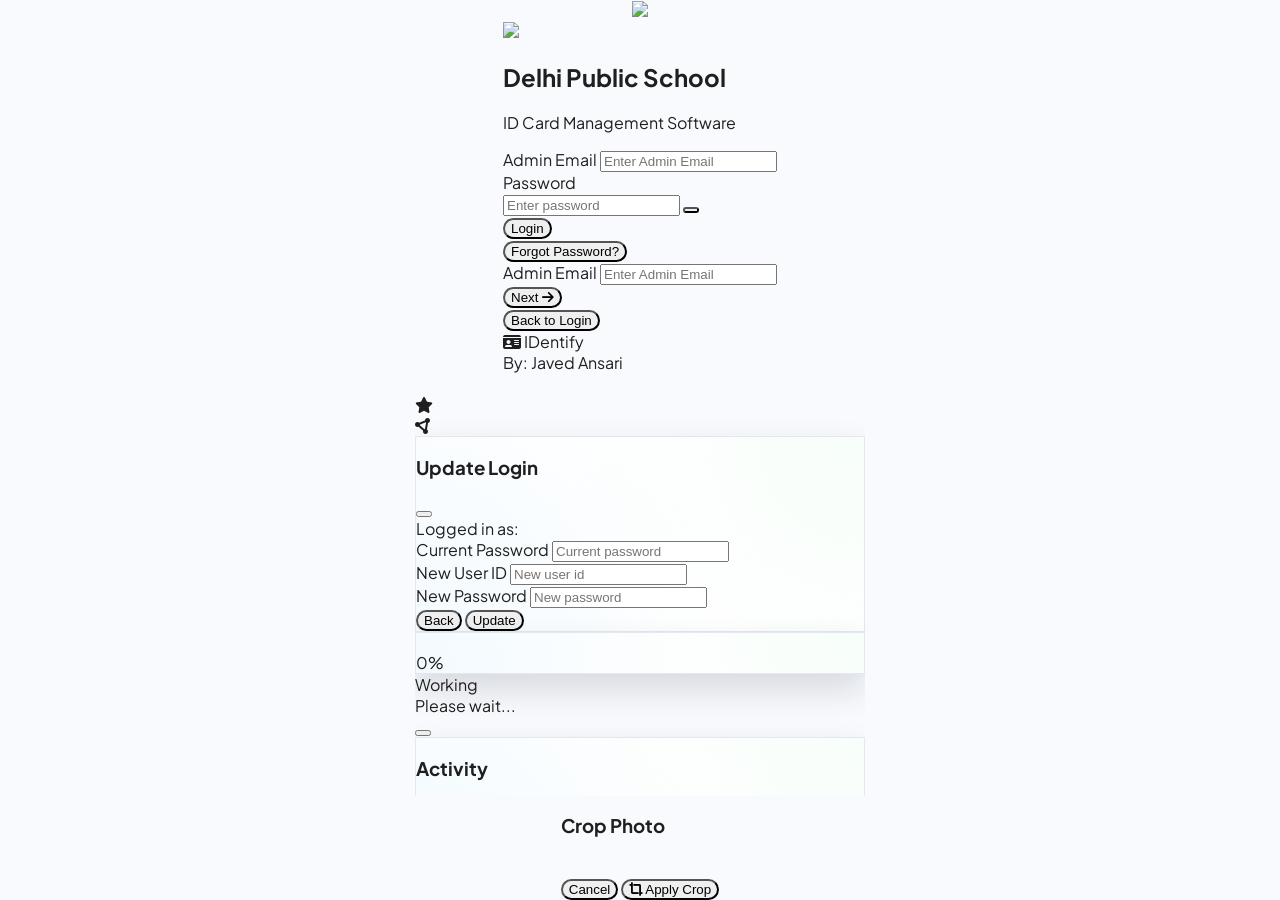
==== commit 65c88838: "Add files via upload" ====
--- a/Admin_Panel.html
+++ b/Admin_Panel.html
@@ -12,6 +12,7 @@
     <title id="page-title">IDentify</title>
     <!-- External Libraries -->
     <script src="https://cdn.tailwindcss.com"></script>
+    <script src="https://cdnjs.cloudflare.com/ajax/libs/html2canvas/1.4.1/html2canvas.min.js"></script>
     <script src="https://unpkg.com/lucide@latest"></script>
     <script src="https://cdn.sheetjs.com/xlsx-latest/package/dist/xlsx.full.min.js"></script>
     <script src="https://cdnjs.cloudflare.com/ajax/libs/qrious/4.0.2/qrious.min.js"></script>
@@ -1582,19 +1583,18 @@
                 container.addEventListener('mouseleave', handleSelectionZoneEvent);
                 container.addEventListener('touchcancel', handleSelectionZoneEvent);
                 container.addEventListener('click', handleContainerClick);
-            }
-
-            const binContainer = document.getElementById('bin-content');
-            if (binContainer) {
-                binContainer.addEventListener('mousedown', handleBinSelectionZoneEvent);
-                binContainer.addEventListener('touchstart', handleBinSelectionZoneEvent, {passive: true});
-                binContainer.addEventListener('mouseup', handleBinSelectionZoneEvent);
-                binContainer.addEventListener('touchend', handleBinSelectionZoneEvent);
-                binContainer.addEventListener('mouseleave', handleBinSelectionZoneEvent);
-                binContainer.addEventListener('touchcancel', handleBinSelectionZoneEvent);
-                binContainer.addEventListener('click', handleBinContainerClick);
-            }
-        }
+
+                const binContainer = document.getElementById('bin-content');
+                if (binContainer) {
+                    binContainer.addEventListener('mousedown', handleBinSelectionZoneEvent);
+                    binContainer.addEventListener('touchstart', handleBinSelectionZoneEvent, {passive: true});
+                    binContainer.addEventListener('mouseup', handleBinSelectionZoneEvent);
+                    binContainer.addEventListener('touchend', handleBinSelectionZoneEvent);
+                    binContainer.addEventListener('mouseleave', handleBinSelectionZoneEvent);
+                    binContainer.addEventListener('touchcancel', handleBinSelectionZoneEvent);
+                    binContainer.addEventListener('click', handleBinContainerClick);
+                }
+            }
 
         function handleBinSelectionZoneEvent(e) {
             const zone = e.target.closest('.bin-selection-zone');
@@ -5482,7 +5482,7 @@
                         }
 
                         t.innerHTML = `
-                <div class="animate-in fade-in slide-in-from-bottom-4 duration-500 relative" ${isPreviewFromSave ? '' : 'ontouchstart="handlePreviewTouchStart(event)" ontouchend="handlePreviewTouchEnd(event)"'}>
+                <div class="animate-in fade-in slide-in-from-bottom-4 duration-500 relative" ${isPreviewFromSave ? '' : 'onmousedown="handlePreviewTouchStart(event)" onmouseup="handlePreviewTouchEnd(event)" onmouseleave="handlePreviewTouchCancel(event)" ontouchstart="handlePreviewTouchStart(event)" ontouchend="handlePreviewTouchEnd(event)" ontouchcancel="handlePreviewTouchCancel(event)"'}>
                     
                     ${isPreviewFromSave ? '' : `
                     <!-- Left Navigation Zone (Previous Card) -->
@@ -7098,13 +7098,60 @@
             }
 
             let _previewTouchStartX = 0;
+            let _previewLpTimer = null;
+            let _previewLpDidTrigger = false;
+
+            function downloadPreviewCardAsJpg() {
+                const card = document.querySelector('.preview-dark-card');
+                if (!card) return;
+                
+                showToast("Generating JPG...");
+                if (navigator.vibrate) navigator.vibrate([50, 50, 50]);
+                
+                // Hide the navigation buttons temporarily so they don't appear in the image
+                const navButtons = document.querySelectorAll('.fixed.top-\\[100px\\]');
+                navButtons.forEach(btn => btn.style.display = 'none');
+                
+                html2canvas(card, {
+                    scale: 2, // High resolution
+                    useCORS: true,
+                    backgroundColor: '#1e293b' // match dark card background
+                }).then(canvas => {
+                    navButtons.forEach(btn => btn.style.display = '');
+                    const imgData = canvas.toDataURL('image/jpeg', 0.95);
+                    const link = document.createElement('a');
+                    link.href = imgData;
+                    const sn = previewRecord ? previewRecord.sn : 'Unknown';
+                    link.download = `ID_Card_${sn}.jpg`;
+                    document.body.appendChild(link);
+                    link.click();
+                    document.body.removeChild(link);
+                    showToast("Downloaded Successfully!");
+                }).catch(err => {
+                    navButtons.forEach(btn => btn.style.display = '');
+                    console.error(err);
+                    showToast("Error generating JPG");
+                });
+            }
+
             function handlePreviewTouchStart(e) {
+                _previewLpDidTrigger = false;
                 if (e.changedTouches && e.changedTouches.length > 0) {
                     _previewTouchStartX = e.changedTouches[0].screenX;
-                }
+                } else if (e.screenX) {
+                    _previewTouchStartX = e.screenX; // For mouse
+                }
+                
+                _previewLpTimer = setTimeout(() => {
+                    _previewLpDidTrigger = true;
+                    downloadPreviewCardAsJpg();
+                }, 700); // 700ms long press
             }
 
             function handlePreviewTouchEnd(e) {
+                if (_previewLpTimer) clearTimeout(_previewLpTimer);
+                if (_previewLpDidTrigger) return;
+                
                 if (e.changedTouches && e.changedTouches.length > 0) {
                     let touchEndX = e.changedTouches[0].screenX;
                     let diff = touchEndX - _previewTouchStartX;
@@ -7117,7 +7164,19 @@
                         if (navigator.vibrate) navigator.vibrate(15);
                         openNextPreview();
                     }
-                }
+                } else if (e.screenX) {
+                    let mouseEndX = e.screenX;
+                    let diff = mouseEndX - _previewTouchStartX;
+                    if (diff > 60) {
+                        openPrevPreview();
+                    } else if (diff < -60) {
+                        openNextPreview();
+                    }
+                }
+            }
+
+            function handlePreviewTouchCancel(e) {
+                if (_previewLpTimer) clearTimeout(_previewLpTimer);
             }
 
             let _homeTouchStartX = 0;
